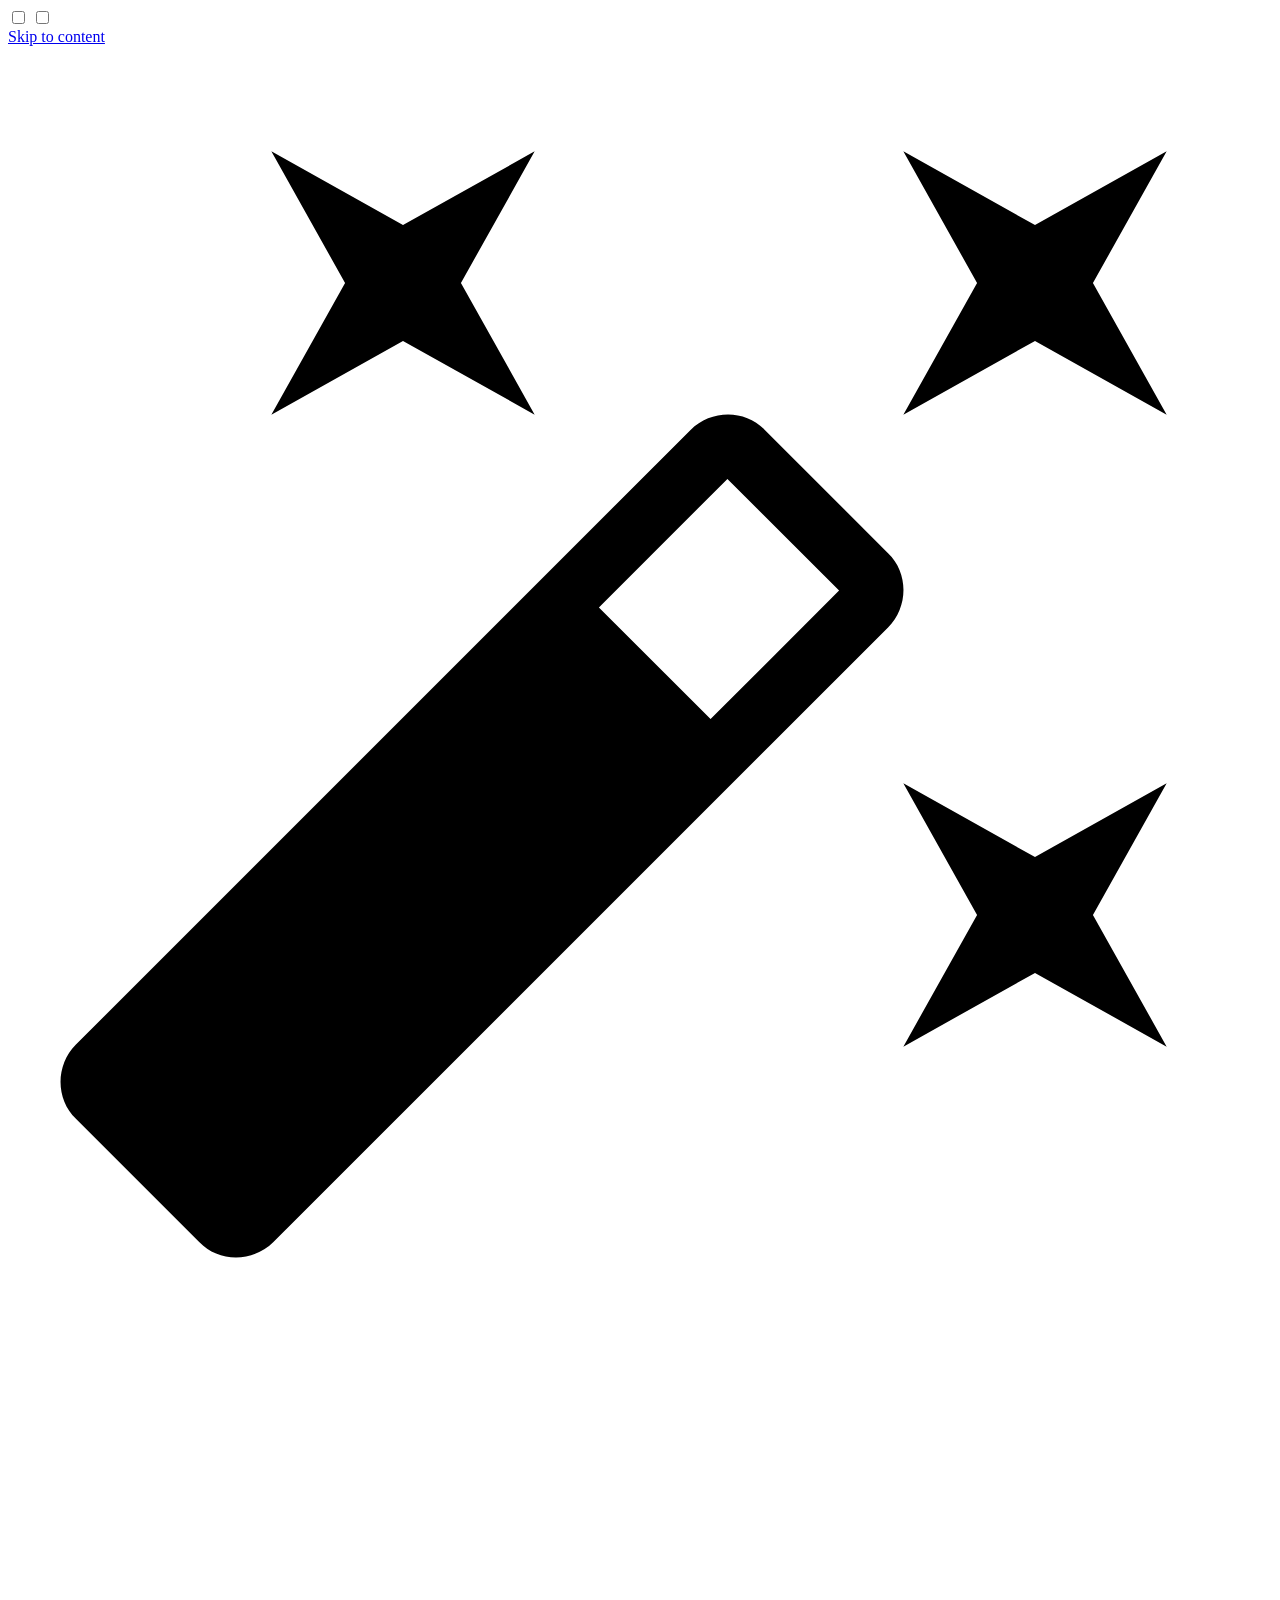
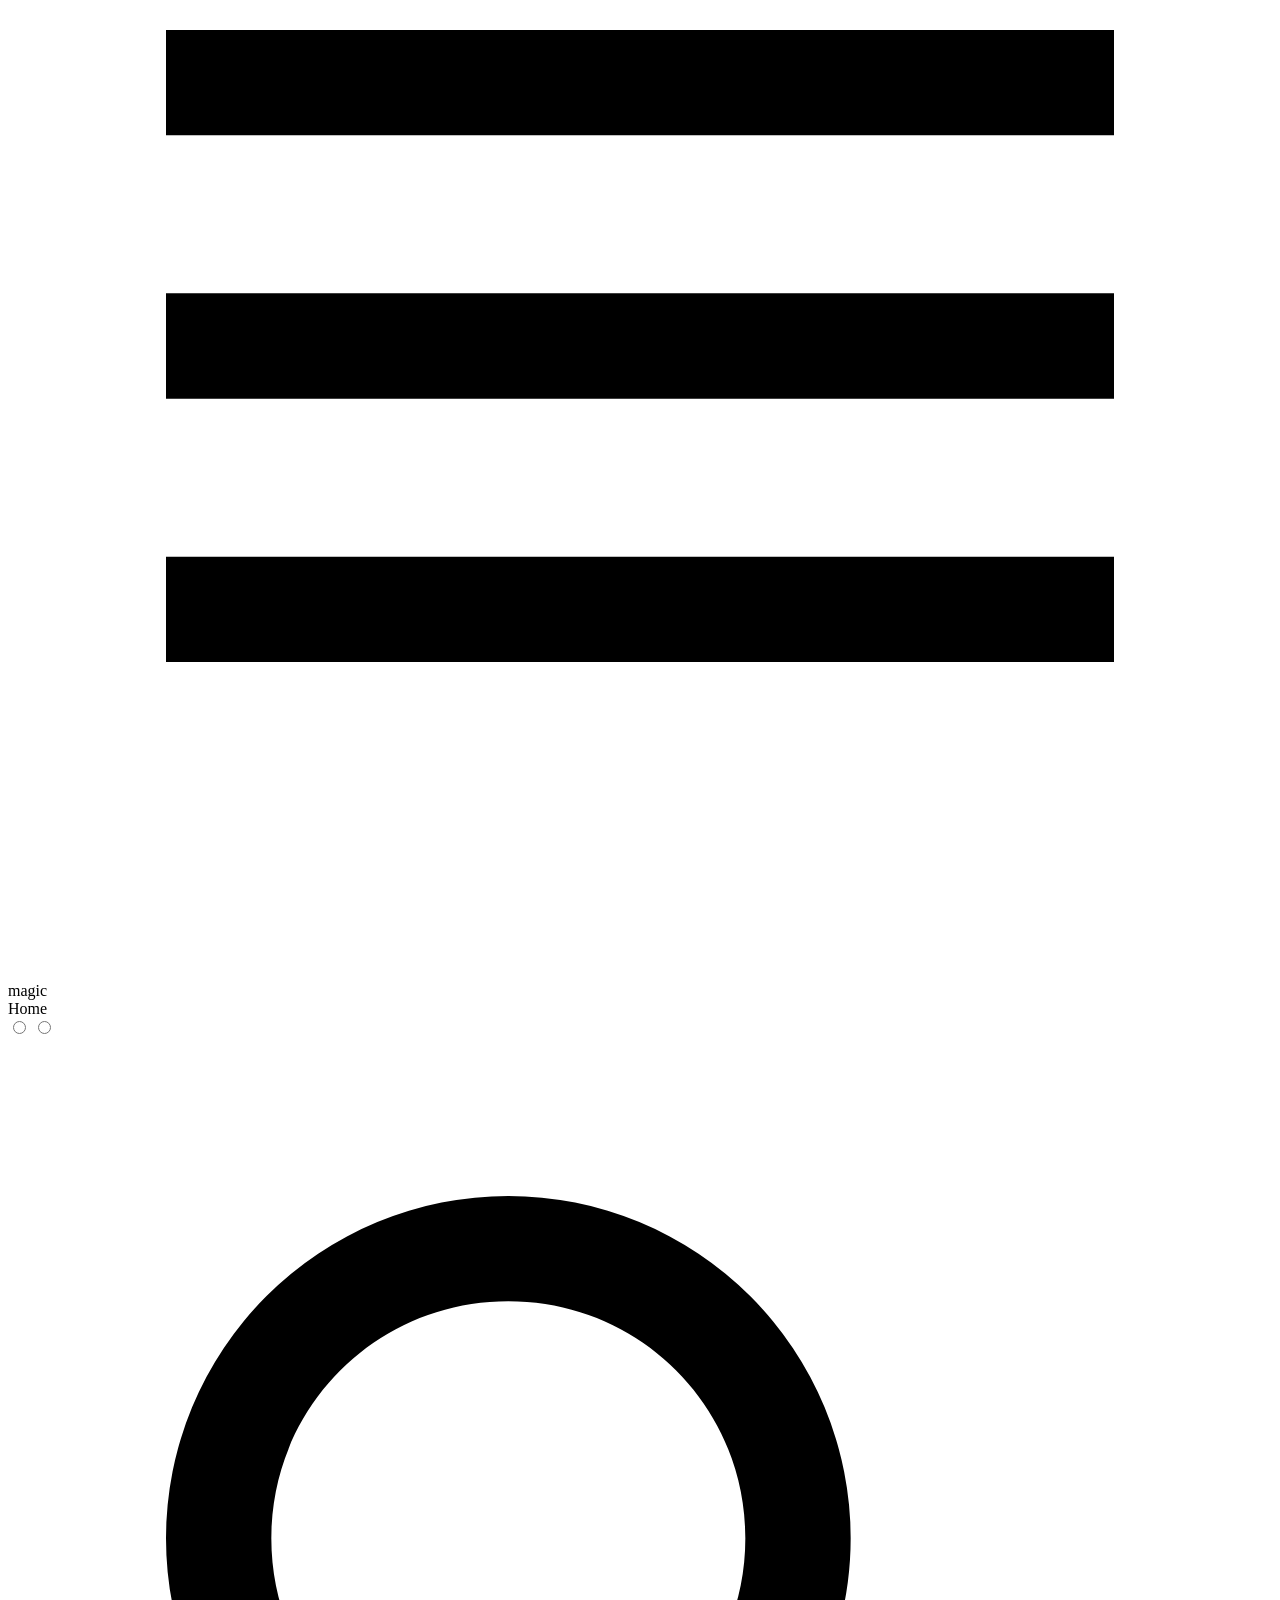
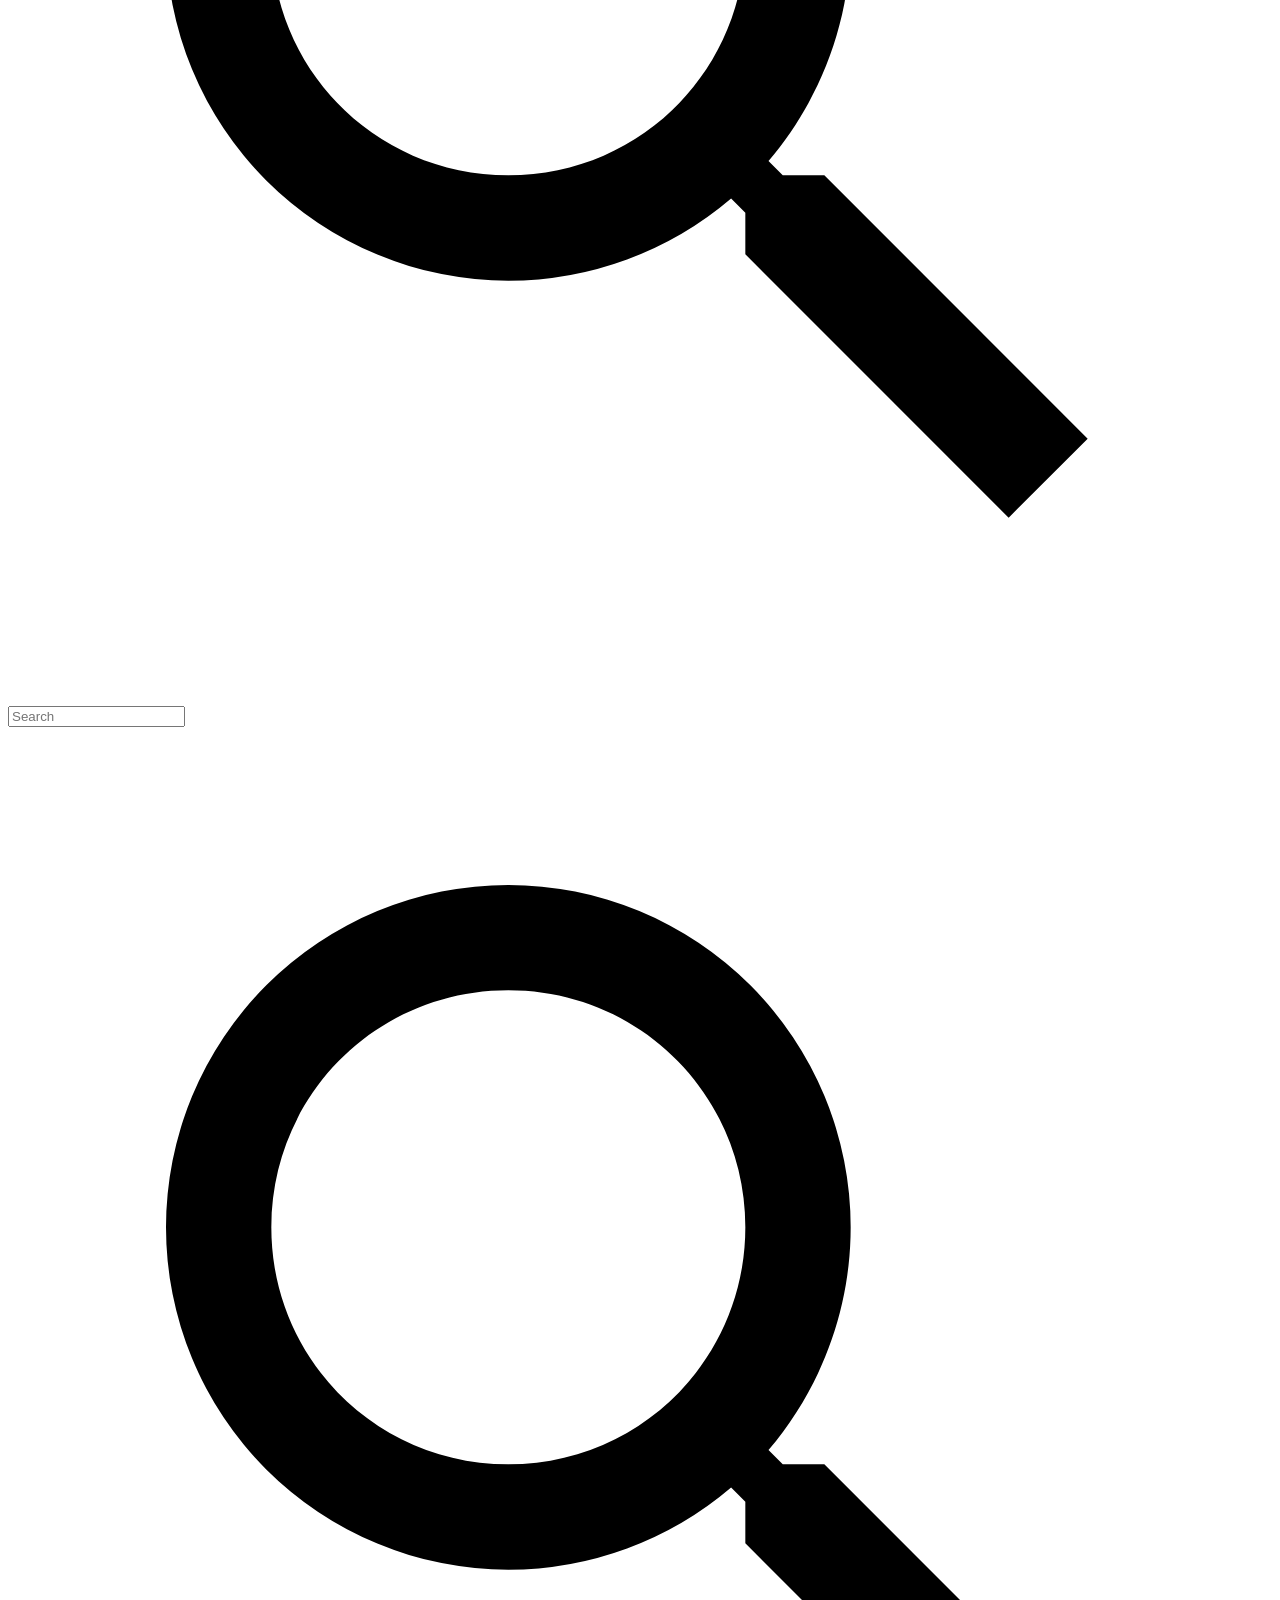
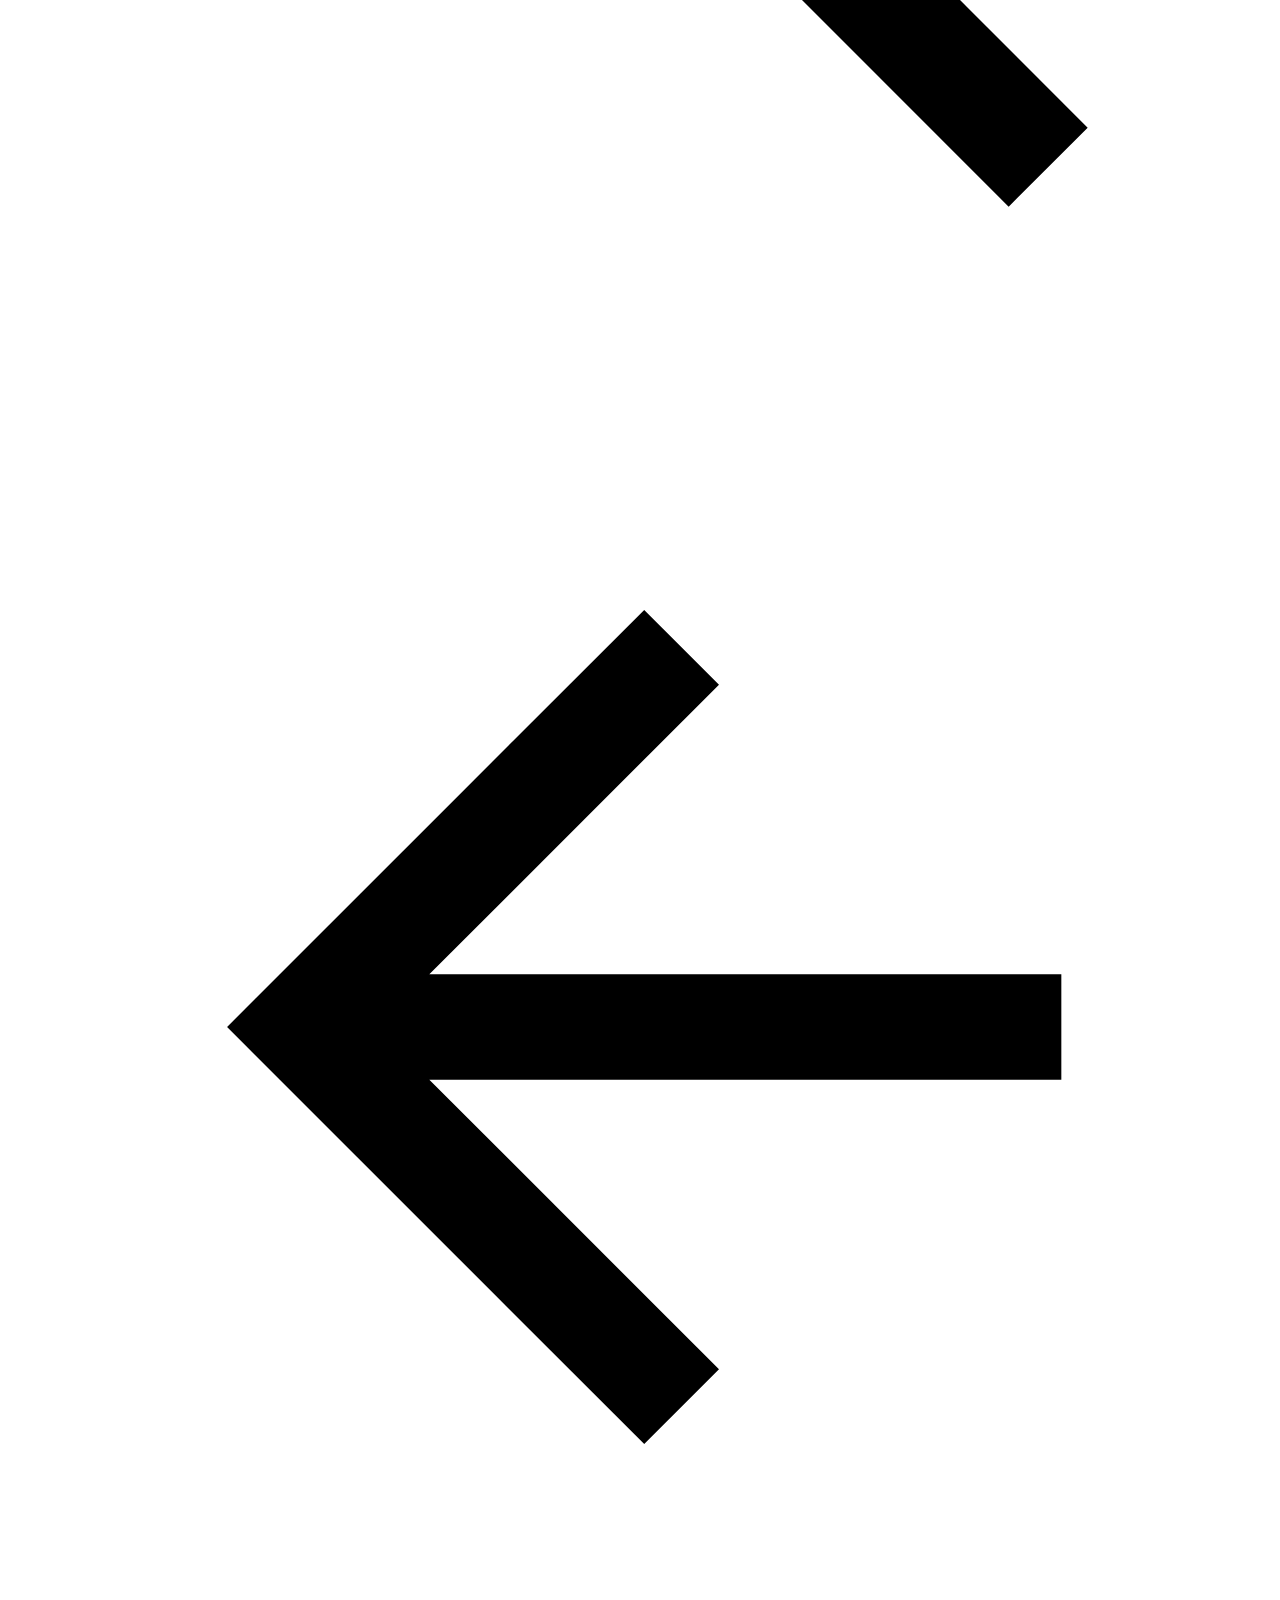
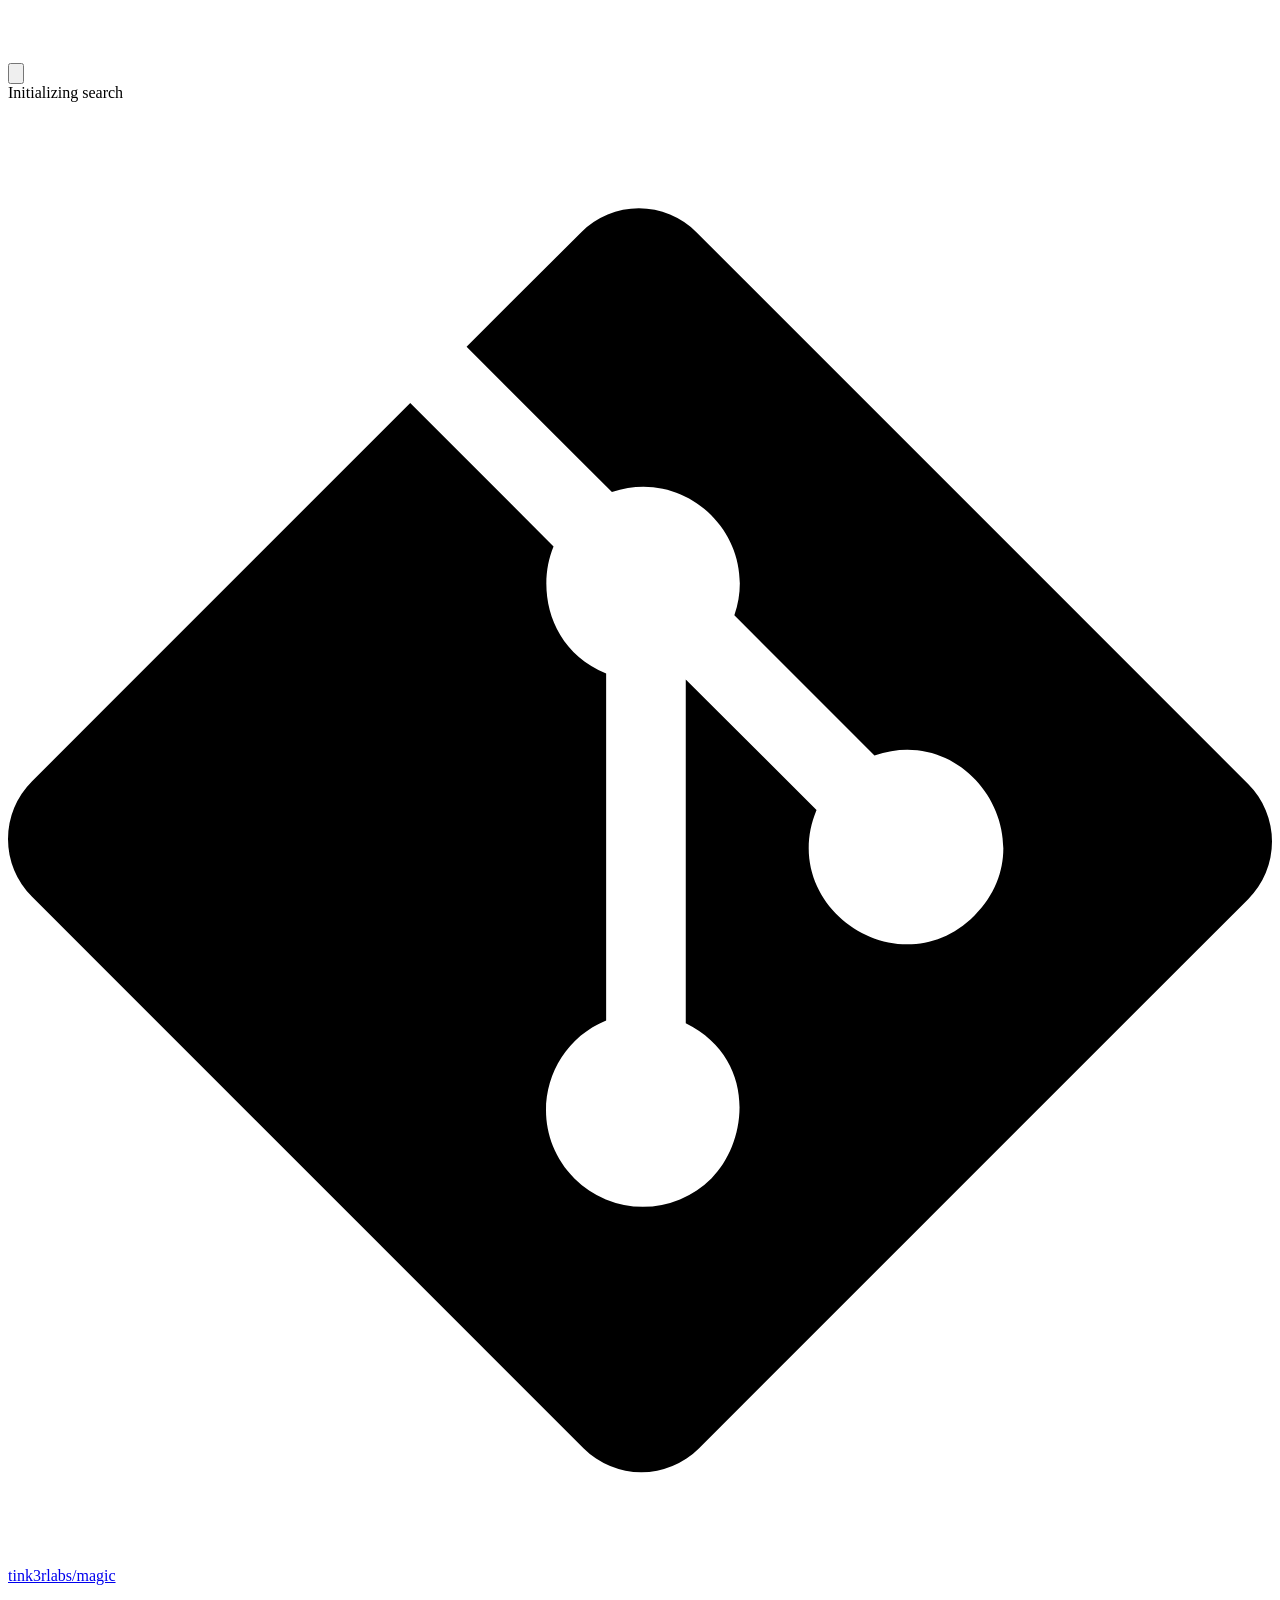
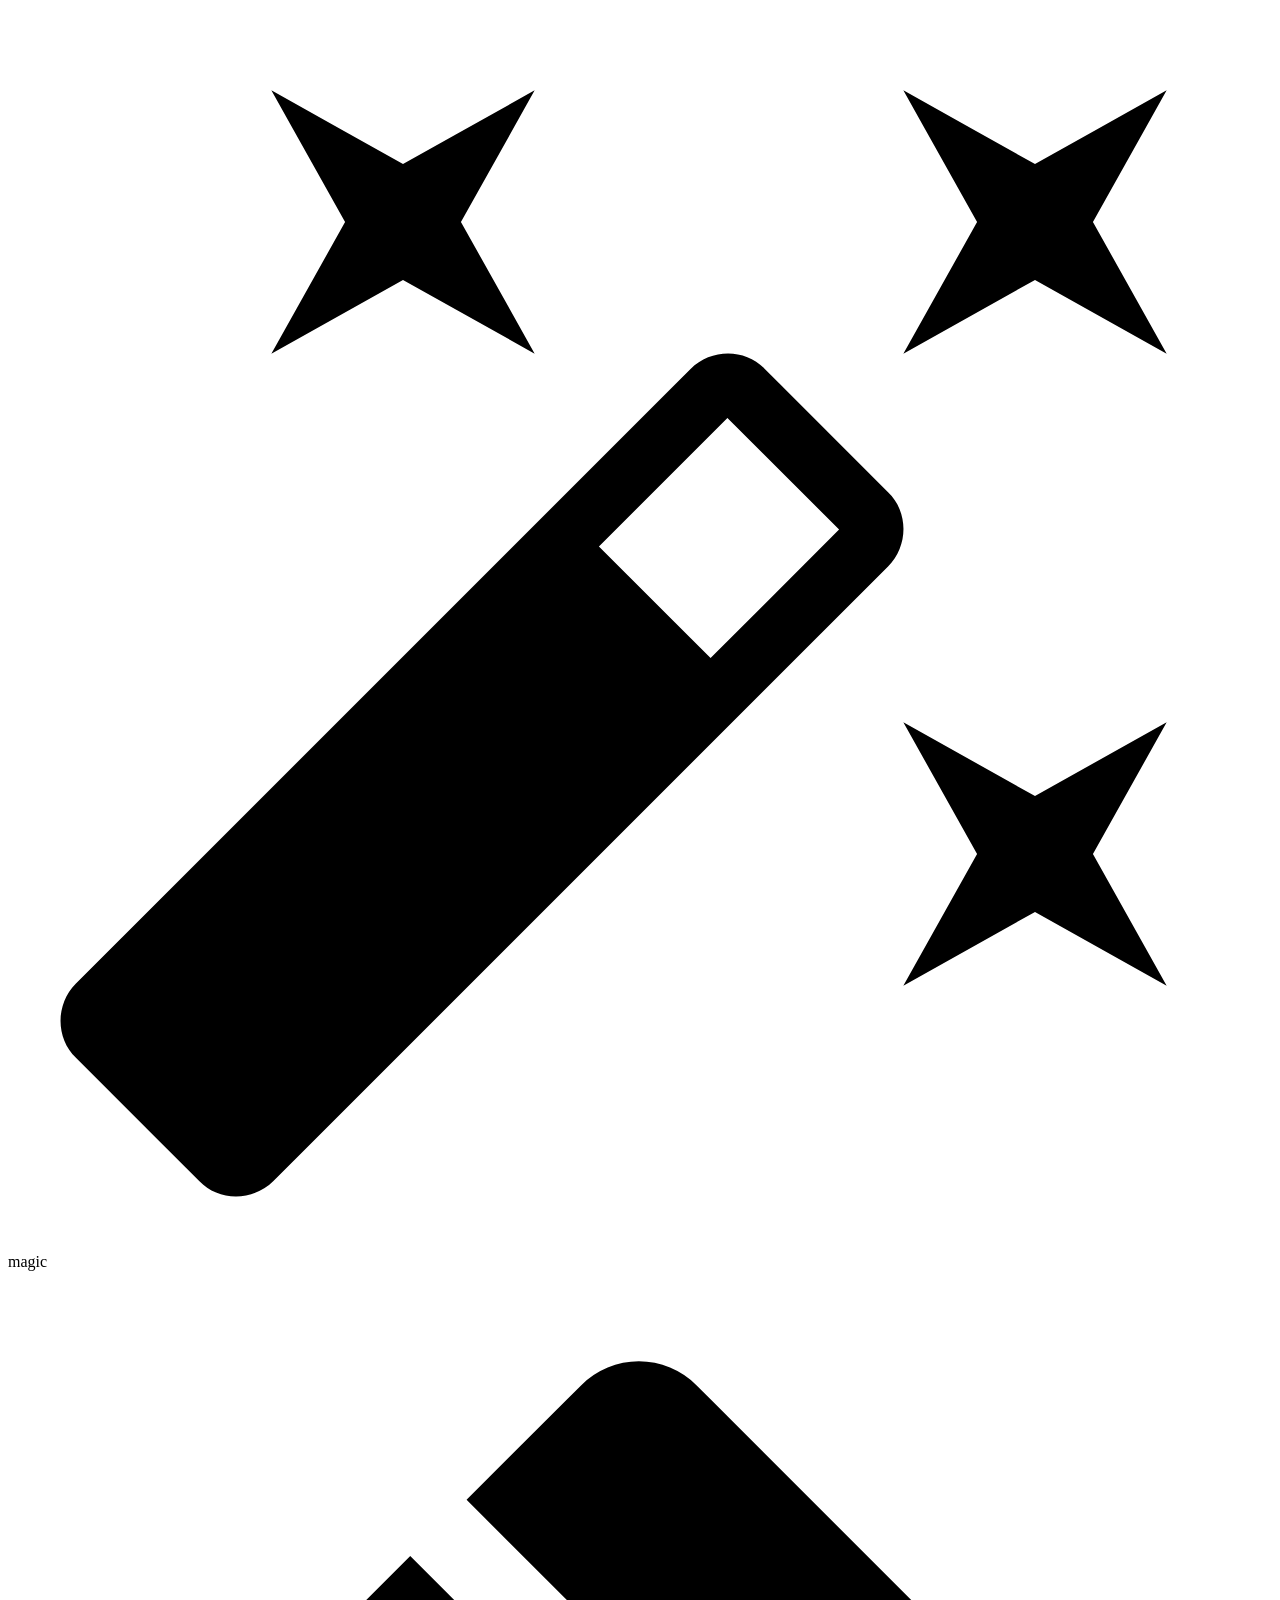
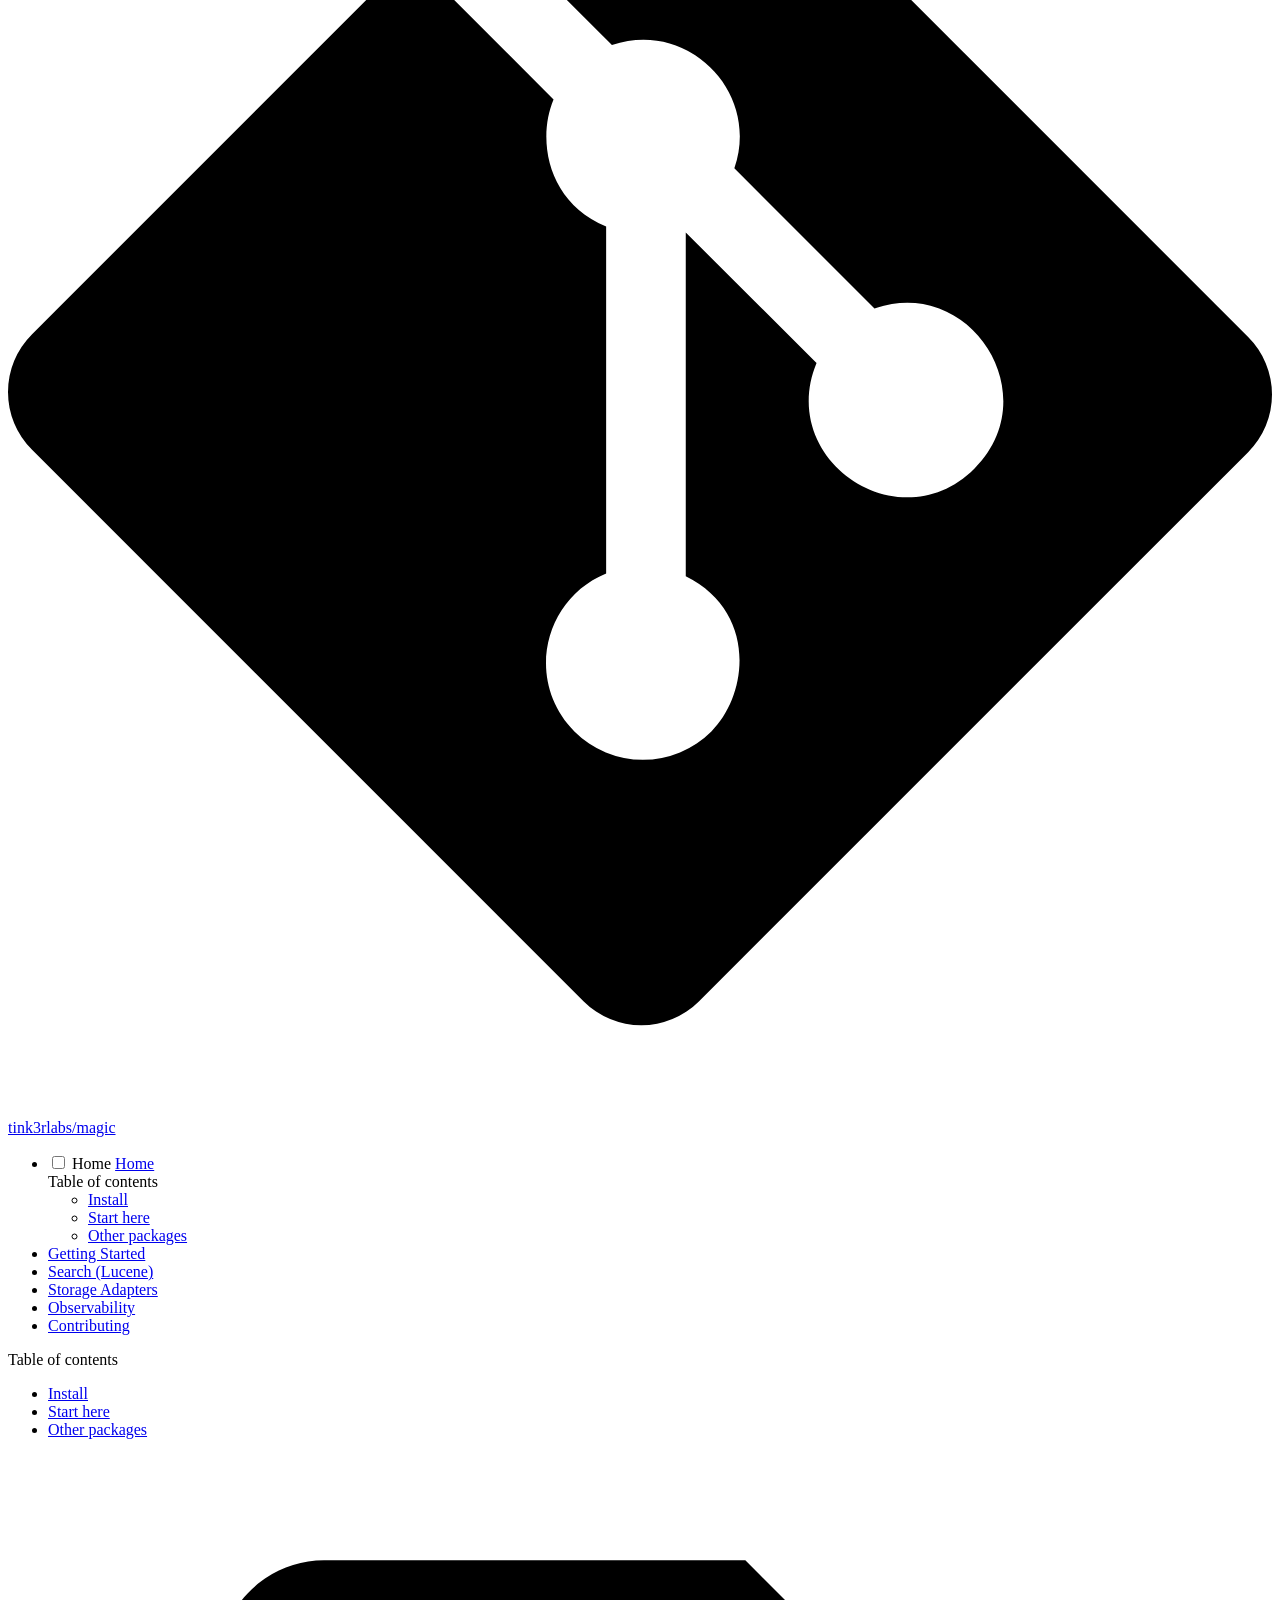
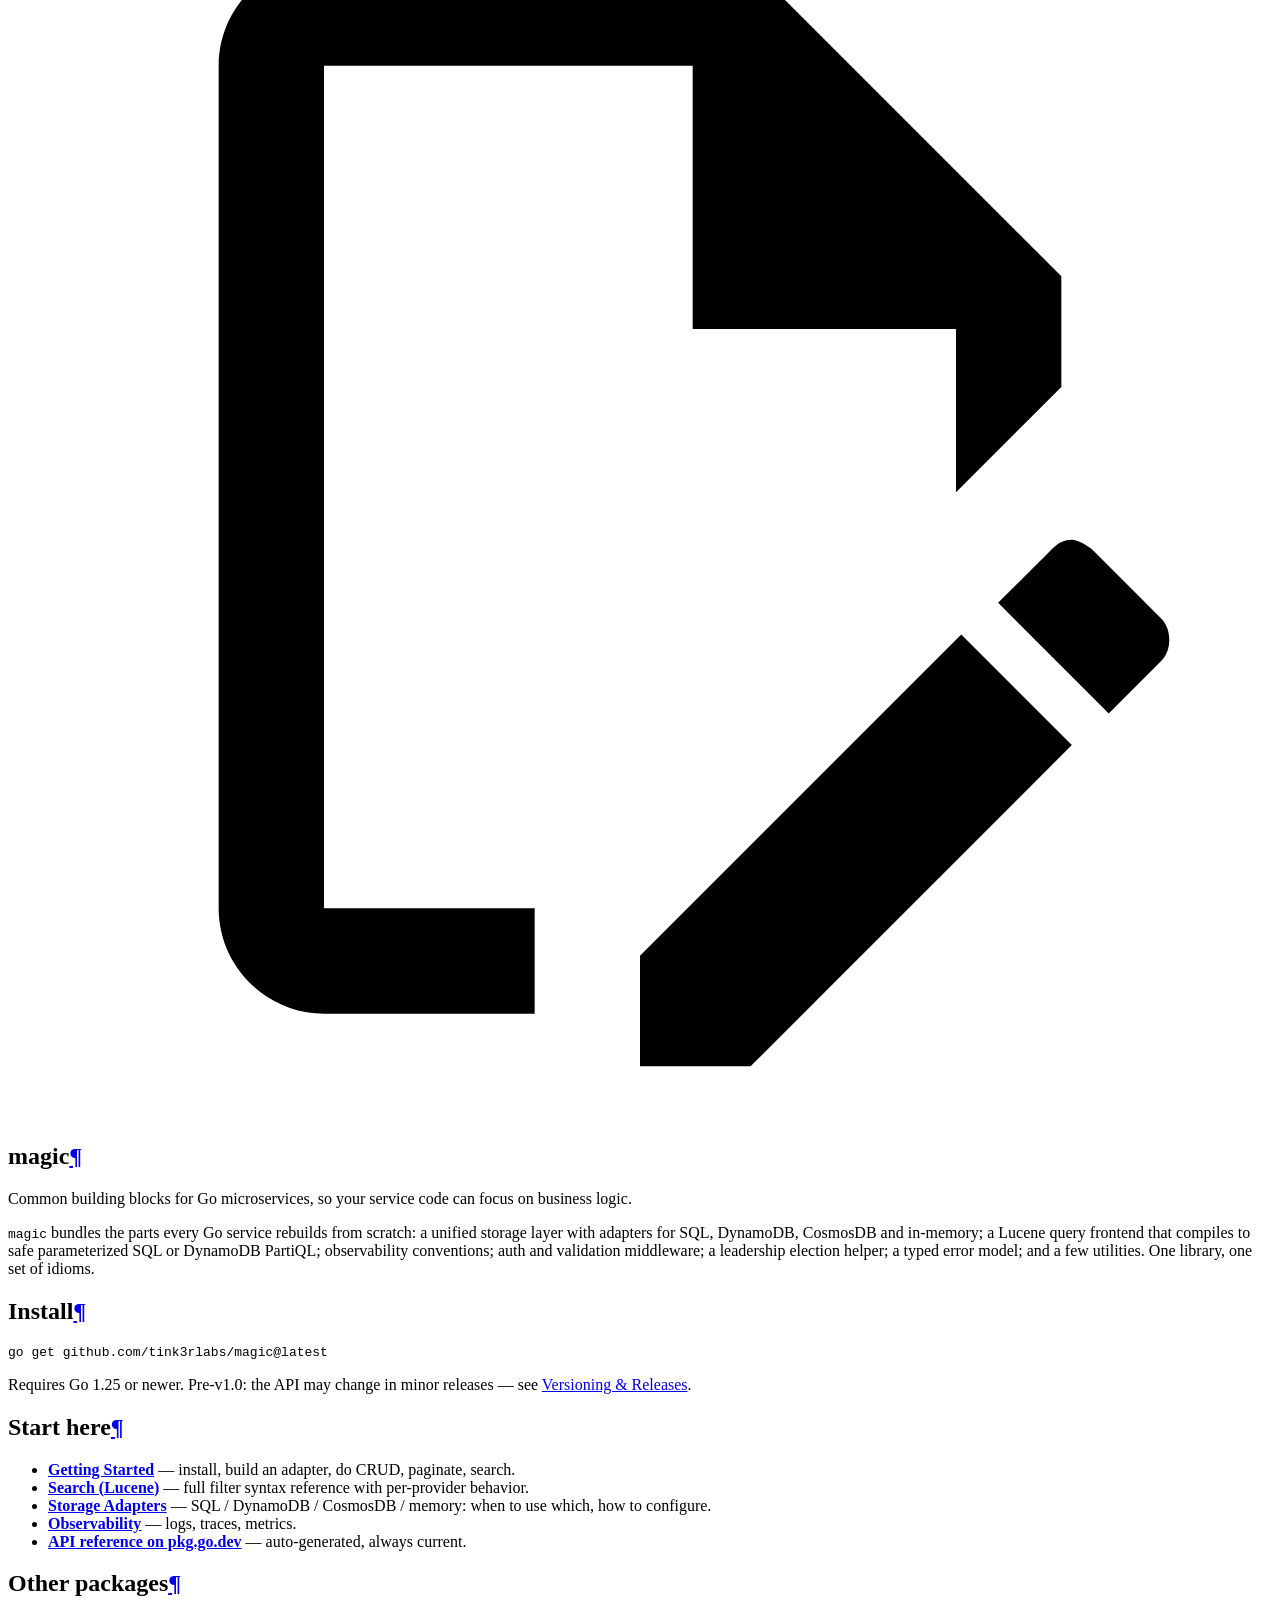
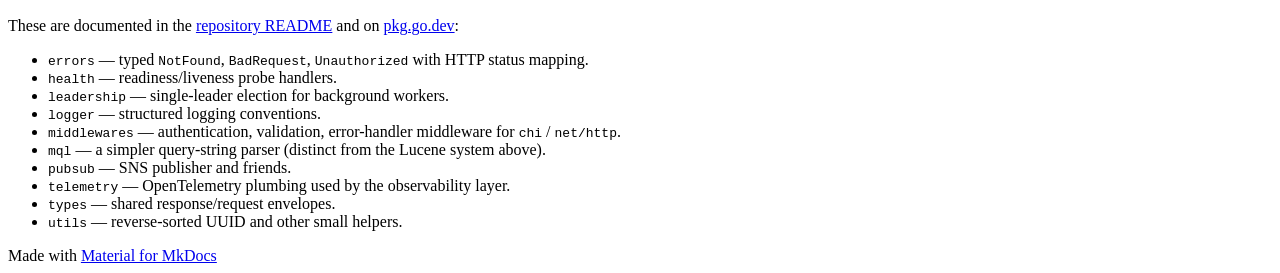
==== main/index.html @ 99a1f320 "Deployed 173d02b to main with MkDocs 1.6.1 and mike 2.1.3" ====
<!doctype html>
<html lang="en" class="no-js">
  <head>
    
      <meta charset="utf-8">
      <meta name="viewport" content="width=device-width,initial-scale=1">
      
        <meta name="description" content="Common building blocks for Go microservices, so your service code can focus on business logic.">
      
      
      
        <link rel="canonical" href="https://tink3rlabs.github.io/magic/main/">
      
      
      
        <link rel="next" href="getting-started/">
      
      
      <link rel="icon" href="assets/favicon.png">
      <meta name="generator" content="mkdocs-1.6.1, mkdocs-material-9.5.44">
    
    
      
        <title>magic</title>
      
    
    
      <link rel="stylesheet" href="assets/stylesheets/main.0253249f.min.css">
      
        
        <link rel="stylesheet" href="assets/stylesheets/palette.06af60db.min.css">
      
      


    
    
      
    
    
      
        
        
        <link rel="preconnect" href="https://fonts.gstatic.com" crossorigin>
        <link rel="stylesheet" href="https://fonts.googleapis.com/css?family=Roboto:300,300i,400,400i,700,700i%7CRoboto+Mono:400,400i,700,700i&display=fallback">
        <style>:root{--md-text-font:"Roboto";--md-code-font:"Roboto Mono"}</style>
      
    
    
    <script>__md_scope=new URL(".",location),__md_hash=e=>[...e].reduce(((e,_)=>(e<<5)-e+_.charCodeAt(0)),0),__md_get=(e,_=localStorage,t=__md_scope)=>JSON.parse(_.getItem(t.pathname+"."+e)),__md_set=(e,_,t=localStorage,a=__md_scope)=>{try{t.setItem(a.pathname+"."+e,JSON.stringify(_))}catch(e){}}</script>
    
      

    
    
    
  </head>
  
  
    
    
      
    
    
    
    
    <body dir="ltr" data-md-color-scheme="default" data-md-color-primary="black" data-md-color-accent="black">
  
    
    <input class="md-toggle" data-md-toggle="drawer" type="checkbox" id="__drawer" autocomplete="off">
    <input class="md-toggle" data-md-toggle="search" type="checkbox" id="__search" autocomplete="off">
    <label class="md-overlay" for="__drawer"></label>
    <div data-md-component="skip">
      
        
        <a href="#magic" class="md-skip">
          Skip to content
        </a>
      
    </div>
    <div data-md-component="announce">
      
    </div>
    
      <div data-md-color-scheme="default" data-md-component="outdated" hidden>
        
      </div>
    
    
      

  

<header class="md-header md-header--shadow" data-md-component="header">
  <nav class="md-header__inner md-grid" aria-label="Header">
    <a href="." title="magic" class="md-header__button md-logo" aria-label="magic" data-md-component="logo">
      
  
  <svg xmlns="http://www.w3.org/2000/svg" viewBox="0 0 24 24"><path d="M7.5 5.6 5 7l1.4-2.5L5 2l2.5 1.4L10 2 8.6 4.5 10 7zm12 9.8L22 14l-1.4 2.5L22 19l-2.5-1.4L17 19l1.4-2.5L17 14zM22 2l-1.4 2.5L22 7l-2.5-1.4L17 7l1.4-2.5L17 2l2.5 1.4zm-8.66 10.78 2.44-2.44-2.12-2.12-2.44 2.44zm1.03-5.49 2.34 2.34c.39.37.39 1.02 0 1.41L5.04 22.71c-.39.39-1.04.39-1.41 0l-2.34-2.34c-.39-.37-.39-1.02 0-1.41L12.96 7.29c.39-.39 1.04-.39 1.41 0"/></svg>

    </a>
    <label class="md-header__button md-icon" for="__drawer">
      
      <svg xmlns="http://www.w3.org/2000/svg" viewBox="0 0 24 24"><path d="M3 6h18v2H3zm0 5h18v2H3zm0 5h18v2H3z"/></svg>
    </label>
    <div class="md-header__title" data-md-component="header-title">
      <div class="md-header__ellipsis">
        <div class="md-header__topic">
          <span class="md-ellipsis">
            magic
          </span>
        </div>
        <div class="md-header__topic" data-md-component="header-topic">
          <span class="md-ellipsis">
            
              Home
            
          </span>
        </div>
      </div>
    </div>
    
      
        <form class="md-header__option" data-md-component="palette">
  
    
    
    
    <input class="md-option" data-md-color-media="(prefers-color-scheme: light)" data-md-color-scheme="default" data-md-color-primary="black" data-md-color-accent="black"  aria-label="Switch to dark mode"  type="radio" name="__palette" id="__palette_0">
    
      <label class="md-header__button md-icon" title="Switch to dark mode" for="__palette_1" hidden>
        <svg xmlns="http://www.w3.org/2000/svg" viewBox="0 0 24 24"><path d="M12 8a4 4 0 0 0-4 4 4 4 0 0 0 4 4 4 4 0 0 0 4-4 4 4 0 0 0-4-4m0 10a6 6 0 0 1-6-6 6 6 0 0 1 6-6 6 6 0 0 1 6 6 6 6 0 0 1-6 6m8-9.31V4h-4.69L12 .69 8.69 4H4v4.69L.69 12 4 15.31V20h4.69L12 23.31 15.31 20H20v-4.69L23.31 12z"/></svg>
      </label>
    
  
    
    
    
    <input class="md-option" data-md-color-media="(prefers-color-scheme: dark)" data-md-color-scheme="slate" data-md-color-primary="black" data-md-color-accent="white"  aria-label="Switch to light mode"  type="radio" name="__palette" id="__palette_1">
    
      <label class="md-header__button md-icon" title="Switch to light mode" for="__palette_0" hidden>
        <svg xmlns="http://www.w3.org/2000/svg" viewBox="0 0 24 24"><path d="M12 18c-.89 0-1.74-.2-2.5-.55C11.56 16.5 13 14.42 13 12s-1.44-4.5-3.5-5.45C10.26 6.2 11.11 6 12 6a6 6 0 0 1 6 6 6 6 0 0 1-6 6m8-9.31V4h-4.69L12 .69 8.69 4H4v4.69L.69 12 4 15.31V20h4.69L12 23.31 15.31 20H20v-4.69L23.31 12z"/></svg>
      </label>
    
  
</form>
      
    
    
      <script>var palette=__md_get("__palette");if(palette&&palette.color){if("(prefers-color-scheme)"===palette.color.media){var media=matchMedia("(prefers-color-scheme: light)"),input=document.querySelector(media.matches?"[data-md-color-media='(prefers-color-scheme: light)']":"[data-md-color-media='(prefers-color-scheme: dark)']");palette.color.media=input.getAttribute("data-md-color-media"),palette.color.scheme=input.getAttribute("data-md-color-scheme"),palette.color.primary=input.getAttribute("data-md-color-primary"),palette.color.accent=input.getAttribute("data-md-color-accent")}for(var[key,value]of Object.entries(palette.color))document.body.setAttribute("data-md-color-"+key,value)}</script>
    
    
    
      <label class="md-header__button md-icon" for="__search">
        
        <svg xmlns="http://www.w3.org/2000/svg" viewBox="0 0 24 24"><path d="M9.5 3A6.5 6.5 0 0 1 16 9.5c0 1.61-.59 3.09-1.56 4.23l.27.27h.79l5 5-1.5 1.5-5-5v-.79l-.27-.27A6.52 6.52 0 0 1 9.5 16 6.5 6.5 0 0 1 3 9.5 6.5 6.5 0 0 1 9.5 3m0 2C7 5 5 7 5 9.5S7 14 9.5 14 14 12 14 9.5 12 5 9.5 5"/></svg>
      </label>
      <div class="md-search" data-md-component="search" role="dialog">
  <label class="md-search__overlay" for="__search"></label>
  <div class="md-search__inner" role="search">
    <form class="md-search__form" name="search">
      <input type="text" class="md-search__input" name="query" aria-label="Search" placeholder="Search" autocapitalize="off" autocorrect="off" autocomplete="off" spellcheck="false" data-md-component="search-query" required>
      <label class="md-search__icon md-icon" for="__search">
        
        <svg xmlns="http://www.w3.org/2000/svg" viewBox="0 0 24 24"><path d="M9.5 3A6.5 6.5 0 0 1 16 9.5c0 1.61-.59 3.09-1.56 4.23l.27.27h.79l5 5-1.5 1.5-5-5v-.79l-.27-.27A6.52 6.52 0 0 1 9.5 16 6.5 6.5 0 0 1 3 9.5 6.5 6.5 0 0 1 9.5 3m0 2C7 5 5 7 5 9.5S7 14 9.5 14 14 12 14 9.5 12 5 9.5 5"/></svg>
        
        <svg xmlns="http://www.w3.org/2000/svg" viewBox="0 0 24 24"><path d="M20 11v2H8l5.5 5.5-1.42 1.42L4.16 12l7.92-7.92L13.5 5.5 8 11z"/></svg>
      </label>
      <nav class="md-search__options" aria-label="Search">
        
        <button type="reset" class="md-search__icon md-icon" title="Clear" aria-label="Clear" tabindex="-1">
          
          <svg xmlns="http://www.w3.org/2000/svg" viewBox="0 0 24 24"><path d="M19 6.41 17.59 5 12 10.59 6.41 5 5 6.41 10.59 12 5 17.59 6.41 19 12 13.41 17.59 19 19 17.59 13.41 12z"/></svg>
        </button>
      </nav>
      
        <div class="md-search__suggest" data-md-component="search-suggest"></div>
      
    </form>
    <div class="md-search__output">
      <div class="md-search__scrollwrap" tabindex="0" data-md-scrollfix>
        <div class="md-search-result" data-md-component="search-result">
          <div class="md-search-result__meta">
            Initializing search
          </div>
          <ol class="md-search-result__list" role="presentation"></ol>
        </div>
      </div>
    </div>
  </div>
</div>
    
    
      <div class="md-header__source">
        <a href="https://github.com/tink3rlabs/magic" title="Go to repository" class="md-source" data-md-component="source">
  <div class="md-source__icon md-icon">
    
    <svg xmlns="http://www.w3.org/2000/svg" viewBox="0 0 448 512"><!--! Font Awesome Free 6.6.0 by @fontawesome - https://fontawesome.com License - https://fontawesome.com/license/free (Icons: CC BY 4.0, Fonts: SIL OFL 1.1, Code: MIT License) Copyright 2024 Fonticons, Inc.--><path d="M439.55 236.05 244 40.45a28.87 28.87 0 0 0-40.81 0l-40.66 40.63 51.52 51.52c27.06-9.14 52.68 16.77 43.39 43.68l49.66 49.66c34.23-11.8 61.18 31 35.47 56.69-26.49 26.49-70.21-2.87-56-37.34L240.22 199v121.85c25.3 12.54 22.26 41.85 9.08 55a34.34 34.34 0 0 1-48.55 0c-17.57-17.6-11.07-46.91 11.25-56v-123c-20.8-8.51-24.6-30.74-18.64-45L142.57 101 8.45 235.14a28.86 28.86 0 0 0 0 40.81l195.61 195.6a28.86 28.86 0 0 0 40.8 0l194.69-194.69a28.86 28.86 0 0 0 0-40.81"/></svg>
  </div>
  <div class="md-source__repository">
    tink3rlabs/magic
  </div>
</a>
      </div>
    
  </nav>
  
</header>
    
    <div class="md-container" data-md-component="container">
      
      
        
          
        
      
      <main class="md-main" data-md-component="main">
        <div class="md-main__inner md-grid">
          
            
              
              <div class="md-sidebar md-sidebar--primary" data-md-component="sidebar" data-md-type="navigation" >
                <div class="md-sidebar__scrollwrap">
                  <div class="md-sidebar__inner">
                    



<nav class="md-nav md-nav--primary" aria-label="Navigation" data-md-level="0">
  <label class="md-nav__title" for="__drawer">
    <a href="." title="magic" class="md-nav__button md-logo" aria-label="magic" data-md-component="logo">
      
  
  <svg xmlns="http://www.w3.org/2000/svg" viewBox="0 0 24 24"><path d="M7.5 5.6 5 7l1.4-2.5L5 2l2.5 1.4L10 2 8.6 4.5 10 7zm12 9.8L22 14l-1.4 2.5L22 19l-2.5-1.4L17 19l1.4-2.5L17 14zM22 2l-1.4 2.5L22 7l-2.5-1.4L17 7l1.4-2.5L17 2l2.5 1.4zm-8.66 10.78 2.44-2.44-2.12-2.12-2.44 2.44zm1.03-5.49 2.34 2.34c.39.37.39 1.02 0 1.41L5.04 22.71c-.39.39-1.04.39-1.41 0l-2.34-2.34c-.39-.37-.39-1.02 0-1.41L12.96 7.29c.39-.39 1.04-.39 1.41 0"/></svg>

    </a>
    magic
  </label>
  
    <div class="md-nav__source">
      <a href="https://github.com/tink3rlabs/magic" title="Go to repository" class="md-source" data-md-component="source">
  <div class="md-source__icon md-icon">
    
    <svg xmlns="http://www.w3.org/2000/svg" viewBox="0 0 448 512"><!--! Font Awesome Free 6.6.0 by @fontawesome - https://fontawesome.com License - https://fontawesome.com/license/free (Icons: CC BY 4.0, Fonts: SIL OFL 1.1, Code: MIT License) Copyright 2024 Fonticons, Inc.--><path d="M439.55 236.05 244 40.45a28.87 28.87 0 0 0-40.81 0l-40.66 40.63 51.52 51.52c27.06-9.14 52.68 16.77 43.39 43.68l49.66 49.66c34.23-11.8 61.18 31 35.47 56.69-26.49 26.49-70.21-2.87-56-37.34L240.22 199v121.85c25.3 12.54 22.26 41.85 9.08 55a34.34 34.34 0 0 1-48.55 0c-17.57-17.6-11.07-46.91 11.25-56v-123c-20.8-8.51-24.6-30.74-18.64-45L142.57 101 8.45 235.14a28.86 28.86 0 0 0 0 40.81l195.61 195.6a28.86 28.86 0 0 0 40.8 0l194.69-194.69a28.86 28.86 0 0 0 0-40.81"/></svg>
  </div>
  <div class="md-source__repository">
    tink3rlabs/magic
  </div>
</a>
    </div>
  
  <ul class="md-nav__list" data-md-scrollfix>
    
      
      
  
  
    
  
  
  
    <li class="md-nav__item md-nav__item--active">
      
      <input class="md-nav__toggle md-toggle" type="checkbox" id="__toc">
      
      
        
      
      
        <label class="md-nav__link md-nav__link--active" for="__toc">
          
  
  <span class="md-ellipsis">
    Home
  </span>
  

          <span class="md-nav__icon md-icon"></span>
        </label>
      
      <a href="." class="md-nav__link md-nav__link--active">
        
  
  <span class="md-ellipsis">
    Home
  </span>
  

      </a>
      
        

<nav class="md-nav md-nav--secondary" aria-label="Table of contents">
  
  
  
    
  
  
    <label class="md-nav__title" for="__toc">
      <span class="md-nav__icon md-icon"></span>
      Table of contents
    </label>
    <ul class="md-nav__list" data-md-component="toc" data-md-scrollfix>
      
        <li class="md-nav__item">
  <a href="#install" class="md-nav__link">
    <span class="md-ellipsis">
      Install
    </span>
  </a>
  
</li>
      
        <li class="md-nav__item">
  <a href="#start-here" class="md-nav__link">
    <span class="md-ellipsis">
      Start here
    </span>
  </a>
  
</li>
      
        <li class="md-nav__item">
  <a href="#other-packages" class="md-nav__link">
    <span class="md-ellipsis">
      Other packages
    </span>
  </a>
  
</li>
      
    </ul>
  
</nav>
      
    </li>
  

    
      
      
  
  
  
  
    <li class="md-nav__item">
      <a href="getting-started/" class="md-nav__link">
        
  
  <span class="md-ellipsis">
    Getting Started
  </span>
  

      </a>
    </li>
  

    
      
      
  
  
  
  
    <li class="md-nav__item">
      <a href="lucene/" class="md-nav__link">
        
  
  <span class="md-ellipsis">
    Search (Lucene)
  </span>
  

      </a>
    </li>
  

    
      
      
  
  
  
  
    <li class="md-nav__item">
      <a href="storage/" class="md-nav__link">
        
  
  <span class="md-ellipsis">
    Storage Adapters
  </span>
  

      </a>
    </li>
  

    
      
      
  
  
  
  
    <li class="md-nav__item">
      <a href="observability/" class="md-nav__link">
        
  
  <span class="md-ellipsis">
    Observability
  </span>
  

      </a>
    </li>
  

    
      
      
  
  
  
  
    <li class="md-nav__item">
      <a href="contributing/" class="md-nav__link">
        
  
  <span class="md-ellipsis">
    Contributing
  </span>
  

      </a>
    </li>
  

    
  </ul>
</nav>
                  </div>
                </div>
              </div>
            
            
              
              <div class="md-sidebar md-sidebar--secondary" data-md-component="sidebar" data-md-type="toc" >
                <div class="md-sidebar__scrollwrap">
                  <div class="md-sidebar__inner">
                    

<nav class="md-nav md-nav--secondary" aria-label="Table of contents">
  
  
  
    
  
  
    <label class="md-nav__title" for="__toc">
      <span class="md-nav__icon md-icon"></span>
      Table of contents
    </label>
    <ul class="md-nav__list" data-md-component="toc" data-md-scrollfix>
      
        <li class="md-nav__item">
  <a href="#install" class="md-nav__link">
    <span class="md-ellipsis">
      Install
    </span>
  </a>
  
</li>
      
        <li class="md-nav__item">
  <a href="#start-here" class="md-nav__link">
    <span class="md-ellipsis">
      Start here
    </span>
  </a>
  
</li>
      
        <li class="md-nav__item">
  <a href="#other-packages" class="md-nav__link">
    <span class="md-ellipsis">
      Other packages
    </span>
  </a>
  
</li>
      
    </ul>
  
</nav>
                  </div>
                </div>
              </div>
            
          
          
            <div class="md-content" data-md-component="content">
              <article class="md-content__inner md-typeset">
                
                  

  
    <a href="https://github.com/tink3rlabs/magic/edit/main/docs/index.md" title="Edit this page" class="md-content__button md-icon">
      
      <svg xmlns="http://www.w3.org/2000/svg" viewBox="0 0 24 24"><path d="M10 20H6V4h7v5h5v3.1l2-2V8l-6-6H6c-1.1 0-2 .9-2 2v16c0 1.1.9 2 2 2h4zm10.2-7c.1 0 .3.1.4.2l1.3 1.3c.2.2.2.6 0 .8l-1 1-2.1-2.1 1-1c.1-.1.2-.2.4-.2m0 3.9L14.1 23H12v-2.1l6.1-6.1z"/></svg>
    </a>
  
  


<h1 id="magic">magic<a class="headerlink" href="#magic" title="Permanent link">&para;</a></h1>
<p>Common building blocks for Go microservices, so your service code can focus on business logic.</p>
<p><code>magic</code> bundles the parts every Go service rebuilds from scratch: a unified storage layer with adapters for SQL, DynamoDB, CosmosDB and in-memory; a Lucene query frontend that compiles to safe parameterized SQL or DynamoDB PartiQL; observability conventions; auth and validation middleware; a leadership election helper; a typed error model; and a few utilities. One library, one set of idioms.</p>
<h2 id="install">Install<a class="headerlink" href="#install" title="Permanent link">&para;</a></h2>
<div class="highlight"><pre><span></span><code><a id="__codelineno-0-1" name="__codelineno-0-1" href="#__codelineno-0-1"></a>go<span class="w"> </span>get<span class="w"> </span>github.com/tink3rlabs/magic@latest
</code></pre></div>
<p>Requires Go 1.25 or newer. Pre-v1.0: the API may change in minor releases — see <a href="https://github.com/tink3rlabs/magic#versioning--releases">Versioning &amp; Releases</a>.</p>
<h2 id="start-here">Start here<a class="headerlink" href="#start-here" title="Permanent link">&para;</a></h2>
<ul>
<li><strong><a href="getting-started/">Getting Started</a></strong> — install, build an adapter, do CRUD, paginate, search.</li>
<li><strong><a href="lucene/">Search (Lucene)</a></strong> — full filter syntax reference with per-provider behavior.</li>
<li><strong><a href="storage/">Storage Adapters</a></strong> — SQL / DynamoDB / CosmosDB / memory: when to use which, how to configure.</li>
<li><strong><a href="observability/">Observability</a></strong> — logs, traces, metrics.</li>
<li><strong><a href="https://pkg.go.dev/github.com/tink3rlabs/magic">API reference on pkg.go.dev</a></strong> — auto-generated, always current.</li>
</ul>
<h2 id="other-packages">Other packages<a class="headerlink" href="#other-packages" title="Permanent link">&para;</a></h2>
<p>These are documented in the <a href="https://github.com/tink3rlabs/magic#usage">repository README</a> and on <a href="https://pkg.go.dev/github.com/tink3rlabs/magic">pkg.go.dev</a>:</p>
<ul>
<li><code>errors</code> — typed <code>NotFound</code>, <code>BadRequest</code>, <code>Unauthorized</code> with HTTP status mapping.</li>
<li><code>health</code> — readiness/liveness probe handlers.</li>
<li><code>leadership</code> — single-leader election for background workers.</li>
<li><code>logger</code> — structured logging conventions.</li>
<li><code>middlewares</code> — authentication, validation, error-handler middleware for <code>chi</code> / <code>net/http</code>.</li>
<li><code>mql</code> — a simpler query-string parser (distinct from the Lucene system above).</li>
<li><code>pubsub</code> — SNS publisher and friends.</li>
<li><code>telemetry</code> — OpenTelemetry plumbing used by the observability layer.</li>
<li><code>types</code> — shared response/request envelopes.</li>
<li><code>utils</code> — reverse-sorted UUID and other small helpers.</li>
</ul>












                
              </article>
            </div>
          
          
<script>var target=document.getElementById(location.hash.slice(1));target&&target.name&&(target.checked=target.name.startsWith("__tabbed_"))</script>
        </div>
        
          <button type="button" class="md-top md-icon" data-md-component="top" hidden>
  
  <svg xmlns="http://www.w3.org/2000/svg" viewBox="0 0 24 24"><path d="M13 20h-2V8l-5.5 5.5-1.42-1.42L12 4.16l7.92 7.92-1.42 1.42L13 8z"/></svg>
  Back to top
</button>
        
      </main>
      
        <footer class="md-footer">
  
  <div class="md-footer-meta md-typeset">
    <div class="md-footer-meta__inner md-grid">
      <div class="md-copyright">
  
  
    Made with
    <a href="https://squidfunk.github.io/mkdocs-material/" target="_blank" rel="noopener">
      Material for MkDocs
    </a>
  
</div>
      
    </div>
  </div>
</footer>
      
    </div>
    <div class="md-dialog" data-md-component="dialog">
      <div class="md-dialog__inner md-typeset"></div>
    </div>
    
    
    <script id="__config" type="application/json">{"base": ".", "features": ["navigation.instant", "navigation.tracking", "navigation.sections", "navigation.top", "content.code.copy", "content.action.edit", "search.suggest", "search.highlight"], "search": "assets/javascripts/workers/search.6ce7567c.min.js", "translations": {"clipboard.copied": "Copied to clipboard", "clipboard.copy": "Copy to clipboard", "search.result.more.one": "1 more on this page", "search.result.more.other": "# more on this page", "search.result.none": "No matching documents", "search.result.one": "1 matching document", "search.result.other": "# matching documents", "search.result.placeholder": "Type to start searching", "search.result.term.missing": "Missing", "select.version": "Select version"}, "version": {"default": "latest", "provider": "mike"}}</script>
    
    
      <script src="assets/javascripts/bundle.83f73b43.min.js"></script>
      
    
  </body>
</html>
---- main/assets/stylesheets/main.0253249f.min.css ----
@charset "UTF-8";html{-webkit-text-size-adjust:none;-moz-text-size-adjust:none;text-size-adjust:none;box-sizing:border-box}*,:after,:before{box-sizing:inherit}@media (prefers-reduced-motion){*,:after,:before{transition:none!important}}body{margin:0}a,button,input,label{-webkit-tap-highlight-color:transparent}a{color:inherit;text-decoration:none}hr{border:0;box-sizing:initial;display:block;height:.05rem;overflow:visible;padding:0}small{font-size:80%}sub,sup{line-height:1em}img{border-style:none}table{border-collapse:initial;border-spacing:0}td,th{font-weight:400;vertical-align:top}button{background:#0000;border:0;font-family:inherit;font-size:inherit;margin:0;padding:0}input{border:0;outline:none}:root{--md-primary-fg-color:#4051b5;--md-primary-fg-color--light:#5d6cc0;--md-primary-fg-color--dark:#303fa1;--md-primary-bg-color:#fff;--md-primary-bg-color--light:#ffffffb3;--md-accent-fg-color:#526cfe;--md-accent-fg-color--transparent:#526cfe1a;--md-accent-bg-color:#fff;--md-accent-bg-color--light:#ffffffb3}[data-md-color-scheme=default]{color-scheme:light}[data-md-color-scheme=default] img[src$="#gh-dark-mode-only"],[data-md-color-scheme=default] img[src$="#only-dark"]{display:none}:root,[data-md-color-scheme=default]{--md-hue:225deg;--md-default-fg-color:#000000de;--md-default-fg-color--light:#0000008a;--md-default-fg-color--lighter:#00000052;--md-default-fg-color--lightest:#00000012;--md-default-bg-color:#fff;--md-default-bg-color--light:#ffffffb3;--md-default-bg-color--lighter:#ffffff4d;--md-default-bg-color--lightest:#ffffff1f;--md-code-fg-color:#36464e;--md-code-bg-color:#f5f5f5;--md-code-hl-color:#4287ff;--md-code-hl-color--light:#4287ff1a;--md-code-hl-number-color:#d52a2a;--md-code-hl-special-color:#db1457;--md-code-hl-function-color:#a846b9;--md-code-hl-constant-color:#6e59d9;--md-code-hl-keyword-color:#3f6ec6;--md-code-hl-string-color:#1c7d4d;--md-code-hl-name-color:var(--md-code-fg-color);--md-code-hl-operator-color:var(--md-default-fg-color--light);--md-code-hl-punctuation-color:var(--md-default-fg-color--light);--md-code-hl-comment-color:var(--md-default-fg-color--light);--md-code-hl-generic-color:var(--md-default-fg-color--light);--md-code-hl-variable-color:var(--md-default-fg-color--light);--md-typeset-color:var(--md-default-fg-color);--md-typeset-a-color:var(--md-primary-fg-color);--md-typeset-del-color:#f5503d26;--md-typeset-ins-color:#0bd57026;--md-typeset-kbd-color:#fafafa;--md-typeset-kbd-accent-color:#fff;--md-typeset-kbd-border-color:#b8b8b8;--md-typeset-mark-color:#ffff0080;--md-typeset-table-color:#0000001f;--md-typeset-table-color--light:rgba(0,0,0,.035);--md-admonition-fg-color:var(--md-default-fg-color);--md-admonition-bg-color:var(--md-default-bg-color);--md-warning-fg-color:#000000de;--md-warning-bg-color:#ff9;--md-footer-fg-color:#fff;--md-footer-fg-color--light:#ffffffb3;--md-footer-fg-color--lighter:#ffffff73;--md-footer-bg-color:#000000de;--md-footer-bg-color--dark:#00000052;--md-shadow-z1:0 0.2rem 0.5rem #0000000d,0 0 0.05rem #0000001a;--md-shadow-z2:0 0.2rem 0.5rem #0000001a,0 0 0.05rem #00000040;--md-shadow-z3:0 0.2rem 0.5rem #0003,0 0 0.05rem #00000059}.md-icon svg{fill:currentcolor;display:block;height:1.2rem;width:1.2rem}body{-webkit-font-smoothing:antialiased;-moz-osx-font-smoothing:grayscale;--md-text-font-family:var(--md-text-font,_),-apple-system,BlinkMacSystemFont,Helvetica,Arial,sans-serif;--md-code-font-family:var(--md-code-font,_),SFMono-Regular,Consolas,Menlo,monospace}aside,body,input{font-feature-settings:"kern","liga";color:var(--md-typeset-color);font-family:var(--md-text-font-family)}code,kbd,pre{font-feature-settings:"kern";font-family:var(--md-code-font-family)}:root{--md-typeset-table-sort-icon:url('data:image/svg+xml;charset=utf-8,<svg xmlns="http://www.w3.org/2000/svg" viewBox="0 0 24 24"><path d="m18 21-4-4h3V7h-3l4-4 4 4h-3v10h3M2 19v-2h10v2M2 13v-2h7v2M2 7V5h4v2z"/></svg>');--md-typeset-table-sort-icon--asc:url('data:image/svg+xml;charset=utf-8,<svg xmlns="http://www.w3.org/2000/svg" viewBox="0 0 24 24"><path d="M19 17h3l-4 4-4-4h3V3h2M2 17h10v2H2M6 5v2H2V5m0 6h7v2H2z"/></svg>');--md-typeset-table-sort-icon--desc:url('data:image/svg+xml;charset=utf-8,<svg xmlns="http://www.w3.org/2000/svg" viewBox="0 0 24 24"><path d="M19 7h3l-4-4-4 4h3v14h2M2 17h10v2H2M6 5v2H2V5m0 6h7v2H2z"/></svg>')}.md-typeset{-webkit-print-color-adjust:exact;color-adjust:exact;font-size:.8rem;line-height:1.6}@media print{.md-typeset{font-size:.68rem}}.md-typeset blockquote,.md-typeset dl,.md-typeset figure,.md-typeset ol,.md-typeset pre,.md-typeset ul{margin-bottom:1em;margin-top:1em}.md-typeset h1{color:var(--md-default-fg-color--light);font-size:2em;line-height:1.3;margin:0 0 1.25em}.md-typeset h1,.md-typeset h2{font-weight:300;letter-spacing:-.01em}.md-typeset h2{font-size:1.5625em;line-height:1.4;margin:1.6em 0 .64em}.md-typeset h3{font-size:1.25em;font-weight:400;letter-spacing:-.01em;line-height:1.5;margin:1.6em 0 .8em}.md-typeset h2+h3{margin-top:.8em}.md-typeset h4{font-weight:700;letter-spacing:-.01em;margin:1em 0}.md-typeset h5,.md-typeset h6{color:var(--md-default-fg-color--light);font-size:.8em;font-weight:700;letter-spacing:-.01em;margin:1.25em 0}.md-typeset h5{text-transform:uppercase}.md-typeset hr{border-bottom:.05rem solid var(--md-default-fg-color--lightest);display:flow-root;margin:1.5em 0}.md-typeset a{color:var(--md-typeset-a-color);word-break:break-word}.md-typeset a,.md-typeset a:before{transition:color 125ms}.md-typeset a:focus,.md-typeset a:hover{color:var(--md-accent-fg-color)}.md-typeset a:focus code,.md-typeset a:hover code{background-color:var(--md-accent-fg-color--transparent)}.md-typeset a code{color:currentcolor;transition:background-color 125ms}.md-typeset a.focus-visible{outline-color:var(--md-accent-fg-color);outline-offset:.2rem}.md-typeset code,.md-typeset kbd,.md-typeset pre{color:var(--md-code-fg-color);direction:ltr;font-variant-ligatures:none}@media print{.md-typeset code,.md-typeset kbd,.md-typeset pre{white-space:pre-wrap}}.md-typeset code{background-color:var(--md-code-bg-color);border-radius:.1rem;-webkit-box-decoration-break:clone;box-decoration-break:clone;font-size:.85em;padding:0 .2941176471em;word-break:break-word}.md-typeset code:not(.focus-visible){-webkit-tap-highlight-color:transparent;outline:none}.md-typeset pre{display:flow-root;line-height:1.4;position:relative}.md-typeset pre>code{-webkit-box-decoration-break:slice;box-decoration-break:slice;box-shadow:none;display:block;margin:0;outline-color:var(--md-accent-fg-color);overflow:auto;padding:.7720588235em 1.1764705882em;scrollbar-color:var(--md-default-fg-color--lighter) #0000;scrollbar-width:thin;touch-action:auto;word-break:normal}.md-typeset pre>code:hover{scrollbar-color:var(--md-accent-fg-color) #0000}.md-typeset pre>code::-webkit-scrollbar{height:.2rem;width:.2rem}.md-typeset pre>code::-webkit-scrollbar-thumb{background-color:var(--md-default-fg-color--lighter)}.md-typeset pre>code::-webkit-scrollbar-thumb:hover{background-color:var(--md-accent-fg-color)}.md-typeset kbd{background-color:var(--md-typeset-kbd-color);border-radius:.1rem;box-shadow:0 .1rem 0 .05rem var(--md-typeset-kbd-border-color),0 .1rem 0 var(--md-typeset-kbd-border-color),0 -.1rem .2rem var(--md-typeset-kbd-accent-color) inset;color:var(--md-default-fg-color);display:inline-block;font-size:.75em;padding:0 .6666666667em;vertical-align:text-top;word-break:break-word}.md-typeset mark{background-color:var(--md-typeset-mark-color);-webkit-box-decoration-break:clone;box-decoration-break:clone;color:inherit;word-break:break-word}.md-typeset abbr{border-bottom:.05rem dotted var(--md-default-fg-color--light);cursor:help;text-decoration:none}.md-typeset small{opacity:.75}[dir=ltr] .md-typeset sub,[dir=ltr] .md-typeset sup{margin-left:.078125em}[dir=rtl] .md-typeset sub,[dir=rtl] .md-typeset sup{margin-right:.078125em}[dir=ltr] .md-typeset blockquote{padding-left:.6rem}[dir=rtl] .md-typeset blockquote{padding-right:.6rem}[dir=ltr] .md-typeset blockquote{border-left:.2rem solid var(--md-default-fg-color--lighter)}[dir=rtl] .md-typeset blockquote{border-right:.2rem solid var(--md-default-fg-color--lighter)}.md-typeset blockquote{color:var(--md-default-fg-color--light);margin-left:0;margin-right:0}.md-typeset ul{list-style-type:disc}.md-typeset ul[type]{list-style-type:revert-layer}[dir=ltr] .md-typeset ol,[dir=ltr] .md-typeset ul{margin-left:.625em}[dir=rtl] .md-typeset ol,[dir=rtl] .md-typeset ul{margin-right:.625em}.md-typeset ol,.md-typeset ul{padding:0}.md-typeset ol:not([hidden]),.md-typeset ul:not([hidden]){display:flow-root}.md-typeset ol ol,.md-typeset ul ol{list-style-type:lower-alpha}.md-typeset ol ol ol,.md-typeset ul ol ol{list-style-type:lower-roman}.md-typeset ol ol ol ol,.md-typeset ul ol ol ol{list-style-type:upper-alpha}.md-typeset ol ol ol ol ol,.md-typeset ul ol ol ol ol{list-style-type:upper-roman}.md-typeset ol[type],.md-typeset ul[type]{list-style-type:revert-layer}[dir=ltr] .md-typeset ol li,[dir=ltr] .md-typeset ul li{margin-left:1.25em}[dir=rtl] .md-typeset ol li,[dir=rtl] .md-typeset ul li{margin-right:1.25em}.md-typeset ol li,.md-typeset ul li{margin-bottom:.5em}.md-typeset ol li blockquote,.md-typeset ol li p,.md-typeset ul li blockquote,.md-typeset ul li p{margin:.5em 0}.md-typeset ol li:last-child,.md-typeset ul li:last-child{margin-bottom:0}[dir=ltr] .md-typeset ol li ol,[dir=ltr] .md-typeset ol li ul,[dir=ltr] .md-typeset ul li ol,[dir=ltr] .md-typeset ul li ul{margin-left:.625em}[dir=rtl] .md-typeset ol li ol,[dir=rtl] .md-typeset ol li ul,[dir=rtl] .md-typeset ul li ol,[dir=rtl] .md-typeset ul li ul{margin-right:.625em}.md-typeset ol li ol,.md-typeset ol li ul,.md-typeset ul li ol,.md-typeset ul li ul{margin-bottom:.5em;margin-top:.5em}[dir=ltr] .md-typeset dd{margin-left:1.875em}[dir=rtl] .md-typeset dd{margin-right:1.875em}.md-typeset dd{margin-bottom:1.5em;margin-top:1em}.md-typeset img,.md-typeset svg,.md-typeset video{height:auto;max-width:100%}.md-typeset img[align=left]{margin:1em 1em 1em 0}.md-typeset img[align=right]{margin:1em 0 1em 1em}.md-typeset img[align]:only-child{margin-top:0}.md-typeset figure{display:flow-root;margin:1em auto;max-width:100%;text-align:center;width:-moz-fit-content;width:fit-content}.md-typeset figure img{display:block;margin:0 auto}.md-typeset figcaption{font-style:italic;margin:1em auto;max-width:24rem}.md-typeset iframe{max-width:100%}.md-typeset table:not([class]){background-color:var(--md-default-bg-color);border:.05rem solid var(--md-typeset-table-color);border-radius:.1rem;display:inline-block;font-size:.64rem;max-width:100%;overflow:auto;touch-action:auto}@media print{.md-typeset table:not([class]){display:table}}.md-typeset table:not([class])+*{margin-top:1.5em}.md-typeset table:not([class]) td>:first-child,.md-typeset table:not([class]) th>:first-child{margin-top:0}.md-typeset table:not([class]) td>:last-child,.md-typeset table:not([class]) th>:last-child{margin-bottom:0}.md-typeset table:not([class]) td:not([align]),.md-typeset table:not([class]) th:not([align]){text-align:left}[dir=rtl] .md-typeset table:not([class]) td:not([align]),[dir=rtl] .md-typeset table:not([class]) th:not([align]){text-align:right}.md-typeset table:not([class]) th{font-weight:700;min-width:5rem;padding:.9375em 1.25em;vertical-align:top}.md-typeset table:not([class]) td{border-top:.05rem solid var(--md-typeset-table-color);padding:.9375em 1.25em;vertical-align:top}.md-typeset table:not([class]) tbody tr{transition:background-color 125ms}.md-typeset table:not([class]) tbody tr:hover{background-color:var(--md-typeset-table-color--light);box-shadow:0 .05rem 0 var(--md-default-bg-color) inset}.md-typeset table:not([class]) a{word-break:normal}.md-typeset table th[role=columnheader]{cursor:pointer}[dir=ltr] .md-typeset table th[role=columnheader]:after{margin-left:.5em}[dir=rtl] .md-typeset table th[role=columnheader]:after{margin-right:.5em}.md-typeset table th[role=columnheader]:after{content:"";display:inline-block;height:1.2em;-webkit-mask-image:var(--md-typeset-table-sort-icon);mask-image:var(--md-typeset-table-sort-icon);-webkit-mask-repeat:no-repeat;mask-repeat:no-repeat;-webkit-mask-size:contain;mask-size:contain;transition:background-color 125ms;vertical-align:text-bottom;width:1.2em}.md-typeset table th[role=columnheader]:hover:after{background-color:var(--md-default-fg-color--lighter)}.md-typeset table th[role=columnheader][aria-sort=ascending]:after{background-color:var(--md-default-fg-color--light);-webkit-mask-image:var(--md-typeset-table-sort-icon--asc);mask-image:var(--md-typeset-table-sort-icon--asc)}.md-typeset table th[role=columnheader][aria-sort=descending]:after{background-color:var(--md-default-fg-color--light);-webkit-mask-image:var(--md-typeset-table-sort-icon--desc);mask-image:var(--md-typeset-table-sort-icon--desc)}.md-typeset__scrollwrap{margin:1em -.8rem;overflow-x:auto;touch-action:auto}.md-typeset__table{display:inline-block;margin-bottom:.5em;padding:0 .8rem}@media print{.md-typeset__table{display:block}}html .md-typeset__table table{display:table;margin:0;overflow:hidden;width:100%}@media screen and (max-width:44.984375em){.md-content__inner>pre{margin:1em -.8rem}.md-content__inner>pre code{border-radius:0}}.md-typeset .md-author{border-radius:100%;display:block;flex-shrink:0;height:1.6rem;overflow:hidden;position:relative;transition:color 125ms,transform 125ms;width:1.6rem}.md-typeset .md-author img{display:block}.md-typeset .md-author--more{background:var(--md-default-fg-color--lightest);color:var(--md-default-fg-color--lighter);font-size:.6rem;font-weight:700;line-height:1.6rem;text-align:center}.md-typeset .md-author--long{height:2.4rem;width:2.4rem}.md-typeset a.md-author{transform:scale(1)}.md-typeset a.md-author img{border-radius:100%;filter:grayscale(100%) opacity(75%);transition:filter 125ms}.md-typeset a.md-author:focus,.md-typeset a.md-author:hover{transform:scale(1.1);z-index:1}.md-typeset a.md-author:focus img,.md-typeset a.md-author:hover img{filter:grayscale(0)}.md-banner{background-color:var(--md-footer-bg-color);color:var(--md-footer-fg-color);overflow:auto}@media print{.md-banner{display:none}}.md-banner--warning{background-color:var(--md-warning-bg-color);color:var(--md-warning-fg-color)}.md-banner__inner{font-size:.7rem;margin:.6rem auto;padding:0 .8rem}[dir=ltr] .md-banner__button{float:right}[dir=rtl] .md-banner__button{float:left}.md-banner__button{color:inherit;cursor:pointer;transition:opacity .25s}.no-js .md-banner__button{display:none}.md-banner__button:hover{opacity:.7}html{font-size:125%;height:100%;overflow-x:hidden}@media screen and (min-width:100em){html{font-size:137.5%}}@media screen and (min-width:125em){html{font-size:150%}}body{background-color:var(--md-default-bg-color);display:flex;flex-direction:column;font-size:.5rem;min-height:100%;position:relative;width:100%}@media print{body{display:block}}@media screen and (max-width:59.984375em){body[data-md-scrolllock]{position:fixed}}.md-grid{margin-left:auto;margin-right:auto;max-width:61rem}.md-container{display:flex;flex-direction:column;flex-grow:1}@media print{.md-container{display:block}}.md-main{flex-grow:1}.md-main__inner{display:flex;height:100%;margin-top:1.5rem}.md-ellipsis{overflow:hidden;text-overflow:ellipsis}.md-toggle{display:none}.md-option{height:0;opacity:0;position:absolute;width:0}.md-option:checked+label:not([hidden]){display:block}.md-option.focus-visible+label{outline-color:var(--md-accent-fg-color);outline-style:auto}.md-skip{background-color:var(--md-default-fg-color);border-radius:.1rem;color:var(--md-default-bg-color);font-size:.64rem;margin:.5rem;opacity:0;outline-color:var(--md-accent-fg-color);padding:.3rem .5rem;position:fixed;transform:translateY(.4rem);z-index:-1}.md-skip:focus{opacity:1;transform:translateY(0);transition:transform .25s cubic-bezier(.4,0,.2,1),opacity 175ms 75ms;z-index:10}@page{margin:25mm}:root{--md-clipboard-icon:url('data:image/svg+xml;charset=utf-8,<svg xmlns="http://www.w3.org/2000/svg" viewBox="0 0 24 24"><path d="M19 21H8V7h11m0-2H8a2 2 0 0 0-2 2v14a2 2 0 0 0 2 2h11a2 2 0 0 0 2-2V7a2 2 0 0 0-2-2m-3-4H4a2 2 0 0 0-2 2v14h2V3h12z"/></svg>')}.md-clipboard{border-radius:.1rem;color:var(--md-default-fg-color--lightest);cursor:pointer;height:1.5em;outline-color:var(--md-accent-fg-color);outline-offset:.1rem;position:absolute;right:.5em;top:.5em;transition:color .25s;width:1.5em;z-index:1}@media print{.md-clipboard{display:none}}.md-clipboard:not(.focus-visible){-webkit-tap-highlight-color:transparent;outline:none}:hover>.md-clipboard{color:var(--md-default-fg-color--light)}.md-clipboard:focus,.md-clipboard:hover{color:var(--md-accent-fg-color)}.md-clipboard:after{background-color:currentcolor;content:"";display:block;height:1.125em;margin:0 auto;-webkit-mask-image:var(--md-clipboard-icon);mask-image:var(--md-clipboard-icon);-webkit-mask-position:center;mask-position:center;-webkit-mask-repeat:no-repeat;mask-repeat:no-repeat;-webkit-mask-size:contain;mask-size:contain;width:1.125em}.md-clipboard--inline{cursor:pointer}.md-clipboard--inline code{transition:color .25s,background-color .25s}.md-clipboard--inline:focus code,.md-clipboard--inline:hover code{background-color:var(--md-accent-fg-color--transparent);color:var(--md-accent-fg-color)}.md-typeset .md-code__content{display:grid}@keyframes consent{0%{opacity:0;transform:translateY(100%)}to{opacity:1;transform:translateY(0)}}@keyframes overlay{0%{opacity:0}to{opacity:1}}.md-consent__overlay{animation:overlay .25s both;-webkit-backdrop-filter:blur(.1rem);backdrop-filter:blur(.1rem);background-color:#0000008a;height:100%;opacity:1;position:fixed;top:0;width:100%;z-index:5}.md-consent__inner{animation:consent .5s cubic-bezier(.1,.7,.1,1) both;background-color:var(--md-default-bg-color);border:0;border-radius:.1rem;bottom:0;box-shadow:0 0 .2rem #0000001a,0 .2rem .4rem #0003;max-height:100%;overflow:auto;padding:0;position:fixed;width:100%;z-index:5}.md-consent__form{padding:.8rem}.md-consent__settings{display:none;margin:1em 0}input:checked+.md-consent__settings{display:block}.md-consent__controls{margin-bottom:.8rem}.md-typeset .md-consent__controls .md-button{display:inline}@media screen and (max-width:44.984375em){.md-typeset .md-consent__controls .md-button{display:block;margin-top:.4rem;text-align:center;width:100%}}.md-consent label{cursor:pointer}.md-content{flex-grow:1;min-width:0}.md-content__inner{margin:0 .8rem 1.2rem;padding-top:.6rem}@media screen and (min-width:76.25em){[dir=ltr] .md-sidebar--primary:not([hidden])~.md-content>.md-content__inner{margin-left:1.2rem}[dir=ltr] .md-sidebar--secondary:not([hidden])~.md-content>.md-content__inner,[dir=rtl] .md-sidebar--primary:not([hidden])~.md-content>.md-content__inner{margin-right:1.2rem}[dir=rtl] .md-sidebar--secondary:not([hidden])~.md-content>.md-content__inner{margin-left:1.2rem}}.md-content__inner:before{content:"";display:block;height:.4rem}.md-content__inner>:last-child{margin-bottom:0}[dir=ltr] .md-content__button{float:right}[dir=rtl] .md-content__button{float:left}[dir=ltr] .md-content__button{margin-left:.4rem}[dir=rtl] .md-content__button{margin-right:.4rem}.md-content__button{margin:.4rem 0;padding:0}@media print{.md-content__button{display:none}}.md-typeset .md-content__button{color:var(--md-default-fg-color--lighter)}.md-content__button svg{display:inline;vertical-align:top}[dir=rtl] .md-content__button svg{transform:scaleX(-1)}[dir=ltr] .md-dialog{right:.8rem}[dir=rtl] .md-dialog{left:.8rem}.md-dialog{background-color:var(--md-default-fg-color);border-radius:.1rem;bottom:.8rem;box-shadow:var(--md-shadow-z3);min-width:11.1rem;opacity:0;padding:.4rem .6rem;pointer-events:none;position:fixed;transform:translateY(100%);transition:transform 0ms .4s,opacity .4s;z-index:4}@media print{.md-dialog{display:none}}.md-dialog--active{opacity:1;pointer-events:auto;transform:translateY(0);transition:transform .4s cubic-bezier(.075,.85,.175,1),opacity .4s}.md-dialog__inner{color:var(--md-default-bg-color);font-size:.7rem}.md-feedback{margin:2em 0 1em;text-align:center}.md-feedback fieldset{border:none;margin:0;padding:0}.md-feedback__title{font-weight:700;margin:1em auto}.md-feedback__inner{position:relative}.md-feedback__list{display:flex;flex-wrap:wrap;place-content:baseline center;position:relative}.md-feedback__list:hover .md-icon:not(:disabled){color:var(--md-default-fg-color--lighter)}:disabled .md-feedback__list{min-height:1.8rem}.md-feedback__icon{color:var(--md-default-fg-color--light);cursor:pointer;flex-shrink:0;margin:0 .1rem;transition:color 125ms}.md-feedback__icon:not(:disabled).md-icon:hover{color:var(--md-accent-fg-color)}.md-feedback__icon:disabled{color:var(--md-default-fg-color--lightest);pointer-events:none}.md-feedback__note{opacity:0;position:relative;transform:translateY(.4rem);transition:transform .4s cubic-bezier(.1,.7,.1,1),opacity .15s}.md-feedback__note>*{margin:0 auto;max-width:16rem}:disabled .md-feedback__note{opacity:1;transform:translateY(0)}@media print{.md-feedback{display:none}}.md-footer{background-color:var(--md-footer-bg-color);color:var(--md-footer-fg-color)}@media print{.md-footer{display:none}}.md-footer__inner{justify-content:space-between;overflow:auto;padding:.2rem}.md-footer__inner:not([hidden]){display:flex}.md-footer__link{align-items:end;display:flex;flex-grow:0.01;margin-bottom:.4rem;margin-top:1rem;max-width:100%;outline-color:var(--md-accent-fg-color);overflow:hidden;transition:opacity .25s}.md-footer__link:focus,.md-footer__link:hover{opacity:.7}[dir=rtl] .md-footer__link svg{transform:scaleX(-1)}@media screen and (max-width:44.984375em){.md-footer__link--prev{flex-shrink:0}.md-footer__link--prev .md-footer__title{display:none}}[dir=ltr] .md-footer__link--next{margin-left:auto}[dir=rtl] .md-footer__link--next{margin-right:auto}.md-footer__link--next{text-align:right}[dir=rtl] .md-footer__link--next{text-align:left}.md-footer__title{flex-grow:1;font-size:.9rem;margin-bottom:.7rem;max-width:calc(100% - 2.4rem);padding:0 1rem;white-space:nowrap}.md-footer__button{margin:.2rem;padding:.4rem}.md-footer__direction{font-size:.64rem;opacity:.7}.md-footer-meta{background-color:var(--md-footer-bg-color--dark)}.md-footer-meta__inner{display:flex;flex-wrap:wrap;justify-content:space-between;padding:.2rem}html .md-footer-meta.md-typeset a{color:var(--md-footer-fg-color--light)}html .md-footer-meta.md-typeset a:focus,html .md-footer-meta.md-typeset a:hover{color:var(--md-footer-fg-color)}.md-copyright{color:var(--md-footer-fg-color--lighter);font-size:.64rem;margin:auto .6rem;padding:.4rem 0;width:100%}@media screen and (min-width:45em){.md-copyright{width:auto}}.md-copyright__highlight{color:var(--md-footer-fg-color--light)}.md-social{display:inline-flex;gap:.2rem;margin:0 .4rem;padding:.2rem 0 .6rem}@media screen and (min-width:45em){.md-social{padding:.6rem 0}}.md-social__link{display:inline-block;height:1.6rem;text-align:center;width:1.6rem}.md-social__link:before{line-height:1.9}.md-social__link svg{fill:currentcolor;max-height:.8rem;vertical-align:-25%}.md-typeset .md-button{border:.1rem solid;border-radius:.1rem;color:var(--md-primary-fg-color);cursor:pointer;display:inline-block;font-weight:700;padding:.625em 2em;transition:color 125ms,background-color 125ms,border-color 125ms}.md-typeset .md-button--primary{background-color:var(--md-primary-fg-color);border-color:var(--md-primary-fg-color);color:var(--md-primary-bg-color)}.md-typeset .md-button:focus,.md-typeset .md-button:hover{background-color:var(--md-accent-fg-color);border-color:var(--md-accent-fg-color);color:var(--md-accent-bg-color)}[dir=ltr] .md-typeset .md-input{border-top-left-radius:.1rem}[dir=ltr] .md-typeset .md-input,[dir=rtl] .md-typeset .md-input{border-top-right-radius:.1rem}[dir=rtl] .md-typeset .md-input{border-top-left-radius:.1rem}.md-typeset .md-input{border-bottom:.1rem solid var(--md-default-fg-color--lighter);box-shadow:var(--md-shadow-z1);font-size:.8rem;height:1.8rem;padding:0 .6rem;transition:border .25s,box-shadow .25s}.md-typeset .md-input:focus,.md-typeset .md-input:hover{border-bottom-color:var(--md-accent-fg-color);box-shadow:var(--md-shadow-z2)}.md-typeset .md-input--stretch{width:100%}.md-header{background-color:var(--md-primary-fg-color);box-shadow:0 0 .2rem #0000,0 .2rem .4rem #0000;color:var(--md-primary-bg-color);display:block;left:0;position:sticky;right:0;top:0;z-index:4}@media print{.md-header{display:none}}.md-header[hidden]{transform:translateY(-100%);transition:transform .25s cubic-bezier(.8,0,.6,1),box-shadow .25s}.md-header--shadow{box-shadow:0 0 .2rem #0000001a,0 .2rem .4rem #0003;transition:transform .25s cubic-bezier(.1,.7,.1,1),box-shadow .25s}.md-header__inner{align-items:center;display:flex;padding:0 .2rem}.md-header__button{color:currentcolor;cursor:pointer;margin:.2rem;outline-color:var(--md-accent-fg-color);padding:.4rem;position:relative;transition:opacity .25s;vertical-align:middle;z-index:1}.md-header__button:hover{opacity:.7}.md-header__button:not([hidden]){display:inline-block}.md-header__button:not(.focus-visible){-webkit-tap-highlight-color:transparent;outline:none}.md-header__button.md-logo{margin:.2rem;padding:.4rem}@media screen and (max-width:76.234375em){.md-header__button.md-logo{display:none}}.md-header__button.md-logo img,.md-header__button.md-logo svg{fill:currentcolor;display:block;height:1.2rem;width:auto}@media screen and (min-width:60em){.md-header__button[for=__search]{display:none}}.no-js .md-header__button[for=__search]{display:none}[dir=rtl] .md-header__button[for=__search] svg{transform:scaleX(-1)}@media screen and (min-width:76.25em){.md-header__button[for=__drawer]{display:none}}.md-header__topic{display:flex;max-width:100%;position:absolute;transition:transform .4s cubic-bezier(.1,.7,.1,1),opacity .15s;white-space:nowrap}.md-header__topic+.md-header__topic{opacity:0;pointer-events:none;transform:translateX(1.25rem);transition:transform .4s cubic-bezier(1,.7,.1,.1),opacity .15s;z-index:-1}[dir=rtl] .md-header__topic+.md-header__topic{transform:translateX(-1.25rem)}.md-header__topic:first-child{font-weight:700}[dir=ltr] .md-header__title{margin-left:1rem;margin-right:.4rem}[dir=rtl] .md-header__title{margin-left:.4rem;margin-right:1rem}.md-header__title{flex-grow:1;font-size:.9rem;height:2.4rem;line-height:2.4rem}.md-header__title--active .md-header__topic{opacity:0;pointer-events:none;transform:translateX(-1.25rem);transition:transform .4s cubic-bezier(1,.7,.1,.1),opacity .15s;z-index:-1}[dir=rtl] .md-header__title--active .md-header__topic{transform:translateX(1.25rem)}.md-header__title--active .md-header__topic+.md-header__topic{opacity:1;pointer-events:auto;transform:translateX(0);transition:transform .4s cubic-bezier(.1,.7,.1,1),opacity .15s;z-index:0}.md-header__title>.md-header__ellipsis{height:100%;position:relative;width:100%}.md-header__option{display:flex;flex-shrink:0;max-width:100%;transition:max-width 0ms .25s,opacity .25s .25s;white-space:nowrap}[data-md-toggle=search]:checked~.md-header .md-header__option{max-width:0;opacity:0;transition:max-width 0ms,opacity 0ms}.md-header__option>input{bottom:0}.md-header__source{display:none}@media screen and (min-width:60em){[dir=ltr] .md-header__source{margin-left:1rem}[dir=rtl] .md-header__source{margin-right:1rem}.md-header__source{display:block;max-width:11.7rem;width:11.7rem}}@media screen and (min-width:76.25em){[dir=ltr] .md-header__source{margin-left:1.4rem}[dir=rtl] .md-header__source{margin-right:1.4rem}}.md-meta{color:var(--md-default-fg-color--light);font-size:.7rem;line-height:1.3}.md-meta__list{display:inline-flex;flex-wrap:wrap;list-style:none;margin:0;padding:0}.md-meta__item:not(:last-child):after{content:"·";margin-left:.2rem;margin-right:.2rem}.md-meta__link{color:var(--md-typeset-a-color)}.md-meta__link:focus,.md-meta__link:hover{color:var(--md-accent-fg-color)}.md-draft{background-color:#ff1744;border-radius:.125em;color:#fff;display:inline-block;font-weight:700;padding-left:.5714285714em;padding-right:.5714285714em}:root{--md-nav-icon--prev:url('data:image/svg+xml;charset=utf-8,<svg xmlns="http://www.w3.org/2000/svg" viewBox="0 0 24 24"><path d="M20 11v2H8l5.5 5.5-1.42 1.42L4.16 12l7.92-7.92L13.5 5.5 8 11z"/></svg>');--md-nav-icon--next:url('data:image/svg+xml;charset=utf-8,<svg xmlns="http://www.w3.org/2000/svg" viewBox="0 0 24 24"><path d="M8.59 16.58 13.17 12 8.59 7.41 10 6l6 6-6 6z"/></svg>');--md-toc-icon:url('data:image/svg+xml;charset=utf-8,<svg xmlns="http://www.w3.org/2000/svg" viewBox="0 0 24 24"><path d="M3 9h14V7H3zm0 4h14v-2H3zm0 4h14v-2H3zm16 0h2v-2h-2zm0-10v2h2V7zm0 6h2v-2h-2z"/></svg>')}.md-nav{font-size:.7rem;line-height:1.3}.md-nav__title{color:var(--md-default-fg-color--light);display:block;font-weight:700;overflow:hidden;padding:0 .6rem;text-overflow:ellipsis}.md-nav__title .md-nav__button{display:none}.md-nav__title .md-nav__button img{height:100%;width:auto}.md-nav__title .md-nav__button.md-logo img,.md-nav__title .md-nav__button.md-logo svg{fill:currentcolor;display:block;height:2.4rem;max-width:100%;object-fit:contain;width:auto}.md-nav__list{list-style:none;margin:0;padding:0}.md-nav__link{align-items:flex-start;display:flex;gap:.4rem;margin-top:.625em;scroll-snap-align:start;transition:color 125ms}.md-nav__link--passed{color:var(--md-default-fg-color--light)}.md-nav__item .md-nav__link--active,.md-nav__item .md-nav__link--active code{color:var(--md-typeset-a-color)}.md-nav__link .md-ellipsis{position:relative}[dir=ltr] .md-nav__link .md-icon:last-child{margin-left:auto}[dir=rtl] .md-nav__link .md-icon:last-child{margin-right:auto}.md-nav__link svg{fill:currentcolor;flex-shrink:0;height:1.3em;position:relative}.md-nav__link[for]:focus,.md-nav__link[for]:hover,.md-nav__link[href]:focus,.md-nav__link[href]:hover{color:var(--md-accent-fg-color);cursor:pointer}.md-nav__link.focus-visible{outline-color:var(--md-accent-fg-color);outline-offset:.2rem}.md-nav--primary .md-nav__link[for=__toc]{display:none}.md-nav--primary .md-nav__link[for=__toc] .md-icon:after{background-color:currentcolor;display:block;height:100%;-webkit-mask-image:var(--md-toc-icon);mask-image:var(--md-toc-icon);width:100%}.md-nav--primary .md-nav__link[for=__toc]~.md-nav{display:none}.md-nav__container>.md-nav__link{margin-top:0}.md-nav__container>.md-nav__link:first-child{flex-grow:1;min-width:0}.md-nav__icon{flex-shrink:0}.md-nav__source{display:none}@media screen and (max-width:76.234375em){.md-nav--primary,.md-nav--primary .md-nav{background-color:var(--md-default-bg-color);display:flex;flex-direction:column;height:100%;left:0;position:absolute;right:0;top:0;z-index:1}.md-nav--primary .md-nav__item,.md-nav--primary .md-nav__title{font-size:.8rem;line-height:1.5}.md-nav--primary .md-nav__title{background-color:var(--md-default-fg-color--lightest);color:var(--md-default-fg-color--light);cursor:pointer;height:5.6rem;line-height:2.4rem;padding:3rem .8rem .2rem;position:relative;white-space:nowrap}[dir=ltr] .md-nav--primary .md-nav__title .md-nav__icon{left:.4rem}[dir=rtl] .md-nav--primary .md-nav__title .md-nav__icon{right:.4rem}.md-nav--primary .md-nav__title .md-nav__icon{display:block;height:1.2rem;margin:.2rem;position:absolute;top:.4rem;width:1.2rem}.md-nav--primary .md-nav__title .md-nav__icon:after{background-color:currentcolor;content:"";display:block;height:100%;-webkit-mask-image:var(--md-nav-icon--prev);mask-image:var(--md-nav-icon--prev);-webkit-mask-position:center;mask-position:center;-webkit-mask-repeat:no-repeat;mask-repeat:no-repeat;-webkit-mask-size:contain;mask-size:contain;width:100%}.md-nav--primary .md-nav__title~.md-nav__list{background-color:var(--md-default-bg-color);box-shadow:0 .05rem 0 var(--md-default-fg-color--lightest) inset;overflow-y:auto;scroll-snap-type:y mandatory;touch-action:pan-y}.md-nav--primary .md-nav__title~.md-nav__list>:first-child{border-top:0}.md-nav--primary .md-nav__title[for=__drawer]{background-color:var(--md-primary-fg-color);color:var(--md-primary-bg-color);font-weight:700}.md-nav--primary .md-nav__title .md-logo{display:block;left:.2rem;margin:.2rem;padding:.4rem;position:absolute;right:.2rem;top:.2rem}.md-nav--primary .md-nav__list{flex:1}.md-nav--primary .md-nav__item{border-top:.05rem solid var(--md-default-fg-color--lightest)}.md-nav--primary .md-nav__item--active>.md-nav__link{color:var(--md-typeset-a-color)}.md-nav--primary .md-nav__item--active>.md-nav__link:focus,.md-nav--primary .md-nav__item--active>.md-nav__link:hover{color:var(--md-accent-fg-color)}.md-nav--primary .md-nav__link{margin-top:0;padding:.6rem .8rem}.md-nav--primary .md-nav__link svg{margin-top:.1em}.md-nav--primary .md-nav__link>.md-nav__link{padding:0}[dir=ltr] .md-nav--primary .md-nav__link .md-nav__icon{margin-right:-.2rem}[dir=rtl] .md-nav--primary .md-nav__link .md-nav__icon{margin-left:-.2rem}.md-nav--primary .md-nav__link .md-nav__icon{font-size:1.2rem;height:1.2rem;width:1.2rem}.md-nav--primary .md-nav__link .md-nav__icon:after{background-color:currentcolor;content:"";display:block;height:100%;-webkit-mask-image:var(--md-nav-icon--next);mask-image:var(--md-nav-icon--next);-webkit-mask-position:center;mask-position:center;-webkit-mask-repeat:no-repeat;mask-repeat:no-repeat;-webkit-mask-size:contain;mask-size:contain;width:100%}[dir=rtl] .md-nav--primary .md-nav__icon:after{transform:scale(-1)}.md-nav--primary .md-nav--secondary .md-nav{background-color:initial;position:static}[dir=ltr] .md-nav--primary .md-nav--secondary .md-nav .md-nav__link{padding-left:1.4rem}[dir=rtl] .md-nav--primary .md-nav--secondary .md-nav .md-nav__link{padding-right:1.4rem}[dir=ltr] .md-nav--primary .md-nav--secondary .md-nav .md-nav .md-nav__link{padding-left:2rem}[dir=rtl] .md-nav--primary .md-nav--secondary .md-nav .md-nav .md-nav__link{padding-right:2rem}[dir=ltr] .md-nav--primary .md-nav--secondary .md-nav .md-nav .md-nav .md-nav__link{padding-left:2.6rem}[dir=rtl] .md-nav--primary .md-nav--secondary .md-nav .md-nav .md-nav .md-nav__link{padding-right:2.6rem}[dir=ltr] .md-nav--primary .md-nav--secondary .md-nav .md-nav .md-nav .md-nav .md-nav__link{padding-left:3.2rem}[dir=rtl] .md-nav--primary .md-nav--secondary .md-nav .md-nav .md-nav .md-nav .md-nav__link{padding-right:3.2rem}.md-nav--secondary{background-color:initial}.md-nav__toggle~.md-nav{display:flex;opacity:0;transform:translateX(100%);transition:transform .25s cubic-bezier(.8,0,.6,1),opacity 125ms 50ms}[dir=rtl] .md-nav__toggle~.md-nav{transform:translateX(-100%)}.md-nav__toggle:checked~.md-nav{opacity:1;transform:translateX(0);transition:transform .25s cubic-bezier(.4,0,.2,1),opacity 125ms 125ms}.md-nav__toggle:checked~.md-nav>.md-nav__list{-webkit-backface-visibility:hidden;backface-visibility:hidden}}@media screen and (max-width:59.984375em){.md-nav--primary .md-nav__link[for=__toc]{display:flex}.md-nav--primary .md-nav__link[for=__toc] .md-icon:after{content:""}.md-nav--primary .md-nav__link[for=__toc]+.md-nav__link{display:none}.md-nav--primary .md-nav__link[for=__toc]~.md-nav{display:flex}.md-nav__source{background-color:var(--md-primary-fg-color--dark);color:var(--md-primary-bg-color);display:block;padding:0 .2rem}}@media screen and (min-width:60em) and (max-width:76.234375em){.md-nav--integrated .md-nav__link[for=__toc]{display:flex}.md-nav--integrated .md-nav__link[for=__toc] .md-icon:after{content:""}.md-nav--integrated .md-nav__link[for=__toc]+.md-nav__link{display:none}.md-nav--integrated .md-nav__link[for=__toc]~.md-nav{display:flex}}@media screen and (min-width:60em){.md-nav{margin-bottom:-.4rem}.md-nav--secondary .md-nav__title{background:var(--md-default-bg-color);box-shadow:0 0 .4rem .4rem var(--md-default-bg-color);position:sticky;top:0;z-index:1}.md-nav--secondary .md-nav__title[for=__toc]{scroll-snap-align:start}.md-nav--secondary .md-nav__title .md-nav__icon{display:none}[dir=ltr] .md-nav--secondary .md-nav__list{padding-left:.6rem}[dir=rtl] .md-nav--secondary .md-nav__list{padding-right:.6rem}.md-nav--secondary .md-nav__list{padding-bottom:.4rem}[dir=ltr] .md-nav--secondary .md-nav__item>.md-nav__link{margin-right:.4rem}[dir=rtl] .md-nav--secondary .md-nav__item>.md-nav__link{margin-left:.4rem}}@media screen and (min-width:76.25em){.md-nav{margin-bottom:-.4rem;transition:max-height .25s cubic-bezier(.86,0,.07,1)}.md-nav--primary .md-nav__title{background:var(--md-default-bg-color);box-shadow:0 0 .4rem .4rem var(--md-default-bg-color);position:sticky;top:0;z-index:1}.md-nav--primary .md-nav__title[for=__drawer]{scroll-snap-align:start}.md-nav--primary .md-nav__title .md-nav__icon{display:none}[dir=ltr] .md-nav--primary .md-nav__list{padding-left:.6rem}[dir=rtl] .md-nav--primary .md-nav__list{padding-right:.6rem}.md-nav--primary .md-nav__list{padding-bottom:.4rem}[dir=ltr] .md-nav--primary .md-nav__item>.md-nav__link{margin-right:.4rem}[dir=rtl] .md-nav--primary .md-nav__item>.md-nav__link{margin-left:.4rem}.md-nav__toggle~.md-nav{display:grid;grid-template-rows:0fr;opacity:0;transition:grid-template-rows .25s cubic-bezier(.86,0,.07,1),opacity .25s,visibility 0ms .25s;visibility:collapse}.md-nav__toggle~.md-nav>.md-nav__list{overflow:hidden}.md-nav__toggle.md-toggle--indeterminate~.md-nav,.md-nav__toggle:checked~.md-nav{grid-template-rows:1fr;opacity:1;transition:grid-template-rows .25s cubic-bezier(.86,0,.07,1),opacity .15s .1s,visibility 0ms;visibility:visible}.md-nav__toggle.md-toggle--indeterminate~.md-nav{transition:none}.md-nav__item--nested>.md-nav>.md-nav__title{display:none}.md-nav__item--section{display:block;margin:1.25em 0}.md-nav__item--section:last-child{margin-bottom:0}.md-nav__item--section>.md-nav__link{font-weight:700}.md-nav__item--section>.md-nav__link[for]{color:var(--md-default-fg-color--light)}.md-nav__item--section>.md-nav__link:not(.md-nav__container){pointer-events:none}.md-nav__item--section>.md-nav__link .md-icon,.md-nav__item--section>.md-nav__link>[for]{display:none}[dir=ltr] .md-nav__item--section>.md-nav{margin-left:-.6rem}[dir=rtl] .md-nav__item--section>.md-nav{margin-right:-.6rem}.md-nav__item--section>.md-nav{display:block;opacity:1;visibility:visible}.md-nav__item--section>.md-nav>.md-nav__list>.md-nav__item{padding:0}.md-nav__icon{border-radius:100%;height:.9rem;transition:background-color .25s;width:.9rem}.md-nav__icon:hover{background-color:var(--md-accent-fg-color--transparent)}.md-nav__icon:after{background-color:currentcolor;border-radius:100%;content:"";display:inline-block;height:100%;-webkit-mask-image:var(--md-nav-icon--next);mask-image:var(--md-nav-icon--next);-webkit-mask-position:center;mask-position:center;-webkit-mask-repeat:no-repeat;mask-repeat:no-repeat;-webkit-mask-size:contain;mask-size:contain;transition:transform .25s;vertical-align:-.1rem;width:100%}[dir=rtl] .md-nav__icon:after{transform:rotate(180deg)}.md-nav__item--nested .md-nav__toggle:checked~.md-nav__link .md-nav__icon:after,.md-nav__item--nested .md-toggle--indeterminate~.md-nav__link .md-nav__icon:after{transform:rotate(90deg)}.md-nav--lifted>.md-nav__list>.md-nav__item,.md-nav--lifted>.md-nav__title{display:none}.md-nav--lifted>.md-nav__list>.md-nav__item--active{display:block}.md-nav--lifted>.md-nav__list>.md-nav__item--active>.md-nav__link{background:var(--md-default-bg-color);box-shadow:0 0 .4rem .4rem var(--md-default-bg-color);margin-top:0;position:sticky;top:0;z-index:1}.md-nav--lifted>.md-nav__list>.md-nav__item--active>.md-nav__link:not(.md-nav__container){pointer-events:none}.md-nav--lifted>.md-nav__list>.md-nav__item--active.md-nav__item--section{margin:0}[dir=ltr] .md-nav--lifted>.md-nav__list>.md-nav__item>.md-nav:not(.md-nav--secondary){margin-left:-.6rem}[dir=rtl] .md-nav--lifted>.md-nav__list>.md-nav__item>.md-nav:not(.md-nav--secondary){margin-right:-.6rem}.md-nav--lifted>.md-nav__list>.md-nav__item>[for]{color:var(--md-default-fg-color--light)}.md-nav--lifted .md-nav[data-md-level="1"]{grid-template-rows:1fr;opacity:1;visibility:visible}[dir=ltr] .md-nav--integrated>.md-nav__list>.md-nav__item--active .md-nav--secondary{border-left:.05rem solid var(--md-primary-fg-color)}[dir=rtl] .md-nav--integrated>.md-nav__list>.md-nav__item--active .md-nav--secondary{border-right:.05rem solid var(--md-primary-fg-color)}.md-nav--integrated>.md-nav__list>.md-nav__item--active .md-nav--secondary{display:block;margin-bottom:1.25em;opacity:1;visibility:visible}.md-nav--integrated>.md-nav__list>.md-nav__item--active .md-nav--secondary>.md-nav__list{overflow:visible;padding-bottom:0}.md-nav--integrated>.md-nav__list>.md-nav__item--active .md-nav--secondary>.md-nav__title{display:none}}.md-pagination{font-size:.8rem;font-weight:700;gap:.4rem}.md-pagination,.md-pagination>*{align-items:center;display:flex;justify-content:center}.md-pagination>*{border-radius:.2rem;height:1.8rem;min-width:1.8rem;text-align:center}.md-pagination__current{background-color:var(--md-default-fg-color--lightest);color:var(--md-default-fg-color--light)}.md-pagination__link{transition:color 125ms,background-color 125ms}.md-pagination__link:focus,.md-pagination__link:hover{background-color:var(--md-accent-fg-color--transparent);color:var(--md-accent-fg-color)}.md-pagination__link:focus svg,.md-pagination__link:hover svg{color:var(--md-accent-fg-color)}.md-pagination__link.focus-visible{outline-color:var(--md-accent-fg-color);outline-offset:.2rem}.md-pagination__link svg{fill:currentcolor;color:var(--md-default-fg-color--lighter);display:block;max-height:100%;width:1.2rem}.md-post__back{border-bottom:.05rem solid var(--md-default-fg-color--lightest);margin-bottom:1.2rem;padding-bottom:1.2rem}@media screen and (max-width:76.234375em){.md-post__back{display:none}}[dir=rtl] .md-post__back svg{transform:scaleX(-1)}.md-post__authors{display:flex;flex-direction:column;gap:.6rem;margin:0 .6rem 1.2rem}.md-post .md-post__meta a{transition:color 125ms}.md-post .md-post__meta a:focus,.md-post .md-post__meta a:hover{color:var(--md-accent-fg-color)}.md-post__title{color:var(--md-default-fg-color--light);font-weight:700}.md-post--excerpt{margin-bottom:3.2rem}.md-post--excerpt .md-post__header{align-items:center;display:flex;gap:.6rem;min-height:1.6rem}.md-post--excerpt .md-post__authors{align-items:center;display:inline-flex;flex-direction:row;gap:.2rem;margin:0;min-height:2.4rem}[dir=ltr] .md-post--excerpt .md-post__meta .md-meta__list{margin-right:.4rem}[dir=rtl] .md-post--excerpt .md-post__meta .md-meta__list{margin-left:.4rem}.md-post--excerpt .md-post__content>:first-child{--md-scroll-margin:6rem;margin-top:0}.md-post>.md-nav--secondary{margin:1em 0}.md-profile{align-items:center;display:flex;font-size:.7rem;gap:.6rem;line-height:1.4;width:100%}.md-profile__description{flex-grow:1}.md-content--post{display:flex}@media screen and (max-width:76.234375em){.md-content--post{flex-flow:column-reverse}}.md-content--post>.md-content__inner{min-width:0}@media screen and (min-width:76.25em){[dir=ltr] .md-content--post>.md-content__inner{margin-left:1.2rem}[dir=rtl] .md-content--post>.md-content__inner{margin-right:1.2rem}}@media screen and (max-width:76.234375em){.md-sidebar.md-sidebar--post{padding:0;position:static;width:100%}.md-sidebar.md-sidebar--post .md-sidebar__scrollwrap{overflow:visible}.md-sidebar.md-sidebar--post .md-sidebar__inner{padding:0}.md-sidebar.md-sidebar--post .md-post__meta{margin-left:.6rem;margin-right:.6rem}.md-sidebar.md-sidebar--post .md-nav__item{border:none;display:inline}.md-sidebar.md-sidebar--post .md-nav__list{display:inline-flex;flex-wrap:wrap;gap:.6rem;padding-bottom:.6rem;padding-top:.6rem}.md-sidebar.md-sidebar--post .md-nav__link{padding:0}.md-sidebar.md-sidebar--post .md-nav{height:auto;margin-bottom:0;position:static}}:root{--md-progress-value:0;--md-progress-delay:400ms}.md-progress{background:var(--md-primary-bg-color);height:.075rem;opacity:min(clamp(0,var(--md-progress-value),1),clamp(0,100 - var(--md-progress-value),1));position:fixed;top:0;transform:scaleX(calc(var(--md-progress-value)*1%));transform-origin:left;transition:transform .5s cubic-bezier(.19,1,.22,1),opacity .25s var(--md-progress-delay);width:100%;z-index:4}:root{--md-search-result-icon:url('data:image/svg+xml;charset=utf-8,<svg xmlns="http://www.w3.org/2000/svg" viewBox="0 0 24 24"><path d="M14 2H6a2 2 0 0 0-2 2v16a2 2 0 0 0 2 2h7c-.41-.25-.8-.56-1.14-.9-.33-.33-.61-.7-.86-1.1H6V4h7v5h5v1.18c.71.16 1.39.43 2 .82V8zm6.31 16.9c1.33-2.11.69-4.9-1.4-6.22-2.11-1.33-4.91-.68-6.22 1.4-1.34 2.11-.69 4.89 1.4 6.22 1.46.93 3.32.93 4.79.02L22 23.39 23.39 22zm-3.81.1a2.5 2.5 0 0 1-2.5-2.5 2.5 2.5 0 0 1 2.5-2.5 2.5 2.5 0 0 1 2.5 2.5 2.5 2.5 0 0 1-2.5 2.5"/></svg>')}.md-search{position:relative}@media screen and (min-width:60em){.md-search{padding:.2rem 0}}.no-js .md-search{display:none}.md-search__overlay{opacity:0;z-index:1}@media screen and (max-width:59.984375em){[dir=ltr] .md-search__overlay{left:-2.2rem}[dir=rtl] .md-search__overlay{right:-2.2rem}.md-search__overlay{background-color:var(--md-default-bg-color);border-radius:1rem;height:2rem;overflow:hidden;pointer-events:none;position:absolute;top:-1rem;transform-origin:center;transition:transform .3s .1s,opacity .2s .2s;width:2rem}[data-md-toggle=search]:checked~.md-header .md-search__overlay{opacity:1;transition:transform .4s,opacity .1s}}@media screen and (min-width:60em){[dir=ltr] .md-search__overlay{left:0}[dir=rtl] .md-search__overlay{right:0}.md-search__overlay{background-color:#0000008a;cursor:pointer;height:0;position:fixed;top:0;transition:width 0ms .25s,height 0ms .25s,opacity .25s;width:0}[data-md-toggle=search]:checked~.md-header .md-search__overlay{height:200vh;opacity:1;transition:width 0ms,height 0ms,opacity .25s;width:100%}}@media screen and (max-width:29.984375em){[data-md-toggle=search]:checked~.md-header .md-search__overlay{transform:scale(45)}}@media screen and (min-width:30em) and (max-width:44.984375em){[data-md-toggle=search]:checked~.md-header .md-search__overlay{transform:scale(60)}}@media screen and (min-width:45em) and (max-width:59.984375em){[data-md-toggle=search]:checked~.md-header .md-search__overlay{transform:scale(75)}}.md-search__inner{-webkit-backface-visibility:hidden;backface-visibility:hidden}@media screen and (max-width:59.984375em){[dir=ltr] .md-search__inner{left:0}[dir=rtl] .md-search__inner{right:0}.md-search__inner{height:0;opacity:0;overflow:hidden;position:fixed;top:0;transform:translateX(5%);transition:width 0ms .3s,height 0ms .3s,transform .15s cubic-bezier(.4,0,.2,1) .15s,opacity .15s .15s;width:0;z-index:2}[dir=rtl] .md-search__inner{transform:translateX(-5%)}[data-md-toggle=search]:checked~.md-header .md-search__inner{height:100%;opacity:1;transform:translateX(0);transition:width 0ms 0ms,height 0ms 0ms,transform .15s cubic-bezier(.1,.7,.1,1) .15s,opacity .15s .15s;width:100%}}@media screen and (min-width:60em){[dir=ltr] .md-search__inner{float:right}[dir=rtl] .md-search__inner{float:left}.md-search__inner{padding:.1rem 0;position:relative;transition:width .25s cubic-bezier(.1,.7,.1,1);width:11.7rem}}@media screen and (min-width:60em) and (max-width:76.234375em){[data-md-toggle=search]:checked~.md-header .md-search__inner{width:23.4rem}}@media screen and (min-width:76.25em){[data-md-toggle=search]:checked~.md-header .md-search__inner{width:34.4rem}}.md-search__form{background-color:var(--md-default-bg-color);box-shadow:0 0 .6rem #0000;height:2.4rem;position:relative;transition:color .25s,background-color .25s;z-index:2}@media screen and (min-width:60em){.md-search__form{background-color:#00000042;border-radius:.1rem;height:1.8rem}.md-search__form:hover{background-color:#ffffff1f}}[data-md-toggle=search]:checked~.md-header .md-search__form{background-color:var(--md-default-bg-color);border-radius:.1rem .1rem 0 0;box-shadow:0 0 .6rem #00000012;color:var(--md-default-fg-color)}[dir=ltr] .md-search__input{padding-left:3.6rem;padding-right:2.2rem}[dir=rtl] .md-search__input{padding-left:2.2rem;padding-right:3.6rem}.md-search__input{background:#0000;font-size:.9rem;height:100%;position:relative;text-overflow:ellipsis;width:100%;z-index:2}.md-search__input::placeholder{transition:color .25s}.md-search__input::placeholder,.md-search__input~.md-search__icon{color:var(--md-default-fg-color--light)}.md-search__input::-ms-clear{display:none}@media screen and (max-width:59.984375em){.md-search__input{font-size:.9rem;height:2.4rem;width:100%}}@media screen and (min-width:60em){[dir=ltr] .md-search__input{padding-left:2.2rem}[dir=rtl] .md-search__input{padding-right:2.2rem}.md-search__input{color:inherit;font-size:.8rem}.md-search__input::placeholder{color:var(--md-primary-bg-color--light)}.md-search__input+.md-search__icon{color:var(--md-primary-bg-color)}[data-md-toggle=search]:checked~.md-header .md-search__input{text-overflow:clip}[data-md-toggle=search]:checked~.md-header .md-search__input+.md-search__icon{color:var(--md-default-fg-color--light)}[data-md-toggle=search]:checked~.md-header .md-search__input::placeholder{color:#0000}}.md-search__icon{cursor:pointer;display:inline-block;height:1.2rem;transition:color .25s,opacity .25s;width:1.2rem}.md-search__icon:hover{opacity:.7}[dir=ltr] .md-search__icon[for=__search]{left:.5rem}[dir=rtl] .md-search__icon[for=__search]{right:.5rem}.md-search__icon[for=__search]{position:absolute;top:.3rem;z-index:2}[dir=rtl] .md-search__icon[for=__search] svg{transform:scaleX(-1)}@media screen and (max-width:59.984375em){[dir=ltr] .md-search__icon[for=__search]{left:.8rem}[dir=rtl] .md-search__icon[for=__search]{right:.8rem}.md-search__icon[for=__search]{top:.6rem}.md-search__icon[for=__search] svg:first-child{display:none}}@media screen and (min-width:60em){.md-search__icon[for=__search]{pointer-events:none}.md-search__icon[for=__search] svg:last-child{display:none}}[dir=ltr] .md-search__options{right:.5rem}[dir=rtl] .md-search__options{left:.5rem}.md-search__options{pointer-events:none;position:absolute;top:.3rem;z-index:2}@media screen and (max-width:59.984375em){[dir=ltr] .md-search__options{right:.8rem}[dir=rtl] .md-search__options{left:.8rem}.md-search__options{top:.6rem}}[dir=ltr] .md-search__options>.md-icon{margin-left:.2rem}[dir=rtl] .md-search__options>.md-icon{margin-right:.2rem}.md-search__options>.md-icon{color:var(--md-default-fg-color--light);opacity:0;transform:scale(.75);transition:transform .15s cubic-bezier(.1,.7,.1,1),opacity .15s}.md-search__options>.md-icon:not(.focus-visible){-webkit-tap-highlight-color:transparent;outline:none}[data-md-toggle=search]:checked~.md-header .md-search__input:valid~.md-search__options>.md-icon{opacity:1;pointer-events:auto;transform:scale(1)}[data-md-toggle=search]:checked~.md-header .md-search__input:valid~.md-search__options>.md-icon:hover{opacity:.7}[dir=ltr] .md-search__suggest{padding-left:3.6rem;padding-right:2.2rem}[dir=rtl] .md-search__suggest{padding-left:2.2rem;padding-right:3.6rem}.md-search__suggest{align-items:center;color:var(--md-default-fg-color--lighter);display:flex;font-size:.9rem;height:100%;opacity:0;position:absolute;top:0;transition:opacity 50ms;white-space:nowrap;width:100%}@media screen and (min-width:60em){[dir=ltr] .md-search__suggest{padding-left:2.2rem}[dir=rtl] .md-search__suggest{padding-right:2.2rem}.md-search__suggest{font-size:.8rem}}[data-md-toggle=search]:checked~.md-header .md-search__suggest{opacity:1;transition:opacity .3s .1s}[dir=ltr] .md-search__output{border-bottom-left-radius:.1rem}[dir=ltr] .md-search__output,[dir=rtl] .md-search__output{border-bottom-right-radius:.1rem}[dir=rtl] .md-search__output{border-bottom-left-radius:.1rem}.md-search__output{overflow:hidden;position:absolute;width:100%;z-index:1}@media screen and (max-width:59.984375em){.md-search__output{bottom:0;top:2.4rem}}@media screen and (min-width:60em){.md-search__output{opacity:0;top:1.9rem;transition:opacity .4s}[data-md-toggle=search]:checked~.md-header .md-search__output{box-shadow:var(--md-shadow-z3);opacity:1}}.md-search__scrollwrap{-webkit-backface-visibility:hidden;backface-visibility:hidden;background-color:var(--md-default-bg-color);height:100%;overflow-y:auto;touch-action:pan-y}@media (-webkit-max-device-pixel-ratio:1),(max-resolution:1dppx){.md-search__scrollwrap{transform:translateZ(0)}}@media screen and (min-width:60em) and (max-width:76.234375em){.md-search__scrollwrap{width:23.4rem}}@media screen and (min-width:76.25em){.md-search__scrollwrap{width:34.4rem}}@media screen and (min-width:60em){.md-search__scrollwrap{max-height:0;scrollbar-color:var(--md-default-fg-color--lighter) #0000;scrollbar-width:thin}[data-md-toggle=search]:checked~.md-header .md-search__scrollwrap{max-height:75vh}.md-search__scrollwrap:hover{scrollbar-color:var(--md-accent-fg-color) #0000}.md-search__scrollwrap::-webkit-scrollbar{height:.2rem;width:.2rem}.md-search__scrollwrap::-webkit-scrollbar-thumb{background-color:var(--md-default-fg-color--lighter)}.md-search__scrollwrap::-webkit-scrollbar-thumb:hover{background-color:var(--md-accent-fg-color)}}.md-search-result{color:var(--md-default-fg-color);word-break:break-word}.md-search-result__meta{background-color:var(--md-default-fg-color--lightest);color:var(--md-default-fg-color--light);font-size:.64rem;line-height:1.8rem;padding:0 .8rem;scroll-snap-align:start}@media screen and (min-width:60em){[dir=ltr] .md-search-result__meta{padding-left:2.2rem}[dir=rtl] .md-search-result__meta{padding-right:2.2rem}}.md-search-result__list{list-style:none;margin:0;padding:0;-webkit-user-select:none;user-select:none}.md-search-result__item{box-shadow:0 -.05rem var(--md-default-fg-color--lightest)}.md-search-result__item:first-child{box-shadow:none}.md-search-result__link{display:block;outline:none;scroll-snap-align:start;transition:background-color .25s}.md-search-result__link:focus,.md-search-result__link:hover{background-color:var(--md-accent-fg-color--transparent)}.md-search-result__link:last-child p:last-child{margin-bottom:.6rem}.md-search-result__more>summary{cursor:pointer;display:block;outline:none;position:sticky;scroll-snap-align:start;top:0;z-index:1}.md-search-result__more>summary::marker{display:none}.md-search-result__more>summary::-webkit-details-marker{display:none}.md-search-result__more>summary>div{color:var(--md-typeset-a-color);font-size:.64rem;padding:.75em .8rem;transition:color .25s,background-color .25s}@media screen and (min-width:60em){[dir=ltr] .md-search-result__more>summary>div{padding-left:2.2rem}[dir=rtl] .md-search-result__more>summary>div{padding-right:2.2rem}}.md-search-result__more>summary:focus>div,.md-search-result__more>summary:hover>div{background-color:var(--md-accent-fg-color--transparent);color:var(--md-accent-fg-color)}.md-search-result__more[open]>summary{background-color:var(--md-default-bg-color)}.md-search-result__article{overflow:hidden;padding:0 .8rem;position:relative}@media screen and (min-width:60em){[dir=ltr] .md-search-result__article{padding-left:2.2rem}[dir=rtl] .md-search-result__article{padding-right:2.2rem}}[dir=ltr] .md-search-result__icon{left:0}[dir=rtl] .md-search-result__icon{right:0}.md-search-result__icon{color:var(--md-default-fg-color--light);height:1.2rem;margin:.5rem;position:absolute;width:1.2rem}@media screen and (max-width:59.984375em){.md-search-result__icon{display:none}}.md-search-result__icon:after{background-color:currentcolor;content:"";display:inline-block;height:100%;-webkit-mask-image:var(--md-search-result-icon);mask-image:var(--md-search-result-icon);-webkit-mask-position:center;mask-position:center;-webkit-mask-repeat:no-repeat;mask-repeat:no-repeat;-webkit-mask-size:contain;mask-size:contain;width:100%}[dir=rtl] .md-search-result__icon:after{transform:scaleX(-1)}.md-search-result .md-typeset{color:var(--md-default-fg-color--light);font-size:.64rem;line-height:1.6}.md-search-result .md-typeset h1{color:var(--md-default-fg-color);font-size:.8rem;font-weight:400;line-height:1.4;margin:.55rem 0}.md-search-result .md-typeset h1 mark{text-decoration:none}.md-search-result .md-typeset h2{color:var(--md-default-fg-color);font-size:.64rem;font-weight:700;line-height:1.6;margin:.5em 0}.md-search-result .md-typeset h2 mark{text-decoration:none}.md-search-result__terms{color:var(--md-default-fg-color);display:block;font-size:.64rem;font-style:italic;margin:.5em 0}.md-search-result mark{background-color:initial;color:var(--md-accent-fg-color);text-decoration:underline}.md-select{position:relative;z-index:1}.md-select__inner{background-color:var(--md-default-bg-color);border-radius:.1rem;box-shadow:var(--md-shadow-z2);color:var(--md-default-fg-color);left:50%;margin-top:.2rem;max-height:0;opacity:0;position:absolute;top:calc(100% - .2rem);transform:translate3d(-50%,.3rem,0);transition:transform .25s 375ms,opacity .25s .25s,max-height 0ms .5s}.md-select:focus-within .md-select__inner,.md-select:hover .md-select__inner{max-height:10rem;opacity:1;transform:translate3d(-50%,0,0);transition:transform .25s cubic-bezier(.1,.7,.1,1),opacity .25s,max-height 0ms}.md-select__inner:after{border-bottom:.2rem solid #0000;border-bottom-color:var(--md-default-bg-color);border-left:.2rem solid #0000;border-right:.2rem solid #0000;border-top:0;content:"";height:0;left:50%;margin-left:-.2rem;margin-top:-.2rem;position:absolute;top:0;width:0}.md-select__list{border-radius:.1rem;font-size:.8rem;list-style-type:none;margin:0;max-height:inherit;overflow:auto;padding:0}.md-select__item{line-height:1.8rem}[dir=ltr] .md-select__link{padding-left:.6rem;padding-right:1.2rem}[dir=rtl] .md-select__link{padding-left:1.2rem;padding-right:.6rem}.md-select__link{cursor:pointer;display:block;outline:none;scroll-snap-align:start;transition:background-color .25s,color .25s;width:100%}.md-select__link:focus,.md-select__link:hover{color:var(--md-accent-fg-color)}.md-select__link:focus{background-color:var(--md-default-fg-color--lightest)}.md-sidebar{align-self:flex-start;flex-shrink:0;padding:1.2rem 0;position:sticky;top:2.4rem;width:12.1rem}@media print{.md-sidebar{display:none}}@media screen and (max-width:76.234375em){[dir=ltr] .md-sidebar--primary{left:-12.1rem}[dir=rtl] .md-sidebar--primary{right:-12.1rem}.md-sidebar--primary{background-color:var(--md-default-bg-color);display:block;height:100%;position:fixed;top:0;transform:translateX(0);transition:transform .25s cubic-bezier(.4,0,.2,1),box-shadow .25s;width:12.1rem;z-index:5}[data-md-toggle=drawer]:checked~.md-container .md-sidebar--primary{box-shadow:var(--md-shadow-z3);transform:translateX(12.1rem)}[dir=rtl] [data-md-toggle=drawer]:checked~.md-container .md-sidebar--primary{transform:translateX(-12.1rem)}.md-sidebar--primary .md-sidebar__scrollwrap{bottom:0;left:0;margin:0;overflow:hidden;position:absolute;right:0;scroll-snap-type:none;top:0}}@media screen and (min-width:76.25em){.md-sidebar{height:0}.no-js .md-sidebar{height:auto}.md-header--lifted~.md-container .md-sidebar{top:4.8rem}}.md-sidebar--secondary{display:none;order:2}@media screen and (min-width:60em){.md-sidebar--secondary{height:0}.no-js .md-sidebar--secondary{height:auto}.md-sidebar--secondary:not([hidden]){display:block}.md-sidebar--secondary .md-sidebar__scrollwrap{touch-action:pan-y}}.md-sidebar__scrollwrap{scrollbar-gutter:stable;-webkit-backface-visibility:hidden;backface-visibility:hidden;margin:0 .2rem;overflow-y:auto;scrollbar-color:var(--md-default-fg-color--lighter) #0000;scrollbar-width:thin}.md-sidebar__scrollwrap::-webkit-scrollbar{height:.2rem;width:.2rem}.md-sidebar__scrollwrap:focus-within,.md-sidebar__scrollwrap:hover{scrollbar-color:var(--md-accent-fg-color) #0000}.md-sidebar__scrollwrap:focus-within::-webkit-scrollbar-thumb,.md-sidebar__scrollwrap:hover::-webkit-scrollbar-thumb{background-color:var(--md-default-fg-color--lighter)}.md-sidebar__scrollwrap:focus-within::-webkit-scrollbar-thumb:hover,.md-sidebar__scrollwrap:hover::-webkit-scrollbar-thumb:hover{background-color:var(--md-accent-fg-color)}@supports selector(::-webkit-scrollbar){.md-sidebar__scrollwrap{scrollbar-gutter:auto}[dir=ltr] .md-sidebar__inner{padding-right:calc(100% - 11.5rem)}[dir=rtl] .md-sidebar__inner{padding-left:calc(100% - 11.5rem)}}@media screen and (max-width:76.234375em){.md-overlay{background-color:#0000008a;height:0;opacity:0;position:fixed;top:0;transition:width 0ms .25s,height 0ms .25s,opacity .25s;width:0;z-index:5}[data-md-toggle=drawer]:checked~.md-overlay{height:100%;opacity:1;transition:width 0ms,height 0ms,opacity .25s;width:100%}}@keyframes facts{0%{height:0}to{height:.65rem}}@keyframes fact{0%{opacity:0;transform:translateY(100%)}50%{opacity:0}to{opacity:1;transform:translateY(0)}}:root{--md-source-forks-icon:url('data:image/svg+xml;charset=utf-8,<svg xmlns="http://www.w3.org/2000/svg" viewBox="0 0 16 16"><path d="M5 5.372v.878c0 .414.336.75.75.75h4.5a.75.75 0 0 0 .75-.75v-.878a2.25 2.25 0 1 1 1.5 0v.878a2.25 2.25 0 0 1-2.25 2.25h-1.5v2.128a2.251 2.251 0 1 1-1.5 0V8.5h-1.5A2.25 2.25 0 0 1 3.5 6.25v-.878a2.25 2.25 0 1 1 1.5 0M5 3.25a.75.75 0 1 0-1.5 0 .75.75 0 0 0 1.5 0m6.75.75a.75.75 0 1 0 0-1.5.75.75 0 0 0 0 1.5m-3 8.75a.75.75 0 1 0-1.5 0 .75.75 0 0 0 1.5 0"/></svg>');--md-source-repositories-icon:url('data:image/svg+xml;charset=utf-8,<svg xmlns="http://www.w3.org/2000/svg" viewBox="0 0 16 16"><path d="M2 2.5A2.5 2.5 0 0 1 4.5 0h8.75a.75.75 0 0 1 .75.75v12.5a.75.75 0 0 1-.75.75h-2.5a.75.75 0 0 1 0-1.5h1.75v-2h-8a1 1 0 0 0-.714 1.7.75.75 0 1 1-1.072 1.05A2.5 2.5 0 0 1 2 11.5Zm10.5-1h-8a1 1 0 0 0-1 1v6.708A2.5 2.5 0 0 1 4.5 9h8ZM5 12.25a.25.25 0 0 1 .25-.25h3.5a.25.25 0 0 1 .25.25v3.25a.25.25 0 0 1-.4.2l-1.45-1.087a.25.25 0 0 0-.3 0L5.4 15.7a.25.25 0 0 1-.4-.2Z"/></svg>');--md-source-stars-icon:url('data:image/svg+xml;charset=utf-8,<svg xmlns="http://www.w3.org/2000/svg" viewBox="0 0 16 16"><path d="M8 .25a.75.75 0 0 1 .673.418l1.882 3.815 4.21.612a.75.75 0 0 1 .416 1.279l-3.046 2.97.719 4.192a.751.751 0 0 1-1.088.791L8 12.347l-3.766 1.98a.75.75 0 0 1-1.088-.79l.72-4.194L.818 6.374a.75.75 0 0 1 .416-1.28l4.21-.611L7.327.668A.75.75 0 0 1 8 .25m0 2.445L6.615 5.5a.75.75 0 0 1-.564.41l-3.097.45 2.24 2.184a.75.75 0 0 1 .216.664l-.528 3.084 2.769-1.456a.75.75 0 0 1 .698 0l2.77 1.456-.53-3.084a.75.75 0 0 1 .216-.664l2.24-2.183-3.096-.45a.75.75 0 0 1-.564-.41z"/></svg>');--md-source-version-icon:url('data:image/svg+xml;charset=utf-8,<svg xmlns="http://www.w3.org/2000/svg" viewBox="0 0 16 16"><path d="M1 7.775V2.75C1 1.784 1.784 1 2.75 1h5.025c.464 0 .91.184 1.238.513l6.25 6.25a1.75 1.75 0 0 1 0 2.474l-5.026 5.026a1.75 1.75 0 0 1-2.474 0l-6.25-6.25A1.75 1.75 0 0 1 1 7.775m1.5 0c0 .066.026.13.073.177l6.25 6.25a.25.25 0 0 0 .354 0l5.025-5.025a.25.25 0 0 0 0-.354l-6.25-6.25a.25.25 0 0 0-.177-.073H2.75a.25.25 0 0 0-.25.25ZM6 5a1 1 0 1 1 0 2 1 1 0 0 1 0-2"/></svg>')}.md-source{-webkit-backface-visibility:hidden;backface-visibility:hidden;display:block;font-size:.65rem;line-height:1.2;outline-color:var(--md-accent-fg-color);transition:opacity .25s;white-space:nowrap}.md-source:hover{opacity:.7}.md-source__icon{display:inline-block;height:2.4rem;vertical-align:middle;width:2rem}[dir=ltr] .md-source__icon svg{margin-left:.6rem}[dir=rtl] .md-source__icon svg{margin-right:.6rem}.md-source__icon svg{margin-top:.6rem}[dir=ltr] .md-source__icon+.md-source__repository{padding-left:2rem}[dir=rtl] .md-source__icon+.md-source__repository{padding-right:2rem}[dir=ltr] .md-source__icon+.md-source__repository{margin-left:-2rem}[dir=rtl] .md-source__icon+.md-source__repository{margin-right:-2rem}[dir=ltr] .md-source__repository{margin-left:.6rem}[dir=rtl] .md-source__repository{margin-right:.6rem}.md-source__repository{display:inline-block;max-width:calc(100% - 1.2rem);overflow:hidden;text-overflow:ellipsis;vertical-align:middle}.md-source__facts{display:flex;font-size:.55rem;gap:.4rem;list-style-type:none;margin:.1rem 0 0;opacity:.75;overflow:hidden;padding:0;width:100%}.md-source__repository--active .md-source__facts{animation:facts .25s ease-in}.md-source__fact{overflow:hidden;text-overflow:ellipsis}.md-source__repository--active .md-source__fact{animation:fact .4s ease-out}[dir=ltr] .md-source__fact:before{margin-right:.1rem}[dir=rtl] .md-source__fact:before{margin-left:.1rem}.md-source__fact:before{background-color:currentcolor;content:"";display:inline-block;height:.6rem;-webkit-mask-position:center;mask-position:center;-webkit-mask-repeat:no-repeat;mask-repeat:no-repeat;-webkit-mask-size:contain;mask-size:contain;vertical-align:text-top;width:.6rem}.md-source__fact:nth-child(1n+2){flex-shrink:0}.md-source__fact--version:before{-webkit-mask-image:var(--md-source-version-icon);mask-image:var(--md-source-version-icon)}.md-source__fact--stars:before{-webkit-mask-image:var(--md-source-stars-icon);mask-image:var(--md-source-stars-icon)}.md-source__fact--forks:before{-webkit-mask-image:var(--md-source-forks-icon);mask-image:var(--md-source-forks-icon)}.md-source__fact--repositories:before{-webkit-mask-image:var(--md-source-repositories-icon);mask-image:var(--md-source-repositories-icon)}.md-source-file{margin:1em 0}[dir=ltr] .md-source-file__fact{margin-right:.6rem}[dir=rtl] .md-source-file__fact{margin-left:.6rem}.md-source-file__fact{align-items:center;color:var(--md-default-fg-color--light);display:inline-flex;font-size:.68rem;gap:.3rem}.md-source-file__fact .md-icon{flex-shrink:0;margin-bottom:.05rem}[dir=ltr] .md-source-file__fact .md-author{float:left}[dir=rtl] .md-source-file__fact .md-author{float:right}.md-source-file__fact .md-author{margin-right:.2rem}.md-source-file__fact svg{width:.9rem}:root{--md-status:url('data:image/svg+xml;charset=utf-8,<svg xmlns="http://www.w3.org/2000/svg" viewBox="0 0 24 24"><path d="M11 9h2V7h-2m1 13c-4.41 0-8-3.59-8-8s3.59-8 8-8 8 3.59 8 8-3.59 8-8 8m0-18A10 10 0 0 0 2 12a10 10 0 0 0 10 10 10 10 0 0 0 10-10A10 10 0 0 0 12 2m-1 15h2v-6h-2z"/></svg>');--md-status--new:url('data:image/svg+xml;charset=utf-8,<svg xmlns="http://www.w3.org/2000/svg" viewBox="0 0 24 24"><path d="m23 12-2.44-2.78.34-3.68-3.61-.82-1.89-3.18L12 3 8.6 1.54 6.71 4.72l-3.61.81.34 3.68L1 12l2.44 2.78-.34 3.69 3.61.82 1.89 3.18L12 21l3.4 1.46 1.89-3.18 3.61-.82-.34-3.68zm-10 5h-2v-2h2zm0-4h-2V7h2z"/></svg>');--md-status--deprecated:url('data:image/svg+xml;charset=utf-8,<svg xmlns="http://www.w3.org/2000/svg" viewBox="0 0 24 24"><path d="M9 3v1H4v2h1v13a2 2 0 0 0 2 2h10a2 2 0 0 0 2-2V6h1V4h-5V3zm0 5h2v9H9zm4 0h2v9h-2z"/></svg>');--md-status--encrypted:url('data:image/svg+xml;charset=utf-8,<svg xmlns="http://www.w3.org/2000/svg" viewBox="0 0 24 24"><path d="M12 1 3 5v6c0 5.55 3.84 10.74 9 12 5.16-1.26 9-6.45 9-12V5zm0 6c1.4 0 2.8 1.1 2.8 2.5V11c.6 0 1.2.6 1.2 1.3v3.5c0 .6-.6 1.2-1.3 1.2H9.2c-.6 0-1.2-.6-1.2-1.3v-3.5c0-.6.6-1.2 1.2-1.2V9.5C9.2 8.1 10.6 7 12 7m0 1.2c-.8 0-1.5.5-1.5 1.3V11h3V9.5c0-.8-.7-1.3-1.5-1.3"/></svg>')}.md-status:after{background-color:var(--md-default-fg-color--light);content:"";display:inline-block;height:1.125em;-webkit-mask-image:var(--md-status);mask-image:var(--md-status);-webkit-mask-position:center;mask-position:center;-webkit-mask-repeat:no-repeat;mask-repeat:no-repeat;-webkit-mask-size:contain;mask-size:contain;vertical-align:text-bottom;width:1.125em}.md-status:hover:after{background-color:currentcolor}.md-status--new:after{-webkit-mask-image:var(--md-status--new);mask-image:var(--md-status--new)}.md-status--deprecated:after{-webkit-mask-image:var(--md-status--deprecated);mask-image:var(--md-status--deprecated)}.md-status--encrypted:after{-webkit-mask-image:var(--md-status--encrypted);mask-image:var(--md-status--encrypted)}.md-tabs{background-color:var(--md-primary-fg-color);color:var(--md-primary-bg-color);display:block;line-height:1.3;overflow:auto;width:100%;z-index:3}@media print{.md-tabs{display:none}}@media screen and (max-width:76.234375em){.md-tabs{display:none}}.md-tabs[hidden]{pointer-events:none}[dir=ltr] .md-tabs__list{margin-left:.2rem}[dir=rtl] .md-tabs__list{margin-right:.2rem}.md-tabs__list{contain:content;display:flex;list-style:none;margin:0;overflow:auto;padding:0;scrollbar-width:none;white-space:nowrap}.md-tabs__list::-webkit-scrollbar{display:none}.md-tabs__item{height:2.4rem;padding-left:.6rem;padding-right:.6rem}.md-tabs__item--active .md-tabs__link{color:inherit;opacity:1}.md-tabs__link{-webkit-backface-visibility:hidden;backface-visibility:hidden;display:flex;font-size:.7rem;margin-top:.8rem;opacity:.7;outline-color:var(--md-accent-fg-color);outline-offset:.2rem;transition:transform .4s cubic-bezier(.1,.7,.1,1),opacity .25s}.md-tabs__link:focus,.md-tabs__link:hover{color:inherit;opacity:1}[dir=ltr] .md-tabs__link svg{margin-right:.4rem}[dir=rtl] .md-tabs__link svg{margin-left:.4rem}.md-tabs__link svg{fill:currentcolor;height:1.3em}.md-tabs__item:nth-child(2) .md-tabs__link{transition-delay:20ms}.md-tabs__item:nth-child(3) .md-tabs__link{transition-delay:40ms}.md-tabs__item:nth-child(4) .md-tabs__link{transition-delay:60ms}.md-tabs__item:nth-child(5) .md-tabs__link{transition-delay:80ms}.md-tabs__item:nth-child(6) .md-tabs__link{transition-delay:.1s}.md-tabs__item:nth-child(7) .md-tabs__link{transition-delay:.12s}.md-tabs__item:nth-child(8) .md-tabs__link{transition-delay:.14s}.md-tabs__item:nth-child(9) .md-tabs__link{transition-delay:.16s}.md-tabs__item:nth-child(10) .md-tabs__link{transition-delay:.18s}.md-tabs__item:nth-child(11) .md-tabs__link{transition-delay:.2s}.md-tabs__item:nth-child(12) .md-tabs__link{transition-delay:.22s}.md-tabs__item:nth-child(13) .md-tabs__link{transition-delay:.24s}.md-tabs__item:nth-child(14) .md-tabs__link{transition-delay:.26s}.md-tabs__item:nth-child(15) .md-tabs__link{transition-delay:.28s}.md-tabs__item:nth-child(16) .md-tabs__link{transition-delay:.3s}.md-tabs[hidden] .md-tabs__link{opacity:0;transform:translateY(50%);transition:transform 0ms .1s,opacity .1s}:root{--md-tag-icon:url('data:image/svg+xml;charset=utf-8,<svg xmlns="http://www.w3.org/2000/svg" viewBox="0 0 24 24"><path d="m5.41 21 .71-4h-4l.35-2h4l1.06-6h-4l.35-2h4l.71-4h2l-.71 4h6l.71-4h2l-.71 4h4l-.35 2h-4l-1.06 6h4l-.35 2h-4l-.71 4h-2l.71-4h-6l-.71 4zM9.53 9l-1.06 6h6l1.06-6z"/></svg>')}.md-typeset .md-tags:not([hidden]){display:inline-flex;flex-wrap:wrap;gap:.5em;margin-bottom:.75em;margin-top:-.125em}.md-typeset .md-tag{align-items:center;background:var(--md-default-fg-color--lightest);border-radius:2.4rem;display:inline-flex;font-size:.64rem;font-size:min(.8em,.64rem);font-weight:700;gap:.5em;letter-spacing:normal;line-height:1.6;padding:.3125em .78125em}.md-typeset .md-tag[href]{-webkit-tap-highlight-color:transparent;color:inherit;outline:none;transition:color 125ms,background-color 125ms}.md-typeset .md-tag[href]:focus,.md-typeset .md-tag[href]:hover{background-color:var(--md-accent-fg-color);color:var(--md-accent-bg-color)}[id]>.md-typeset .md-tag{vertical-align:text-top}.md-typeset .md-tag-icon:before{background-color:var(--md-default-fg-color--lighter);content:"";display:inline-block;height:1.2em;-webkit-mask-image:var(--md-tag-icon);mask-image:var(--md-tag-icon);-webkit-mask-position:center;mask-position:center;-webkit-mask-repeat:no-repeat;mask-repeat:no-repeat;-webkit-mask-size:contain;mask-size:contain;transition:background-color 125ms;vertical-align:text-bottom;width:1.2em}.md-typeset .md-tag-icon[href]:focus:before,.md-typeset .md-tag-icon[href]:hover:before{background-color:var(--md-accent-bg-color)}@keyframes pulse{0%{transform:scale(.95)}75%{transform:scale(1)}to{transform:scale(.95)}}:root{--md-annotation-bg-icon:url('data:image/svg+xml;charset=utf-8,<svg xmlns="http://www.w3.org/2000/svg" viewBox="0 0 24 24"><path d="M12 2A10 10 0 0 0 2 12a10 10 0 0 0 10 10 10 10 0 0 0 10-10A10 10 0 0 0 12 2"/></svg>');--md-annotation-icon:url('data:image/svg+xml;charset=utf-8,<svg xmlns="http://www.w3.org/2000/svg" viewBox="0 0 24 24"><path d="M17 13h-4v4h-2v-4H7v-2h4V7h2v4h4m-5-9A10 10 0 0 0 2 12a10 10 0 0 0 10 10 10 10 0 0 0 10-10A10 10 0 0 0 12 2"/></svg>')}.md-tooltip{-webkit-backface-visibility:hidden;backface-visibility:hidden;background-color:var(--md-default-bg-color);border-radius:.1rem;box-shadow:var(--md-shadow-z2);color:var(--md-default-fg-color);font-family:var(--md-text-font-family);left:clamp(var(--md-tooltip-0,0rem) + .8rem,var(--md-tooltip-x),100vw + var(--md-tooltip-0,0rem) + .8rem - var(--md-tooltip-width) - 2 * .8rem);max-width:calc(100vw - 1.6rem);opacity:0;position:absolute;top:var(--md-tooltip-y);transform:translateY(-.4rem);transition:transform 0ms .25s,opacity .25s,z-index .25s;width:var(--md-tooltip-width);z-index:0}.md-tooltip--active{opacity:1;transform:translateY(0);transition:transform .25s cubic-bezier(.1,.7,.1,1),opacity .25s,z-index 0ms;z-index:2}.md-tooltip--inline{font-weight:700;-webkit-user-select:none;user-select:none;width:auto}.md-tooltip--inline:not(.md-tooltip--active){transform:translateY(.2rem) scale(.9)}.md-tooltip--inline .md-tooltip__inner{font-size:.5rem;padding:.2rem .4rem}[hidden]+.md-tooltip--inline{display:none}.focus-visible>.md-tooltip,.md-tooltip:target{outline:var(--md-accent-fg-color) auto}.md-tooltip__inner{font-size:.64rem;padding:.8rem}.md-tooltip__inner.md-typeset>:first-child{margin-top:0}.md-tooltip__inner.md-typeset>:last-child{margin-bottom:0}.md-annotation{font-style:normal;font-weight:400;outline:none;text-align:initial;vertical-align:text-bottom;white-space:normal}[dir=rtl] .md-annotation{direction:rtl}code .md-annotation{font-family:var(--md-code-font-family);font-size:inherit}.md-annotation:not([hidden]){display:inline-block;line-height:1.25}.md-annotation__index{border-radius:.01px;cursor:pointer;display:inline-block;margin-left:.4ch;margin-right:.4ch;outline:none;overflow:hidden;position:relative;-webkit-user-select:none;user-select:none;vertical-align:text-top;z-index:0}.md-annotation .md-annotation__index{transition:z-index .25s}@media screen{.md-annotation__index{width:2.2ch}[data-md-visible]>.md-annotation__index{animation:pulse 2s infinite}.md-annotation__index:before{background:var(--md-default-bg-color);-webkit-mask-image:var(--md-annotation-bg-icon);mask-image:var(--md-annotation-bg-icon)}.md-annotation__index:after,.md-annotation__index:before{content:"";height:2.2ch;-webkit-mask-position:center;mask-position:center;-webkit-mask-repeat:no-repeat;mask-repeat:no-repeat;-webkit-mask-size:contain;mask-size:contain;position:absolute;top:-.1ch;width:2.2ch;z-index:-1}.md-annotation__index:after{background-color:var(--md-default-fg-color--lighter);-webkit-mask-image:var(--md-annotation-icon);mask-image:var(--md-annotation-icon);transform:scale(1.0001);transition:background-color .25s,transform .25s}.md-tooltip--active+.md-annotation__index:after{transform:rotate(45deg)}.md-tooltip--active+.md-annotation__index:after,:hover>.md-annotation__index:after{background-color:var(--md-accent-fg-color)}}.md-tooltip--active+.md-annotation__index{animation-play-state:paused;transition-duration:0ms;z-index:2}.md-annotation__index [data-md-annotation-id]{display:inline-block}@media print{.md-annotation__index [data-md-annotation-id]{background:var(--md-default-fg-color--lighter);border-radius:2ch;color:var(--md-default-bg-color);font-weight:700;padding:0 .6ch;white-space:nowrap}.md-annotation__index [data-md-annotation-id]:after{content:attr(data-md-annotation-id)}}.md-typeset .md-annotation-list{counter-reset:xxx;list-style:none}.md-typeset .md-annotation-list li{position:relative}[dir=ltr] .md-typeset .md-annotation-list li:before{left:-2.125em}[dir=rtl] .md-typeset .md-annotation-list li:before{right:-2.125em}.md-typeset .md-annotation-list li:before{background:var(--md-default-fg-color--lighter);border-radius:2ch;color:var(--md-default-bg-color);content:counter(xxx);counter-increment:xxx;font-size:.8875em;font-weight:700;height:2ch;line-height:1.25;min-width:2ch;padding:0 .6ch;position:absolute;text-align:center;top:.25em}:root{--md-tooltip-width:20rem;--md-tooltip-tail:0.3rem}.md-tooltip2{-webkit-backface-visibility:hidden;backface-visibility:hidden;color:var(--md-default-fg-color);font-family:var(--md-text-font-family);opacity:0;pointer-events:none;position:absolute;top:calc(var(--md-tooltip-host-y) + var(--md-tooltip-y));transform:translateY(-.4rem);transform-origin:calc(var(--md-tooltip-host-x) + var(--md-tooltip-x)) 0;transition:transform 0ms .25s,opacity .25s,z-index .25s;width:100%;z-index:0}.md-tooltip2:before{border-left:var(--md-tooltip-tail) solid #0000;border-right:var(--md-tooltip-tail) solid #0000;content:"";display:block;left:clamp(1.5 * .8rem,var(--md-tooltip-host-x) + var(--md-tooltip-x) - var(--md-tooltip-tail),100vw - 2 * var(--md-tooltip-tail) - 1.5 * .8rem);position:absolute;z-index:1}.md-tooltip2--top:before{border-top:var(--md-tooltip-tail) solid var(--md-default-bg-color);bottom:calc(var(--md-tooltip-tail)*-1 + .025rem);filter:drop-shadow(0 1px 0 hsla(0,0%,0%,.05))}.md-tooltip2--bottom:before{border-bottom:var(--md-tooltip-tail) solid var(--md-default-bg-color);filter:drop-shadow(0 -1px 0 hsla(0,0%,0%,.05));top:calc(var(--md-tooltip-tail)*-1 + .025rem)}.md-tooltip2--active{opacity:1;transform:translateY(0);transition:transform .4s cubic-bezier(0,1,.5,1),opacity .25s,z-index 0ms;z-index:2}.md-tooltip2__inner{scrollbar-gutter:stable;background-color:var(--md-default-bg-color);border-radius:.1rem;box-shadow:var(--md-shadow-z2);left:clamp(.8rem,var(--md-tooltip-host-x) - .8rem,100vw - var(--md-tooltip-width) - .8rem);max-height:40vh;max-width:calc(100vw - 1.6rem);position:relative;scrollbar-width:thin}.md-tooltip2__inner::-webkit-scrollbar{height:.2rem;width:.2rem}.md-tooltip2__inner::-webkit-scrollbar-thumb{background-color:var(--md-default-fg-color--lighter)}.md-tooltip2__inner::-webkit-scrollbar-thumb:hover{background-color:var(--md-accent-fg-color)}[role=tooltip]>.md-tooltip2__inner{font-size:.5rem;font-weight:700;left:clamp(.8rem,var(--md-tooltip-host-x) + var(--md-tooltip-x) - var(--md-tooltip-width)/2,100vw - var(--md-tooltip-width) - .8rem);max-width:min(100vw - 2 * .8rem,400px);padding:.2rem .4rem;-webkit-user-select:none;user-select:none;width:-moz-fit-content;width:fit-content}.md-tooltip2__inner.md-typeset>:first-child{margin-top:0}.md-tooltip2__inner.md-typeset>:last-child{margin-bottom:0}[dir=ltr] .md-top{margin-left:50%}[dir=rtl] .md-top{margin-right:50%}.md-top{background-color:var(--md-default-bg-color);border-radius:1.6rem;box-shadow:var(--md-shadow-z2);color:var(--md-default-fg-color--light);cursor:pointer;display:block;font-size:.7rem;outline:none;padding:.4rem .8rem;position:fixed;top:3.2rem;transform:translate(-50%);transition:color 125ms,background-color 125ms,transform 125ms cubic-bezier(.4,0,.2,1),opacity 125ms;z-index:2}@media print{.md-top{display:none}}[dir=rtl] .md-top{transform:translate(50%)}.md-top[hidden]{opacity:0;pointer-events:none;transform:translate(-50%,.2rem);transition-duration:0ms}[dir=rtl] .md-top[hidden]{transform:translate(50%,.2rem)}.md-top:focus,.md-top:hover{background-color:var(--md-accent-fg-color);color:var(--md-accent-bg-color)}.md-top svg{display:inline-block;vertical-align:-.5em}@keyframes hoverfix{0%{pointer-events:none}}:root{--md-version-icon:url('data:image/svg+xml;charset=utf-8,<svg xmlns="http://www.w3.org/2000/svg" viewBox="0 0 320 512"><!--! Font Awesome Free 6.6.0 by @fontawesome - https://fontawesome.com License - https://fontawesome.com/license/free (Icons: CC BY 4.0, Fonts: SIL OFL 1.1, Code: MIT License) Copyright 2024 Fonticons, Inc.--><path d="M137.4 374.6c12.5 12.5 32.8 12.5 45.3 0l128-128c9.2-9.2 11.9-22.9 6.9-34.9S301 191.9 288 191.9L32 192c-12.9 0-24.6 7.8-29.6 19.8s-2.2 25.7 6.9 34.9l128 128z"/></svg>')}.md-version{flex-shrink:0;font-size:.8rem;height:2.4rem}[dir=ltr] .md-version__current{margin-left:1.4rem;margin-right:.4rem}[dir=rtl] .md-version__current{margin-left:.4rem;margin-right:1.4rem}.md-version__current{color:inherit;cursor:pointer;outline:none;position:relative;top:.05rem}[dir=ltr] .md-version__current:after{margin-left:.4rem}[dir=rtl] .md-version__current:after{margin-right:.4rem}.md-version__current:after{background-color:currentcolor;content:"";display:inline-block;height:.6rem;-webkit-mask-image:var(--md-version-icon);mask-image:var(--md-version-icon);-webkit-mask-position:center;mask-position:center;-webkit-mask-repeat:no-repeat;mask-repeat:no-repeat;-webkit-mask-size:contain;mask-size:contain;width:.4rem}.md-version__alias{margin-left:.3rem;opacity:.7}.md-version__list{background-color:var(--md-default-bg-color);border-radius:.1rem;box-shadow:var(--md-shadow-z2);color:var(--md-default-fg-color);list-style-type:none;margin:.2rem .8rem;max-height:0;opacity:0;overflow:auto;padding:0;position:absolute;scroll-snap-type:y mandatory;top:.15rem;transition:max-height 0ms .5s,opacity .25s .25s;z-index:3}.md-version:focus-within .md-version__list,.md-version:hover .md-version__list{max-height:10rem;opacity:1;transition:max-height 0ms,opacity .25s}@media (hover:none),(pointer:coarse){.md-version:hover .md-version__list{animation:hoverfix .25s forwards}.md-version:focus-within .md-version__list{animation:none}}.md-version__item{line-height:1.8rem}[dir=ltr] .md-version__link{padding-left:.6rem;padding-right:1.2rem}[dir=rtl] .md-version__link{padding-left:1.2rem;padding-right:.6rem}.md-version__link{cursor:pointer;display:block;outline:none;scroll-snap-align:start;transition:color .25s,background-color .25s;white-space:nowrap;width:100%}.md-version__link:focus,.md-version__link:hover{color:var(--md-accent-fg-color)}.md-version__link:focus{background-color:var(--md-default-fg-color--lightest)}:root{--md-admonition-icon--note:url('data:image/svg+xml;charset=utf-8,<svg xmlns="http://www.w3.org/2000/svg" viewBox="0 0 24 24"><path d="M12 2C6.47 2 2 6.47 2 12s4.47 10 10 10 10-4.47 10-10S17.53 2 12 2m3.1 5.07c.14 0 .28.05.4.16l1.27 1.27c.23.22.23.57 0 .78l-1 1-2.05-2.05 1-1c.1-.11.24-.16.38-.16m-1.97 1.74 2.06 2.06-6.06 6.06H7.07v-2.06z"/></svg>');--md-admonition-icon--abstract:url('data:image/svg+xml;charset=utf-8,<svg xmlns="http://www.w3.org/2000/svg" viewBox="0 0 24 24"><path d="M17 9H7V7h10m0 6H7v-2h10m-3 6H7v-2h7M12 3a1 1 0 0 1 1 1 1 1 0 0 1-1 1 1 1 0 0 1-1-1 1 1 0 0 1 1-1m7 0h-4.18C14.4 1.84 13.3 1 12 1s-2.4.84-2.82 2H5a2 2 0 0 0-2 2v14a2 2 0 0 0 2 2h14a2 2 0 0 0 2-2V5a2 2 0 0 0-2-2"/></svg>');--md-admonition-icon--info:url('data:image/svg+xml;charset=utf-8,<svg xmlns="http://www.w3.org/2000/svg" viewBox="0 0 24 24"><path d="M13 9h-2V7h2m0 10h-2v-6h2m-1-9A10 10 0 0 0 2 12a10 10 0 0 0 10 10 10 10 0 0 0 10-10A10 10 0 0 0 12 2"/></svg>');--md-admonition-icon--tip:url('data:image/svg+xml;charset=utf-8,<svg xmlns="http://www.w3.org/2000/svg" viewBox="0 0 24 24"><path d="M17.66 11.2c-.23-.3-.51-.56-.77-.82-.67-.6-1.43-1.03-2.07-1.66C13.33 7.26 13 4.85 13.95 3c-.95.23-1.78.75-2.49 1.32-2.59 2.08-3.61 5.75-2.39 8.9.04.1.08.2.08.33 0 .22-.15.42-.35.5-.23.1-.47.04-.66-.12a.6.6 0 0 1-.14-.17c-1.13-1.43-1.31-3.48-.55-5.12C5.78 10 4.87 12.3 5 14.47c.06.5.12 1 .29 1.5.14.6.41 1.2.71 1.73 1.08 1.73 2.95 2.97 4.96 3.22 2.14.27 4.43-.12 6.07-1.6 1.83-1.66 2.47-4.32 1.53-6.6l-.13-.26c-.21-.46-.77-1.26-.77-1.26m-3.16 6.3c-.28.24-.74.5-1.1.6-1.12.4-2.24-.16-2.9-.82 1.19-.28 1.9-1.16 2.11-2.05.17-.8-.15-1.46-.28-2.23-.12-.74-.1-1.37.17-2.06.19.38.39.76.63 1.06.77 1 1.98 1.44 2.24 2.8.04.14.06.28.06.43.03.82-.33 1.72-.93 2.27"/></svg>');--md-admonition-icon--success:url('data:image/svg+xml;charset=utf-8,<svg xmlns="http://www.w3.org/2000/svg" viewBox="0 0 24 24"><path d="M21 7 9 19l-5.5-5.5 1.41-1.41L9 16.17 19.59 5.59z"/></svg>');--md-admonition-icon--question:url('data:image/svg+xml;charset=utf-8,<svg xmlns="http://www.w3.org/2000/svg" viewBox="0 0 24 24"><path d="m15.07 11.25-.9.92C13.45 12.89 13 13.5 13 15h-2v-.5c0-1.11.45-2.11 1.17-2.83l1.24-1.26c.37-.36.59-.86.59-1.41a2 2 0 0 0-2-2 2 2 0 0 0-2 2H8a4 4 0 0 1 4-4 4 4 0 0 1 4 4 3.2 3.2 0 0 1-.93 2.25M13 19h-2v-2h2M12 2A10 10 0 0 0 2 12a10 10 0 0 0 10 10 10 10 0 0 0 10-10c0-5.53-4.5-10-10-10"/></svg>');--md-admonition-icon--warning:url('data:image/svg+xml;charset=utf-8,<svg xmlns="http://www.w3.org/2000/svg" viewBox="0 0 24 24"><path d="M13 14h-2V9h2m0 9h-2v-2h2M1 21h22L12 2z"/></svg>');--md-admonition-icon--failure:url('data:image/svg+xml;charset=utf-8,<svg xmlns="http://www.w3.org/2000/svg" viewBox="0 0 24 24"><path d="M19 6.41 17.59 5 12 10.59 6.41 5 5 6.41 10.59 12 5 17.59 6.41 19 12 13.41 17.59 19 19 17.59 13.41 12z"/></svg>');--md-admonition-icon--danger:url('data:image/svg+xml;charset=utf-8,<svg xmlns="http://www.w3.org/2000/svg" viewBox="0 0 24 24"><path d="m11.5 20 4.86-9.73H13V4l-5 9.73h3.5zM12 2c2.75 0 5.1 1 7.05 2.95S22 9.25 22 12s-1 5.1-2.95 7.05S14.75 22 12 22s-5.1-1-7.05-2.95S2 14.75 2 12s1-5.1 2.95-7.05S9.25 2 12 2"/></svg>');--md-admonition-icon--bug:url('data:image/svg+xml;charset=utf-8,<svg xmlns="http://www.w3.org/2000/svg" viewBox="0 0 24 24"><path d="M11 13h2v1h-2zm10-8v6c0 5.5-3.8 10.7-9 12-5.2-1.3-9-6.5-9-12V5l9-4zm-4 5h-2.2c-.2-.6-.6-1.1-1.1-1.5l1.2-1.2-.7-.7L12.8 8H12c-.2 0-.5 0-.7.1L9.9 6.6l-.8.8 1.2 1.2c-.5.3-.9.8-1.1 1.4H7v1h2v1H7v1h2v1H7v1h2.2c.4 1.2 1.5 2 2.8 2s2.4-.8 2.8-2H17v-1h-2v-1h2v-1h-2v-1h2zm-6 2h2v-1h-2z"/></svg>');--md-admonition-icon--example:url('data:image/svg+xml;charset=utf-8,<svg xmlns="http://www.w3.org/2000/svg" viewBox="0 0 24 24"><path d="M7 2v2h1v14a4 4 0 0 0 4 4 4 4 0 0 0 4-4V4h1V2zm4 14c-.6 0-1-.4-1-1s.4-1 1-1 1 .4 1 1-.4 1-1 1m2-4c-.6 0-1-.4-1-1s.4-1 1-1 1 .4 1 1-.4 1-1 1m1-5h-4V4h4z"/></svg>');--md-admonition-icon--quote:url('data:image/svg+xml;charset=utf-8,<svg xmlns="http://www.w3.org/2000/svg" viewBox="0 0 24 24"><path d="M14 17h3l2-4V7h-6v6h3M6 17h3l2-4V7H5v6h3z"/></svg>')}.md-typeset .admonition,.md-typeset details{background-color:var(--md-admonition-bg-color);border:.075rem solid #448aff;border-radius:.2rem;box-shadow:var(--md-shadow-z1);color:var(--md-admonition-fg-color);display:flow-root;font-size:.64rem;margin:1.5625em 0;padding:0 .6rem;page-break-inside:avoid;transition:box-shadow 125ms}@media print{.md-typeset .admonition,.md-typeset details{box-shadow:none}}.md-typeset .admonition:focus-within,.md-typeset details:focus-within{box-shadow:0 0 0 .2rem #448aff1a}.md-typeset .admonition>*,.md-typeset details>*{box-sizing:border-box}.md-typeset .admonition .admonition,.md-typeset .admonition details,.md-typeset details .admonition,.md-typeset details details{margin-bottom:1em;margin-top:1em}.md-typeset .admonition .md-typeset__scrollwrap,.md-typeset details .md-typeset__scrollwrap{margin:1em -.6rem}.md-typeset .admonition .md-typeset__table,.md-typeset details .md-typeset__table{padding:0 .6rem}.md-typeset .admonition>.tabbed-set:only-child,.md-typeset details>.tabbed-set:only-child{margin-top:0}html .md-typeset .admonition>:last-child,html .md-typeset details>:last-child{margin-bottom:.6rem}[dir=ltr] .md-typeset .admonition-title,[dir=ltr] .md-typeset summary{padding-left:2rem;padding-right:.6rem}[dir=rtl] .md-typeset .admonition-title,[dir=rtl] .md-typeset summary{padding-left:.6rem;padding-right:2rem}[dir=ltr] .md-typeset .admonition-title,[dir=ltr] .md-typeset summary{border-left-width:.2rem}[dir=rtl] .md-typeset .admonition-title,[dir=rtl] .md-typeset summary{border-right-width:.2rem}[dir=ltr] .md-typeset .admonition-title,[dir=ltr] .md-typeset summary{border-top-left-radius:.1rem}[dir=ltr] .md-typeset .admonition-title,[dir=ltr] .md-typeset summary,[dir=rtl] .md-typeset .admonition-title,[dir=rtl] .md-typeset summary{border-top-right-radius:.1rem}[dir=rtl] .md-typeset .admonition-title,[dir=rtl] .md-typeset summary{border-top-left-radius:.1rem}.md-typeset .admonition-title,.md-typeset summary{background-color:#448aff1a;border:none;font-weight:700;margin:0 -.6rem;padding-bottom:.4rem;padding-top:.4rem;position:relative}html .md-typeset .admonition-title:last-child,html .md-typeset summary:last-child{margin-bottom:0}[dir=ltr] .md-typeset .admonition-title:before,[dir=ltr] .md-typeset summary:before{left:.6rem}[dir=rtl] .md-typeset .admonition-title:before,[dir=rtl] .md-typeset summary:before{right:.6rem}.md-typeset .admonition-title:before,.md-typeset summary:before{background-color:#448aff;content:"";height:1rem;-webkit-mask-image:var(--md-admonition-icon--note);mask-image:var(--md-admonition-icon--note);-webkit-mask-position:center;mask-position:center;-webkit-mask-repeat:no-repeat;mask-repeat:no-repeat;-webkit-mask-size:contain;mask-size:contain;position:absolute;top:.625em;width:1rem}.md-typeset .admonition-title code,.md-typeset summary code{box-shadow:0 0 0 .05rem var(--md-default-fg-color--lightest)}.md-typeset .admonition.note,.md-typeset details.note{border-color:#448aff}.md-typeset .admonition.note:focus-within,.md-typeset details.note:focus-within{box-shadow:0 0 0 .2rem #448aff1a}.md-typeset .note>.admonition-title,.md-typeset .note>summary{background-color:#448aff1a}.md-typeset .note>.admonition-title:before,.md-typeset .note>summary:before{background-color:#448aff;-webkit-mask-image:var(--md-admonition-icon--note);mask-image:var(--md-admonition-icon--note)}.md-typeset .note>.admonition-title:after,.md-typeset .note>summary:after{color:#448aff}.md-typeset .admonition.abstract,.md-typeset details.abstract{border-color:#00b0ff}.md-typeset .admonition.abstract:focus-within,.md-typeset details.abstract:focus-within{box-shadow:0 0 0 .2rem #00b0ff1a}.md-typeset .abstract>.admonition-title,.md-typeset .abstract>summary{background-color:#00b0ff1a}.md-typeset .abstract>.admonition-title:before,.md-typeset .abstract>summary:before{background-color:#00b0ff;-webkit-mask-image:var(--md-admonition-icon--abstract);mask-image:var(--md-admonition-icon--abstract)}.md-typeset .abstract>.admonition-title:after,.md-typeset .abstract>summary:after{color:#00b0ff}.md-typeset .admonition.info,.md-typeset details.info{border-color:#00b8d4}.md-typeset .admonition.info:focus-within,.md-typeset details.info:focus-within{box-shadow:0 0 0 .2rem #00b8d41a}.md-typeset .info>.admonition-title,.md-typeset .info>summary{background-color:#00b8d41a}.md-typeset .info>.admonition-title:before,.md-typeset .info>summary:before{background-color:#00b8d4;-webkit-mask-image:var(--md-admonition-icon--info);mask-image:var(--md-admonition-icon--info)}.md-typeset .info>.admonition-title:after,.md-typeset .info>summary:after{color:#00b8d4}.md-typeset .admonition.tip,.md-typeset details.tip{border-color:#00bfa5}.md-typeset .admonition.tip:focus-within,.md-typeset details.tip:focus-within{box-shadow:0 0 0 .2rem #00bfa51a}.md-typeset .tip>.admonition-title,.md-typeset .tip>summary{background-color:#00bfa51a}.md-typeset .tip>.admonition-title:before,.md-typeset .tip>summary:before{background-color:#00bfa5;-webkit-mask-image:var(--md-admonition-icon--tip);mask-image:var(--md-admonition-icon--tip)}.md-typeset .tip>.admonition-title:after,.md-typeset .tip>summary:after{color:#00bfa5}.md-typeset .admonition.success,.md-typeset details.success{border-color:#00c853}.md-typeset .admonition.success:focus-within,.md-typeset details.success:focus-within{box-shadow:0 0 0 .2rem #00c8531a}.md-typeset .success>.admonition-title,.md-typeset .success>summary{background-color:#00c8531a}.md-typeset .success>.admonition-title:before,.md-typeset .success>summary:before{background-color:#00c853;-webkit-mask-image:var(--md-admonition-icon--success);mask-image:var(--md-admonition-icon--success)}.md-typeset .success>.admonition-title:after,.md-typeset .success>summary:after{color:#00c853}.md-typeset .admonition.question,.md-typeset details.question{border-color:#64dd17}.md-typeset .admonition.question:focus-within,.md-typeset details.question:focus-within{box-shadow:0 0 0 .2rem #64dd171a}.md-typeset .question>.admonition-title,.md-typeset .question>summary{background-color:#64dd171a}.md-typeset .question>.admonition-title:before,.md-typeset .question>summary:before{background-color:#64dd17;-webkit-mask-image:var(--md-admonition-icon--question);mask-image:var(--md-admonition-icon--question)}.md-typeset .question>.admonition-title:after,.md-typeset .question>summary:after{color:#64dd17}.md-typeset .admonition.warning,.md-typeset details.warning{border-color:#ff9100}.md-typeset .admonition.warning:focus-within,.md-typeset details.warning:focus-within{box-shadow:0 0 0 .2rem #ff91001a}.md-typeset .warning>.admonition-title,.md-typeset .warning>summary{background-color:#ff91001a}.md-typeset .warning>.admonition-title:before,.md-typeset .warning>summary:before{background-color:#ff9100;-webkit-mask-image:var(--md-admonition-icon--warning);mask-image:var(--md-admonition-icon--warning)}.md-typeset .warning>.admonition-title:after,.md-typeset .warning>summary:after{color:#ff9100}.md-typeset .admonition.failure,.md-typeset details.failure{border-color:#ff5252}.md-typeset .admonition.failure:focus-within,.md-typeset details.failure:focus-within{box-shadow:0 0 0 .2rem #ff52521a}.md-typeset .failure>.admonition-title,.md-typeset .failure>summary{background-color:#ff52521a}.md-typeset .failure>.admonition-title:before,.md-typeset .failure>summary:before{background-color:#ff5252;-webkit-mask-image:var(--md-admonition-icon--failure);mask-image:var(--md-admonition-icon--failure)}.md-typeset .failure>.admonition-title:after,.md-typeset .failure>summary:after{color:#ff5252}.md-typeset .admonition.danger,.md-typeset details.danger{border-color:#ff1744}.md-typeset .admonition.danger:focus-within,.md-typeset details.danger:focus-within{box-shadow:0 0 0 .2rem #ff17441a}.md-typeset .danger>.admonition-title,.md-typeset .danger>summary{background-color:#ff17441a}.md-typeset .danger>.admonition-title:before,.md-typeset .danger>summary:before{background-color:#ff1744;-webkit-mask-image:var(--md-admonition-icon--danger);mask-image:var(--md-admonition-icon--danger)}.md-typeset .danger>.admonition-title:after,.md-typeset .danger>summary:after{color:#ff1744}.md-typeset .admonition.bug,.md-typeset details.bug{border-color:#f50057}.md-typeset .admonition.bug:focus-within,.md-typeset details.bug:focus-within{box-shadow:0 0 0 .2rem #f500571a}.md-typeset .bug>.admonition-title,.md-typeset .bug>summary{background-color:#f500571a}.md-typeset .bug>.admonition-title:before,.md-typeset .bug>summary:before{background-color:#f50057;-webkit-mask-image:var(--md-admonition-icon--bug);mask-image:var(--md-admonition-icon--bug)}.md-typeset .bug>.admonition-title:after,.md-typeset .bug>summary:after{color:#f50057}.md-typeset .admonition.example,.md-typeset details.example{border-color:#7c4dff}.md-typeset .admonition.example:focus-within,.md-typeset details.example:focus-within{box-shadow:0 0 0 .2rem #7c4dff1a}.md-typeset .example>.admonition-title,.md-typeset .example>summary{background-color:#7c4dff1a}.md-typeset .example>.admonition-title:before,.md-typeset .example>summary:before{background-color:#7c4dff;-webkit-mask-image:var(--md-admonition-icon--example);mask-image:var(--md-admonition-icon--example)}.md-typeset .example>.admonition-title:after,.md-typeset .example>summary:after{color:#7c4dff}.md-typeset .admonition.quote,.md-typeset details.quote{border-color:#9e9e9e}.md-typeset .admonition.quote:focus-within,.md-typeset details.quote:focus-within{box-shadow:0 0 0 .2rem #9e9e9e1a}.md-typeset .quote>.admonition-title,.md-typeset .quote>summary{background-color:#9e9e9e1a}.md-typeset .quote>.admonition-title:before,.md-typeset .quote>summary:before{background-color:#9e9e9e;-webkit-mask-image:var(--md-admonition-icon--quote);mask-image:var(--md-admonition-icon--quote)}.md-typeset .quote>.admonition-title:after,.md-typeset .quote>summary:after{color:#9e9e9e}:root{--md-footnotes-icon:url('data:image/svg+xml;charset=utf-8,<svg xmlns="http://www.w3.org/2000/svg" viewBox="0 0 24 24"><path d="M19 7v4H5.83l3.58-3.59L8 6l-6 6 6 6 1.41-1.42L5.83 13H21V7z"/></svg>')}.md-typeset .footnote{color:var(--md-default-fg-color--light);font-size:.64rem}[dir=ltr] .md-typeset .footnote>ol{margin-left:0}[dir=rtl] .md-typeset .footnote>ol{margin-right:0}.md-typeset .footnote>ol>li{transition:color 125ms}.md-typeset .footnote>ol>li:target{color:var(--md-default-fg-color)}.md-typeset .footnote>ol>li:focus-within .footnote-backref{opacity:1;transform:translateX(0);transition:none}.md-typeset .footnote>ol>li:hover .footnote-backref,.md-typeset .footnote>ol>li:target .footnote-backref{opacity:1;transform:translateX(0)}.md-typeset .footnote>ol>li>:first-child{margin-top:0}.md-typeset .footnote-ref{font-size:.75em;font-weight:700}html .md-typeset .footnote-ref{outline-offset:.1rem}.md-typeset [id^="fnref:"]:target>.footnote-ref{outline:auto}.md-typeset .footnote-backref{color:var(--md-typeset-a-color);display:inline-block;font-size:0;opacity:0;transform:translateX(.25rem);transition:color .25s,transform .25s .25s,opacity 125ms .25s;vertical-align:text-bottom}@media print{.md-typeset .footnote-backref{color:var(--md-typeset-a-color);opacity:1;transform:translateX(0)}}[dir=rtl] .md-typeset .footnote-backref{transform:translateX(-.25rem)}.md-typeset .footnote-backref:hover{color:var(--md-accent-fg-color)}.md-typeset .footnote-backref:before{background-color:currentcolor;content:"";display:inline-block;height:.8rem;-webkit-mask-image:var(--md-footnotes-icon);mask-image:var(--md-footnotes-icon);-webkit-mask-position:center;mask-position:center;-webkit-mask-repeat:no-repeat;mask-repeat:no-repeat;-webkit-mask-size:contain;mask-size:contain;width:.8rem}[dir=rtl] .md-typeset .footnote-backref:before svg{transform:scaleX(-1)}[dir=ltr] .md-typeset .headerlink{margin-left:.5rem}[dir=rtl] .md-typeset .headerlink{margin-right:.5rem}.md-typeset .headerlink{color:var(--md-default-fg-color--lighter);display:inline-block;opacity:0;transition:color .25s,opacity 125ms}@media print{.md-typeset .headerlink{display:none}}.md-typeset .headerlink:focus,.md-typeset :hover>.headerlink,.md-typeset :target>.headerlink{opacity:1;transition:color .25s,opacity 125ms}.md-typeset .headerlink:focus,.md-typeset .headerlink:hover,.md-typeset :target>.headerlink{color:var(--md-accent-fg-color)}.md-typeset :target{--md-scroll-margin:3.6rem;--md-scroll-offset:0rem;scroll-margin-top:calc(var(--md-scroll-margin) - var(--md-scroll-offset))}@media screen and (min-width:76.25em){.md-header--lifted~.md-container .md-typeset :target{--md-scroll-margin:6rem}}.md-typeset h1:target,.md-typeset h2:target,.md-typeset h3:target{--md-scroll-offset:0.2rem}.md-typeset h4:target{--md-scroll-offset:0.15rem}.md-typeset div.arithmatex{overflow:auto}@media screen and (max-width:44.984375em){.md-typeset div.arithmatex{margin:0 -.8rem}.md-typeset div.arithmatex>*{width:min-content}}.md-typeset div.arithmatex>*{margin-left:auto!important;margin-right:auto!important;padding:0 .8rem;touch-action:auto}.md-typeset div.arithmatex>* mjx-container{margin:0!important}.md-typeset div.arithmatex mjx-assistive-mml{height:0}.md-typeset del.critic{background-color:var(--md-typeset-del-color)}.md-typeset del.critic,.md-typeset ins.critic{-webkit-box-decoration-break:clone;box-decoration-break:clone}.md-typeset ins.critic{background-color:var(--md-typeset-ins-color)}.md-typeset .critic.comment{-webkit-box-decoration-break:clone;box-decoration-break:clone;color:var(--md-code-hl-comment-color)}.md-typeset .critic.comment:before{content:"/* "}.md-typeset .critic.comment:after{content:" */"}.md-typeset .critic.block{box-shadow:none;display:block;margin:1em 0;overflow:auto;padding-left:.8rem;padding-right:.8rem}.md-typeset .critic.block>:first-child{margin-top:.5em}.md-typeset .critic.block>:last-child{margin-bottom:.5em}:root{--md-details-icon:url('data:image/svg+xml;charset=utf-8,<svg xmlns="http://www.w3.org/2000/svg" viewBox="0 0 24 24"><path d="M8.59 16.58 13.17 12 8.59 7.41 10 6l6 6-6 6z"/></svg>')}.md-typeset details{display:flow-root;overflow:visible;padding-top:0}.md-typeset details[open]>summary:after{transform:rotate(90deg)}.md-typeset details:not([open]){box-shadow:none;padding-bottom:0}.md-typeset details:not([open])>summary{border-radius:.1rem}[dir=ltr] .md-typeset summary{padding-right:1.8rem}[dir=rtl] .md-typeset summary{padding-left:1.8rem}[dir=ltr] .md-typeset summary{border-top-left-radius:.1rem}[dir=ltr] .md-typeset summary,[dir=rtl] .md-typeset summary{border-top-right-radius:.1rem}[dir=rtl] .md-typeset summary{border-top-left-radius:.1rem}.md-typeset summary{cursor:pointer;display:block;min-height:1rem;overflow:hidden}.md-typeset summary.focus-visible{outline-color:var(--md-accent-fg-color);outline-offset:.2rem}.md-typeset summary:not(.focus-visible){-webkit-tap-highlight-color:transparent;outline:none}[dir=ltr] .md-typeset summary:after{right:.4rem}[dir=rtl] .md-typeset summary:after{left:.4rem}.md-typeset summary:after{background-color:currentcolor;content:"";height:1rem;-webkit-mask-image:var(--md-details-icon);mask-image:var(--md-details-icon);-webkit-mask-position:center;mask-position:center;-webkit-mask-repeat:no-repeat;mask-repeat:no-repeat;-webkit-mask-size:contain;mask-size:contain;position:absolute;top:.625em;transform:rotate(0deg);transition:transform .25s;width:1rem}[dir=rtl] .md-typeset summary:after{transform:rotate(180deg)}.md-typeset summary::marker{display:none}.md-typeset summary::-webkit-details-marker{display:none}.md-typeset .emojione,.md-typeset .gemoji,.md-typeset .twemoji{--md-icon-size:1.125em;display:inline-flex;height:var(--md-icon-size);vertical-align:text-top}.md-typeset .emojione svg,.md-typeset .gemoji svg,.md-typeset .twemoji svg{fill:currentcolor;max-height:100%;width:var(--md-icon-size)}.md-typeset .lg,.md-typeset .xl,.md-typeset .xxl,.md-typeset .xxxl{vertical-align:text-bottom}.md-typeset .middle{vertical-align:middle}.md-typeset .lg{--md-icon-size:1.5em}.md-typeset .xl{--md-icon-size:2.25em}.md-typeset .xxl{--md-icon-size:3em}.md-typeset .xxxl{--md-icon-size:4em}.highlight .o,.highlight .ow{color:var(--md-code-hl-operator-color)}.highlight .p{color:var(--md-code-hl-punctuation-color)}.highlight .cpf,.highlight .l,.highlight .s,.highlight .s1,.highlight .s2,.highlight .sb,.highlight .sc,.highlight .si,.highlight .ss{color:var(--md-code-hl-string-color)}.highlight .cp,.highlight .se,.highlight .sh,.highlight .sr,.highlight .sx{color:var(--md-code-hl-special-color)}.highlight .il,.highlight .m,.highlight .mb,.highlight .mf,.highlight .mh,.highlight .mi,.highlight .mo{color:var(--md-code-hl-number-color)}.highlight .k,.highlight .kd,.highlight .kn,.highlight .kp,.highlight .kr,.highlight .kt{color:var(--md-code-hl-keyword-color)}.highlight .kc,.highlight .n{color:var(--md-code-hl-name-color)}.highlight .bp,.highlight .nb,.highlight .no{color:var(--md-code-hl-constant-color)}.highlight .nc,.highlight .ne,.highlight .nf,.highlight .nn{color:var(--md-code-hl-function-color)}.highlight .nd,.highlight .ni,.highlight .nl,.highlight .nt{color:var(--md-code-hl-keyword-color)}.highlight .c,.highlight .c1,.highlight .ch,.highlight .cm,.highlight .cs,.highlight .sd{color:var(--md-code-hl-comment-color)}.highlight .na,.highlight .nv,.highlight .vc,.highlight .vg,.highlight .vi{color:var(--md-code-hl-variable-color)}.highlight .ge,.highlight .gh,.highlight .go,.highlight .gp,.highlight .gr,.highlight .gs,.highlight .gt,.highlight .gu{color:var(--md-code-hl-generic-color)}.highlight .gd,.highlight .gi{border-radius:.1rem;margin:0 -.125em;padding:0 .125em}.highlight .gd{background-color:var(--md-typeset-del-color)}.highlight .gi{background-color:var(--md-typeset-ins-color)}.highlight .hll{background-color:var(--md-code-hl-color--light);box-shadow:2px 0 0 0 var(--md-code-hl-color) inset;display:block;margin:0 -1.1764705882em;padding:0 1.1764705882em}.highlight span.filename{background-color:var(--md-code-bg-color);border-bottom:.05rem solid var(--md-default-fg-color--lightest);border-top-left-radius:.1rem;border-top-right-radius:.1rem;display:flow-root;font-size:.85em;font-weight:700;margin-top:1em;padding:.6617647059em 1.1764705882em;position:relative}.highlight span.filename+pre{margin-top:0}.highlight span.filename+pre>code{border-top-left-radius:0;border-top-right-radius:0}.highlight [data-linenos]:before{background-color:var(--md-code-bg-color);box-shadow:-.05rem 0 var(--md-default-fg-color--lightest) inset;color:var(--md-default-fg-color--light);content:attr(data-linenos);float:left;left:-1.1764705882em;margin-left:-1.1764705882em;margin-right:1.1764705882em;padding-left:1.1764705882em;position:sticky;-webkit-user-select:none;user-select:none;z-index:3}.highlight code a[id]{position:absolute;visibility:hidden}.highlight code[data-md-copying]{display:initial}.highlight code[data-md-copying] .hll{display:contents}.highlight code[data-md-copying] .md-annotation{display:none}.highlighttable{display:flow-root}.highlighttable tbody,.highlighttable td{display:block;padding:0}.highlighttable tr{display:flex}.highlighttable pre{margin:0}.highlighttable th.filename{flex-grow:1;padding:0;text-align:left}.highlighttable th.filename span.filename{margin-top:0}.highlighttable .linenos{background-color:var(--md-code-bg-color);border-bottom-left-radius:.1rem;border-top-left-radius:.1rem;font-size:.85em;padding:.7720588235em 0 .7720588235em 1.1764705882em;-webkit-user-select:none;user-select:none}.highlighttable .linenodiv{box-shadow:-.05rem 0 var(--md-default-fg-color--lightest) inset;padding-right:.5882352941em}.highlighttable .linenodiv pre{color:var(--md-default-fg-color--light);text-align:right}.highlighttable .code{flex:1;min-width:0}.linenodiv a{color:inherit}.md-typeset .highlighttable{direction:ltr;margin:1em 0}.md-typeset .highlighttable>tbody>tr>.code>div>pre>code{border-bottom-left-radius:0;border-top-left-radius:0}.md-typeset .highlight+.result{border:.05rem solid var(--md-code-bg-color);border-bottom-left-radius:.1rem;border-bottom-right-radius:.1rem;border-top-width:.1rem;margin-top:-1.125em;overflow:visible;padding:0 1em}.md-typeset .highlight+.result:after{clear:both;content:"";display:block}@media screen and (max-width:44.984375em){.md-content__inner>.highlight{margin:1em -.8rem}.md-content__inner>.highlight>.filename,.md-content__inner>.highlight>.highlighttable>tbody>tr>.code>div>pre>code,.md-content__inner>.highlight>.highlighttable>tbody>tr>.filename span.filename,.md-content__inner>.highlight>.highlighttable>tbody>tr>.linenos,.md-content__inner>.highlight>pre>code{border-radius:0}.md-content__inner>.highlight+.result{border-left-width:0;border-radius:0;border-right-width:0;margin-left:-.8rem;margin-right:-.8rem}}.md-typeset .keys kbd:after,.md-typeset .keys kbd:before{-moz-osx-font-smoothing:initial;-webkit-font-smoothing:initial;color:inherit;margin:0;position:relative}.md-typeset .keys span{color:var(--md-default-fg-color--light);padding:0 .2em}.md-typeset .keys .key-alt:before,.md-typeset .keys .key-left-alt:before,.md-typeset .keys .key-right-alt:before{content:"⎇";padding-right:.4em}.md-typeset .keys .key-command:before,.md-typeset .keys .key-left-command:before,.md-typeset .keys .key-right-command:before{content:"⌘";padding-right:.4em}.md-typeset .keys .key-control:before,.md-typeset .keys .key-left-control:before,.md-typeset .keys .key-right-control:before{content:"⌃";padding-right:.4em}.md-typeset .keys .key-left-meta:before,.md-typeset .keys .key-meta:before,.md-typeset .keys .key-right-meta:before{content:"◆";padding-right:.4em}.md-typeset .keys .key-left-option:before,.md-typeset .keys .key-option:before,.md-typeset .keys .key-right-option:before{content:"⌥";padding-right:.4em}.md-typeset .keys .key-left-shift:before,.md-typeset .keys .key-right-shift:before,.md-typeset .keys .key-shift:before{content:"⇧";padding-right:.4em}.md-typeset .keys .key-left-super:before,.md-typeset .keys .key-right-super:before,.md-typeset .keys .key-super:before{content:"❖";padding-right:.4em}.md-typeset .keys .key-left-windows:before,.md-typeset .keys .key-right-windows:before,.md-typeset .keys .key-windows:before{content:"⊞";padding-right:.4em}.md-typeset .keys .key-arrow-down:before{content:"↓";padding-right:.4em}.md-typeset .keys .key-arrow-left:before{content:"←";padding-right:.4em}.md-typeset .keys .key-arrow-right:before{content:"→";padding-right:.4em}.md-typeset .keys .key-arrow-up:before{content:"↑";padding-right:.4em}.md-typeset .keys .key-backspace:before{content:"⌫";padding-right:.4em}.md-typeset .keys .key-backtab:before{content:"⇤";padding-right:.4em}.md-typeset .keys .key-caps-lock:before{content:"⇪";padding-right:.4em}.md-typeset .keys .key-clear:before{content:"⌧";padding-right:.4em}.md-typeset .keys .key-context-menu:before{content:"☰";padding-right:.4em}.md-typeset .keys .key-delete:before{content:"⌦";padding-right:.4em}.md-typeset .keys .key-eject:before{content:"⏏";padding-right:.4em}.md-typeset .keys .key-end:before{content:"⤓";padding-right:.4em}.md-typeset .keys .key-escape:before{content:"⎋";padding-right:.4em}.md-typeset .keys .key-home:before{content:"⤒";padding-right:.4em}.md-typeset .keys .key-insert:before{content:"⎀";padding-right:.4em}.md-typeset .keys .key-page-down:before{content:"⇟";padding-right:.4em}.md-typeset .keys .key-page-up:before{content:"⇞";padding-right:.4em}.md-typeset .keys .key-print-screen:before{content:"⎙";padding-right:.4em}.md-typeset .keys .key-tab:after{content:"⇥";padding-left:.4em}.md-typeset .keys .key-num-enter:after{content:"⌤";padding-left:.4em}.md-typeset .keys .key-enter:after{content:"⏎";padding-left:.4em}:root{--md-tabbed-icon--prev:url('data:image/svg+xml;charset=utf-8,<svg xmlns="http://www.w3.org/2000/svg" viewBox="0 0 24 24"><path d="M15.41 16.58 10.83 12l4.58-4.59L14 6l-6 6 6 6z"/></svg>');--md-tabbed-icon--next:url('data:image/svg+xml;charset=utf-8,<svg xmlns="http://www.w3.org/2000/svg" viewBox="0 0 24 24"><path d="M8.59 16.58 13.17 12 8.59 7.41 10 6l6 6-6 6z"/></svg>')}.md-typeset .tabbed-set{border-radius:.1rem;display:flex;flex-flow:column wrap;margin:1em 0;position:relative}.md-typeset .tabbed-set>input{height:0;opacity:0;position:absolute;width:0}.md-typeset .tabbed-set>input:target{--md-scroll-offset:0.625em}.md-typeset .tabbed-set>input.focus-visible~.tabbed-labels:before{background-color:var(--md-accent-fg-color)}.md-typeset .tabbed-labels{-ms-overflow-style:none;box-shadow:0 -.05rem var(--md-default-fg-color--lightest) inset;display:flex;max-width:100%;overflow:auto;scrollbar-width:none}@media print{.md-typeset .tabbed-labels{display:contents}}@media screen{.js .md-typeset .tabbed-labels{position:relative}.js .md-typeset .tabbed-labels:before{background:var(--md-default-fg-color);bottom:0;content:"";display:block;height:2px;left:0;position:absolute;transform:translateX(var(--md-indicator-x));transition:width 225ms,background-color .25s,transform .25s;transition-timing-function:cubic-bezier(.4,0,.2,1);width:var(--md-indicator-width)}}.md-typeset .tabbed-labels::-webkit-scrollbar{display:none}.md-typeset .tabbed-labels>label{border-bottom:.1rem solid #0000;border-radius:.1rem .1rem 0 0;color:var(--md-default-fg-color--light);cursor:pointer;flex-shrink:0;font-size:.64rem;font-weight:700;padding:.78125em 1.25em .625em;scroll-margin-inline-start:1rem;transition:background-color .25s,color .25s;white-space:nowrap;width:auto}@media print{.md-typeset .tabbed-labels>label:first-child{order:1}.md-typeset .tabbed-labels>label:nth-child(2){order:2}.md-typeset .tabbed-labels>label:nth-child(3){order:3}.md-typeset .tabbed-labels>label:nth-child(4){order:4}.md-typeset .tabbed-labels>label:nth-child(5){order:5}.md-typeset .tabbed-labels>label:nth-child(6){order:6}.md-typeset .tabbed-labels>label:nth-child(7){order:7}.md-typeset .tabbed-labels>label:nth-child(8){order:8}.md-typeset .tabbed-labels>label:nth-child(9){order:9}.md-typeset .tabbed-labels>label:nth-child(10){order:10}.md-typeset .tabbed-labels>label:nth-child(11){order:11}.md-typeset .tabbed-labels>label:nth-child(12){order:12}.md-typeset .tabbed-labels>label:nth-child(13){order:13}.md-typeset .tabbed-labels>label:nth-child(14){order:14}.md-typeset .tabbed-labels>label:nth-child(15){order:15}.md-typeset .tabbed-labels>label:nth-child(16){order:16}.md-typeset .tabbed-labels>label:nth-child(17){order:17}.md-typeset .tabbed-labels>label:nth-child(18){order:18}.md-typeset .tabbed-labels>label:nth-child(19){order:19}.md-typeset .tabbed-labels>label:nth-child(20){order:20}}.md-typeset .tabbed-labels>label:hover{color:var(--md-default-fg-color)}.md-typeset .tabbed-labels>label>[href]:first-child{color:inherit}.md-typeset .tabbed-labels--linked>label{padding:0}.md-typeset .tabbed-labels--linked>label>a{display:block;padding:.78125em 1.25em .625em}.md-typeset .tabbed-content{width:100%}@media print{.md-typeset .tabbed-content{display:contents}}.md-typeset .tabbed-block{display:none}@media print{.md-typeset .tabbed-block{display:block}.md-typeset .tabbed-block:first-child{order:1}.md-typeset .tabbed-block:nth-child(2){order:2}.md-typeset .tabbed-block:nth-child(3){order:3}.md-typeset .tabbed-block:nth-child(4){order:4}.md-typeset .tabbed-block:nth-child(5){order:5}.md-typeset .tabbed-block:nth-child(6){order:6}.md-typeset .tabbed-block:nth-child(7){order:7}.md-typeset .tabbed-block:nth-child(8){order:8}.md-typeset .tabbed-block:nth-child(9){order:9}.md-typeset .tabbed-block:nth-child(10){order:10}.md-typeset .tabbed-block:nth-child(11){order:11}.md-typeset .tabbed-block:nth-child(12){order:12}.md-typeset .tabbed-block:nth-child(13){order:13}.md-typeset .tabbed-block:nth-child(14){order:14}.md-typeset .tabbed-block:nth-child(15){order:15}.md-typeset .tabbed-block:nth-child(16){order:16}.md-typeset .tabbed-block:nth-child(17){order:17}.md-typeset .tabbed-block:nth-child(18){order:18}.md-typeset .tabbed-block:nth-child(19){order:19}.md-typeset .tabbed-block:nth-child(20){order:20}}.md-typeset .tabbed-block>.highlight:first-child>pre,.md-typeset .tabbed-block>pre:first-child{margin:0}.md-typeset .tabbed-block>.highlight:first-child>pre>code,.md-typeset .tabbed-block>pre:first-child>code{border-top-left-radius:0;border-top-right-radius:0}.md-typeset .tabbed-block>.highlight:first-child>.filename{border-top-left-radius:0;border-top-right-radius:0;margin:0}.md-typeset .tabbed-block>.highlight:first-child>.highlighttable{margin:0}.md-typeset .tabbed-block>.highlight:first-child>.highlighttable>tbody>tr>.filename span.filename,.md-typeset .tabbed-block>.highlight:first-child>.highlighttable>tbody>tr>.linenos{border-top-left-radius:0;border-top-right-radius:0;margin:0}.md-typeset .tabbed-block>.highlight:first-child>.highlighttable>tbody>tr>.code>div>pre>code{border-top-left-radius:0;border-top-right-radius:0}.md-typeset .tabbed-block>.highlight:first-child+.result{margin-top:-.125em}.md-typeset .tabbed-block>.tabbed-set{margin:0}.md-typeset .tabbed-button{align-self:center;border-radius:100%;color:var(--md-default-fg-color--light);cursor:pointer;display:block;height:.9rem;margin-top:.1rem;pointer-events:auto;transition:background-color .25s;width:.9rem}.md-typeset .tabbed-button:hover{background-color:var(--md-accent-fg-color--transparent);color:var(--md-accent-fg-color)}.md-typeset .tabbed-button:after{background-color:currentcolor;content:"";display:block;height:100%;-webkit-mask-image:var(--md-tabbed-icon--prev);mask-image:var(--md-tabbed-icon--prev);-webkit-mask-position:center;mask-position:center;-webkit-mask-repeat:no-repeat;mask-repeat:no-repeat;-webkit-mask-size:contain;mask-size:contain;transition:background-color .25s,transform .25s;width:100%}.md-typeset .tabbed-control{background:linear-gradient(to right,var(--md-default-bg-color) 60%,#0000);display:flex;height:1.9rem;justify-content:start;pointer-events:none;position:absolute;transition:opacity 125ms;width:1.2rem}[dir=rtl] .md-typeset .tabbed-control{transform:rotate(180deg)}.md-typeset .tabbed-control[hidden]{opacity:0}.md-typeset .tabbed-control--next{background:linear-gradient(to left,var(--md-default-bg-color) 60%,#0000);justify-content:end;right:0}.md-typeset .tabbed-control--next .tabbed-button:after{-webkit-mask-image:var(--md-tabbed-icon--next);mask-image:var(--md-tabbed-icon--next)}@media screen and (max-width:44.984375em){[dir=ltr] .md-content__inner>.tabbed-set .tabbed-labels{padding-left:.8rem}[dir=rtl] .md-content__inner>.tabbed-set .tabbed-labels{padding-right:.8rem}.md-content__inner>.tabbed-set .tabbed-labels{margin:0 -.8rem;max-width:100vw;scroll-padding-inline-start:.8rem}[dir=ltr] .md-content__inner>.tabbed-set .tabbed-labels:after{padding-right:.8rem}[dir=rtl] .md-content__inner>.tabbed-set .tabbed-labels:after{padding-left:.8rem}.md-content__inner>.tabbed-set .tabbed-labels:after{content:""}[dir=ltr] .md-content__inner>.tabbed-set .tabbed-labels~.tabbed-control--prev{padding-left:.8rem}[dir=rtl] .md-content__inner>.tabbed-set .tabbed-labels~.tabbed-control--prev{padding-right:.8rem}[dir=ltr] .md-content__inner>.tabbed-set .tabbed-labels~.tabbed-control--prev{margin-left:-.8rem}[dir=rtl] .md-content__inner>.tabbed-set .tabbed-labels~.tabbed-control--prev{margin-right:-.8rem}.md-content__inner>.tabbed-set .tabbed-labels~.tabbed-control--prev{width:2rem}[dir=ltr] .md-content__inner>.tabbed-set .tabbed-labels~.tabbed-control--next{padding-right:.8rem}[dir=rtl] .md-content__inner>.tabbed-set .tabbed-labels~.tabbed-control--next{padding-left:.8rem}[dir=ltr] .md-content__inner>.tabbed-set .tabbed-labels~.tabbed-control--next{margin-right:-.8rem}[dir=rtl] .md-content__inner>.tabbed-set .tabbed-labels~.tabbed-control--next{margin-left:-.8rem}.md-content__inner>.tabbed-set .tabbed-labels~.tabbed-control--next{width:2rem}}@media screen{.md-typeset .tabbed-set>input:first-child:checked~.tabbed-labels>:first-child,.md-typeset .tabbed-set>input:nth-child(10):checked~.tabbed-labels>:nth-child(10),.md-typeset .tabbed-set>input:nth-child(11):checked~.tabbed-labels>:nth-child(11),.md-typeset .tabbed-set>input:nth-child(12):checked~.tabbed-labels>:nth-child(12),.md-typeset .tabbed-set>input:nth-child(13):checked~.tabbed-labels>:nth-child(13),.md-typeset .tabbed-set>input:nth-child(14):checked~.tabbed-labels>:nth-child(14),.md-typeset .tabbed-set>input:nth-child(15):checked~.tabbed-labels>:nth-child(15),.md-typeset .tabbed-set>input:nth-child(16):checked~.tabbed-labels>:nth-child(16),.md-typeset .tabbed-set>input:nth-child(17):checked~.tabbed-labels>:nth-child(17),.md-typeset .tabbed-set>input:nth-child(18):checked~.tabbed-labels>:nth-child(18),.md-typeset .tabbed-set>input:nth-child(19):checked~.tabbed-labels>:nth-child(19),.md-typeset .tabbed-set>input:nth-child(2):checked~.tabbed-labels>:nth-child(2),.md-typeset .tabbed-set>input:nth-child(20):checked~.tabbed-labels>:nth-child(20),.md-typeset .tabbed-set>input:nth-child(3):checked~.tabbed-labels>:nth-child(3),.md-typeset .tabbed-set>input:nth-child(4):checked~.tabbed-labels>:nth-child(4),.md-typeset .tabbed-set>input:nth-child(5):checked~.tabbed-labels>:nth-child(5),.md-typeset .tabbed-set>input:nth-child(6):checked~.tabbed-labels>:nth-child(6),.md-typeset .tabbed-set>input:nth-child(7):checked~.tabbed-labels>:nth-child(7),.md-typeset .tabbed-set>input:nth-child(8):checked~.tabbed-labels>:nth-child(8),.md-typeset .tabbed-set>input:nth-child(9):checked~.tabbed-labels>:nth-child(9){color:var(--md-default-fg-color)}.md-typeset .no-js .tabbed-set>input:first-child:checked~.tabbed-labels>:first-child,.md-typeset .no-js .tabbed-set>input:nth-child(10):checked~.tabbed-labels>:nth-child(10),.md-typeset .no-js .tabbed-set>input:nth-child(11):checked~.tabbed-labels>:nth-child(11),.md-typeset .no-js .tabbed-set>input:nth-child(12):checked~.tabbed-labels>:nth-child(12),.md-typeset .no-js .tabbed-set>input:nth-child(13):checked~.tabbed-labels>:nth-child(13),.md-typeset .no-js .tabbed-set>input:nth-child(14):checked~.tabbed-labels>:nth-child(14),.md-typeset .no-js .tabbed-set>input:nth-child(15):checked~.tabbed-labels>:nth-child(15),.md-typeset .no-js .tabbed-set>input:nth-child(16):checked~.tabbed-labels>:nth-child(16),.md-typeset .no-js .tabbed-set>input:nth-child(17):checked~.tabbed-labels>:nth-child(17),.md-typeset .no-js .tabbed-set>input:nth-child(18):checked~.tabbed-labels>:nth-child(18),.md-typeset .no-js .tabbed-set>input:nth-child(19):checked~.tabbed-labels>:nth-child(19),.md-typeset .no-js .tabbed-set>input:nth-child(2):checked~.tabbed-labels>:nth-child(2),.md-typeset .no-js .tabbed-set>input:nth-child(20):checked~.tabbed-labels>:nth-child(20),.md-typeset .no-js .tabbed-set>input:nth-child(3):checked~.tabbed-labels>:nth-child(3),.md-typeset .no-js .tabbed-set>input:nth-child(4):checked~.tabbed-labels>:nth-child(4),.md-typeset .no-js .tabbed-set>input:nth-child(5):checked~.tabbed-labels>:nth-child(5),.md-typeset .no-js .tabbed-set>input:nth-child(6):checked~.tabbed-labels>:nth-child(6),.md-typeset .no-js .tabbed-set>input:nth-child(7):checked~.tabbed-labels>:nth-child(7),.md-typeset .no-js .tabbed-set>input:nth-child(8):checked~.tabbed-labels>:nth-child(8),.md-typeset .no-js .tabbed-set>input:nth-child(9):checked~.tabbed-labels>:nth-child(9),.no-js .md-typeset .tabbed-set>input:first-child:checked~.tabbed-labels>:first-child,.no-js .md-typeset .tabbed-set>input:nth-child(10):checked~.tabbed-labels>:nth-child(10),.no-js .md-typeset .tabbed-set>input:nth-child(11):checked~.tabbed-labels>:nth-child(11),.no-js .md-typeset .tabbed-set>input:nth-child(12):checked~.tabbed-labels>:nth-child(12),.no-js .md-typeset .tabbed-set>input:nth-child(13):checked~.tabbed-labels>:nth-child(13),.no-js .md-typeset .tabbed-set>input:nth-child(14):checked~.tabbed-labels>:nth-child(14),.no-js .md-typeset .tabbed-set>input:nth-child(15):checked~.tabbed-labels>:nth-child(15),.no-js .md-typeset .tabbed-set>input:nth-child(16):checked~.tabbed-labels>:nth-child(16),.no-js .md-typeset .tabbed-set>input:nth-child(17):checked~.tabbed-labels>:nth-child(17),.no-js .md-typeset .tabbed-set>input:nth-child(18):checked~.tabbed-labels>:nth-child(18),.no-js .md-typeset .tabbed-set>input:nth-child(19):checked~.tabbed-labels>:nth-child(19),.no-js .md-typeset .tabbed-set>input:nth-child(2):checked~.tabbed-labels>:nth-child(2),.no-js .md-typeset .tabbed-set>input:nth-child(20):checked~.tabbed-labels>:nth-child(20),.no-js .md-typeset .tabbed-set>input:nth-child(3):checked~.tabbed-labels>:nth-child(3),.no-js .md-typeset .tabbed-set>input:nth-child(4):checked~.tabbed-labels>:nth-child(4),.no-js .md-typeset .tabbed-set>input:nth-child(5):checked~.tabbed-labels>:nth-child(5),.no-js .md-typeset .tabbed-set>input:nth-child(6):checked~.tabbed-labels>:nth-child(6),.no-js .md-typeset .tabbed-set>input:nth-child(7):checked~.tabbed-labels>:nth-child(7),.no-js .md-typeset .tabbed-set>input:nth-child(8):checked~.tabbed-labels>:nth-child(8),.no-js .md-typeset .tabbed-set>input:nth-child(9):checked~.tabbed-labels>:nth-child(9){border-color:var(--md-default-fg-color)}}.md-typeset .tabbed-set>input:first-child.focus-visible~.tabbed-labels>:first-child,.md-typeset .tabbed-set>input:nth-child(10).focus-visible~.tabbed-labels>:nth-child(10),.md-typeset .tabbed-set>input:nth-child(11).focus-visible~.tabbed-labels>:nth-child(11),.md-typeset .tabbed-set>input:nth-child(12).focus-visible~.tabbed-labels>:nth-child(12),.md-typeset .tabbed-set>input:nth-child(13).focus-visible~.tabbed-labels>:nth-child(13),.md-typeset .tabbed-set>input:nth-child(14).focus-visible~.tabbed-labels>:nth-child(14),.md-typeset .tabbed-set>input:nth-child(15).focus-visible~.tabbed-labels>:nth-child(15),.md-typeset .tabbed-set>input:nth-child(16).focus-visible~.tabbed-labels>:nth-child(16),.md-typeset .tabbed-set>input:nth-child(17).focus-visible~.tabbed-labels>:nth-child(17),.md-typeset .tabbed-set>input:nth-child(18).focus-visible~.tabbed-labels>:nth-child(18),.md-typeset .tabbed-set>input:nth-child(19).focus-visible~.tabbed-labels>:nth-child(19),.md-typeset .tabbed-set>input:nth-child(2).focus-visible~.tabbed-labels>:nth-child(2),.md-typeset .tabbed-set>input:nth-child(20).focus-visible~.tabbed-labels>:nth-child(20),.md-typeset .tabbed-set>input:nth-child(3).focus-visible~.tabbed-labels>:nth-child(3),.md-typeset .tabbed-set>input:nth-child(4).focus-visible~.tabbed-labels>:nth-child(4),.md-typeset .tabbed-set>input:nth-child(5).focus-visible~.tabbed-labels>:nth-child(5),.md-typeset .tabbed-set>input:nth-child(6).focus-visible~.tabbed-labels>:nth-child(6),.md-typeset .tabbed-set>input:nth-child(7).focus-visible~.tabbed-labels>:nth-child(7),.md-typeset .tabbed-set>input:nth-child(8).focus-visible~.tabbed-labels>:nth-child(8),.md-typeset .tabbed-set>input:nth-child(9).focus-visible~.tabbed-labels>:nth-child(9){color:var(--md-accent-fg-color)}.md-typeset .tabbed-set>input:first-child:checked~.tabbed-content>:first-child,.md-typeset .tabbed-set>input:nth-child(10):checked~.tabbed-content>:nth-child(10),.md-typeset .tabbed-set>input:nth-child(11):checked~.tabbed-content>:nth-child(11),.md-typeset .tabbed-set>input:nth-child(12):checked~.tabbed-content>:nth-child(12),.md-typeset .tabbed-set>input:nth-child(13):checked~.tabbed-content>:nth-child(13),.md-typeset .tabbed-set>input:nth-child(14):checked~.tabbed-content>:nth-child(14),.md-typeset .tabbed-set>input:nth-child(15):checked~.tabbed-content>:nth-child(15),.md-typeset .tabbed-set>input:nth-child(16):checked~.tabbed-content>:nth-child(16),.md-typeset .tabbed-set>input:nth-child(17):checked~.tabbed-content>:nth-child(17),.md-typeset .tabbed-set>input:nth-child(18):checked~.tabbed-content>:nth-child(18),.md-typeset .tabbed-set>input:nth-child(19):checked~.tabbed-content>:nth-child(19),.md-typeset .tabbed-set>input:nth-child(2):checked~.tabbed-content>:nth-child(2),.md-typeset .tabbed-set>input:nth-child(20):checked~.tabbed-content>:nth-child(20),.md-typeset .tabbed-set>input:nth-child(3):checked~.tabbed-content>:nth-child(3),.md-typeset .tabbed-set>input:nth-child(4):checked~.tabbed-content>:nth-child(4),.md-typeset .tabbed-set>input:nth-child(5):checked~.tabbed-content>:nth-child(5),.md-typeset .tabbed-set>input:nth-child(6):checked~.tabbed-content>:nth-child(6),.md-typeset .tabbed-set>input:nth-child(7):checked~.tabbed-content>:nth-child(7),.md-typeset .tabbed-set>input:nth-child(8):checked~.tabbed-content>:nth-child(8),.md-typeset .tabbed-set>input:nth-child(9):checked~.tabbed-content>:nth-child(9){display:block}:root{--md-tasklist-icon:url('data:image/svg+xml;charset=utf-8,<svg xmlns="http://www.w3.org/2000/svg" viewBox="0 0 24 24"><path d="M1 12C1 5.925 5.925 1 12 1s11 4.925 11 11-4.925 11-11 11S1 18.075 1 12m16.28-2.72a.75.75 0 0 0-.018-1.042.75.75 0 0 0-1.042-.018l-5.97 5.97-2.47-2.47a.75.75 0 0 0-1.042.018.75.75 0 0 0-.018 1.042l3 3a.75.75 0 0 0 1.06 0Z"/></svg>');--md-tasklist-icon--checked:url('data:image/svg+xml;charset=utf-8,<svg xmlns="http://www.w3.org/2000/svg" viewBox="0 0 24 24"><path d="M1 12C1 5.925 5.925 1 12 1s11 4.925 11 11-4.925 11-11 11S1 18.075 1 12m16.28-2.72a.75.75 0 0 0-.018-1.042.75.75 0 0 0-1.042-.018l-5.97 5.97-2.47-2.47a.75.75 0 0 0-1.042.018.75.75 0 0 0-.018 1.042l3 3a.75.75 0 0 0 1.06 0Z"/></svg>')}.md-typeset .task-list-item{list-style-type:none;position:relative}[dir=ltr] .md-typeset .task-list-item [type=checkbox]{left:-2em}[dir=rtl] .md-typeset .task-list-item [type=checkbox]{right:-2em}.md-typeset .task-list-item [type=checkbox]{position:absolute;top:.45em}.md-typeset .task-list-control [type=checkbox]{opacity:0;z-index:-1}[dir=ltr] .md-typeset .task-list-indicator:before{left:-1.5em}[dir=rtl] .md-typeset .task-list-indicator:before{right:-1.5em}.md-typeset .task-list-indicator:before{background-color:var(--md-default-fg-color--lightest);content:"";height:1.25em;-webkit-mask-image:var(--md-tasklist-icon);mask-image:var(--md-tasklist-icon);-webkit-mask-position:center;mask-position:center;-webkit-mask-repeat:no-repeat;mask-repeat:no-repeat;-webkit-mask-size:contain;mask-size:contain;position:absolute;top:.15em;width:1.25em}.md-typeset [type=checkbox]:checked+.task-list-indicator:before{background-color:#00e676;-webkit-mask-image:var(--md-tasklist-icon--checked);mask-image:var(--md-tasklist-icon--checked)}@media print{.giscus,[id=__comments]{display:none}}:root>*{--md-mermaid-font-family:var(--md-text-font-family),sans-serif;--md-mermaid-edge-color:var(--md-code-fg-color);--md-mermaid-node-bg-color:var(--md-accent-fg-color--transparent);--md-mermaid-node-fg-color:var(--md-accent-fg-color);--md-mermaid-label-bg-color:var(--md-default-bg-color);--md-mermaid-label-fg-color:var(--md-code-fg-color);--md-mermaid-sequence-actor-bg-color:var(--md-mermaid-label-bg-color);--md-mermaid-sequence-actor-fg-color:var(--md-mermaid-label-fg-color);--md-mermaid-sequence-actor-border-color:var(--md-mermaid-node-fg-color);--md-mermaid-sequence-actor-line-color:var(--md-default-fg-color--lighter);--md-mermaid-sequence-actorman-bg-color:var(--md-mermaid-label-bg-color);--md-mermaid-sequence-actorman-line-color:var(--md-mermaid-node-fg-color);--md-mermaid-sequence-box-bg-color:var(--md-mermaid-node-bg-color);--md-mermaid-sequence-box-fg-color:var(--md-mermaid-edge-color);--md-mermaid-sequence-label-bg-color:var(--md-mermaid-node-bg-color);--md-mermaid-sequence-label-fg-color:var(--md-mermaid-node-fg-color);--md-mermaid-sequence-loop-bg-color:var(--md-mermaid-node-bg-color);--md-mermaid-sequence-loop-fg-color:var(--md-mermaid-edge-color);--md-mermaid-sequence-loop-border-color:var(--md-mermaid-node-fg-color);--md-mermaid-sequence-message-fg-color:var(--md-mermaid-edge-color);--md-mermaid-sequence-message-line-color:var(--md-mermaid-edge-color);--md-mermaid-sequence-note-bg-color:var(--md-mermaid-label-bg-color);--md-mermaid-sequence-note-fg-color:var(--md-mermaid-edge-color);--md-mermaid-sequence-note-border-color:var(--md-mermaid-label-fg-color);--md-mermaid-sequence-number-bg-color:var(--md-mermaid-node-fg-color);--md-mermaid-sequence-number-fg-color:var(--md-accent-bg-color)}.mermaid{line-height:normal;margin:1em 0}.md-typeset .grid{grid-gap:.4rem;display:grid;grid-template-columns:repeat(auto-fit,minmax(min(100%,16rem),1fr));margin:1em 0}.md-typeset .grid.cards>ol,.md-typeset .grid.cards>ul{display:contents}.md-typeset .grid.cards>ol>li,.md-typeset .grid.cards>ul>li,.md-typeset .grid>.card{border:.05rem solid var(--md-default-fg-color--lightest);border-radius:.1rem;display:block;margin:0;padding:.8rem;transition:border .25s,box-shadow .25s}.md-typeset .grid.cards>ol>li:focus-within,.md-typeset .grid.cards>ol>li:hover,.md-typeset .grid.cards>ul>li:focus-within,.md-typeset .grid.cards>ul>li:hover,.md-typeset .grid>.card:focus-within,.md-typeset .grid>.card:hover{border-color:#0000;box-shadow:var(--md-shadow-z2)}.md-typeset .grid.cards>ol>li>hr,.md-typeset .grid.cards>ul>li>hr,.md-typeset .grid>.card>hr{margin-bottom:1em;margin-top:1em}.md-typeset .grid.cards>ol>li>:first-child,.md-typeset .grid.cards>ul>li>:first-child,.md-typeset .grid>.card>:first-child{margin-top:0}.md-typeset .grid.cards>ol>li>:last-child,.md-typeset .grid.cards>ul>li>:last-child,.md-typeset .grid>.card>:last-child{margin-bottom:0}.md-typeset .grid>*,.md-typeset .grid>.admonition,.md-typeset .grid>.highlight>*,.md-typeset .grid>.highlighttable,.md-typeset .grid>.md-typeset details,.md-typeset .grid>details,.md-typeset .grid>pre{margin-bottom:0;margin-top:0}.md-typeset .grid>.highlight>pre:only-child,.md-typeset .grid>.highlight>pre>code,.md-typeset .grid>.highlighttable,.md-typeset .grid>.highlighttable>tbody,.md-typeset .grid>.highlighttable>tbody>tr,.md-typeset .grid>.highlighttable>tbody>tr>.code,.md-typeset .grid>.highlighttable>tbody>tr>.code>.highlight,.md-typeset .grid>.highlighttable>tbody>tr>.code>.highlight>pre,.md-typeset .grid>.highlighttable>tbody>tr>.code>.highlight>pre>code{height:100%}.md-typeset .grid>.tabbed-set{margin-bottom:0;margin-top:0}@media screen and (min-width:45em){[dir=ltr] .md-typeset .inline{float:left}[dir=rtl] .md-typeset .inline{float:right}[dir=ltr] .md-typeset .inline{margin-right:.8rem}[dir=rtl] .md-typeset .inline{margin-left:.8rem}.md-typeset .inline{margin-bottom:.8rem;margin-top:0;width:11.7rem}[dir=ltr] .md-typeset .inline.end{float:right}[dir=rtl] .md-typeset .inline.end{float:left}[dir=ltr] .md-typeset .inline.end{margin-left:.8rem;margin-right:0}[dir=rtl] .md-typeset .inline.end{margin-left:0;margin-right:.8rem}}
---- main/assets/stylesheets/palette.06af60db.min.css ----
@media screen{[data-md-color-scheme=slate]{--md-default-fg-color:hsla(var(--md-hue),15%,90%,0.82);--md-default-fg-color--light:hsla(var(--md-hue),15%,90%,0.56);--md-default-fg-color--lighter:hsla(var(--md-hue),15%,90%,0.32);--md-default-fg-color--lightest:hsla(var(--md-hue),15%,90%,0.12);--md-default-bg-color:hsla(var(--md-hue),15%,14%,1);--md-default-bg-color--light:hsla(var(--md-hue),15%,14%,0.54);--md-default-bg-color--lighter:hsla(var(--md-hue),15%,14%,0.26);--md-default-bg-color--lightest:hsla(var(--md-hue),15%,14%,0.07);--md-code-fg-color:hsla(var(--md-hue),18%,86%,0.82);--md-code-bg-color:hsla(var(--md-hue),15%,18%,1);--md-code-hl-color:#2977ff;--md-code-hl-color--light:#2977ff1a;--md-code-hl-number-color:#e6695b;--md-code-hl-special-color:#f06090;--md-code-hl-function-color:#c973d9;--md-code-hl-constant-color:#9383e2;--md-code-hl-keyword-color:#6791e0;--md-code-hl-string-color:#2fb170;--md-code-hl-name-color:var(--md-code-fg-color);--md-code-hl-operator-color:var(--md-default-fg-color--light);--md-code-hl-punctuation-color:var(--md-default-fg-color--light);--md-code-hl-comment-color:var(--md-default-fg-color--light);--md-code-hl-generic-color:var(--md-default-fg-color--light);--md-code-hl-variable-color:var(--md-default-fg-color--light);--md-typeset-color:var(--md-default-fg-color);--md-typeset-a-color:var(--md-primary-fg-color);--md-typeset-kbd-color:hsla(var(--md-hue),15%,90%,0.12);--md-typeset-kbd-accent-color:hsla(var(--md-hue),15%,90%,0.2);--md-typeset-kbd-border-color:hsla(var(--md-hue),15%,14%,1);--md-typeset-mark-color:#4287ff4d;--md-typeset-table-color:hsla(var(--md-hue),15%,95%,0.12);--md-typeset-table-color--light:hsla(var(--md-hue),15%,95%,0.035);--md-admonition-fg-color:var(--md-default-fg-color);--md-admonition-bg-color:var(--md-default-bg-color);--md-footer-bg-color:hsla(var(--md-hue),15%,10%,0.87);--md-footer-bg-color--dark:hsla(var(--md-hue),15%,8%,1);--md-shadow-z1:0 0.2rem 0.5rem #0000000d,0 0 0.05rem #0000001a;--md-shadow-z2:0 0.2rem 0.5rem #00000040,0 0 0.05rem #00000040;--md-shadow-z3:0 0.2rem 0.5rem #0006,0 0 0.05rem #00000059;color-scheme:dark}[data-md-color-scheme=slate] img[src$="#gh-light-mode-only"],[data-md-color-scheme=slate] img[src$="#only-light"]{display:none}[data-md-color-scheme=slate][data-md-color-primary=pink]{--md-typeset-a-color:#ed5487}[data-md-color-scheme=slate][data-md-color-primary=purple]{--md-typeset-a-color:#c46fd3}[data-md-color-scheme=slate][data-md-color-primary=deep-purple]{--md-typeset-a-color:#a47bea}[data-md-color-scheme=slate][data-md-color-primary=indigo]{--md-typeset-a-color:#5488e8}[data-md-color-scheme=slate][data-md-color-primary=teal]{--md-typeset-a-color:#00ccb8}[data-md-color-scheme=slate][data-md-color-primary=green]{--md-typeset-a-color:#71c174}[data-md-color-scheme=slate][data-md-color-primary=deep-orange]{--md-typeset-a-color:#ff764d}[data-md-color-scheme=slate][data-md-color-primary=brown]{--md-typeset-a-color:#c1775c}[data-md-color-scheme=slate][data-md-color-primary=black],[data-md-color-scheme=slate][data-md-color-primary=blue-grey],[data-md-color-scheme=slate][data-md-color-primary=grey],[data-md-color-scheme=slate][data-md-color-primary=white]{--md-typeset-a-color:#5e8bde}[data-md-color-switching] *,[data-md-color-switching] :after,[data-md-color-switching] :before{transition-duration:0ms!important}}[data-md-color-accent=red]{--md-accent-fg-color:#ff1947;--md-accent-fg-color--transparent:#ff19471a;--md-accent-bg-color:#fff;--md-accent-bg-color--light:#ffffffb3}[data-md-color-accent=pink]{--md-accent-fg-color:#f50056;--md-accent-fg-color--transparent:#f500561a;--md-accent-bg-color:#fff;--md-accent-bg-color--light:#ffffffb3}[data-md-color-accent=purple]{--md-accent-fg-color:#df41fb;--md-accent-fg-color--transparent:#df41fb1a;--md-accent-bg-color:#fff;--md-accent-bg-color--light:#ffffffb3}[data-md-color-accent=deep-purple]{--md-accent-fg-color:#7c4dff;--md-accent-fg-color--transparent:#7c4dff1a;--md-accent-bg-color:#fff;--md-accent-bg-color--light:#ffffffb3}[data-md-color-accent=indigo]{--md-accent-fg-color:#526cfe;--md-accent-fg-color--transparent:#526cfe1a;--md-accent-bg-color:#fff;--md-accent-bg-color--light:#ffffffb3}[data-md-color-accent=blue]{--md-accent-fg-color:#4287ff;--md-accent-fg-color--transparent:#4287ff1a;--md-accent-bg-color:#fff;--md-accent-bg-color--light:#ffffffb3}[data-md-color-accent=light-blue]{--md-accent-fg-color:#0091eb;--md-accent-fg-color--transparent:#0091eb1a;--md-accent-bg-color:#fff;--md-accent-bg-color--light:#ffffffb3}[data-md-color-accent=cyan]{--md-accent-fg-color:#00bad6;--md-accent-fg-color--transparent:#00bad61a;--md-accent-bg-color:#fff;--md-accent-bg-color--light:#ffffffb3}[data-md-color-accent=teal]{--md-accent-fg-color:#00bda4;--md-accent-fg-color--transparent:#00bda41a;--md-accent-bg-color:#fff;--md-accent-bg-color--light:#ffffffb3}[data-md-color-accent=green]{--md-accent-fg-color:#00c753;--md-accent-fg-color--transparent:#00c7531a;--md-accent-bg-color:#fff;--md-accent-bg-color--light:#ffffffb3}[data-md-color-accent=light-green]{--md-accent-fg-color:#63de17;--md-accent-fg-color--transparent:#63de171a;--md-accent-bg-color:#fff;--md-accent-bg-color--light:#ffffffb3}[data-md-color-accent=lime]{--md-accent-fg-color:#b0eb00;--md-accent-fg-color--transparent:#b0eb001a;--md-accent-bg-color:#000000de;--md-accent-bg-color--light:#0000008a}[data-md-color-accent=yellow]{--md-accent-fg-color:#ffd500;--md-accent-fg-color--transparent:#ffd5001a;--md-accent-bg-color:#000000de;--md-accent-bg-color--light:#0000008a}[data-md-color-accent=amber]{--md-accent-fg-color:#fa0;--md-accent-fg-color--transparent:#ffaa001a;--md-accent-bg-color:#000000de;--md-accent-bg-color--light:#0000008a}[data-md-color-accent=orange]{--md-accent-fg-color:#ff9100;--md-accent-fg-color--transparent:#ff91001a;--md-accent-bg-color:#000000de;--md-accent-bg-color--light:#0000008a}[data-md-color-accent=deep-orange]{--md-accent-fg-color:#ff6e42;--md-accent-fg-color--transparent:#ff6e421a;--md-accent-bg-color:#fff;--md-accent-bg-color--light:#ffffffb3}[data-md-color-primary=red]{--md-primary-fg-color:#ef5552;--md-primary-fg-color--light:#e57171;--md-primary-fg-color--dark:#e53734;--md-primary-bg-color:#fff;--md-primary-bg-color--light:#ffffffb3}[data-md-color-primary=pink]{--md-primary-fg-color:#e92063;--md-primary-fg-color--light:#ec417a;--md-primary-fg-color--dark:#c3185d;--md-primary-bg-color:#fff;--md-primary-bg-color--light:#ffffffb3}[data-md-color-primary=purple]{--md-primary-fg-color:#ab47bd;--md-primary-fg-color--light:#bb69c9;--md-primary-fg-color--dark:#8c24a8;--md-primary-bg-color:#fff;--md-primary-bg-color--light:#ffffffb3}[data-md-color-primary=deep-purple]{--md-primary-fg-color:#7e56c2;--md-primary-fg-color--light:#9574cd;--md-primary-fg-color--dark:#673ab6;--md-primary-bg-color:#fff;--md-primary-bg-color--light:#ffffffb3}[data-md-color-primary=indigo]{--md-primary-fg-color:#4051b5;--md-primary-fg-color--light:#5d6cc0;--md-primary-fg-color--dark:#303fa1;--md-primary-bg-color:#fff;--md-primary-bg-color--light:#ffffffb3}[data-md-color-primary=blue]{--md-primary-fg-color:#2094f3;--md-primary-fg-color--light:#42a5f5;--md-primary-fg-color--dark:#1975d2;--md-primary-bg-color:#fff;--md-primary-bg-color--light:#ffffffb3}[data-md-color-primary=light-blue]{--md-primary-fg-color:#02a6f2;--md-primary-fg-color--light:#28b5f6;--md-primary-fg-color--dark:#0287cf;--md-primary-bg-color:#fff;--md-primary-bg-color--light:#ffffffb3}[data-md-color-primary=cyan]{--md-primary-fg-color:#00bdd6;--md-primary-fg-color--light:#25c5da;--md-primary-fg-color--dark:#0097a8;--md-primary-bg-color:#fff;--md-primary-bg-color--light:#ffffffb3}[data-md-color-primary=teal]{--md-primary-fg-color:#009485;--md-primary-fg-color--light:#26a699;--md-primary-fg-color--dark:#007a6c;--md-primary-bg-color:#fff;--md-primary-bg-color--light:#ffffffb3}[data-md-color-primary=green]{--md-primary-fg-color:#4cae4f;--md-primary-fg-color--light:#68bb6c;--md-primary-fg-color--dark:#398e3d;--md-primary-bg-color:#fff;--md-primary-bg-color--light:#ffffffb3}[data-md-color-primary=light-green]{--md-primary-fg-color:#8bc34b;--md-primary-fg-color--light:#9ccc66;--md-primary-fg-color--dark:#689f38;--md-primary-bg-color:#fff;--md-primary-bg-color--light:#ffffffb3}[data-md-color-primary=lime]{--md-primary-fg-color:#cbdc38;--md-primary-fg-color--light:#d3e156;--md-primary-fg-color--dark:#b0b52c;--md-primary-bg-color:#000000de;--md-primary-bg-color--light:#0000008a}[data-md-color-primary=yellow]{--md-primary-fg-color:#ffec3d;--md-primary-fg-color--light:#ffee57;--md-primary-fg-color--dark:#fbc02d;--md-primary-bg-color:#000000de;--md-primary-bg-color--light:#0000008a}[data-md-color-primary=amber]{--md-primary-fg-color:#ffc105;--md-primary-fg-color--light:#ffc929;--md-primary-fg-color--dark:#ffa200;--md-primary-bg-color:#000000de;--md-primary-bg-color--light:#0000008a}[data-md-color-primary=orange]{--md-primary-fg-color:#ffa724;--md-primary-fg-color--light:#ffa724;--md-primary-fg-color--dark:#fa8900;--md-primary-bg-color:#000000de;--md-primary-bg-color--light:#0000008a}[data-md-color-primary=deep-orange]{--md-primary-fg-color:#ff6e42;--md-primary-fg-color--light:#ff8a66;--md-primary-fg-color--dark:#f4511f;--md-primary-bg-color:#fff;--md-primary-bg-color--light:#ffffffb3}[data-md-color-primary=brown]{--md-primary-fg-color:#795649;--md-primary-fg-color--light:#8d6e62;--md-primary-fg-color--dark:#5d4037;--md-primary-bg-color:#fff;--md-primary-bg-color--light:#ffffffb3}[data-md-color-primary=grey]{--md-primary-fg-color:#757575;--md-primary-fg-color--light:#9e9e9e;--md-primary-fg-color--dark:#616161;--md-primary-bg-color:#fff;--md-primary-bg-color--light:#ffffffb3;--md-typeset-a-color:#4051b5}[data-md-color-primary=blue-grey]{--md-primary-fg-color:#546d78;--md-primary-fg-color--light:#607c8a;--md-primary-fg-color--dark:#455a63;--md-primary-bg-color:#fff;--md-primary-bg-color--light:#ffffffb3;--md-typeset-a-color:#4051b5}[data-md-color-primary=light-green]:not([data-md-color-scheme=slate]){--md-typeset-a-color:#72ad2e}[data-md-color-primary=lime]:not([data-md-color-scheme=slate]){--md-typeset-a-color:#8b990a}[data-md-color-primary=yellow]:not([data-md-color-scheme=slate]){--md-typeset-a-color:#b8a500}[data-md-color-primary=amber]:not([data-md-color-scheme=slate]){--md-typeset-a-color:#d19d00}[data-md-color-primary=orange]:not([data-md-color-scheme=slate]){--md-typeset-a-color:#e68a00}[data-md-color-primary=white]{--md-primary-fg-color:hsla(var(--md-hue),0%,100%,1);--md-primary-fg-color--light:hsla(var(--md-hue),0%,100%,0.7);--md-primary-fg-color--dark:hsla(var(--md-hue),0%,0%,0.07);--md-primary-bg-color:hsla(var(--md-hue),0%,0%,0.87);--md-primary-bg-color--light:hsla(var(--md-hue),0%,0%,0.54);--md-typeset-a-color:#4051b5}[data-md-color-primary=white] .md-button{color:var(--md-typeset-a-color)}[data-md-color-primary=white] .md-button--primary{background-color:var(--md-typeset-a-color);border-color:var(--md-typeset-a-color);color:hsla(var(--md-hue),0%,100%,1)}@media screen and (min-width:60em){[data-md-color-primary=white] .md-search__form{background-color:hsla(var(--md-hue),0%,0%,.07)}[data-md-color-primary=white] .md-search__form:hover{background-color:hsla(var(--md-hue),0%,0%,.32)}[data-md-color-primary=white] .md-search__input+.md-search__icon{color:hsla(var(--md-hue),0%,0%,.87)}}@media screen and (min-width:76.25em){[data-md-color-primary=white] .md-tabs{border-bottom:.05rem solid #00000012}}[data-md-color-primary=black]{--md-primary-fg-color:hsla(var(--md-hue),15%,9%,1);--md-primary-fg-color--light:hsla(var(--md-hue),15%,9%,0.54);--md-primary-fg-color--dark:hsla(var(--md-hue),15%,9%,1);--md-primary-bg-color:hsla(var(--md-hue),15%,100%,1);--md-primary-bg-color--light:hsla(var(--md-hue),15%,100%,0.7);--md-typeset-a-color:#4051b5}[data-md-color-primary=black] .md-button{color:var(--md-typeset-a-color)}[data-md-color-primary=black] .md-button--primary{background-color:var(--md-typeset-a-color);border-color:var(--md-typeset-a-color);color:hsla(var(--md-hue),0%,100%,1)}[data-md-color-primary=black] .md-header{background-color:hsla(var(--md-hue),15%,9%,1)}@media screen and (max-width:59.984375em){[data-md-color-primary=black] .md-nav__source{background-color:hsla(var(--md-hue),15%,11%,.87)}}@media screen and (max-width:76.234375em){html [data-md-color-primary=black] .md-nav--primary .md-nav__title[for=__drawer]{background-color:hsla(var(--md-hue),15%,9%,1)}}@media screen and (min-width:76.25em){[data-md-color-primary=black] .md-tabs{background-color:hsla(var(--md-hue),15%,9%,1)}}
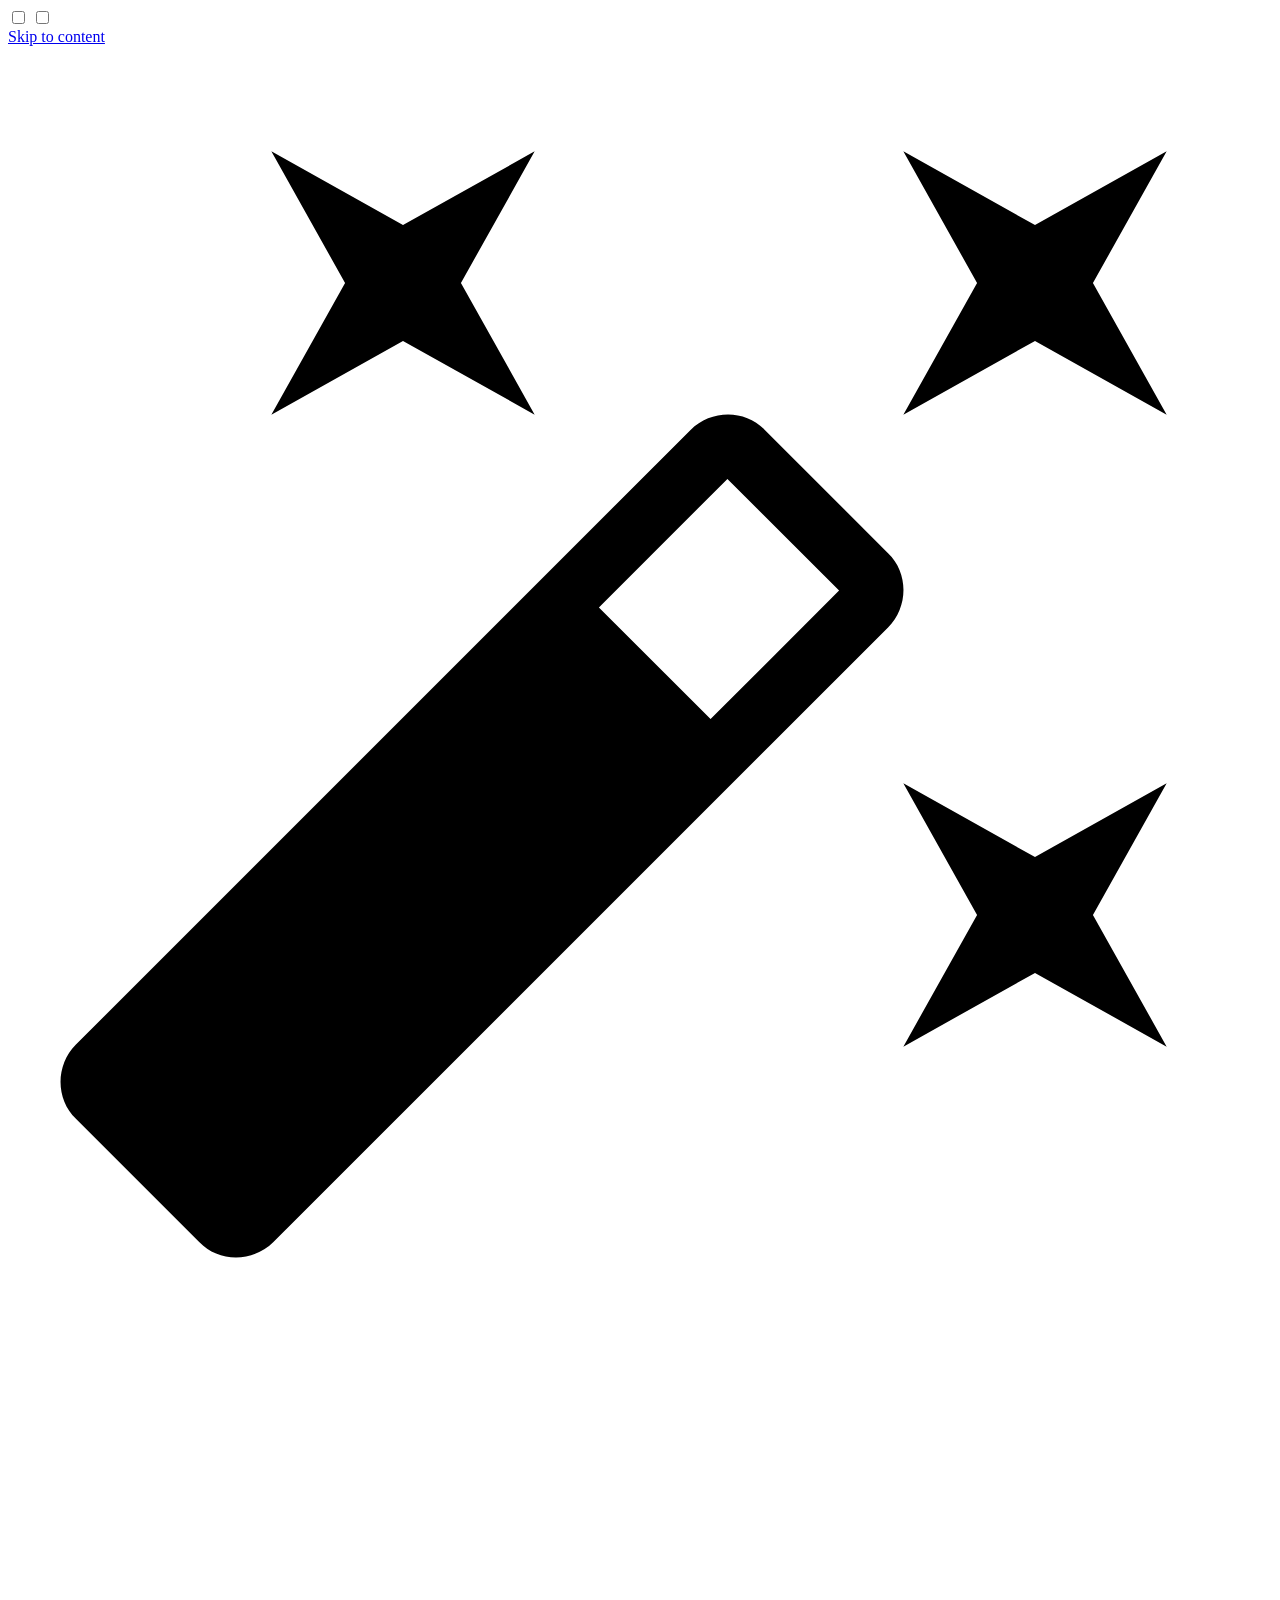
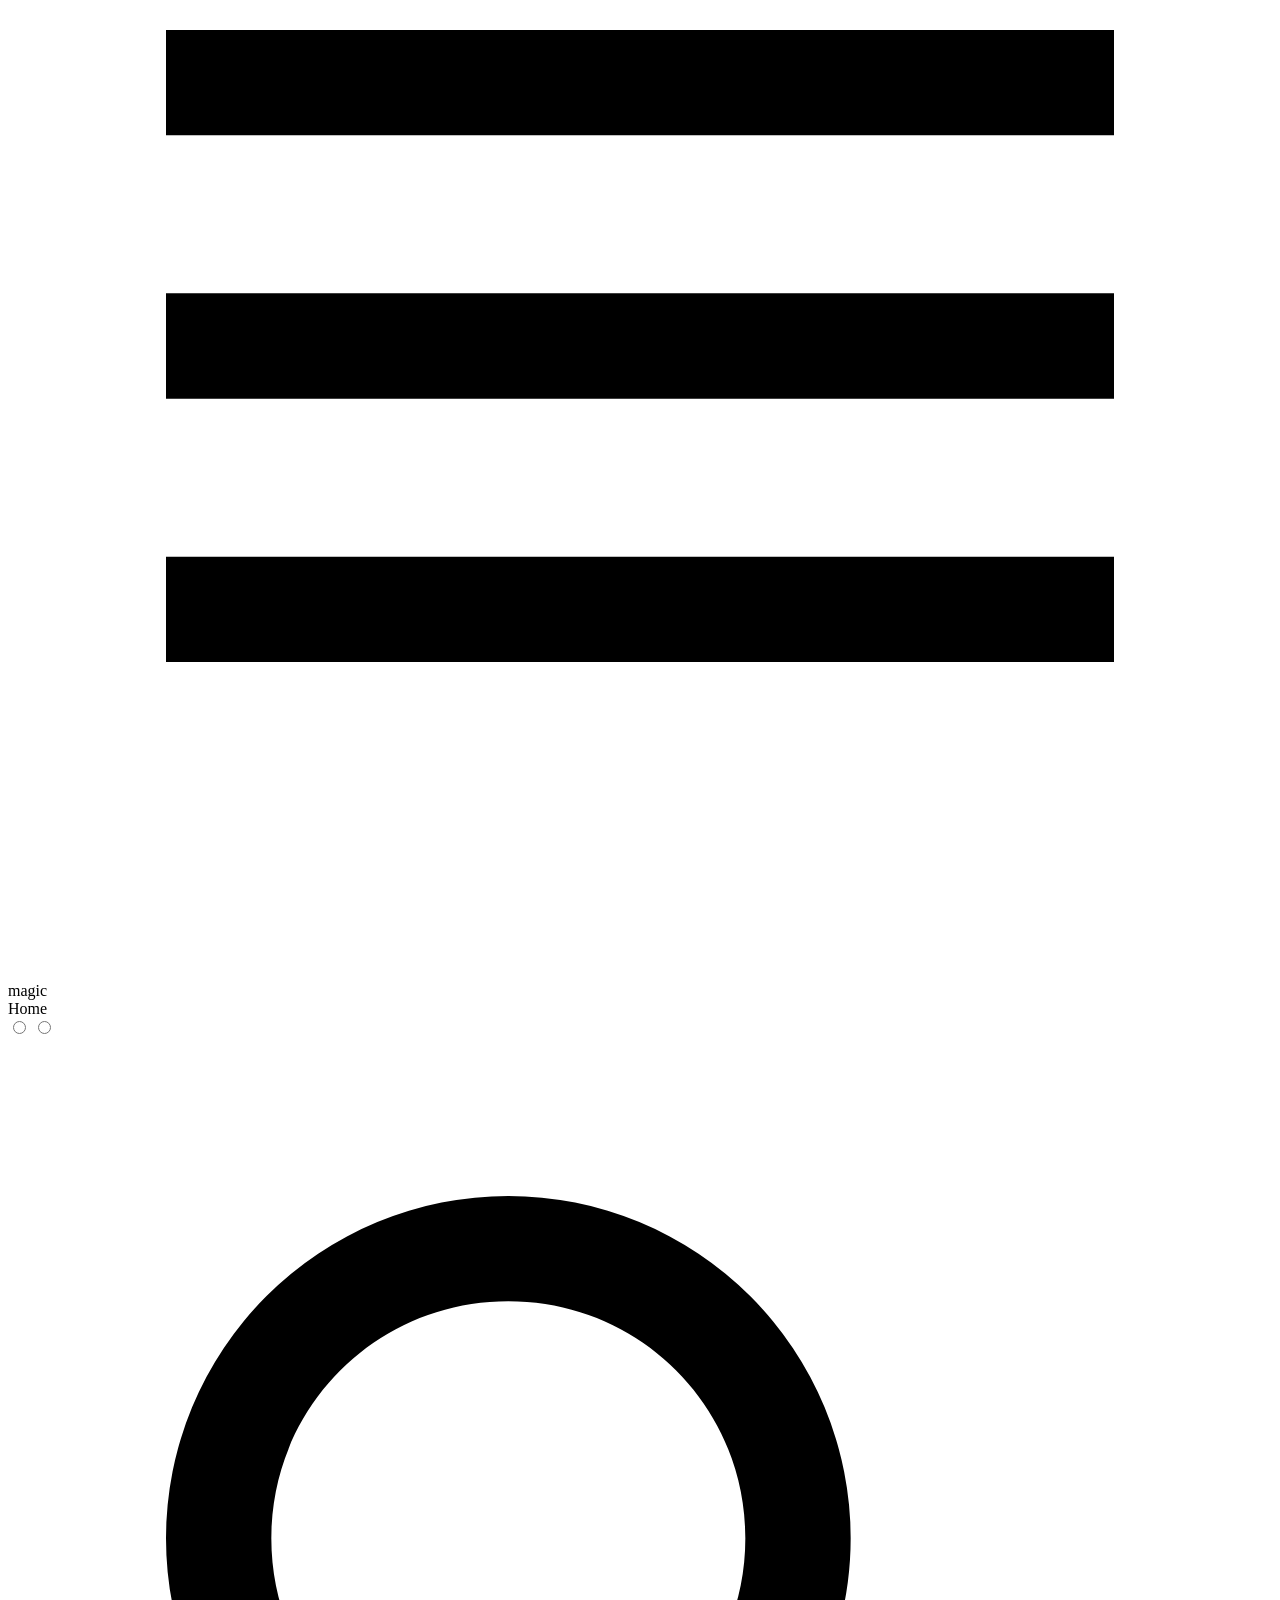
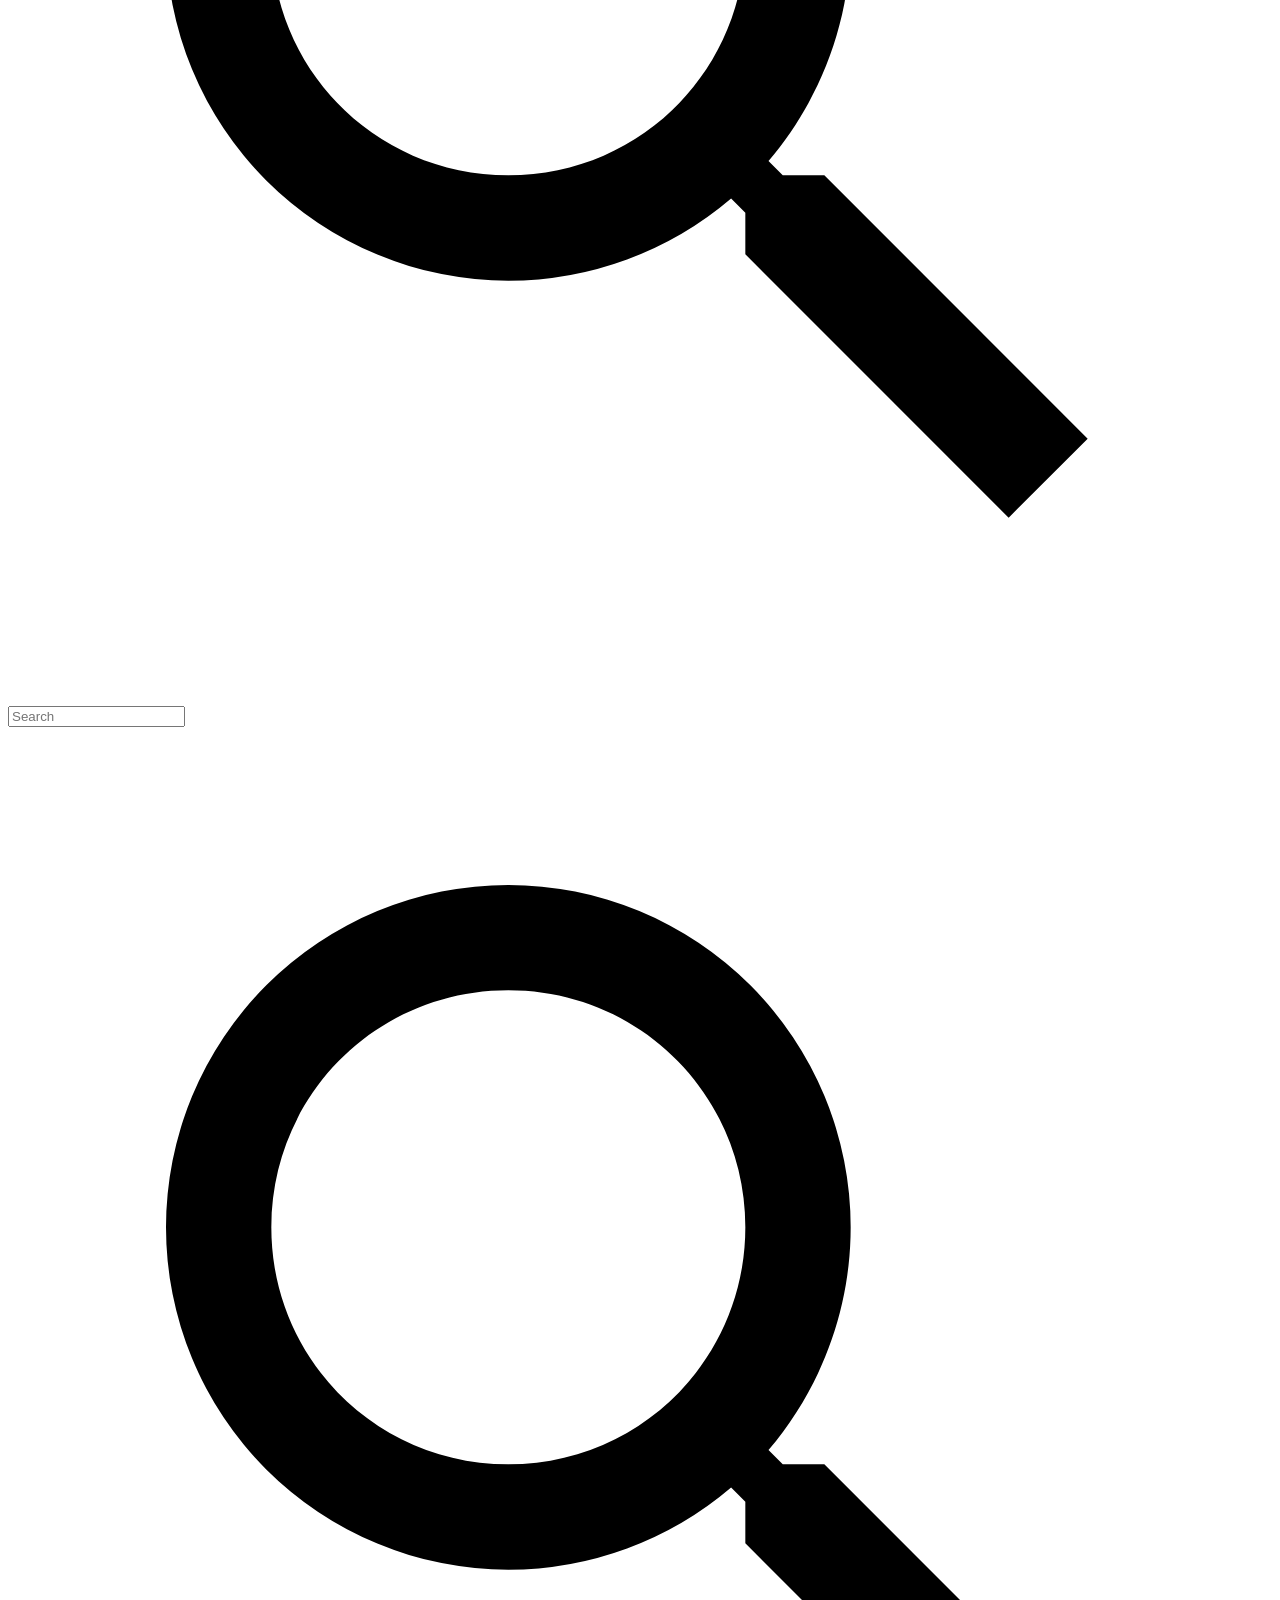
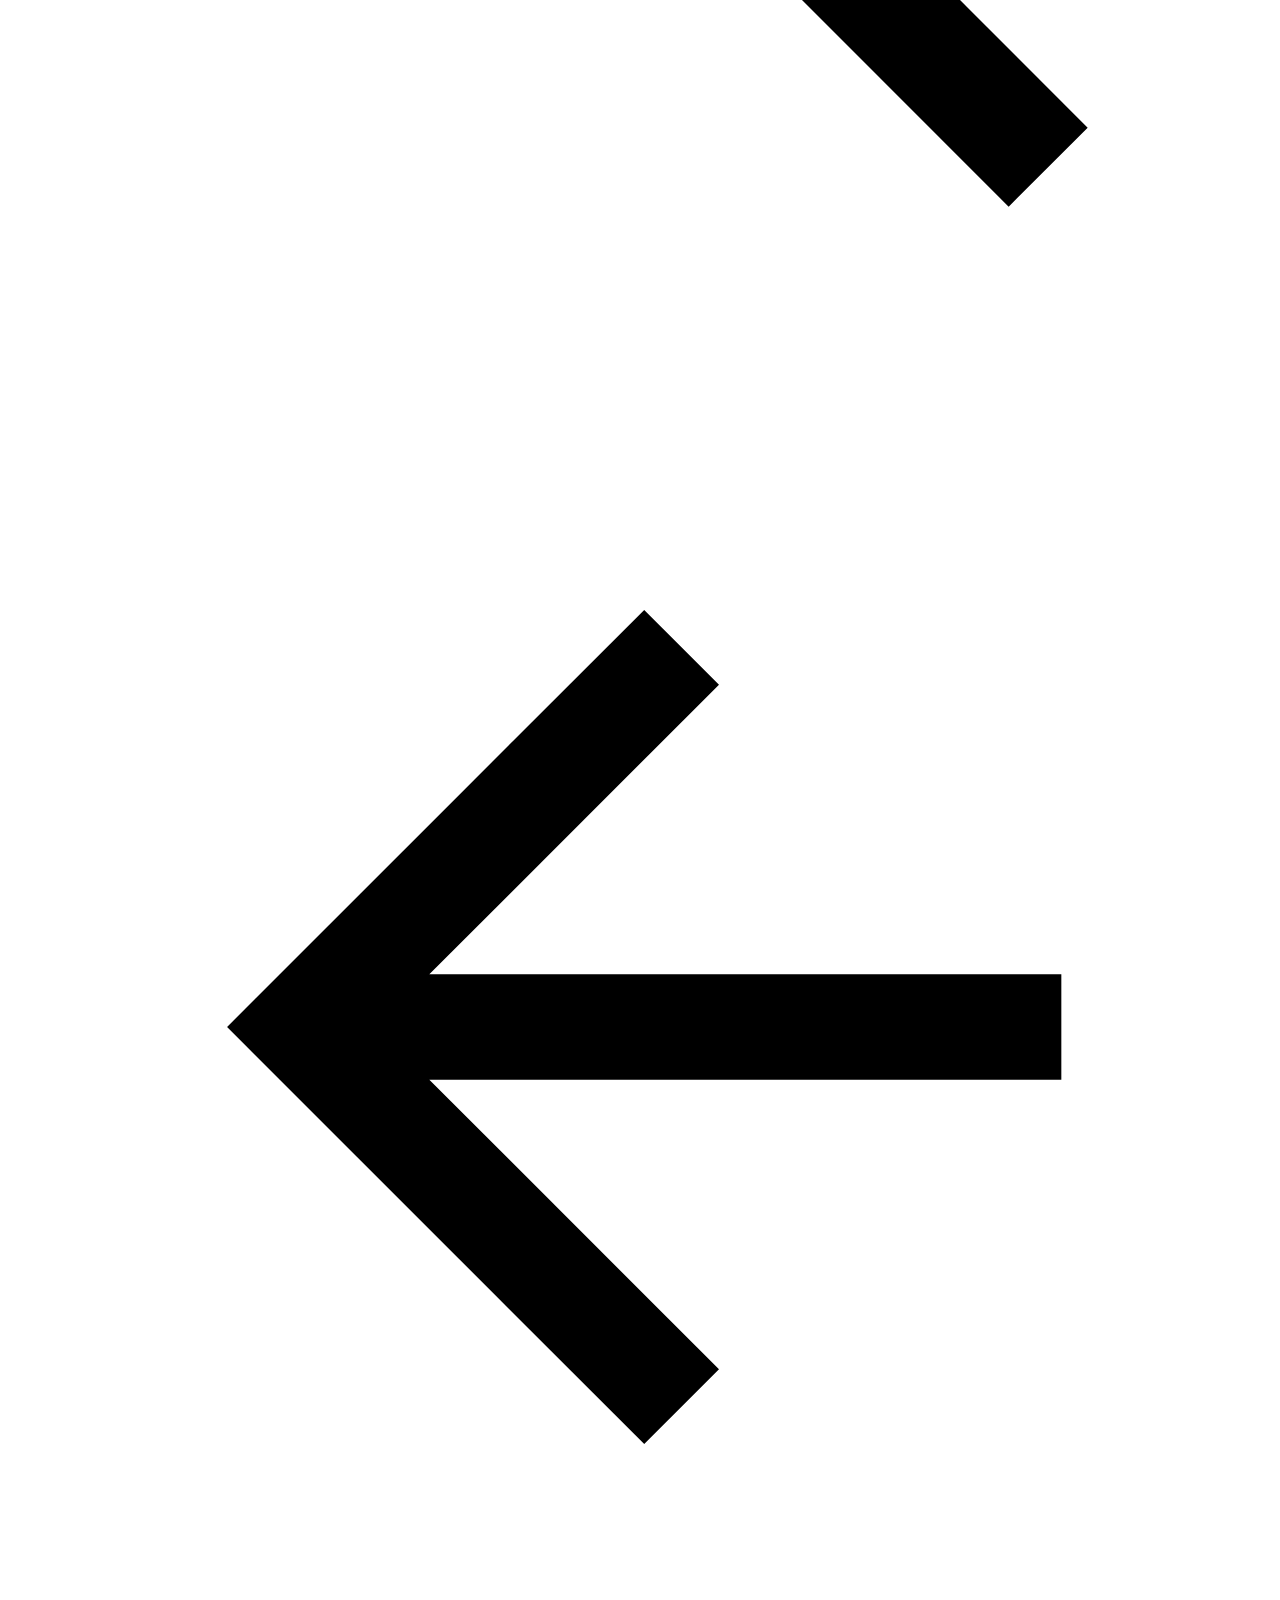
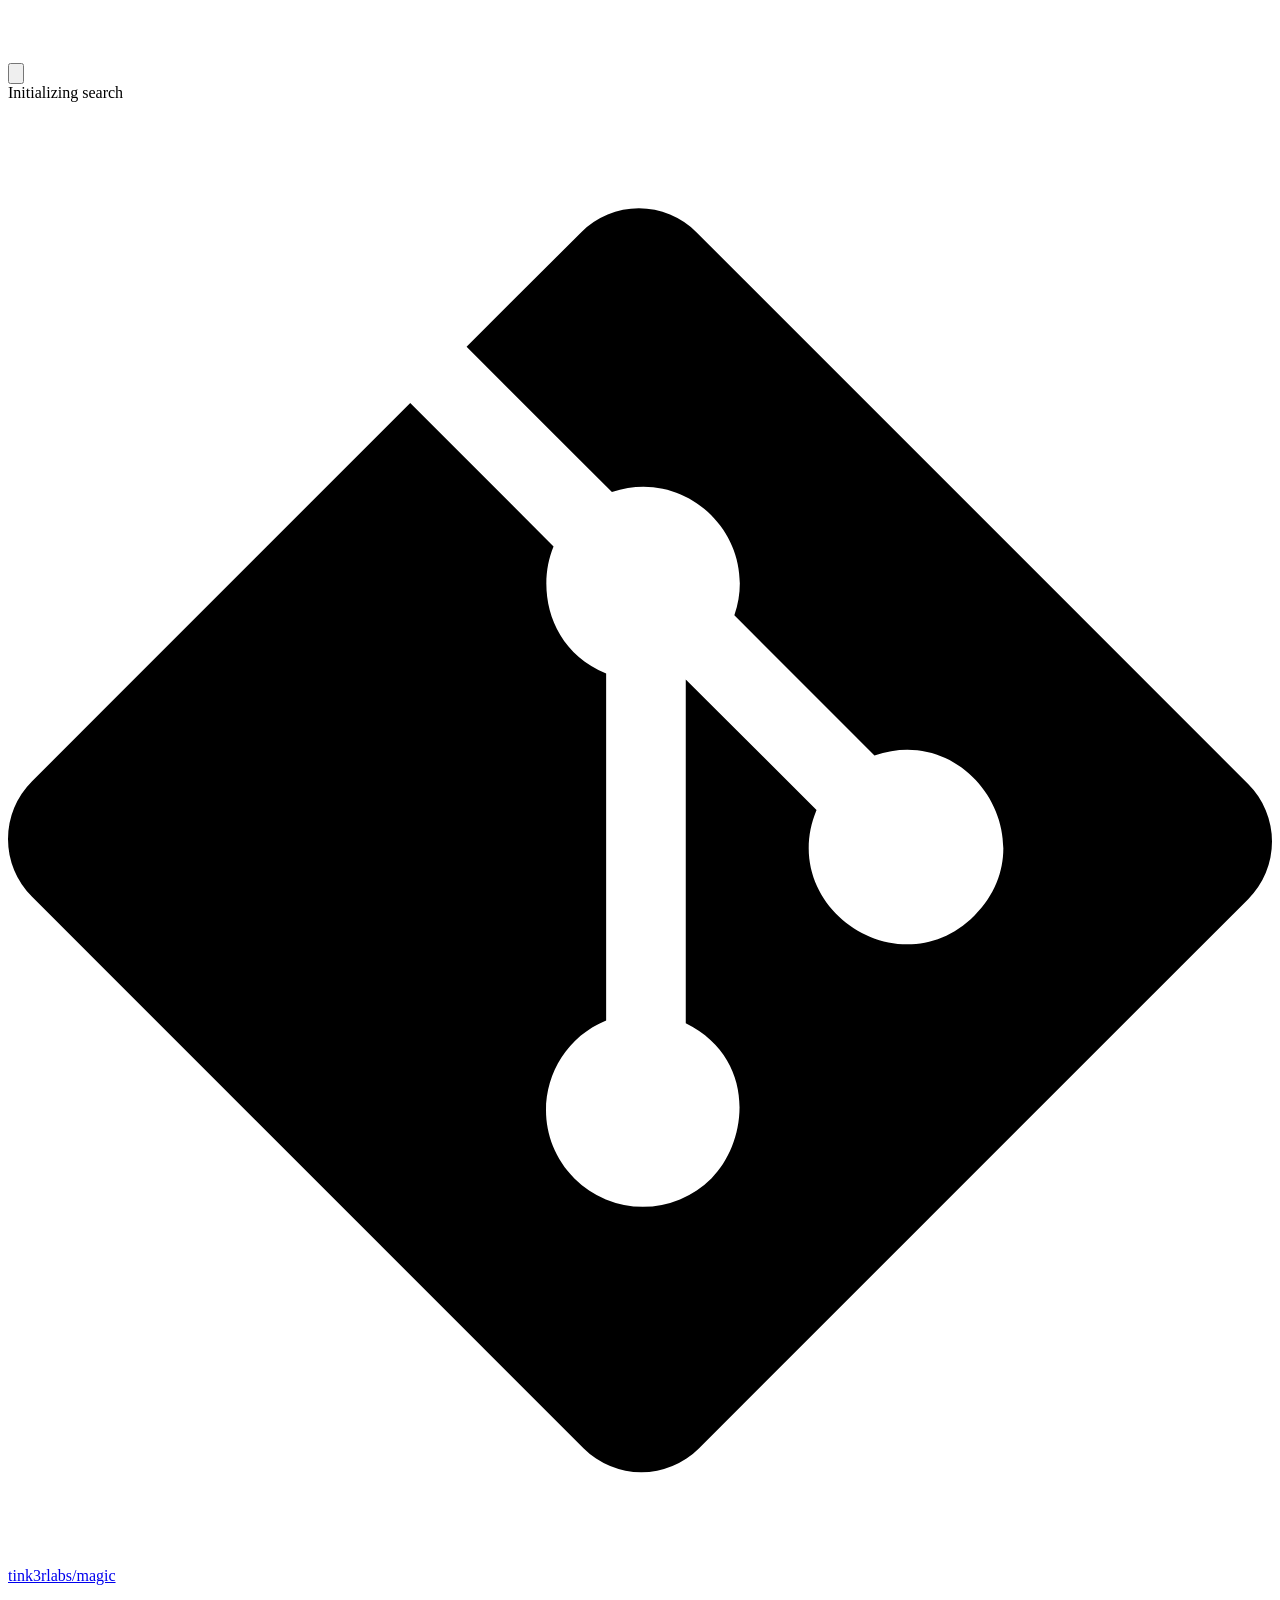
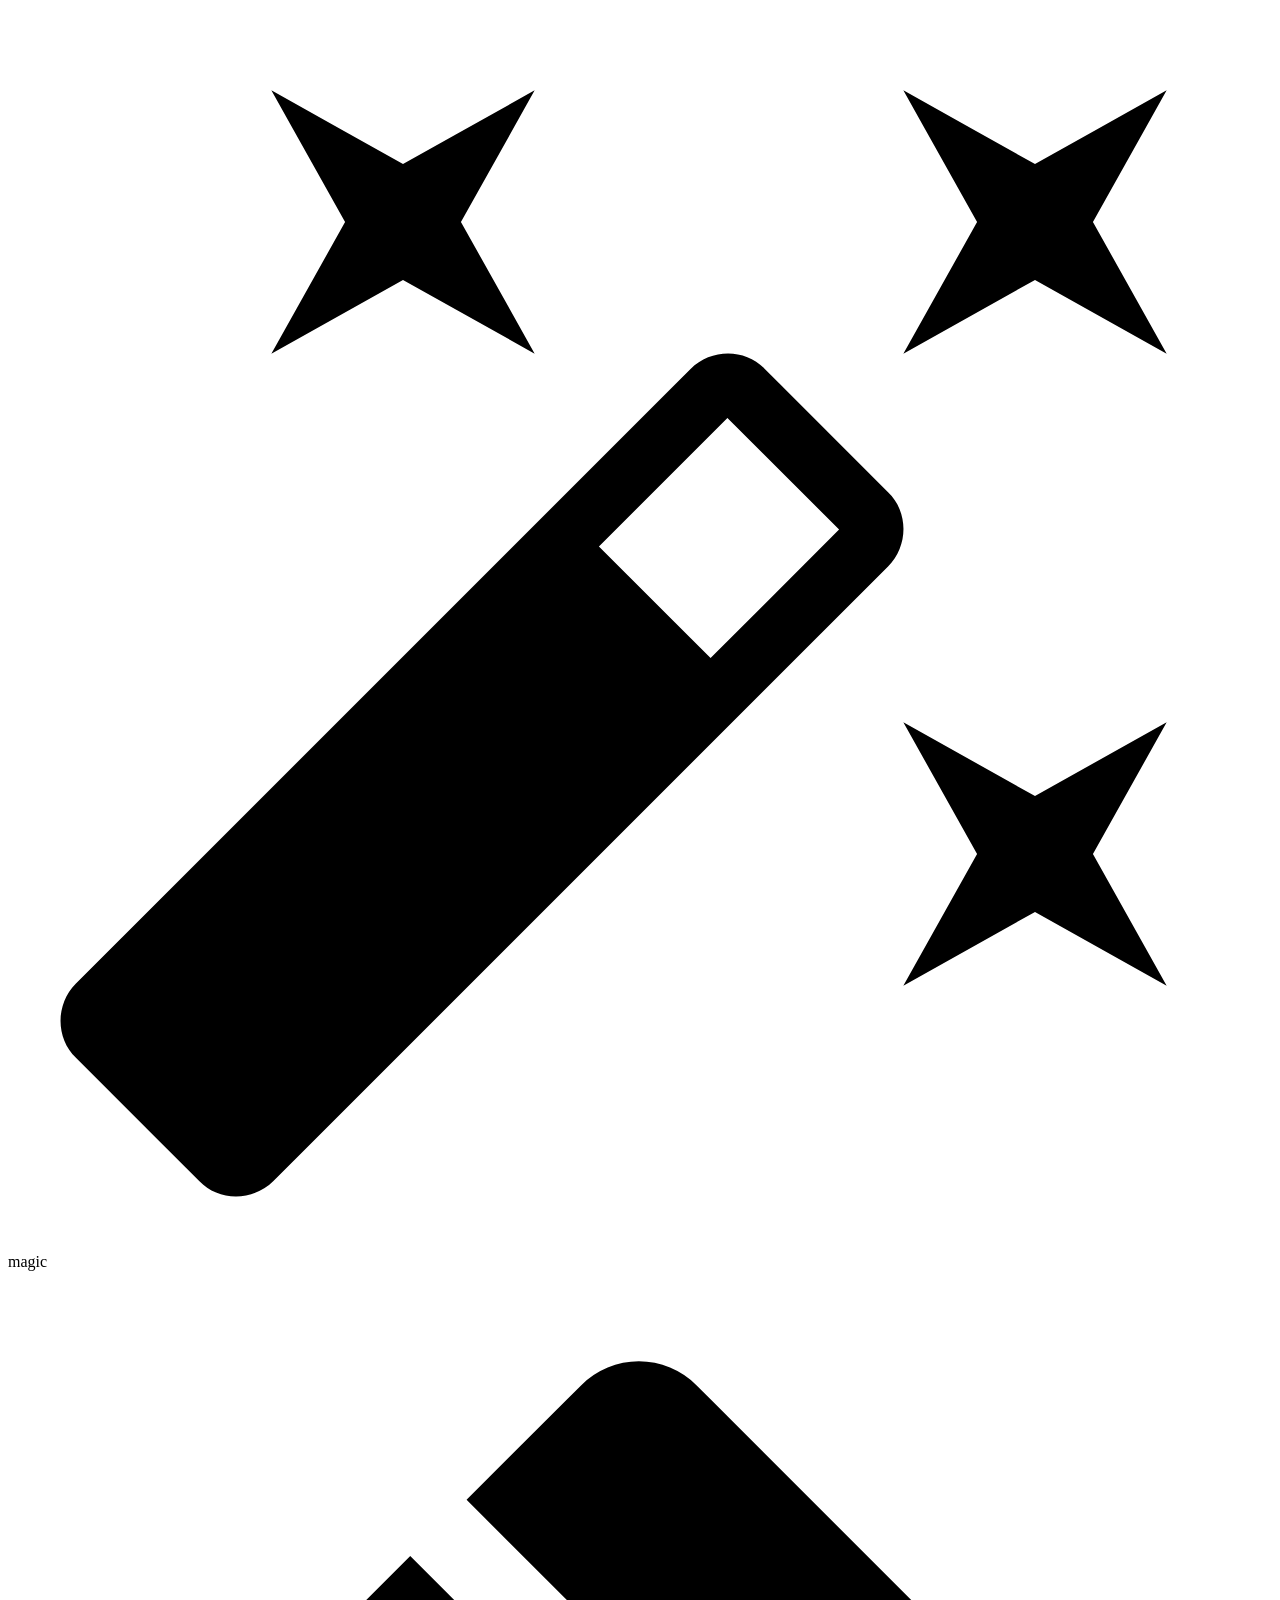
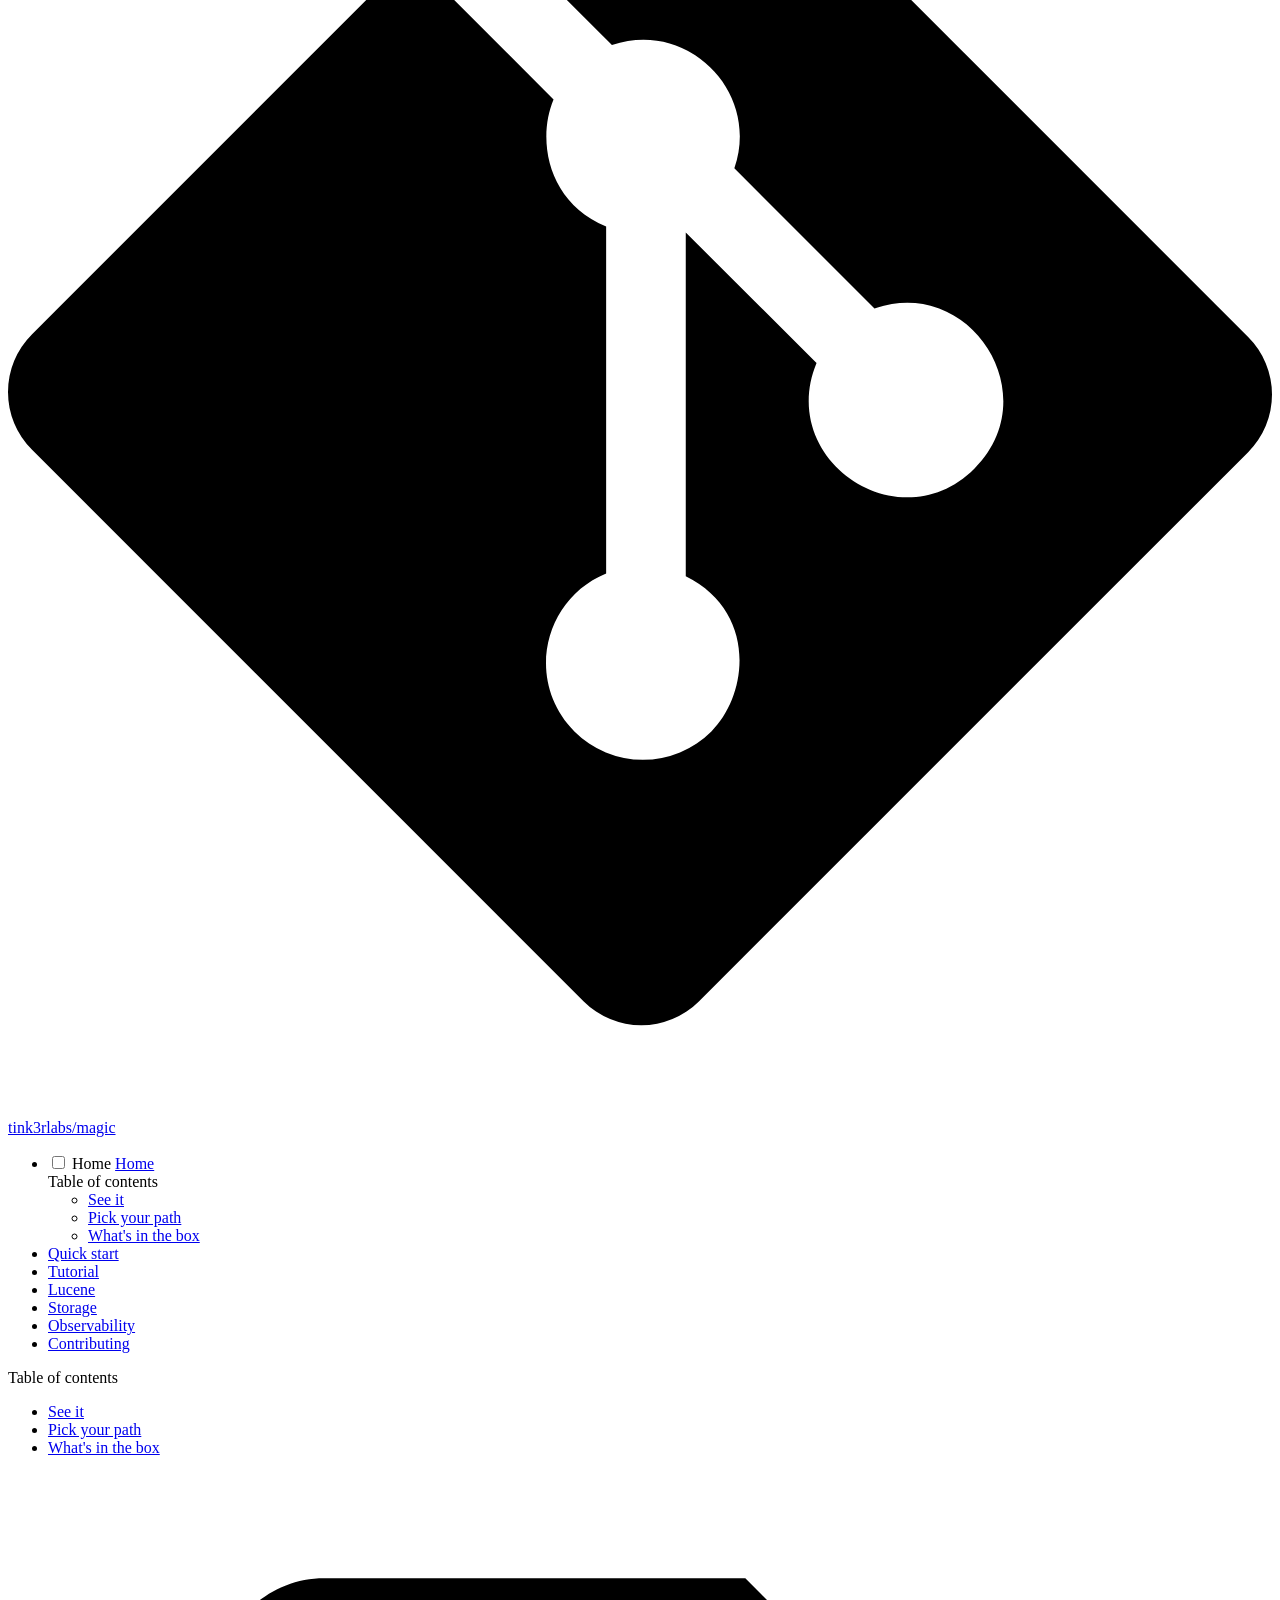
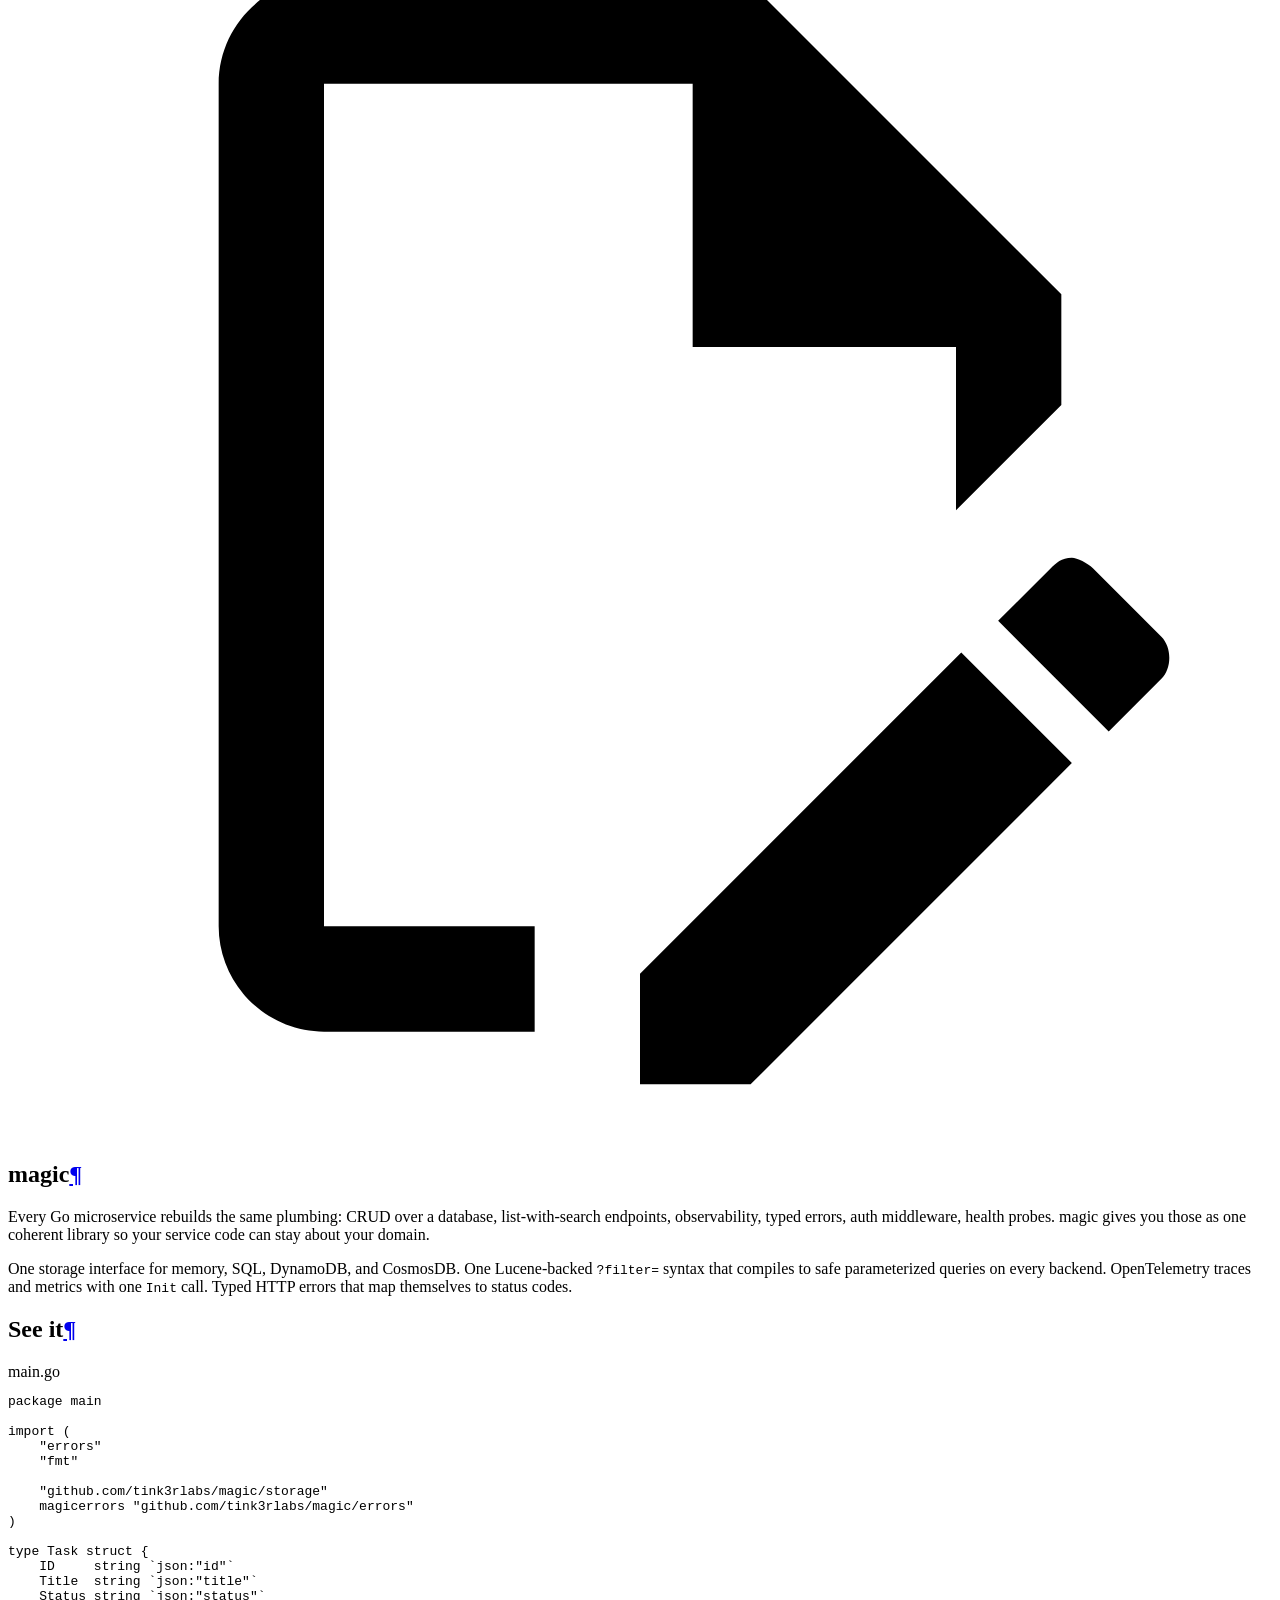
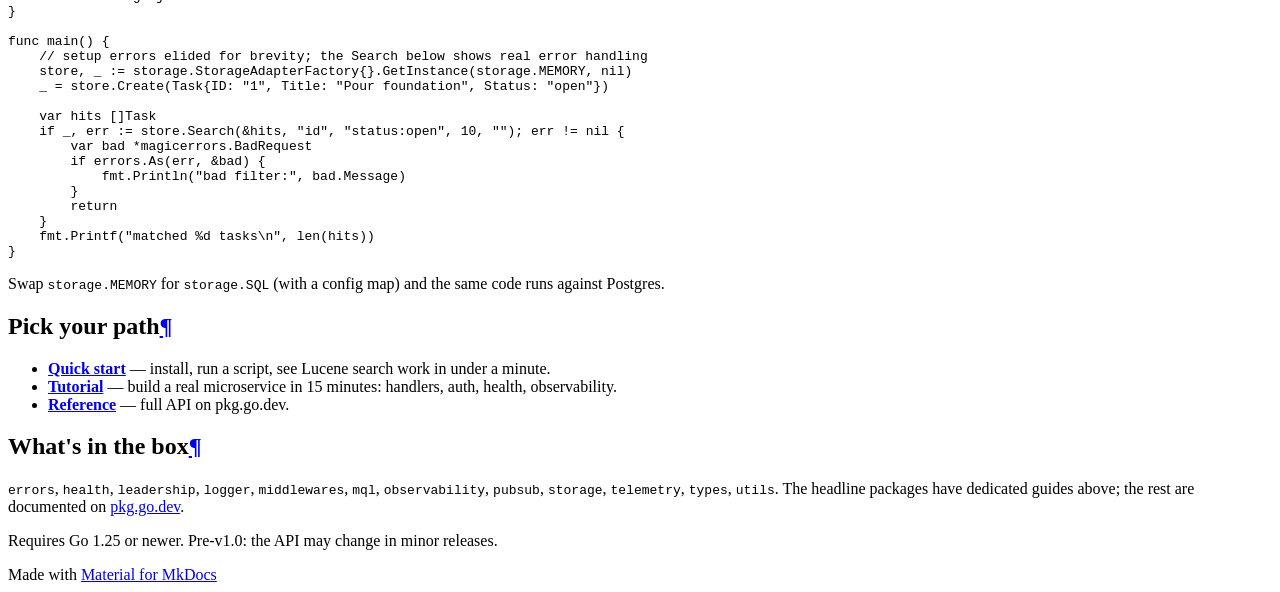
==== commit de24a514: "Deployed afadad7 to main with MkDocs 1.6.1 and mike 2.1.3" ====
--- a/main/index.html
+++ b/main/index.html
@@ -305,27 +305,27 @@
     <ul class="md-nav__list" data-md-component="toc" data-md-scrollfix>
       
         <li class="md-nav__item">
-  <a href="#install" class="md-nav__link">
+  <a href="#see-it" class="md-nav__link">
     <span class="md-ellipsis">
-      Install
+      See it
     </span>
   </a>
   
 </li>
       
         <li class="md-nav__item">
-  <a href="#start-here" class="md-nav__link">
+  <a href="#pick-your-path" class="md-nav__link">
     <span class="md-ellipsis">
-      Start here
+      Pick your path
     </span>
   </a>
   
 </li>
       
         <li class="md-nav__item">
-  <a href="#other-packages" class="md-nav__link">
+  <a href="#whats-in-the-box" class="md-nav__link">
     <span class="md-ellipsis">
-      Other packages
+      What's in the box
     </span>
   </a>
   
@@ -350,7 +350,7 @@
         
   
   <span class="md-ellipsis">
-    Getting Started
+    Quick start
   </span>
   
 
@@ -366,11 +366,11 @@
   
   
     <li class="md-nav__item">
-      <a href="lucene/" class="md-nav__link">
-        
-  
-  <span class="md-ellipsis">
-    Search (Lucene)
+      <a href="tutorial/" class="md-nav__link">
+        
+  
+  <span class="md-ellipsis">
+    Tutorial
   </span>
   
 
@@ -386,11 +386,31 @@
   
   
     <li class="md-nav__item">
+      <a href="lucene/" class="md-nav__link">
+        
+  
+  <span class="md-ellipsis">
+    Lucene
+  </span>
+  
+
+      </a>
+    </li>
+  
+
+    
+      
+      
+  
+  
+  
+  
+    <li class="md-nav__item">
       <a href="storage/" class="md-nav__link">
         
   
   <span class="md-ellipsis">
-    Storage Adapters
+    Storage
   </span>
   
 
@@ -466,27 +486,27 @@
     <ul class="md-nav__list" data-md-component="toc" data-md-scrollfix>
       
         <li class="md-nav__item">
-  <a href="#install" class="md-nav__link">
+  <a href="#see-it" class="md-nav__link">
     <span class="md-ellipsis">
-      Install
+      See it
     </span>
   </a>
   
 </li>
       
         <li class="md-nav__item">
-  <a href="#start-here" class="md-nav__link">
+  <a href="#pick-your-path" class="md-nav__link">
     <span class="md-ellipsis">
-      Start here
+      Pick your path
     </span>
   </a>
   
 </li>
       
         <li class="md-nav__item">
-  <a href="#other-packages" class="md-nav__link">
+  <a href="#whats-in-the-box" class="md-nav__link">
     <span class="md-ellipsis">
-      Other packages
+      What's in the box
     </span>
   </a>
   
@@ -516,34 +536,51 @@
 
 
 <h1 id="magic">magic<a class="headerlink" href="#magic" title="Permanent link">&para;</a></h1>
-<p>Common building blocks for Go microservices, so your service code can focus on business logic.</p>
-<p><code>magic</code> bundles the parts every Go service rebuilds from scratch: a unified storage layer with adapters for SQL, DynamoDB, CosmosDB and in-memory; a Lucene query frontend that compiles to safe parameterized SQL or DynamoDB PartiQL; observability conventions; auth and validation middleware; a leadership election helper; a typed error model; and a few utilities. One library, one set of idioms.</p>
-<h2 id="install">Install<a class="headerlink" href="#install" title="Permanent link">&para;</a></h2>
-<div class="highlight"><pre><span></span><code><a id="__codelineno-0-1" name="__codelineno-0-1" href="#__codelineno-0-1"></a>go<span class="w"> </span>get<span class="w"> </span>github.com/tink3rlabs/magic@latest
+<p>Every Go microservice rebuilds the same plumbing: CRUD over a database, list-with-search endpoints, observability, typed errors, auth middleware, health probes. magic gives you those as one coherent library so your service code can stay about your domain.</p>
+<p>One storage interface for memory, SQL, DynamoDB, and CosmosDB. One Lucene-backed <code>?filter=</code> syntax that compiles to safe parameterized queries on every backend. OpenTelemetry traces and metrics with one <code>Init</code> call. Typed HTTP errors that map themselves to status codes.</p>
+<h2 id="see-it">See it<a class="headerlink" href="#see-it" title="Permanent link">&para;</a></h2>
+<div class="highlight"><span class="filename">main.go</span><pre><span></span><code><a id="__codelineno-0-1" name="__codelineno-0-1" href="#__codelineno-0-1"></a><span class="kn">package</span><span class="w"> </span><span class="nx">main</span>
+<a id="__codelineno-0-2" name="__codelineno-0-2" href="#__codelineno-0-2"></a>
+<a id="__codelineno-0-3" name="__codelineno-0-3" href="#__codelineno-0-3"></a><span class="kn">import</span><span class="w"> </span><span class="p">(</span>
+<a id="__codelineno-0-4" name="__codelineno-0-4" href="#__codelineno-0-4"></a><span class="w">    </span><span class="s">&quot;errors&quot;</span>
+<a id="__codelineno-0-5" name="__codelineno-0-5" href="#__codelineno-0-5"></a><span class="w">    </span><span class="s">&quot;fmt&quot;</span>
+<a id="__codelineno-0-6" name="__codelineno-0-6" href="#__codelineno-0-6"></a>
+<a id="__codelineno-0-7" name="__codelineno-0-7" href="#__codelineno-0-7"></a><span class="w">    </span><span class="s">&quot;github.com/tink3rlabs/magic/storage&quot;</span>
+<a id="__codelineno-0-8" name="__codelineno-0-8" href="#__codelineno-0-8"></a><span class="w">    </span><span class="nx">magicerrors</span><span class="w"> </span><span class="s">&quot;github.com/tink3rlabs/magic/errors&quot;</span>
+<a id="__codelineno-0-9" name="__codelineno-0-9" href="#__codelineno-0-9"></a><span class="p">)</span>
+<a id="__codelineno-0-10" name="__codelineno-0-10" href="#__codelineno-0-10"></a>
+<a id="__codelineno-0-11" name="__codelineno-0-11" href="#__codelineno-0-11"></a><span class="kd">type</span><span class="w"> </span><span class="nx">Task</span><span class="w"> </span><span class="kd">struct</span><span class="w"> </span><span class="p">{</span>
+<a id="__codelineno-0-12" name="__codelineno-0-12" href="#__codelineno-0-12"></a><span class="w">    </span><span class="nx">ID</span><span class="w">     </span><span class="kt">string</span><span class="w"> </span><span class="s">`json:&quot;id&quot;`</span>
+<a id="__codelineno-0-13" name="__codelineno-0-13" href="#__codelineno-0-13"></a><span class="w">    </span><span class="nx">Title</span><span class="w">  </span><span class="kt">string</span><span class="w"> </span><span class="s">`json:&quot;title&quot;`</span>
+<a id="__codelineno-0-14" name="__codelineno-0-14" href="#__codelineno-0-14"></a><span class="w">    </span><span class="nx">Status</span><span class="w"> </span><span class="kt">string</span><span class="w"> </span><span class="s">`json:&quot;status&quot;`</span>
+<a id="__codelineno-0-15" name="__codelineno-0-15" href="#__codelineno-0-15"></a><span class="p">}</span>
+<a id="__codelineno-0-16" name="__codelineno-0-16" href="#__codelineno-0-16"></a>
+<a id="__codelineno-0-17" name="__codelineno-0-17" href="#__codelineno-0-17"></a><span class="kd">func</span><span class="w"> </span><span class="nx">main</span><span class="p">()</span><span class="w"> </span><span class="p">{</span>
+<a id="__codelineno-0-18" name="__codelineno-0-18" href="#__codelineno-0-18"></a><span class="w">    </span><span class="c1">// setup errors elided for brevity; the Search below shows real error handling</span>
+<a id="__codelineno-0-19" name="__codelineno-0-19" href="#__codelineno-0-19"></a><span class="w">    </span><span class="nx">store</span><span class="p">,</span><span class="w"> </span><span class="nx">_</span><span class="w"> </span><span class="o">:=</span><span class="w"> </span><span class="nx">storage</span><span class="p">.</span><span class="nx">StorageAdapterFactory</span><span class="p">{}.</span><span class="nx">GetInstance</span><span class="p">(</span><span class="nx">storage</span><span class="p">.</span><span class="nx">MEMORY</span><span class="p">,</span><span class="w"> </span><span class="kc">nil</span><span class="p">)</span>
+<a id="__codelineno-0-20" name="__codelineno-0-20" href="#__codelineno-0-20"></a><span class="w">    </span><span class="nx">_</span><span class="w"> </span><span class="p">=</span><span class="w"> </span><span class="nx">store</span><span class="p">.</span><span class="nx">Create</span><span class="p">(</span><span class="nx">Task</span><span class="p">{</span><span class="nx">ID</span><span class="p">:</span><span class="w"> </span><span class="s">&quot;1&quot;</span><span class="p">,</span><span class="w"> </span><span class="nx">Title</span><span class="p">:</span><span class="w"> </span><span class="s">&quot;Pour foundation&quot;</span><span class="p">,</span><span class="w"> </span><span class="nx">Status</span><span class="p">:</span><span class="w"> </span><span class="s">&quot;open&quot;</span><span class="p">})</span>
+<a id="__codelineno-0-21" name="__codelineno-0-21" href="#__codelineno-0-21"></a>
+<a id="__codelineno-0-22" name="__codelineno-0-22" href="#__codelineno-0-22"></a><span class="w">    </span><span class="kd">var</span><span class="w"> </span><span class="nx">hits</span><span class="w"> </span><span class="p">[]</span><span class="nx">Task</span>
+<a id="__codelineno-0-23" name="__codelineno-0-23" href="#__codelineno-0-23"></a><span class="w">    </span><span class="k">if</span><span class="w"> </span><span class="nx">_</span><span class="p">,</span><span class="w"> </span><span class="nx">err</span><span class="w"> </span><span class="o">:=</span><span class="w"> </span><span class="nx">store</span><span class="p">.</span><span class="nx">Search</span><span class="p">(</span><span class="o">&amp;</span><span class="nx">hits</span><span class="p">,</span><span class="w"> </span><span class="s">&quot;id&quot;</span><span class="p">,</span><span class="w"> </span><span class="s">&quot;status:open&quot;</span><span class="p">,</span><span class="w"> </span><span class="mi">10</span><span class="p">,</span><span class="w"> </span><span class="s">&quot;&quot;</span><span class="p">);</span><span class="w"> </span><span class="nx">err</span><span class="w"> </span><span class="o">!=</span><span class="w"> </span><span class="kc">nil</span><span class="w"> </span><span class="p">{</span>
+<a id="__codelineno-0-24" name="__codelineno-0-24" href="#__codelineno-0-24"></a><span class="w">        </span><span class="kd">var</span><span class="w"> </span><span class="nx">bad</span><span class="w"> </span><span class="o">*</span><span class="nx">magicerrors</span><span class="p">.</span><span class="nx">BadRequest</span>
+<a id="__codelineno-0-25" name="__codelineno-0-25" href="#__codelineno-0-25"></a><span class="w">        </span><span class="k">if</span><span class="w"> </span><span class="nx">errors</span><span class="p">.</span><span class="nx">As</span><span class="p">(</span><span class="nx">err</span><span class="p">,</span><span class="w"> </span><span class="o">&amp;</span><span class="nx">bad</span><span class="p">)</span><span class="w"> </span><span class="p">{</span>
+<a id="__codelineno-0-26" name="__codelineno-0-26" href="#__codelineno-0-26"></a><span class="w">            </span><span class="nx">fmt</span><span class="p">.</span><span class="nx">Println</span><span class="p">(</span><span class="s">&quot;bad filter:&quot;</span><span class="p">,</span><span class="w"> </span><span class="nx">bad</span><span class="p">.</span><span class="nx">Message</span><span class="p">)</span>
+<a id="__codelineno-0-27" name="__codelineno-0-27" href="#__codelineno-0-27"></a><span class="w">        </span><span class="p">}</span>
+<a id="__codelineno-0-28" name="__codelineno-0-28" href="#__codelineno-0-28"></a><span class="w">        </span><span class="k">return</span>
+<a id="__codelineno-0-29" name="__codelineno-0-29" href="#__codelineno-0-29"></a><span class="w">    </span><span class="p">}</span>
+<a id="__codelineno-0-30" name="__codelineno-0-30" href="#__codelineno-0-30"></a><span class="w">    </span><span class="nx">fmt</span><span class="p">.</span><span class="nx">Printf</span><span class="p">(</span><span class="s">&quot;matched %d tasks\n&quot;</span><span class="p">,</span><span class="w"> </span><span class="nb">len</span><span class="p">(</span><span class="nx">hits</span><span class="p">))</span>
+<a id="__codelineno-0-31" name="__codelineno-0-31" href="#__codelineno-0-31"></a><span class="p">}</span>
 </code></pre></div>
-<p>Requires Go 1.25 or newer. Pre-v1.0: the API may change in minor releases — see <a href="https://github.com/tink3rlabs/magic#versioning--releases">Versioning &amp; Releases</a>.</p>
-<h2 id="start-here">Start here<a class="headerlink" href="#start-here" title="Permanent link">&para;</a></h2>
+<p>Swap <code>storage.MEMORY</code> for <code>storage.SQL</code> (with a config map) and the same code runs against Postgres.</p>
+<h2 id="pick-your-path">Pick your path<a class="headerlink" href="#pick-your-path" title="Permanent link">&para;</a></h2>
 <ul>
-<li><strong><a href="getting-started/">Getting Started</a></strong> — install, build an adapter, do CRUD, paginate, search.</li>
-<li><strong><a href="lucene/">Search (Lucene)</a></strong> — full filter syntax reference with per-provider behavior.</li>
-<li><strong><a href="storage/">Storage Adapters</a></strong> — SQL / DynamoDB / CosmosDB / memory: when to use which, how to configure.</li>
-<li><strong><a href="observability/">Observability</a></strong> — logs, traces, metrics.</li>
-<li><strong><a href="https://pkg.go.dev/github.com/tink3rlabs/magic">API reference on pkg.go.dev</a></strong> — auto-generated, always current.</li>
+<li><strong><a href="getting-started/">Quick start</a></strong> — install, run a script, see Lucene search work in under a minute.</li>
+<li><strong><a href="tutorial/">Tutorial</a></strong> — build a real microservice in 15 minutes: handlers, auth, health, observability.</li>
+<li><strong><a href="https://pkg.go.dev/github.com/tink3rlabs/magic">Reference</a></strong> — full API on pkg.go.dev.</li>
 </ul>
-<h2 id="other-packages">Other packages<a class="headerlink" href="#other-packages" title="Permanent link">&para;</a></h2>
-<p>These are documented in the <a href="https://github.com/tink3rlabs/magic#usage">repository README</a> and on <a href="https://pkg.go.dev/github.com/tink3rlabs/magic">pkg.go.dev</a>:</p>
-<ul>
-<li><code>errors</code> — typed <code>NotFound</code>, <code>BadRequest</code>, <code>Unauthorized</code> with HTTP status mapping.</li>
-<li><code>health</code> — readiness/liveness probe handlers.</li>
-<li><code>leadership</code> — single-leader election for background workers.</li>
-<li><code>logger</code> — structured logging conventions.</li>
-<li><code>middlewares</code> — authentication, validation, error-handler middleware for <code>chi</code> / <code>net/http</code>.</li>
-<li><code>mql</code> — a simpler query-string parser (distinct from the Lucene system above).</li>
-<li><code>pubsub</code> — SNS publisher and friends.</li>
-<li><code>telemetry</code> — OpenTelemetry plumbing used by the observability layer.</li>
-<li><code>types</code> — shared response/request envelopes.</li>
-<li><code>utils</code> — reverse-sorted UUID and other small helpers.</li>
-</ul>
+<h2 id="whats-in-the-box">What's in the box<a class="headerlink" href="#whats-in-the-box" title="Permanent link">&para;</a></h2>
+<p><code>errors</code>, <code>health</code>, <code>leadership</code>, <code>logger</code>, <code>middlewares</code>, <code>mql</code>, <code>observability</code>, <code>pubsub</code>, <code>storage</code>, <code>telemetry</code>, <code>types</code>, <code>utils</code>. The headline packages have dedicated guides above; the rest are documented on <a href="https://pkg.go.dev/github.com/tink3rlabs/magic">pkg.go.dev</a>.</p>
+<p>Requires Go 1.25 or newer. Pre-v1.0: the API may change in minor releases.</p>
 
 
 
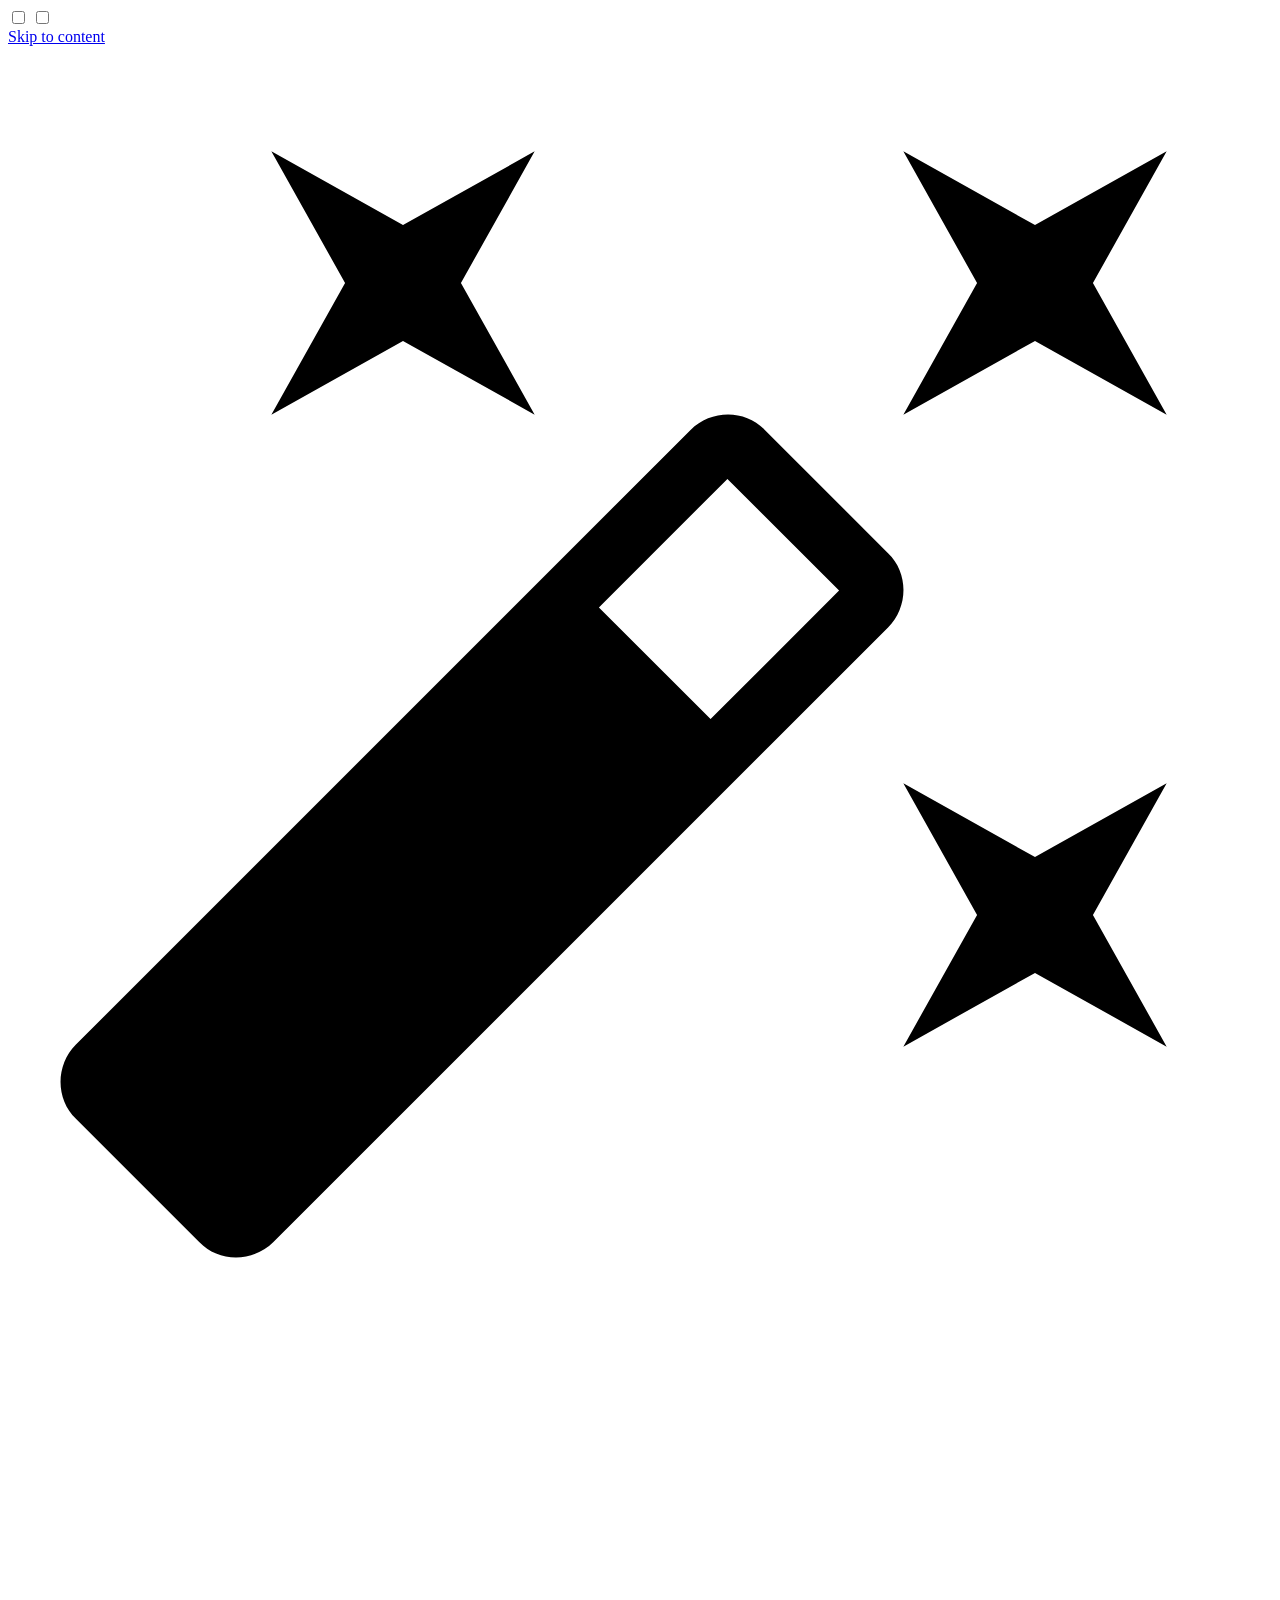
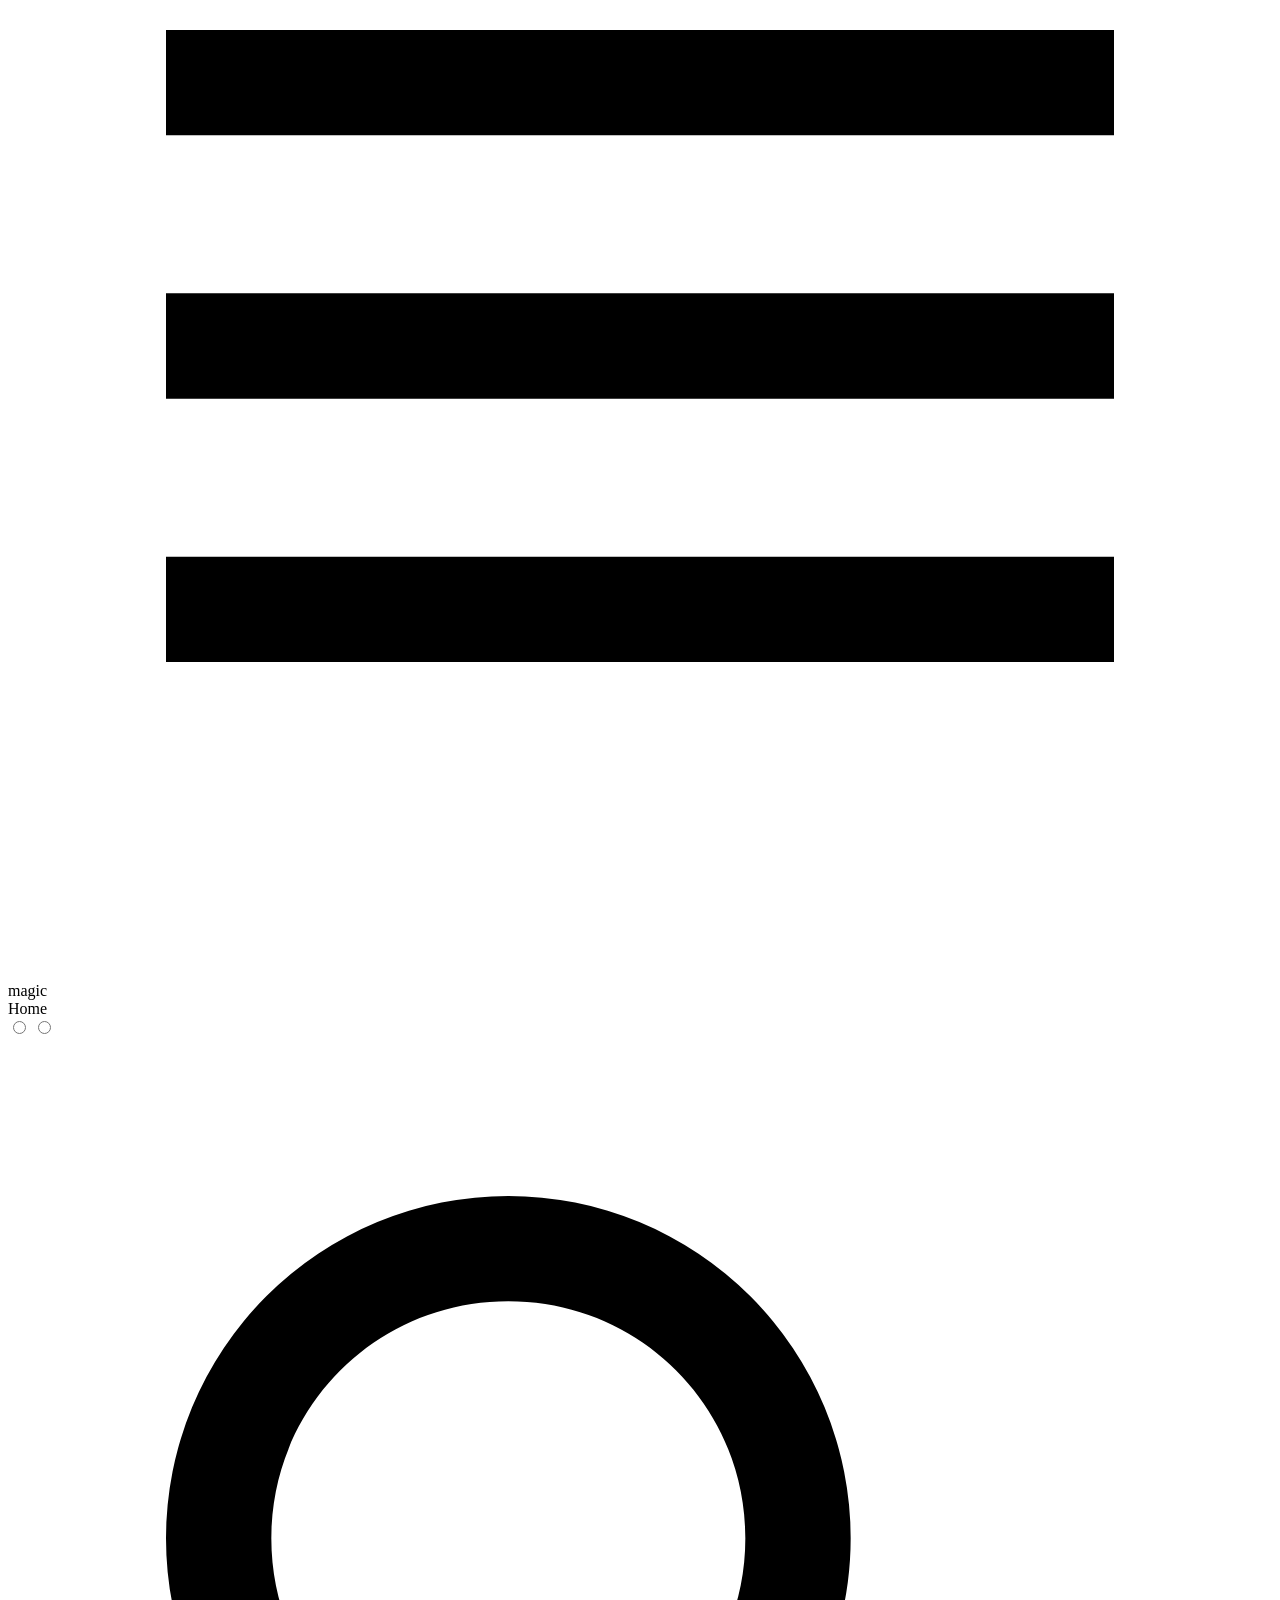
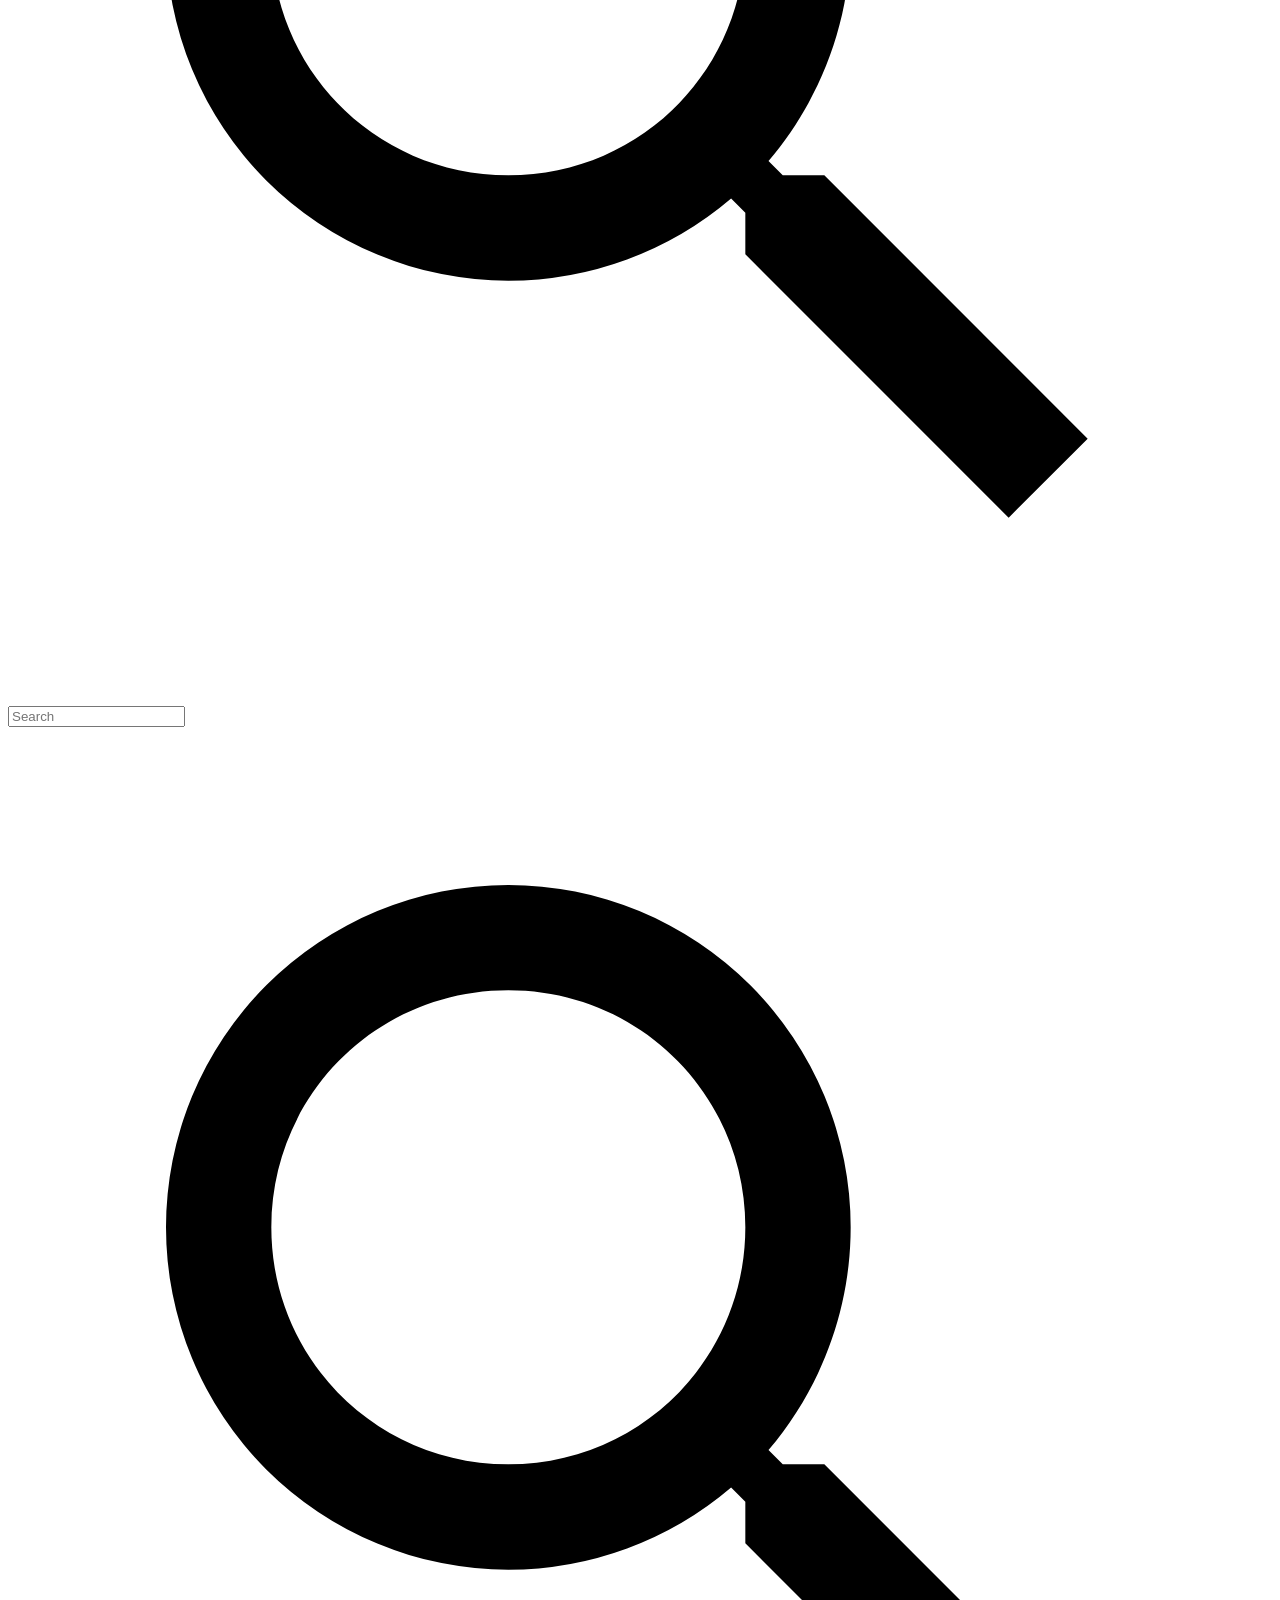
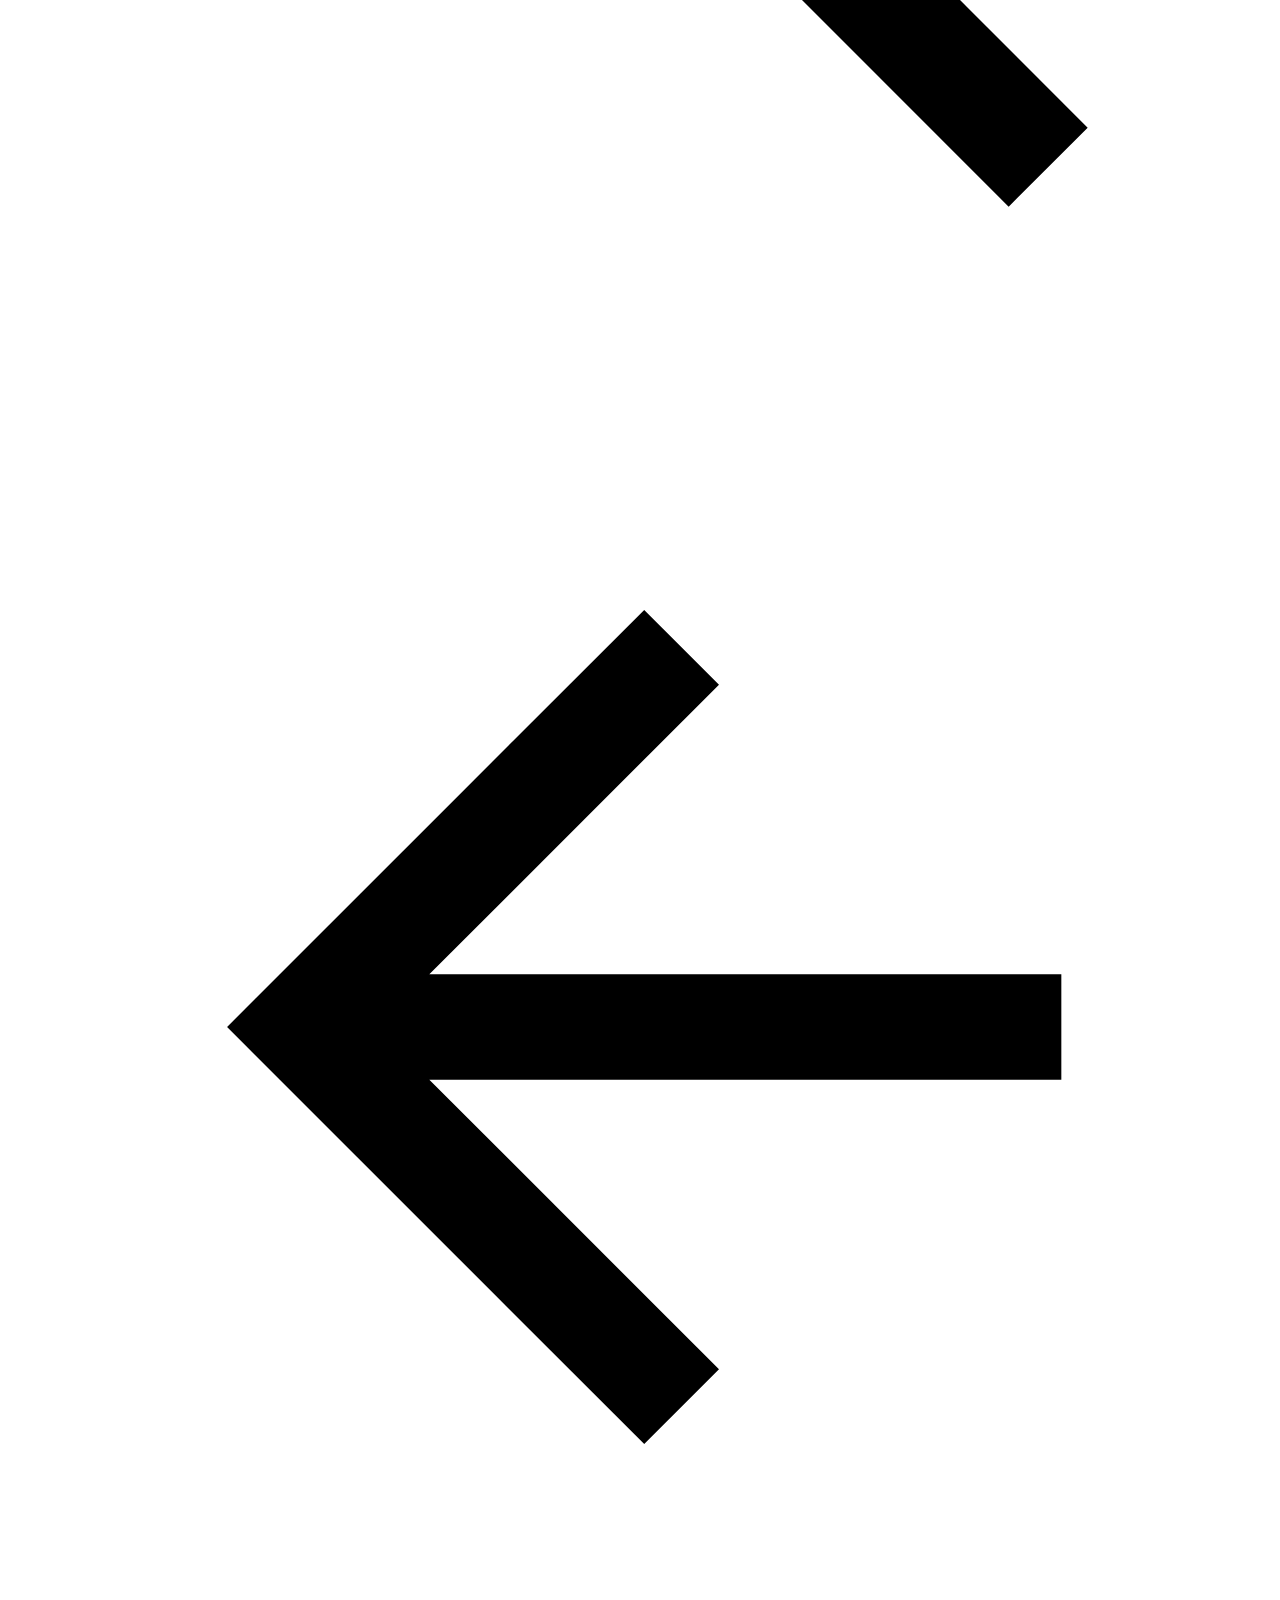
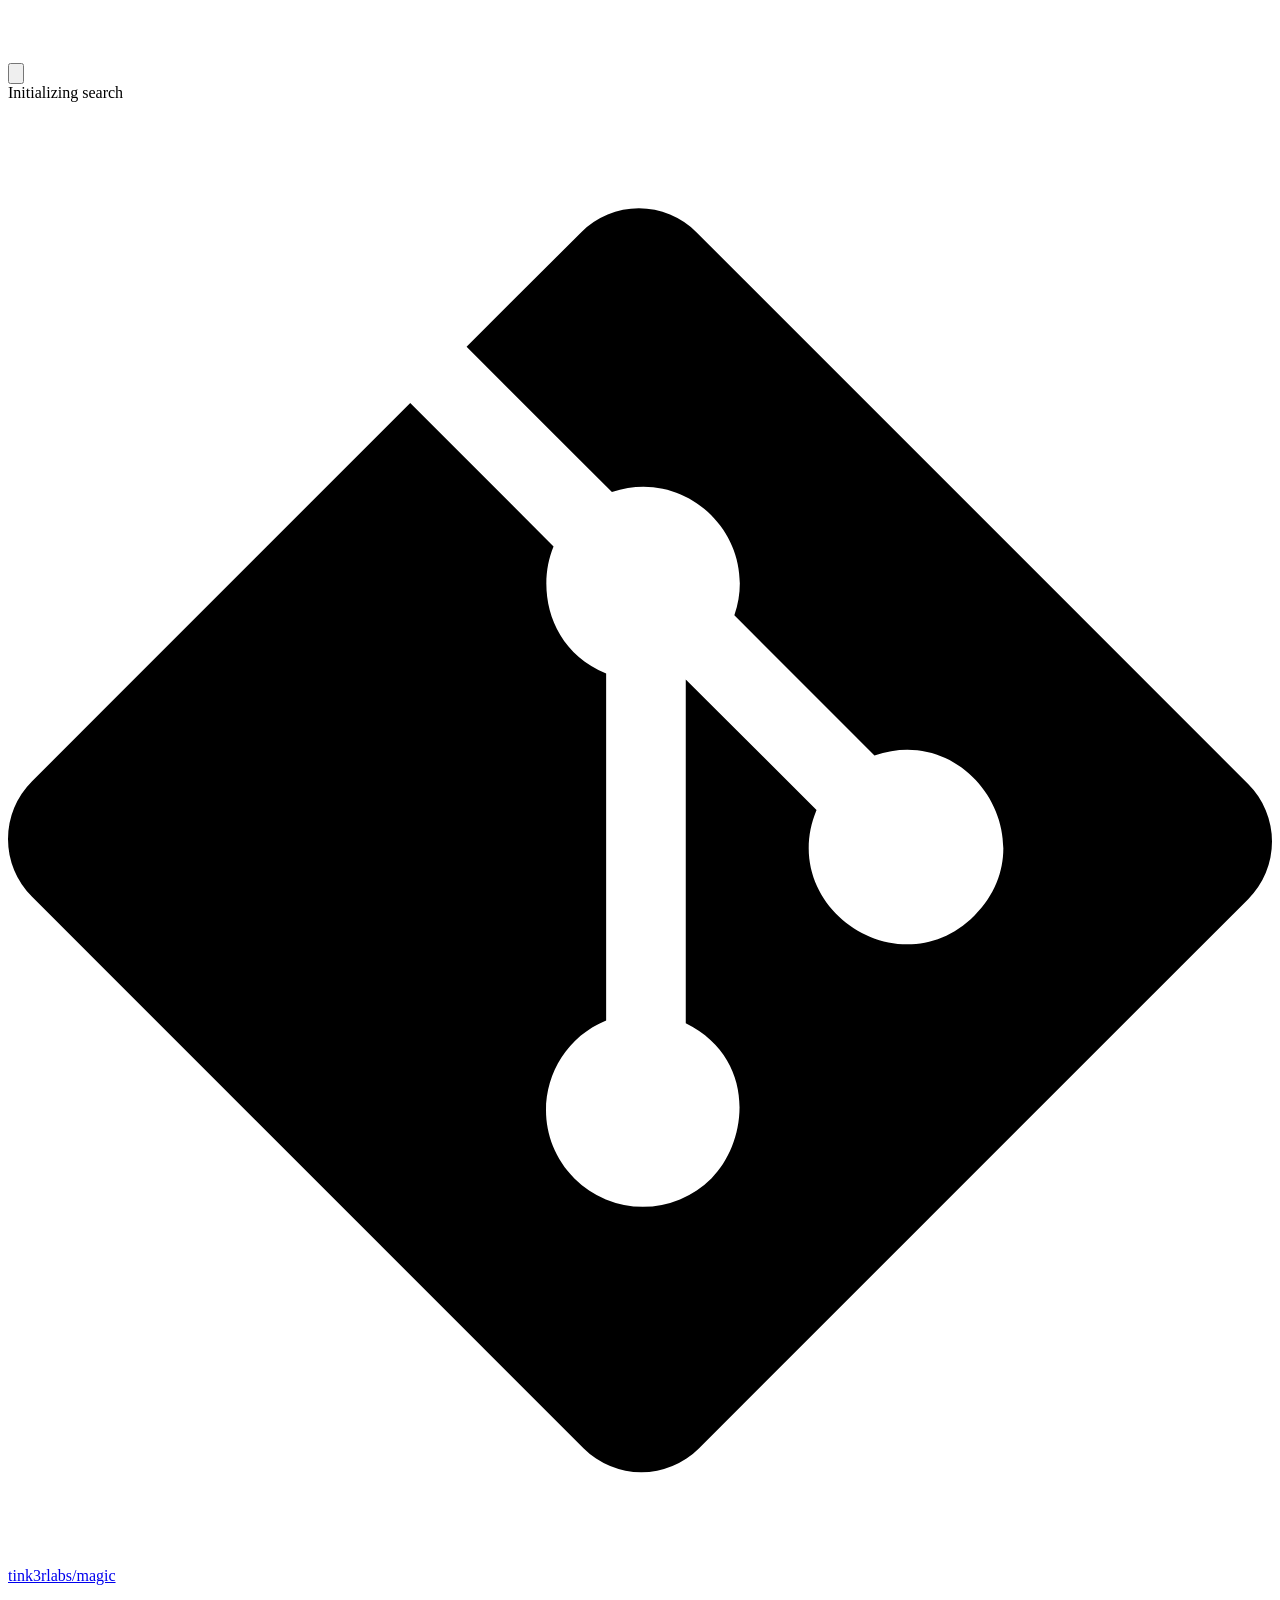
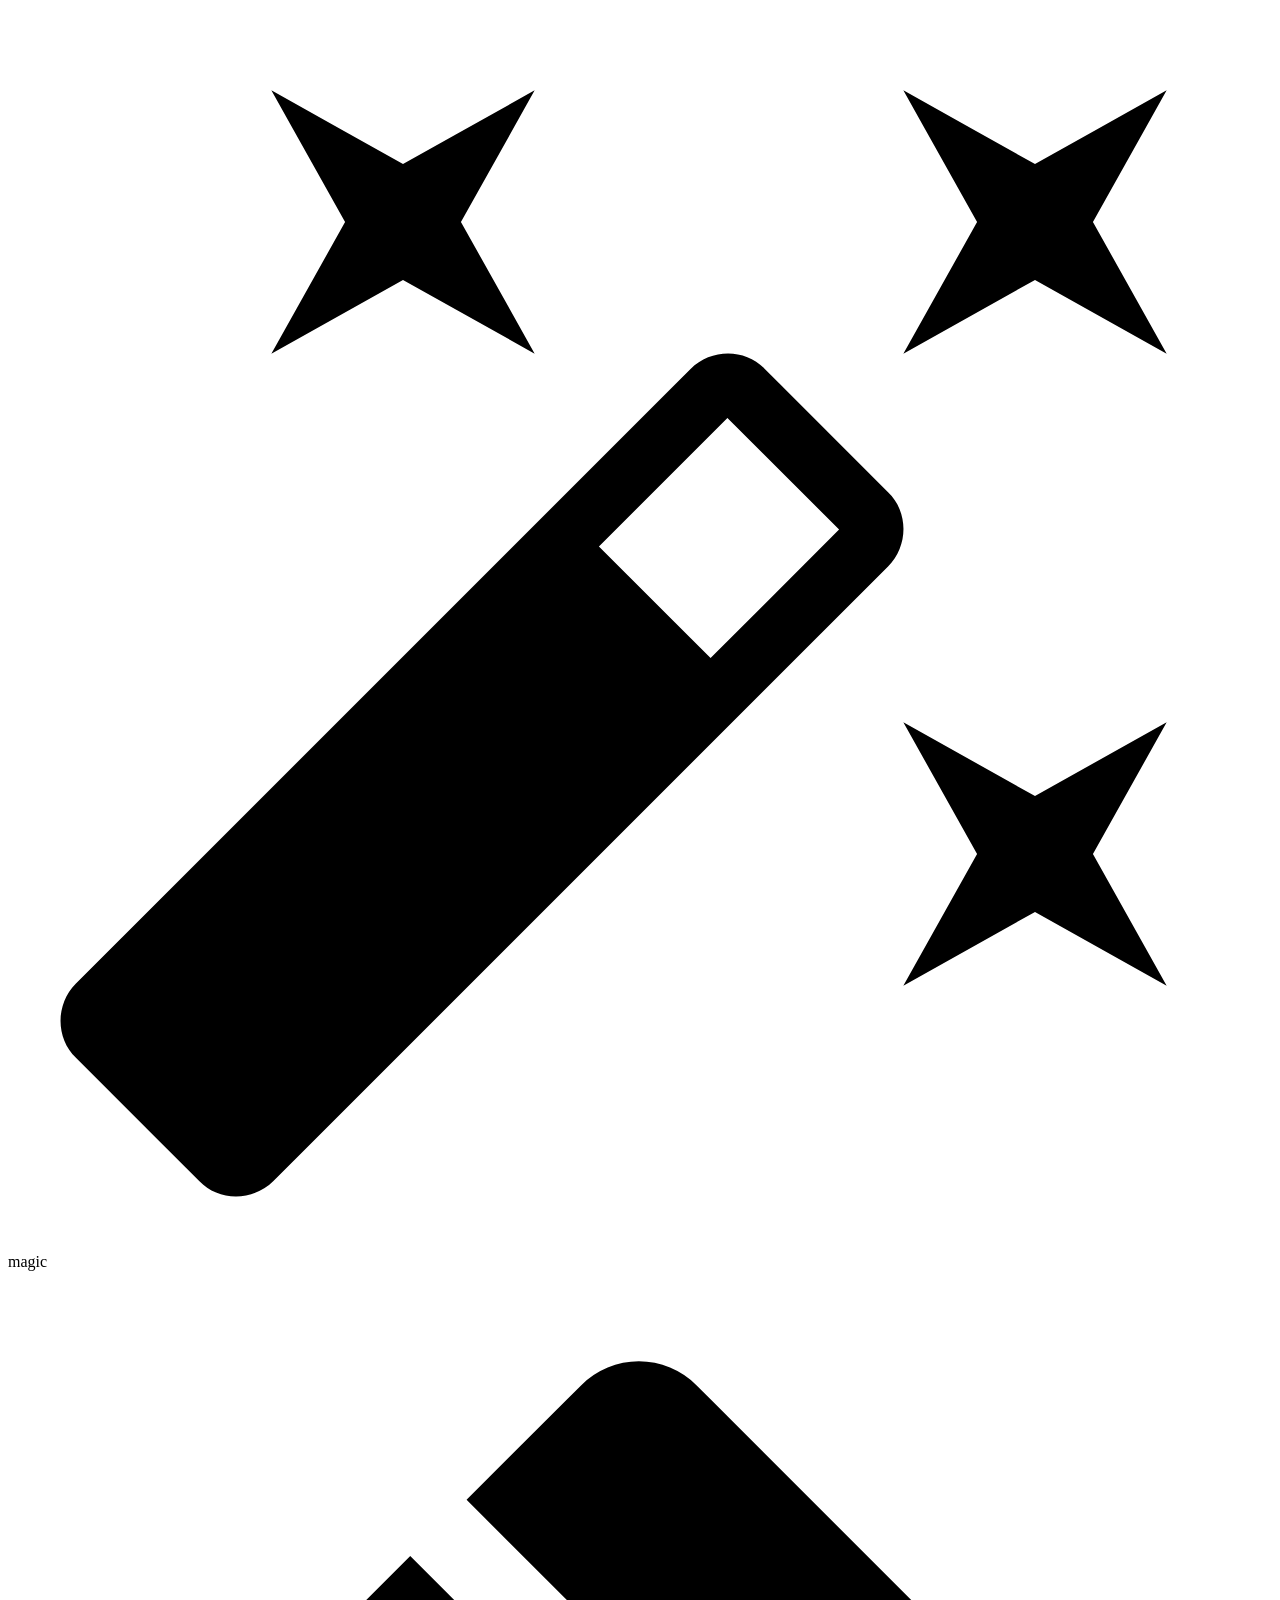
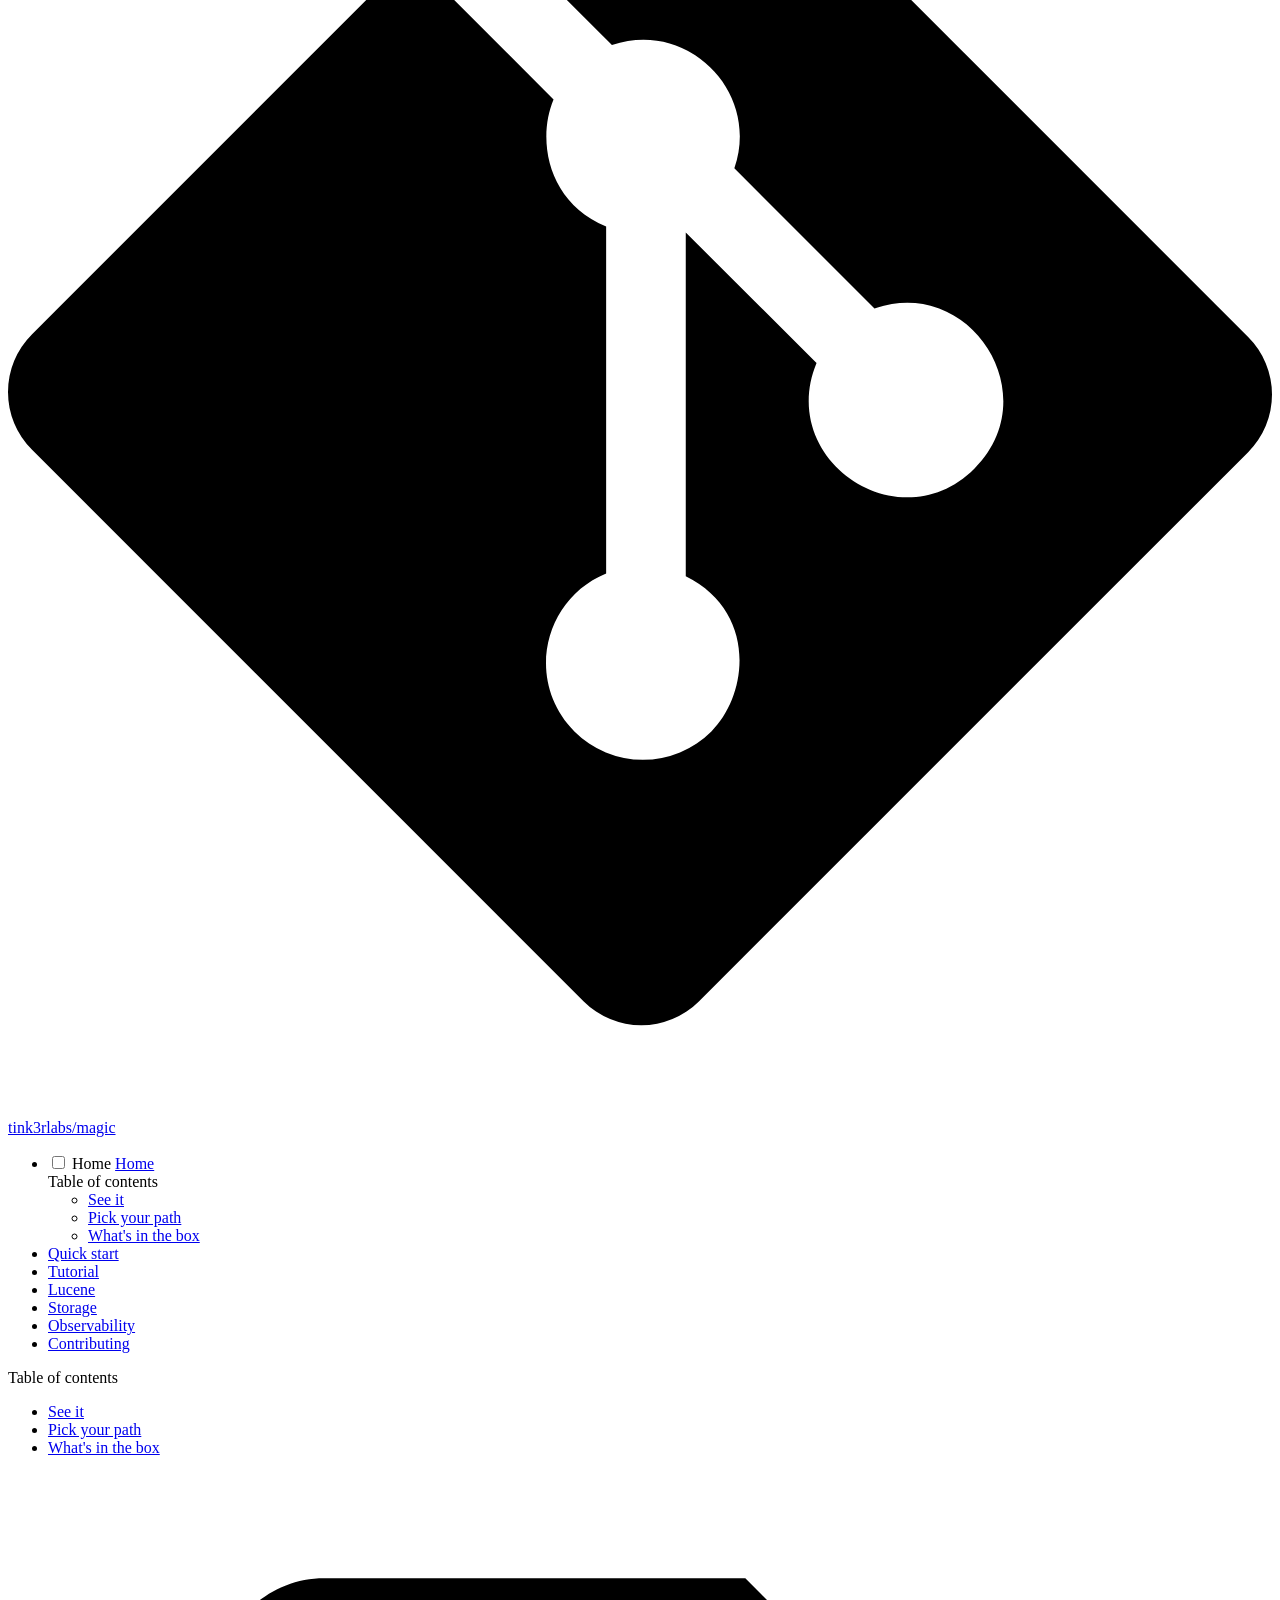
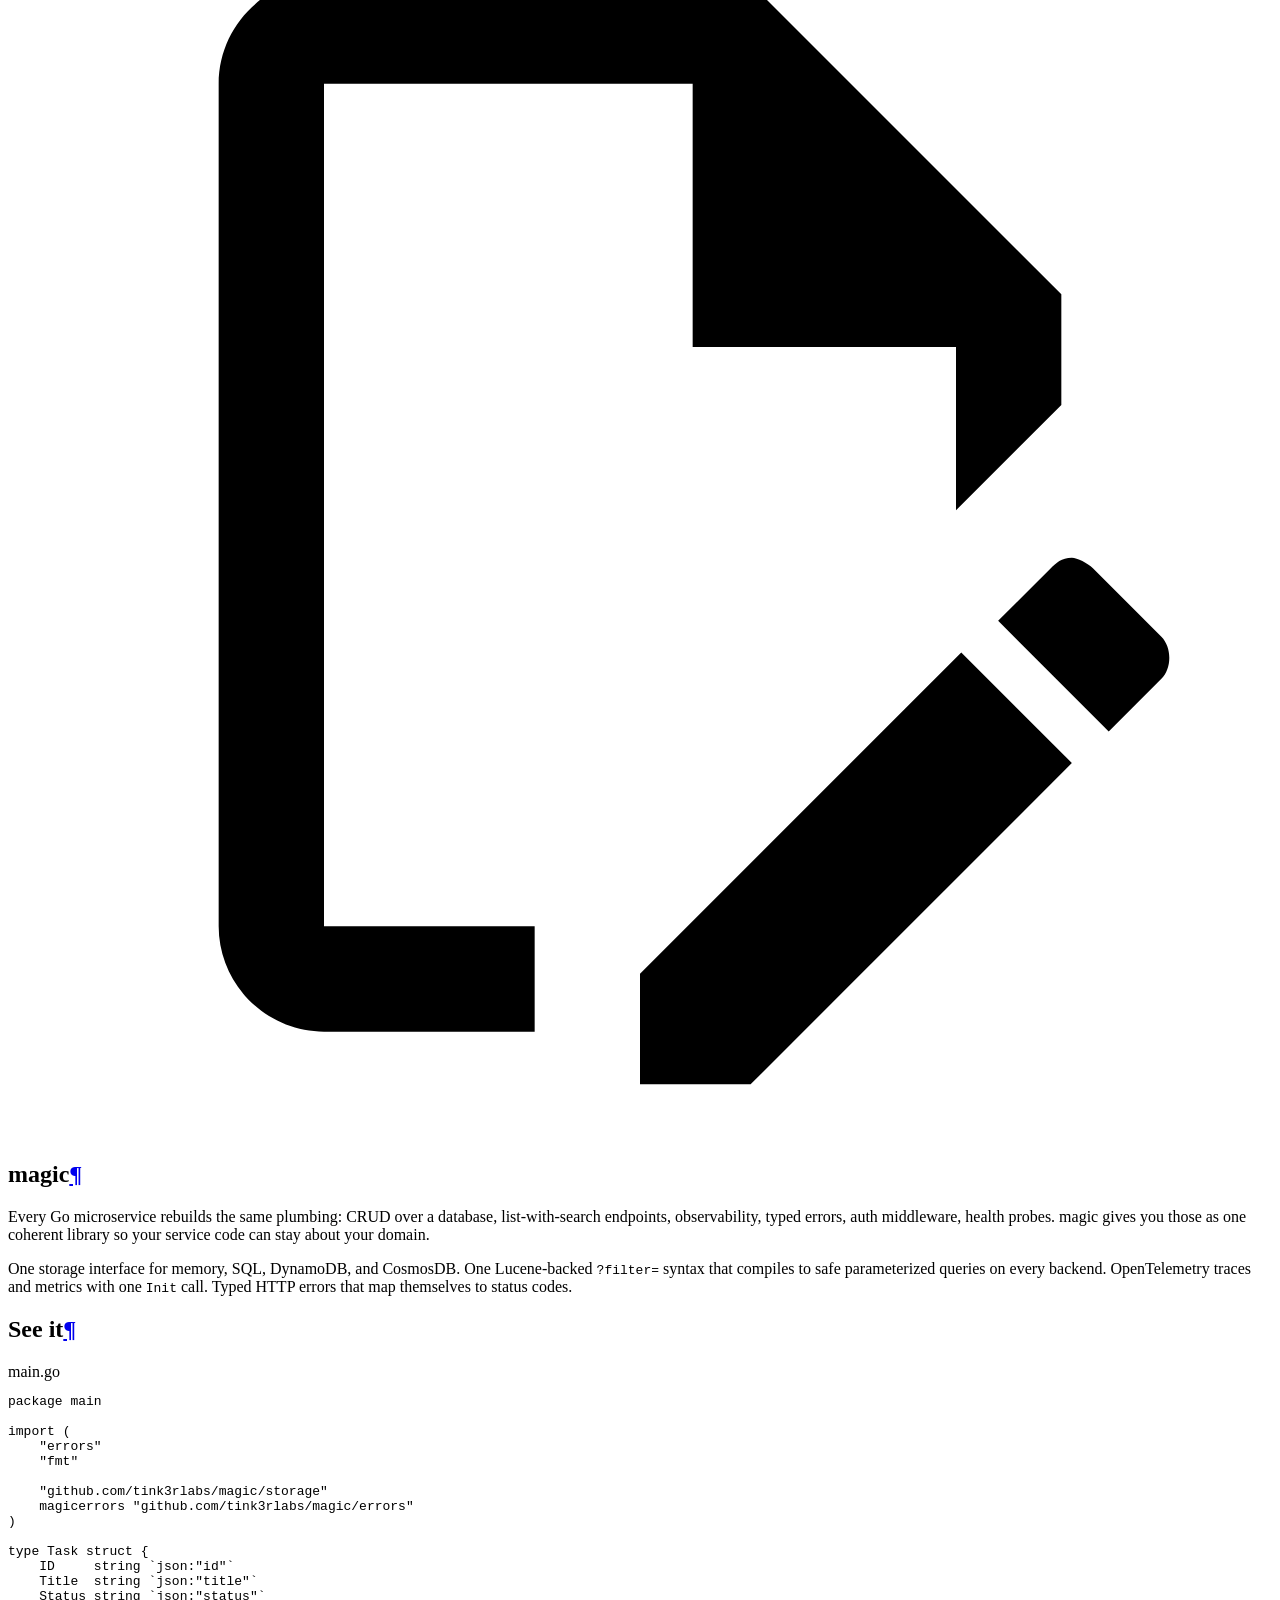
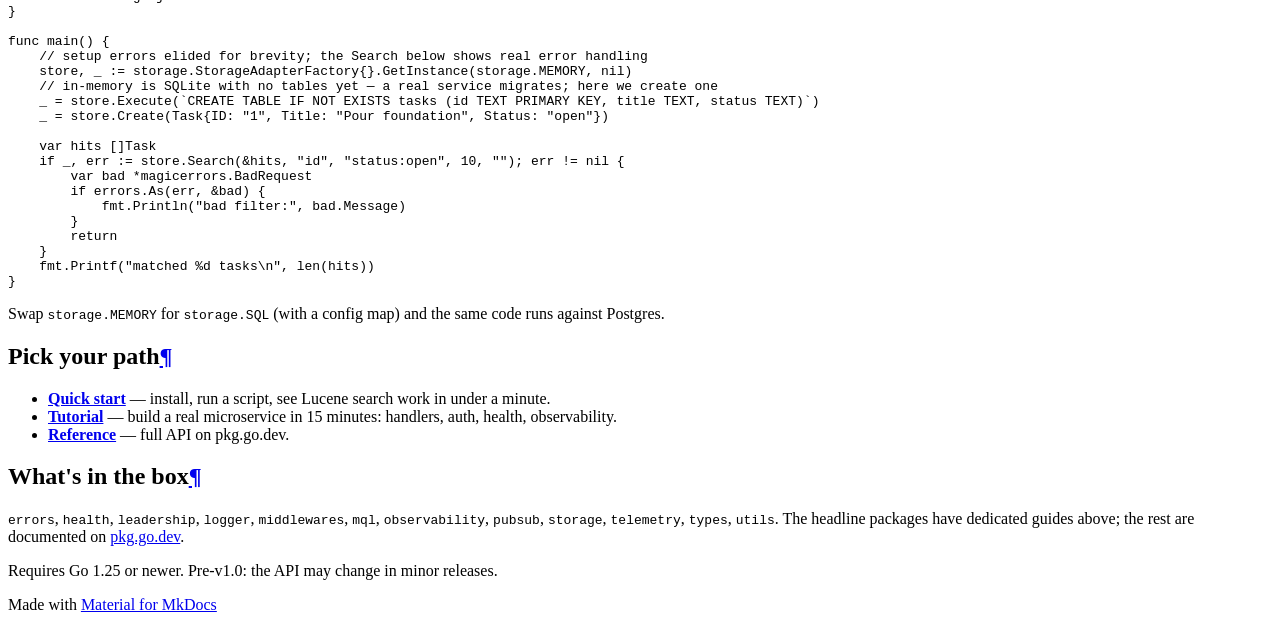
==== commit ca0b43b7: "Deployed 66f0701 to main with MkDocs 1.6.1 and mike 2.1.3" ====
--- a/main/index.html
+++ b/main/index.html
@@ -558,18 +558,20 @@
 <a id="__codelineno-0-17" name="__codelineno-0-17" href="#__codelineno-0-17"></a><span class="kd">func</span><span class="w"> </span><span class="nx">main</span><span class="p">()</span><span class="w"> </span><span class="p">{</span>
 <a id="__codelineno-0-18" name="__codelineno-0-18" href="#__codelineno-0-18"></a><span class="w">    </span><span class="c1">// setup errors elided for brevity; the Search below shows real error handling</span>
 <a id="__codelineno-0-19" name="__codelineno-0-19" href="#__codelineno-0-19"></a><span class="w">    </span><span class="nx">store</span><span class="p">,</span><span class="w"> </span><span class="nx">_</span><span class="w"> </span><span class="o">:=</span><span class="w"> </span><span class="nx">storage</span><span class="p">.</span><span class="nx">StorageAdapterFactory</span><span class="p">{}.</span><span class="nx">GetInstance</span><span class="p">(</span><span class="nx">storage</span><span class="p">.</span><span class="nx">MEMORY</span><span class="p">,</span><span class="w"> </span><span class="kc">nil</span><span class="p">)</span>
-<a id="__codelineno-0-20" name="__codelineno-0-20" href="#__codelineno-0-20"></a><span class="w">    </span><span class="nx">_</span><span class="w"> </span><span class="p">=</span><span class="w"> </span><span class="nx">store</span><span class="p">.</span><span class="nx">Create</span><span class="p">(</span><span class="nx">Task</span><span class="p">{</span><span class="nx">ID</span><span class="p">:</span><span class="w"> </span><span class="s">&quot;1&quot;</span><span class="p">,</span><span class="w"> </span><span class="nx">Title</span><span class="p">:</span><span class="w"> </span><span class="s">&quot;Pour foundation&quot;</span><span class="p">,</span><span class="w"> </span><span class="nx">Status</span><span class="p">:</span><span class="w"> </span><span class="s">&quot;open&quot;</span><span class="p">})</span>
-<a id="__codelineno-0-21" name="__codelineno-0-21" href="#__codelineno-0-21"></a>
-<a id="__codelineno-0-22" name="__codelineno-0-22" href="#__codelineno-0-22"></a><span class="w">    </span><span class="kd">var</span><span class="w"> </span><span class="nx">hits</span><span class="w"> </span><span class="p">[]</span><span class="nx">Task</span>
-<a id="__codelineno-0-23" name="__codelineno-0-23" href="#__codelineno-0-23"></a><span class="w">    </span><span class="k">if</span><span class="w"> </span><span class="nx">_</span><span class="p">,</span><span class="w"> </span><span class="nx">err</span><span class="w"> </span><span class="o">:=</span><span class="w"> </span><span class="nx">store</span><span class="p">.</span><span class="nx">Search</span><span class="p">(</span><span class="o">&amp;</span><span class="nx">hits</span><span class="p">,</span><span class="w"> </span><span class="s">&quot;id&quot;</span><span class="p">,</span><span class="w"> </span><span class="s">&quot;status:open&quot;</span><span class="p">,</span><span class="w"> </span><span class="mi">10</span><span class="p">,</span><span class="w"> </span><span class="s">&quot;&quot;</span><span class="p">);</span><span class="w"> </span><span class="nx">err</span><span class="w"> </span><span class="o">!=</span><span class="w"> </span><span class="kc">nil</span><span class="w"> </span><span class="p">{</span>
-<a id="__codelineno-0-24" name="__codelineno-0-24" href="#__codelineno-0-24"></a><span class="w">        </span><span class="kd">var</span><span class="w"> </span><span class="nx">bad</span><span class="w"> </span><span class="o">*</span><span class="nx">magicerrors</span><span class="p">.</span><span class="nx">BadRequest</span>
-<a id="__codelineno-0-25" name="__codelineno-0-25" href="#__codelineno-0-25"></a><span class="w">        </span><span class="k">if</span><span class="w"> </span><span class="nx">errors</span><span class="p">.</span><span class="nx">As</span><span class="p">(</span><span class="nx">err</span><span class="p">,</span><span class="w"> </span><span class="o">&amp;</span><span class="nx">bad</span><span class="p">)</span><span class="w"> </span><span class="p">{</span>
-<a id="__codelineno-0-26" name="__codelineno-0-26" href="#__codelineno-0-26"></a><span class="w">            </span><span class="nx">fmt</span><span class="p">.</span><span class="nx">Println</span><span class="p">(</span><span class="s">&quot;bad filter:&quot;</span><span class="p">,</span><span class="w"> </span><span class="nx">bad</span><span class="p">.</span><span class="nx">Message</span><span class="p">)</span>
-<a id="__codelineno-0-27" name="__codelineno-0-27" href="#__codelineno-0-27"></a><span class="w">        </span><span class="p">}</span>
-<a id="__codelineno-0-28" name="__codelineno-0-28" href="#__codelineno-0-28"></a><span class="w">        </span><span class="k">return</span>
-<a id="__codelineno-0-29" name="__codelineno-0-29" href="#__codelineno-0-29"></a><span class="w">    </span><span class="p">}</span>
-<a id="__codelineno-0-30" name="__codelineno-0-30" href="#__codelineno-0-30"></a><span class="w">    </span><span class="nx">fmt</span><span class="p">.</span><span class="nx">Printf</span><span class="p">(</span><span class="s">&quot;matched %d tasks\n&quot;</span><span class="p">,</span><span class="w"> </span><span class="nb">len</span><span class="p">(</span><span class="nx">hits</span><span class="p">))</span>
-<a id="__codelineno-0-31" name="__codelineno-0-31" href="#__codelineno-0-31"></a><span class="p">}</span>
+<a id="__codelineno-0-20" name="__codelineno-0-20" href="#__codelineno-0-20"></a><span class="w">    </span><span class="c1">// in-memory is SQLite with no tables yet — a real service migrates; here we create one</span>
+<a id="__codelineno-0-21" name="__codelineno-0-21" href="#__codelineno-0-21"></a><span class="w">    </span><span class="nx">_</span><span class="w"> </span><span class="p">=</span><span class="w"> </span><span class="nx">store</span><span class="p">.</span><span class="nx">Execute</span><span class="p">(</span><span class="s">`CREATE TABLE IF NOT EXISTS tasks (id TEXT PRIMARY KEY, title TEXT, status TEXT)`</span><span class="p">)</span>
+<a id="__codelineno-0-22" name="__codelineno-0-22" href="#__codelineno-0-22"></a><span class="w">    </span><span class="nx">_</span><span class="w"> </span><span class="p">=</span><span class="w"> </span><span class="nx">store</span><span class="p">.</span><span class="nx">Create</span><span class="p">(</span><span class="nx">Task</span><span class="p">{</span><span class="nx">ID</span><span class="p">:</span><span class="w"> </span><span class="s">&quot;1&quot;</span><span class="p">,</span><span class="w"> </span><span class="nx">Title</span><span class="p">:</span><span class="w"> </span><span class="s">&quot;Pour foundation&quot;</span><span class="p">,</span><span class="w"> </span><span class="nx">Status</span><span class="p">:</span><span class="w"> </span><span class="s">&quot;open&quot;</span><span class="p">})</span>
+<a id="__codelineno-0-23" name="__codelineno-0-23" href="#__codelineno-0-23"></a>
+<a id="__codelineno-0-24" name="__codelineno-0-24" href="#__codelineno-0-24"></a><span class="w">    </span><span class="kd">var</span><span class="w"> </span><span class="nx">hits</span><span class="w"> </span><span class="p">[]</span><span class="nx">Task</span>
+<a id="__codelineno-0-25" name="__codelineno-0-25" href="#__codelineno-0-25"></a><span class="w">    </span><span class="k">if</span><span class="w"> </span><span class="nx">_</span><span class="p">,</span><span class="w"> </span><span class="nx">err</span><span class="w"> </span><span class="o">:=</span><span class="w"> </span><span class="nx">store</span><span class="p">.</span><span class="nx">Search</span><span class="p">(</span><span class="o">&amp;</span><span class="nx">hits</span><span class="p">,</span><span class="w"> </span><span class="s">&quot;id&quot;</span><span class="p">,</span><span class="w"> </span><span class="s">&quot;status:open&quot;</span><span class="p">,</span><span class="w"> </span><span class="mi">10</span><span class="p">,</span><span class="w"> </span><span class="s">&quot;&quot;</span><span class="p">);</span><span class="w"> </span><span class="nx">err</span><span class="w"> </span><span class="o">!=</span><span class="w"> </span><span class="kc">nil</span><span class="w"> </span><span class="p">{</span>
+<a id="__codelineno-0-26" name="__codelineno-0-26" href="#__codelineno-0-26"></a><span class="w">        </span><span class="kd">var</span><span class="w"> </span><span class="nx">bad</span><span class="w"> </span><span class="o">*</span><span class="nx">magicerrors</span><span class="p">.</span><span class="nx">BadRequest</span>
+<a id="__codelineno-0-27" name="__codelineno-0-27" href="#__codelineno-0-27"></a><span class="w">        </span><span class="k">if</span><span class="w"> </span><span class="nx">errors</span><span class="p">.</span><span class="nx">As</span><span class="p">(</span><span class="nx">err</span><span class="p">,</span><span class="w"> </span><span class="o">&amp;</span><span class="nx">bad</span><span class="p">)</span><span class="w"> </span><span class="p">{</span>
+<a id="__codelineno-0-28" name="__codelineno-0-28" href="#__codelineno-0-28"></a><span class="w">            </span><span class="nx">fmt</span><span class="p">.</span><span class="nx">Println</span><span class="p">(</span><span class="s">&quot;bad filter:&quot;</span><span class="p">,</span><span class="w"> </span><span class="nx">bad</span><span class="p">.</span><span class="nx">Message</span><span class="p">)</span>
+<a id="__codelineno-0-29" name="__codelineno-0-29" href="#__codelineno-0-29"></a><span class="w">        </span><span class="p">}</span>
+<a id="__codelineno-0-30" name="__codelineno-0-30" href="#__codelineno-0-30"></a><span class="w">        </span><span class="k">return</span>
+<a id="__codelineno-0-31" name="__codelineno-0-31" href="#__codelineno-0-31"></a><span class="w">    </span><span class="p">}</span>
+<a id="__codelineno-0-32" name="__codelineno-0-32" href="#__codelineno-0-32"></a><span class="w">    </span><span class="nx">fmt</span><span class="p">.</span><span class="nx">Printf</span><span class="p">(</span><span class="s">&quot;matched %d tasks\n&quot;</span><span class="p">,</span><span class="w"> </span><span class="nb">len</span><span class="p">(</span><span class="nx">hits</span><span class="p">))</span>
+<a id="__codelineno-0-33" name="__codelineno-0-33" href="#__codelineno-0-33"></a><span class="p">}</span>
 </code></pre></div>
 <p>Swap <code>storage.MEMORY</code> for <code>storage.SQL</code> (with a config map) and the same code runs against Postgres.</p>
 <h2 id="pick-your-path">Pick your path<a class="headerlink" href="#pick-your-path" title="Permanent link">&para;</a></h2>
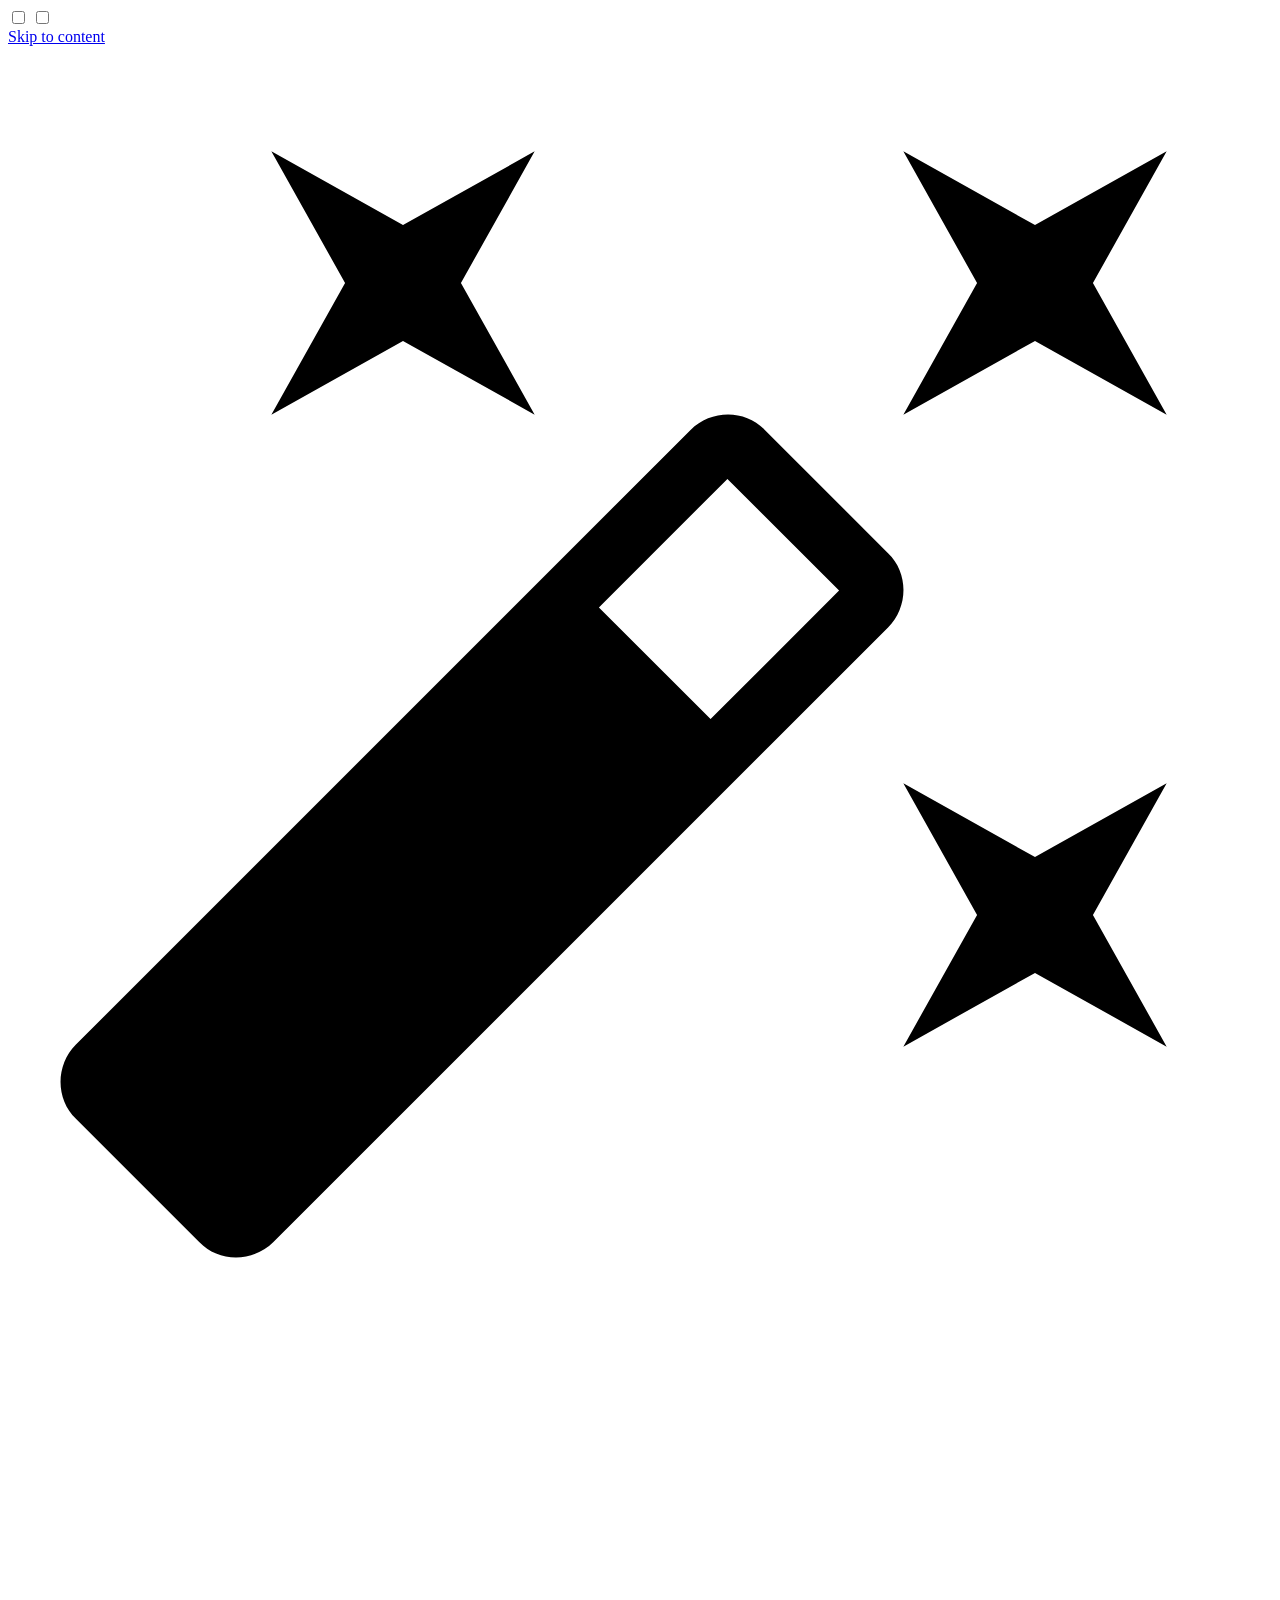
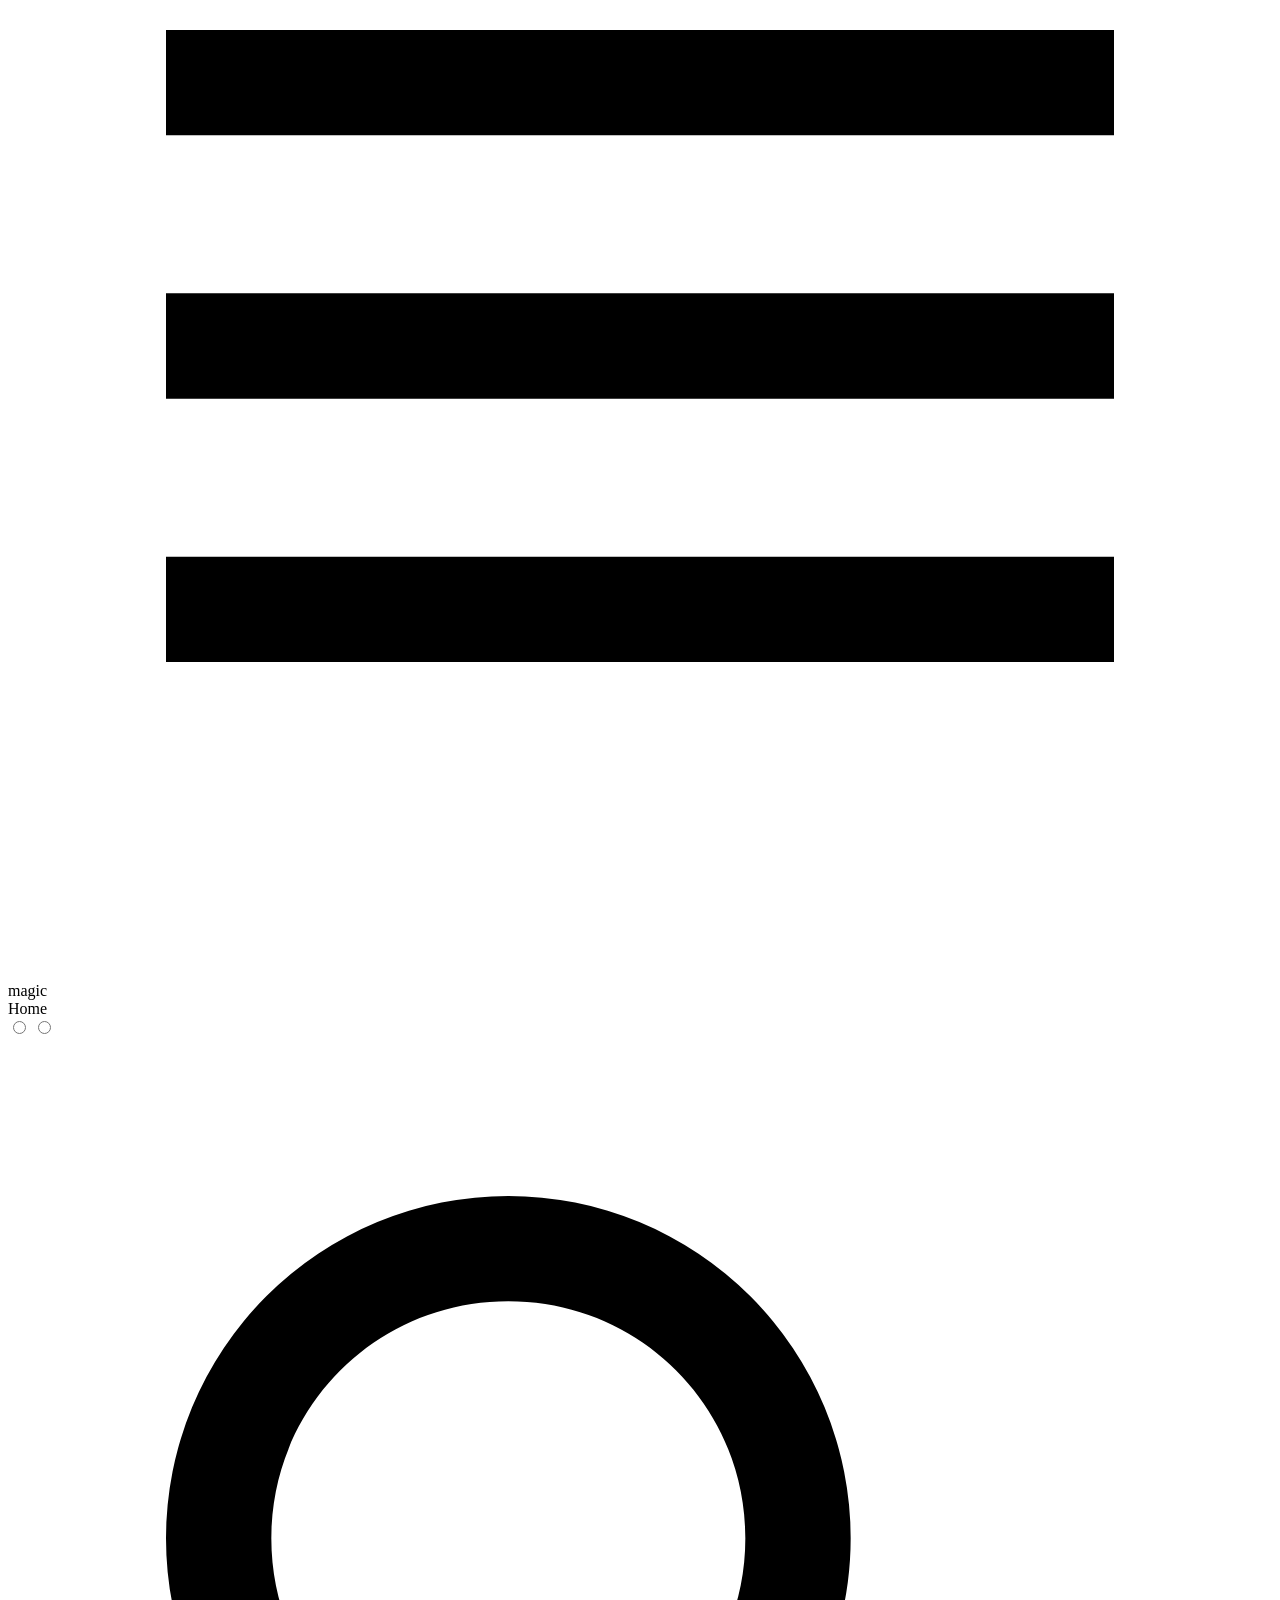
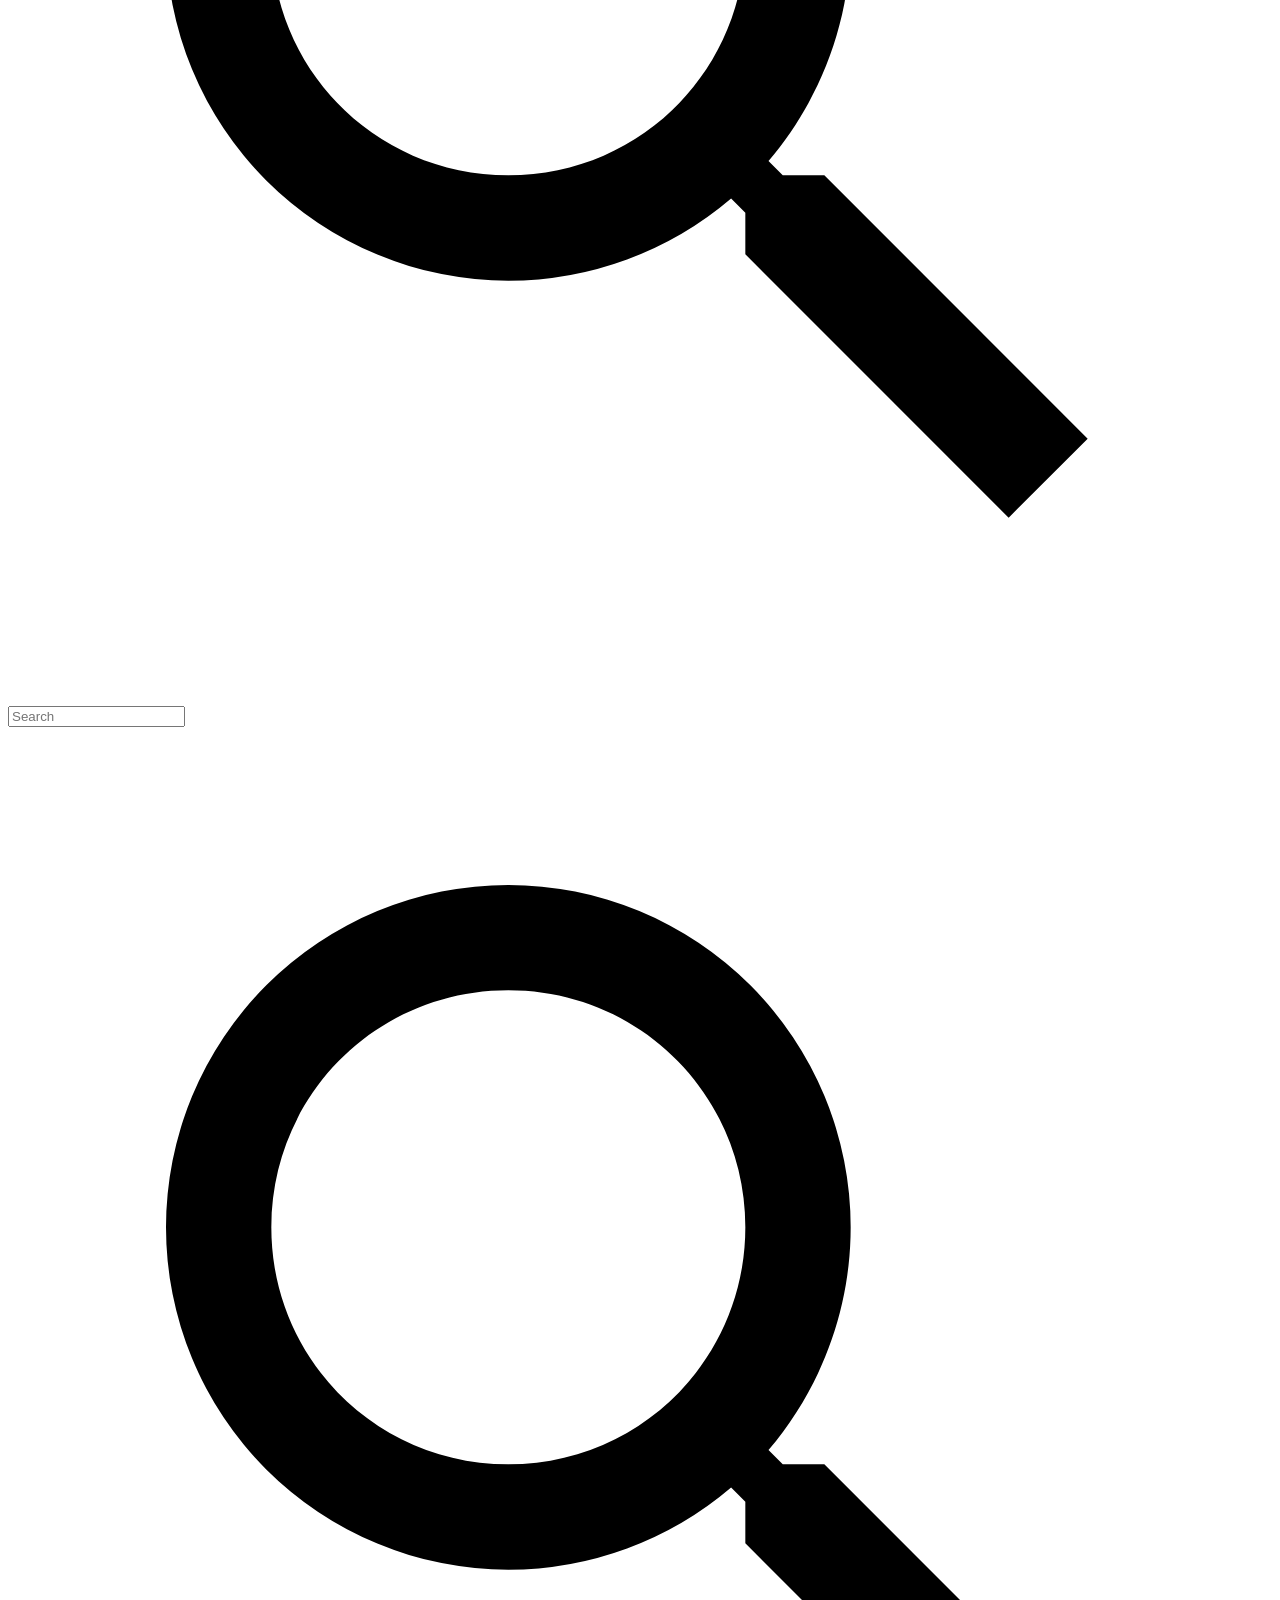
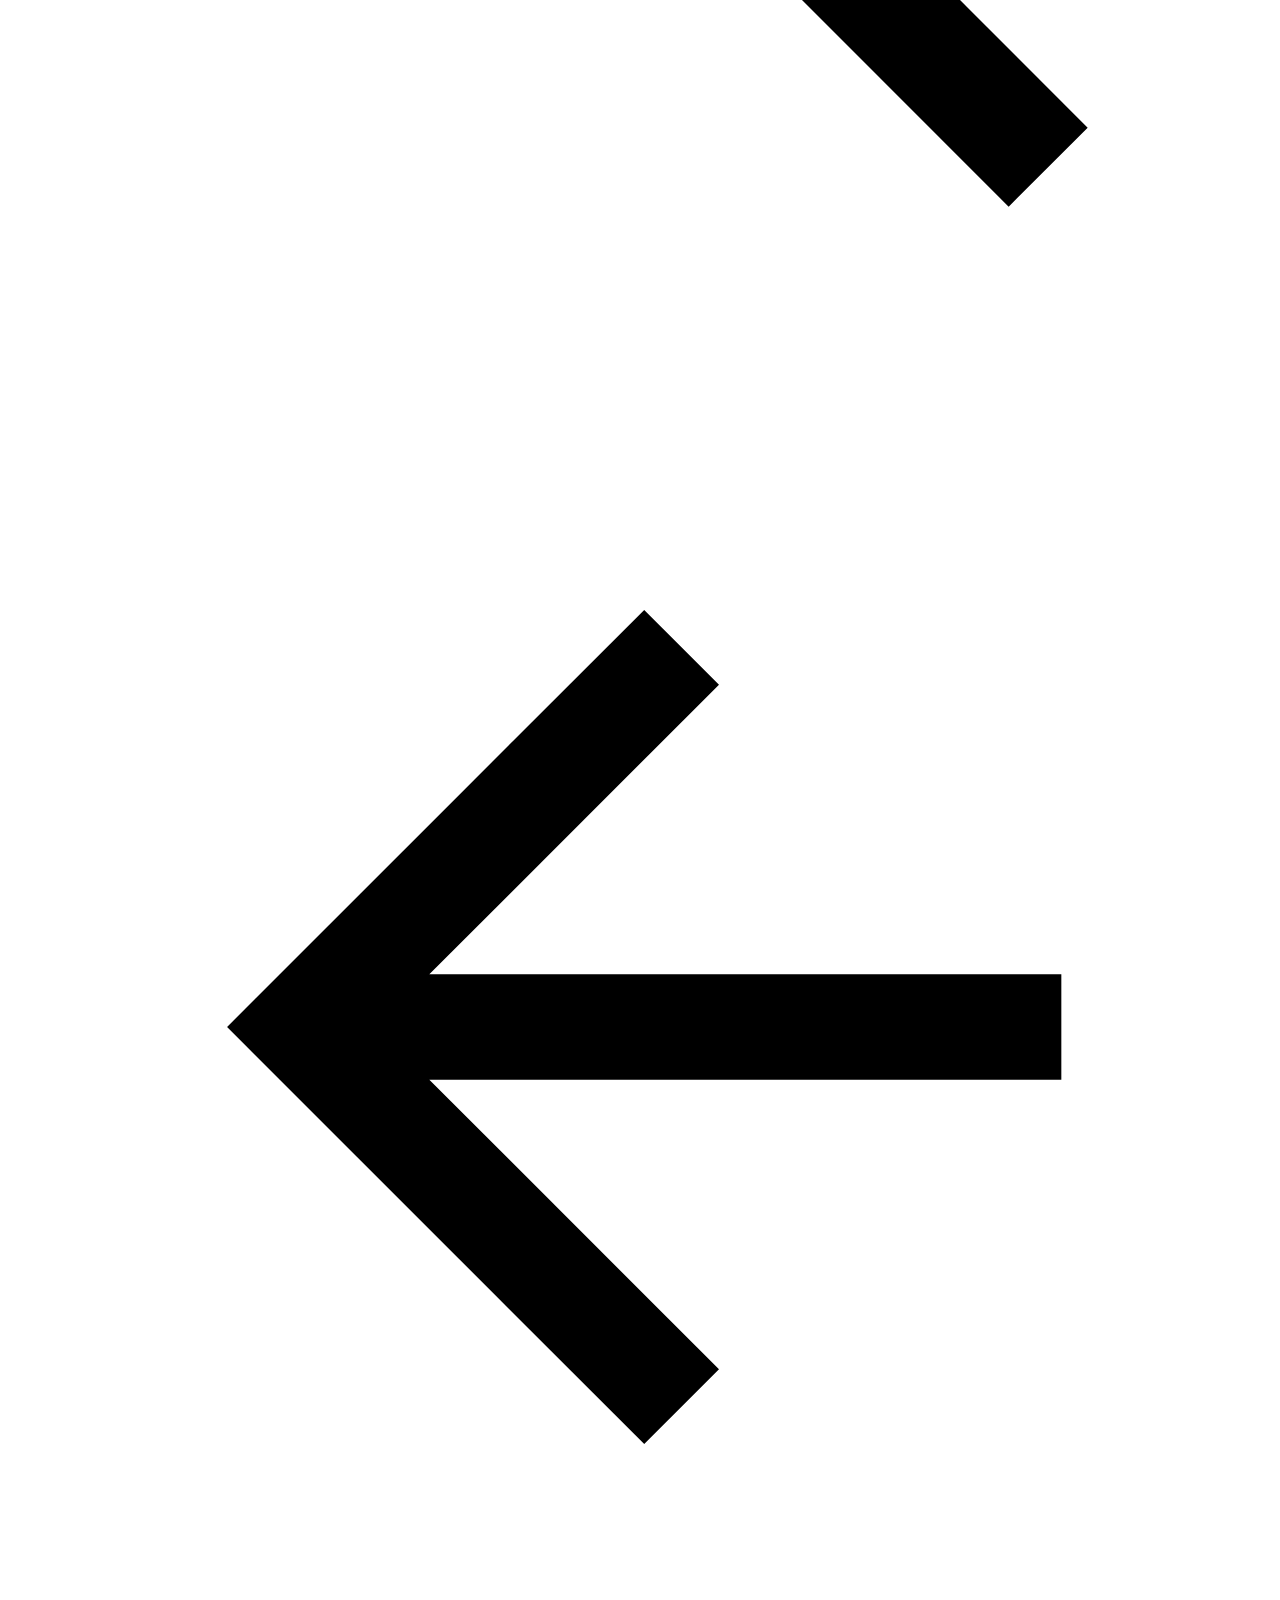
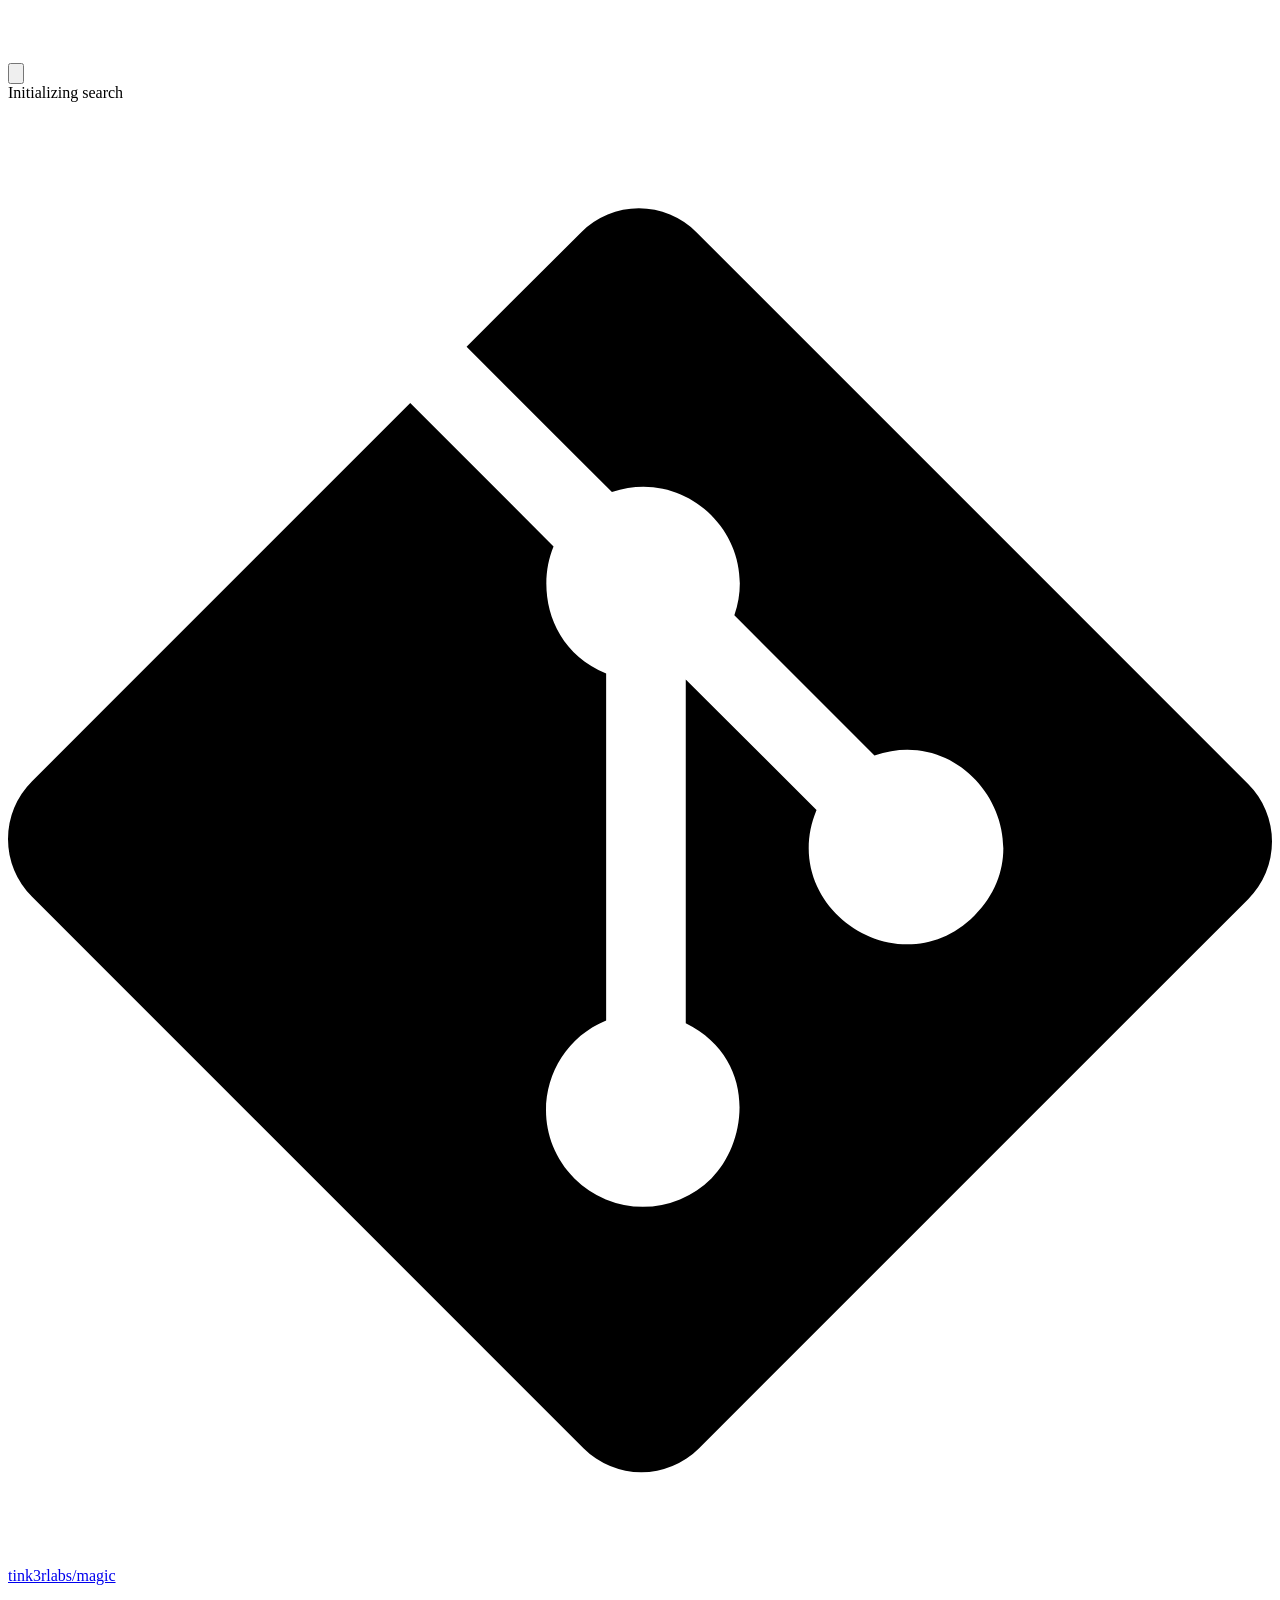
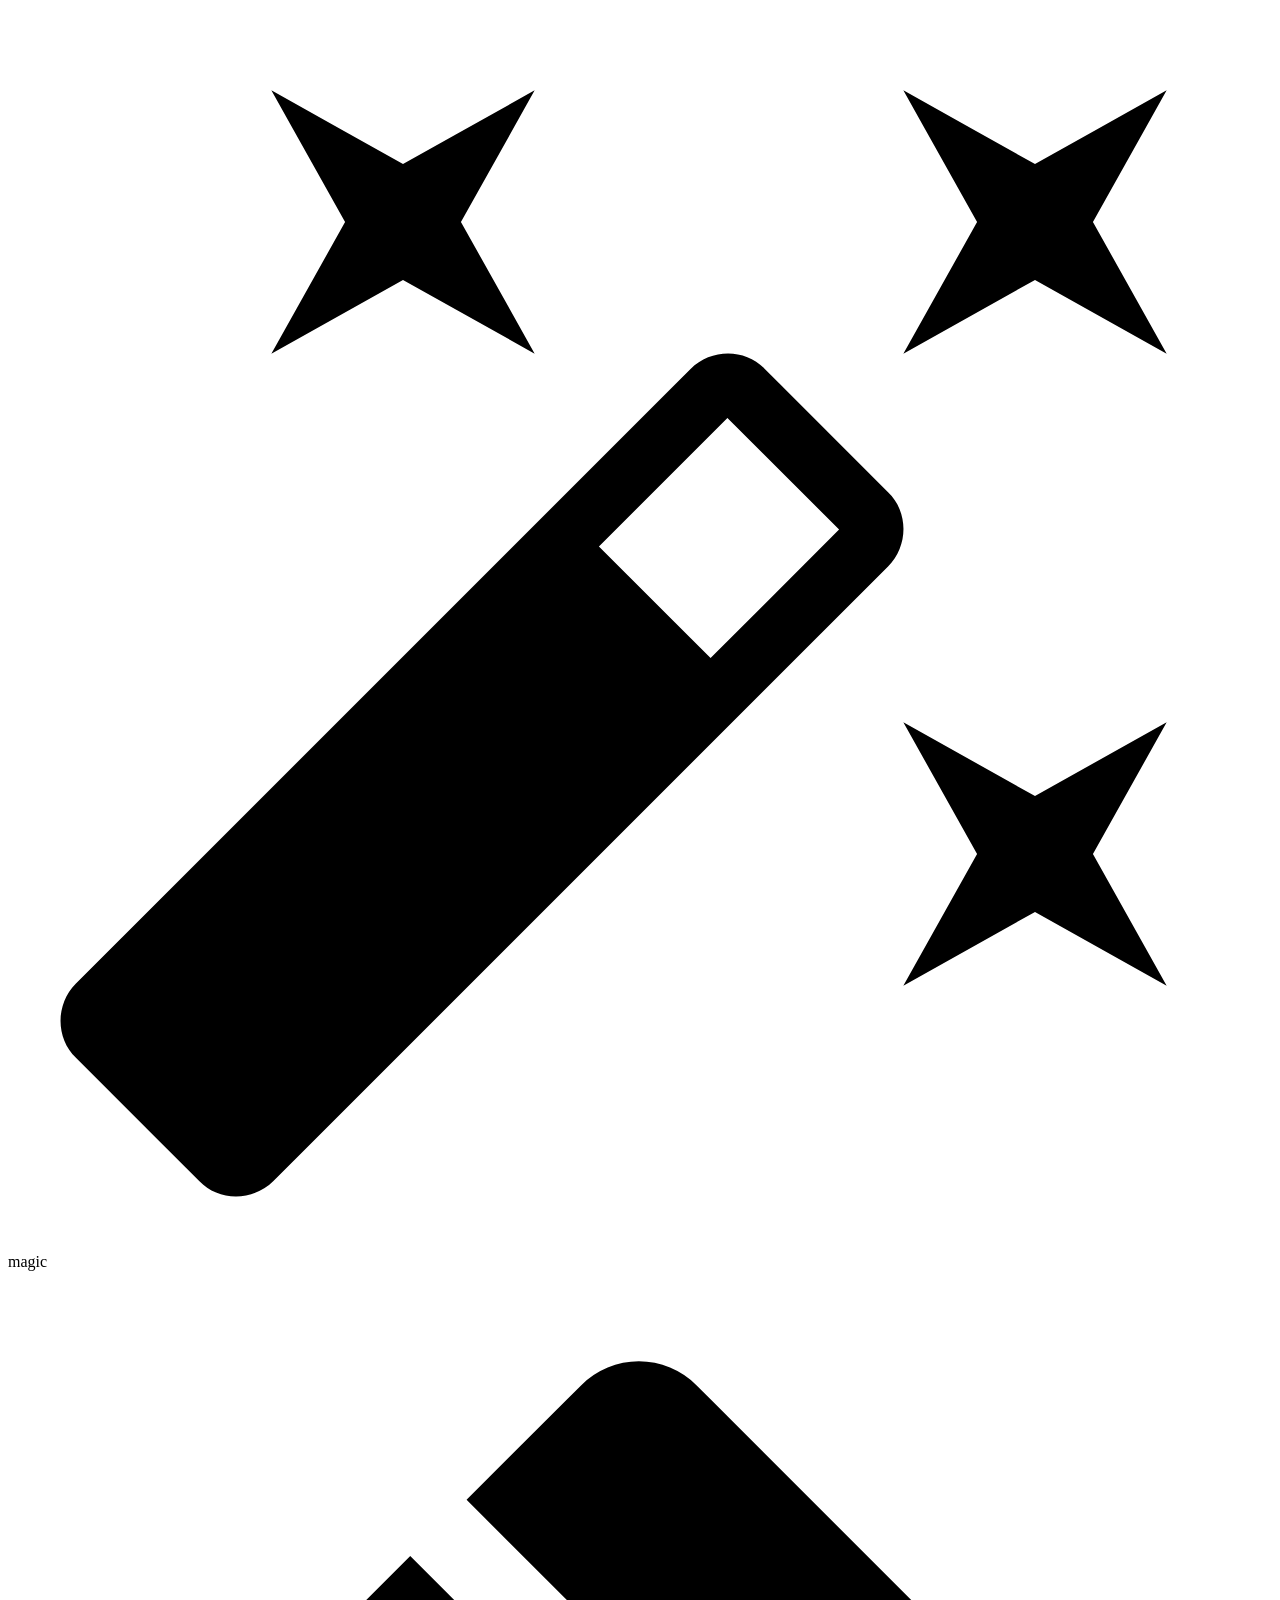
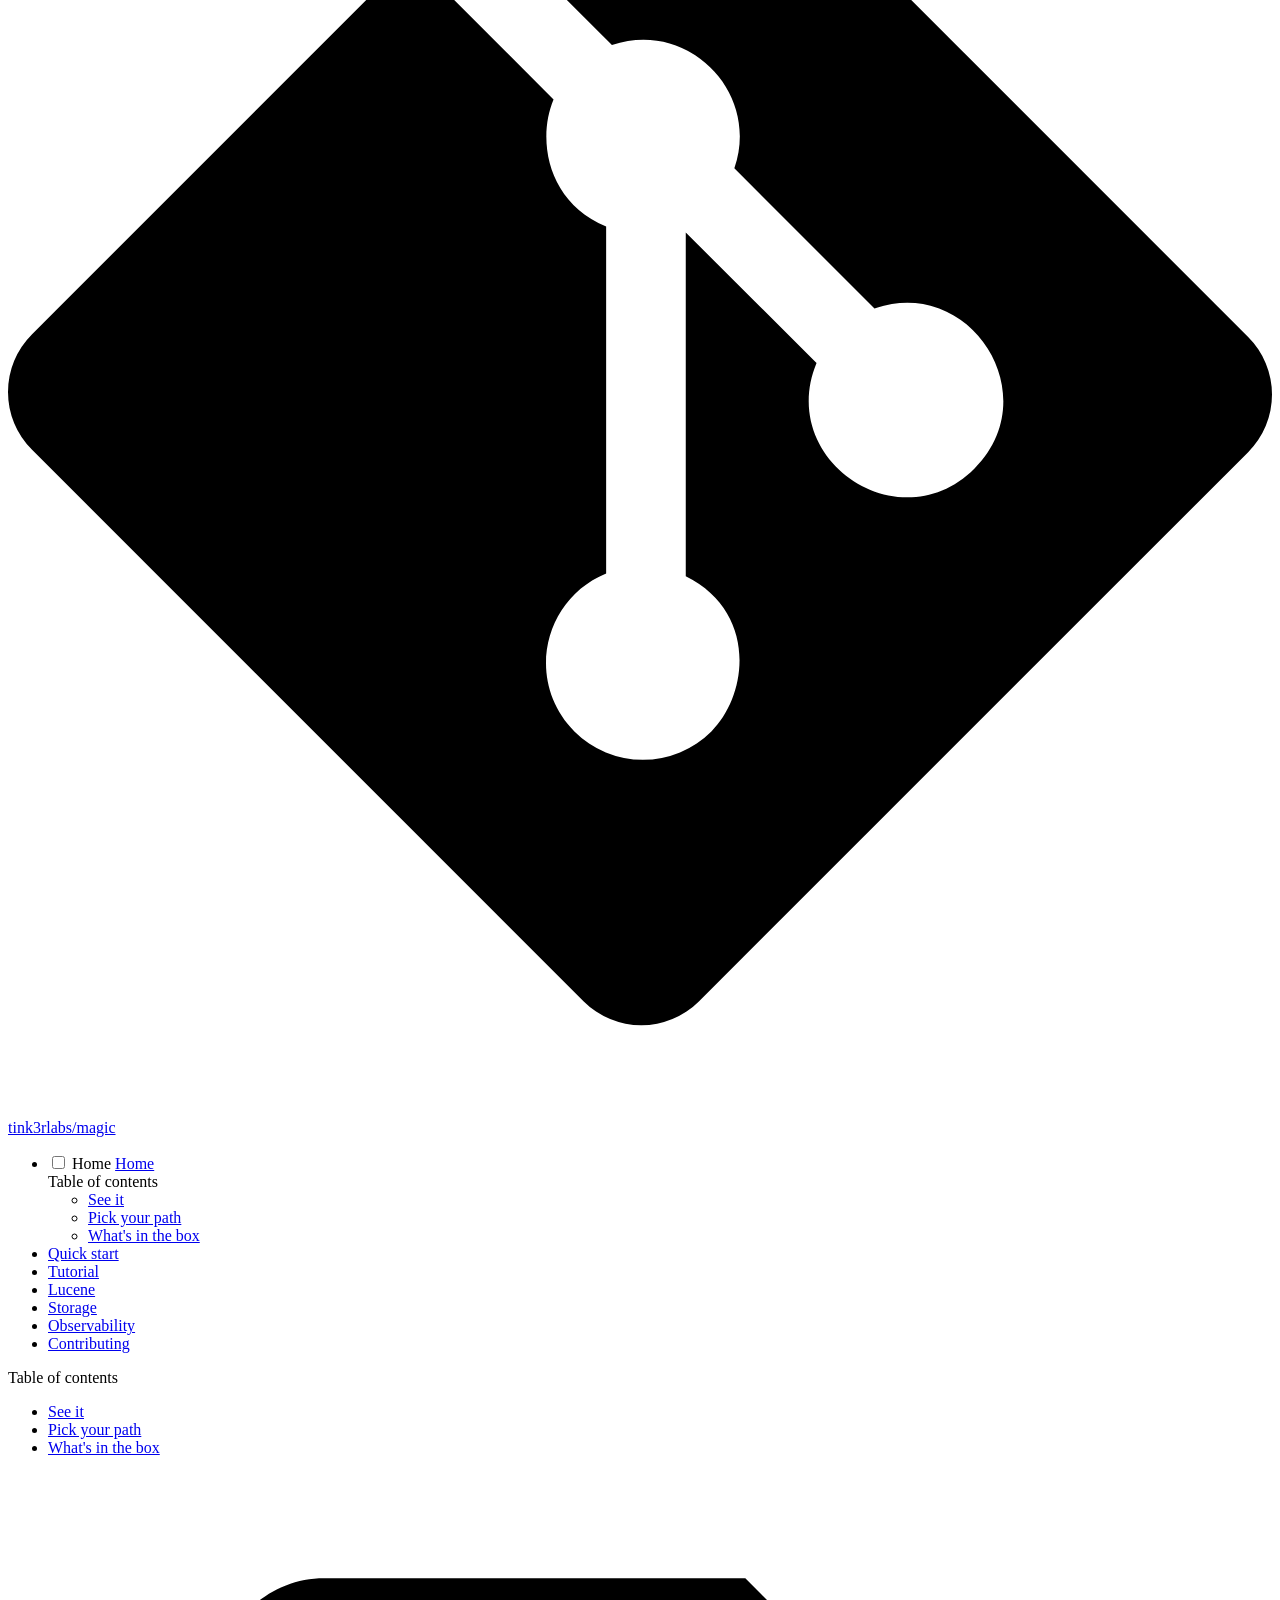
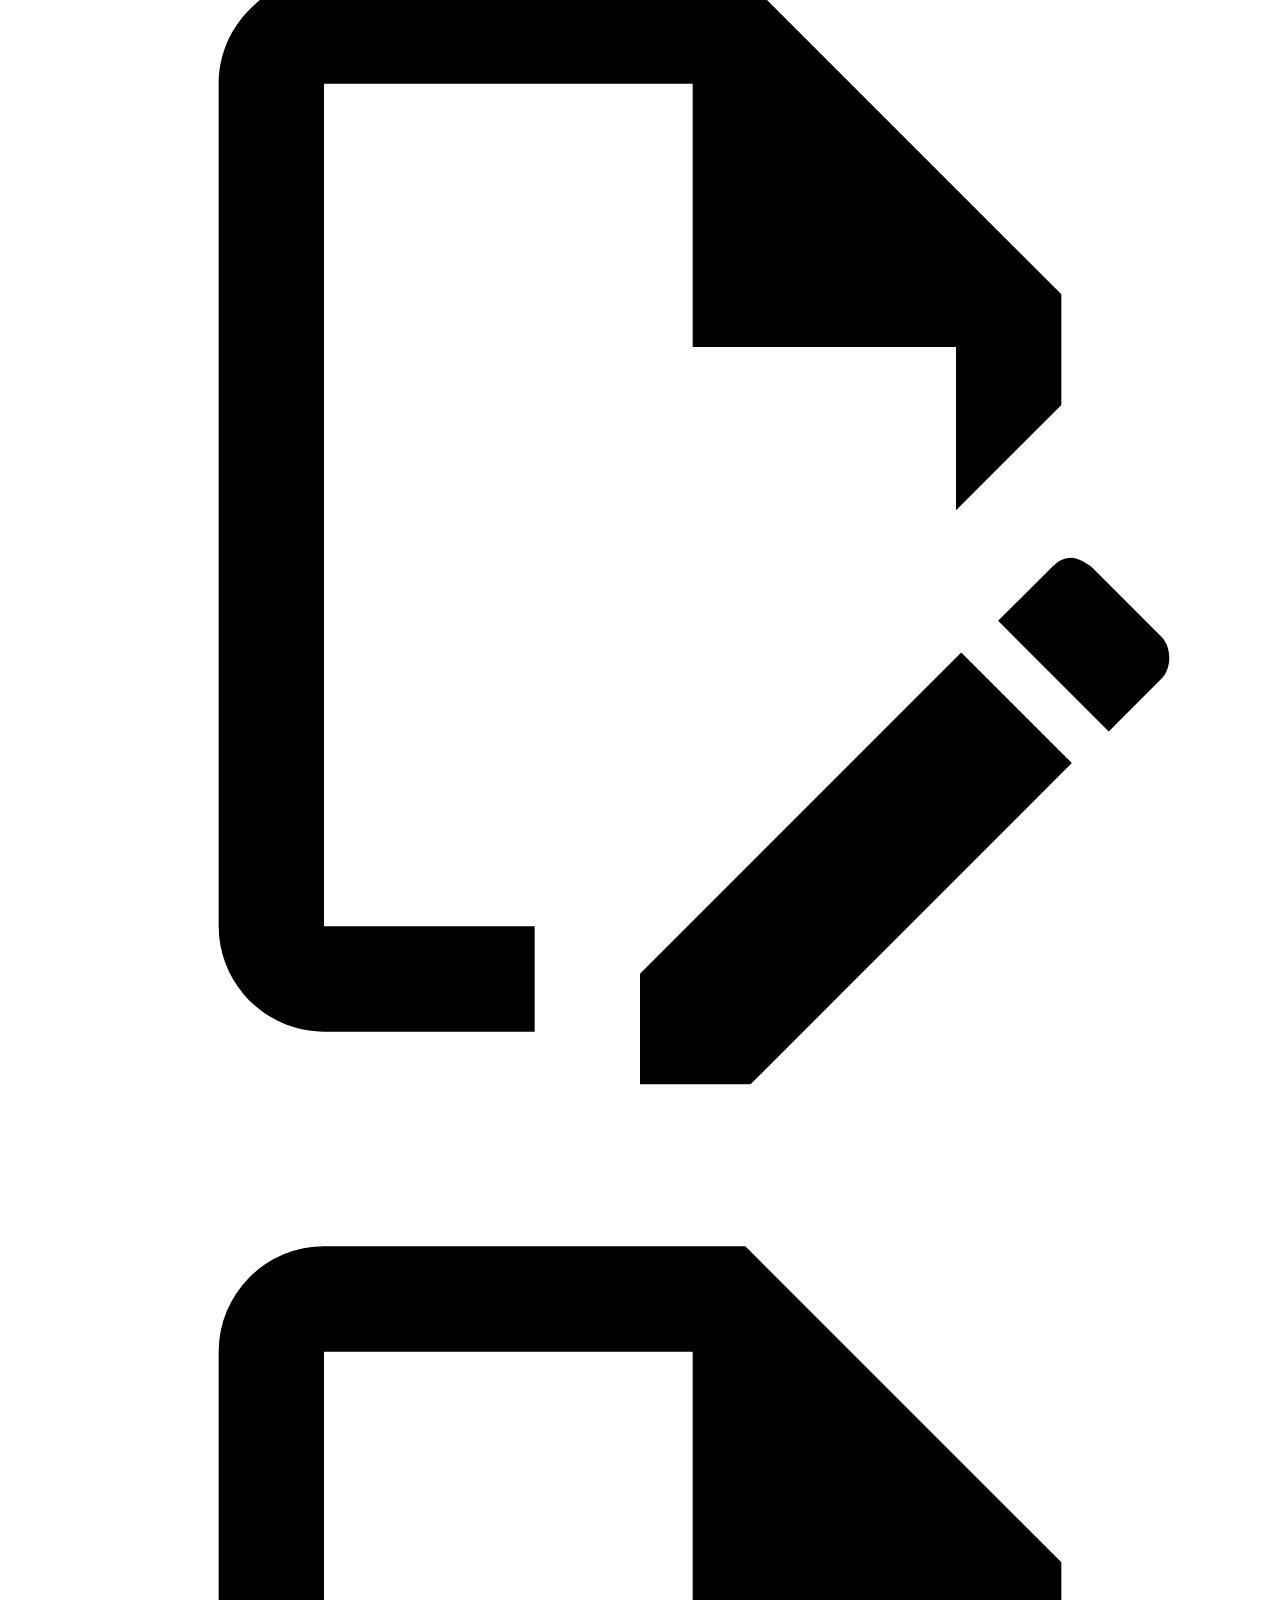
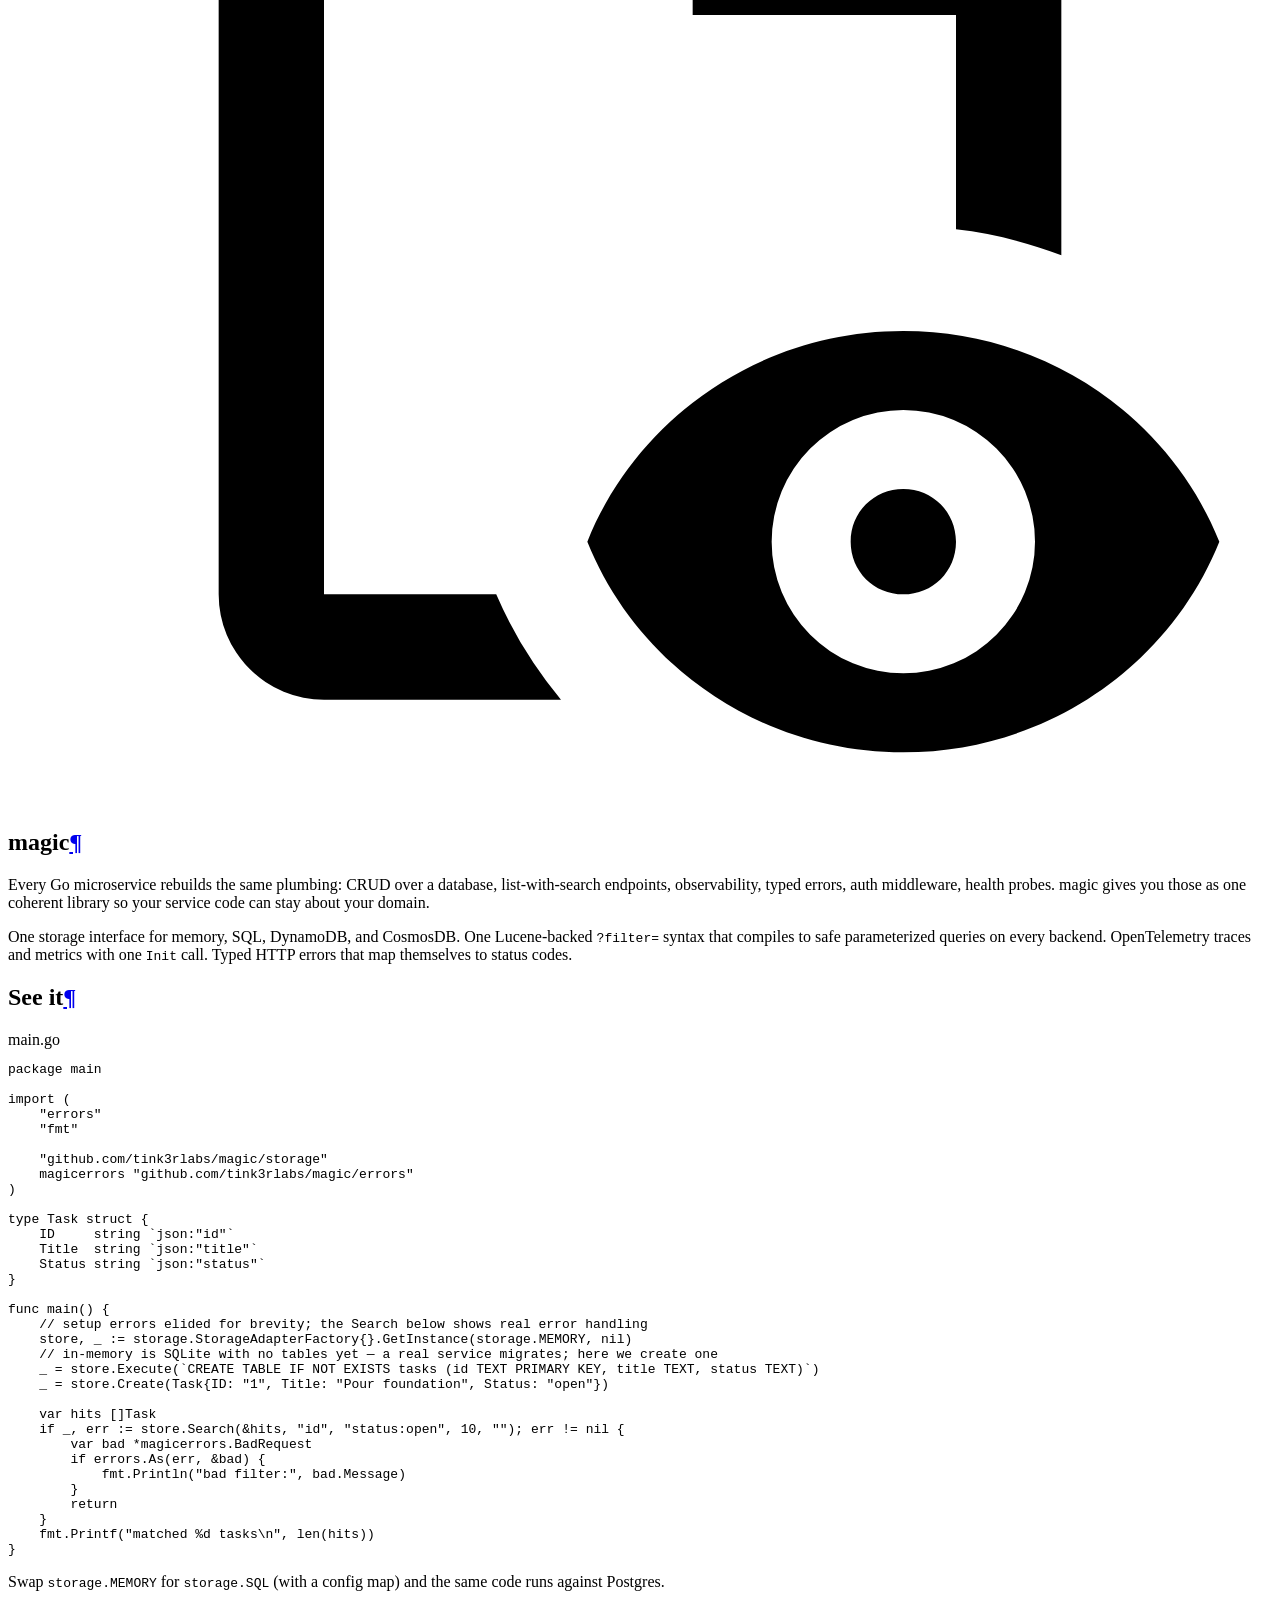
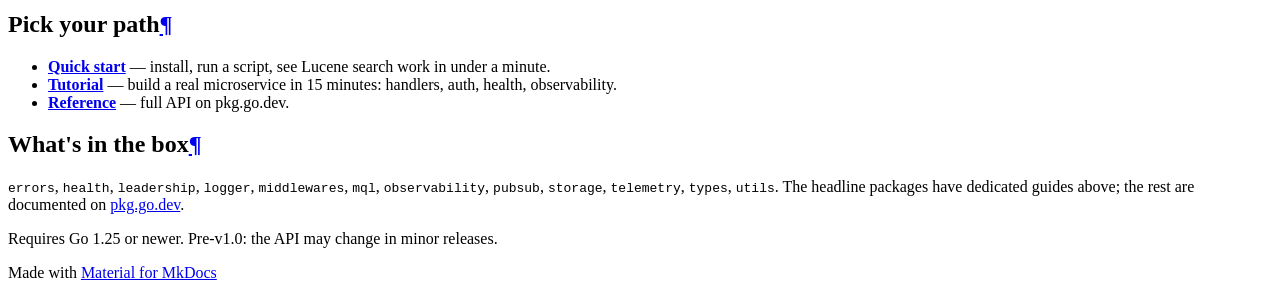
==== commit b808f9c5: "Deployed 2b61ce6 to main with MkDocs 1.6.1 and mike 2.1.3" ====
--- a/main/index.html
+++ b/main/index.html
@@ -532,6 +532,14 @@
       <svg xmlns="http://www.w3.org/2000/svg" viewBox="0 0 24 24"><path d="M10 20H6V4h7v5h5v3.1l2-2V8l-6-6H6c-1.1 0-2 .9-2 2v16c0 1.1.9 2 2 2h4zm10.2-7c.1 0 .3.1.4.2l1.3 1.3c.2.2.2.6 0 .8l-1 1-2.1-2.1 1-1c.1-.1.2-.2.4-.2m0 3.9L14.1 23H12v-2.1l6.1-6.1z"/></svg>
     </a>
   
+  
+    
+      
+    
+    <a href="https://github.com/tink3rlabs/magic/raw/main/docs/index.md" title="View source of this page" class="md-content__button md-icon">
+      
+      <svg xmlns="http://www.w3.org/2000/svg" viewBox="0 0 24 24"><path d="M17 18c.56 0 1 .44 1 1s-.44 1-1 1-1-.44-1-1 .44-1 1-1m0-3c-2.73 0-5.06 1.66-6 4 .94 2.34 3.27 4 6 4s5.06-1.66 6-4c-.94-2.34-3.27-4-6-4m0 6.5a2.5 2.5 0 0 1-2.5-2.5 2.5 2.5 0 0 1 2.5-2.5 2.5 2.5 0 0 1 2.5 2.5 2.5 2.5 0 0 1-2.5 2.5M9.27 20H6V4h7v5h5v4.07c.7.08 1.36.25 2 .49V8l-6-6H6a2 2 0 0 0-2 2v16a2 2 0 0 0 2 2h4.5a8.2 8.2 0 0 1-1.23-2"/></svg>
+    </a>
   
 
 
@@ -635,7 +643,7 @@
     </div>
     
     
-    <script id="__config" type="application/json">{"base": ".", "features": ["navigation.instant", "navigation.tracking", "navigation.sections", "navigation.top", "content.code.copy", "content.action.edit", "search.suggest", "search.highlight"], "search": "assets/javascripts/workers/search.6ce7567c.min.js", "translations": {"clipboard.copied": "Copied to clipboard", "clipboard.copy": "Copy to clipboard", "search.result.more.one": "1 more on this page", "search.result.more.other": "# more on this page", "search.result.none": "No matching documents", "search.result.one": "1 matching document", "search.result.other": "# matching documents", "search.result.placeholder": "Type to start searching", "search.result.term.missing": "Missing", "select.version": "Select version"}, "version": {"default": "latest", "provider": "mike"}}</script>
+    <script id="__config" type="application/json">{"base": ".", "features": ["navigation.instant", "navigation.tracking", "navigation.sections", "navigation.top", "content.code.copy", "content.action.edit", "content.action.view", "search.suggest", "search.highlight"], "search": "assets/javascripts/workers/search.6ce7567c.min.js", "translations": {"clipboard.copied": "Copied to clipboard", "clipboard.copy": "Copy to clipboard", "search.result.more.one": "1 more on this page", "search.result.more.other": "# more on this page", "search.result.none": "No matching documents", "search.result.one": "1 matching document", "search.result.other": "# matching documents", "search.result.placeholder": "Type to start searching", "search.result.term.missing": "Missing", "select.version": "Select version"}, "version": {"default": "latest", "provider": "mike"}}</script>
     
     
       <script src="assets/javascripts/bundle.83f73b43.min.js"></script>
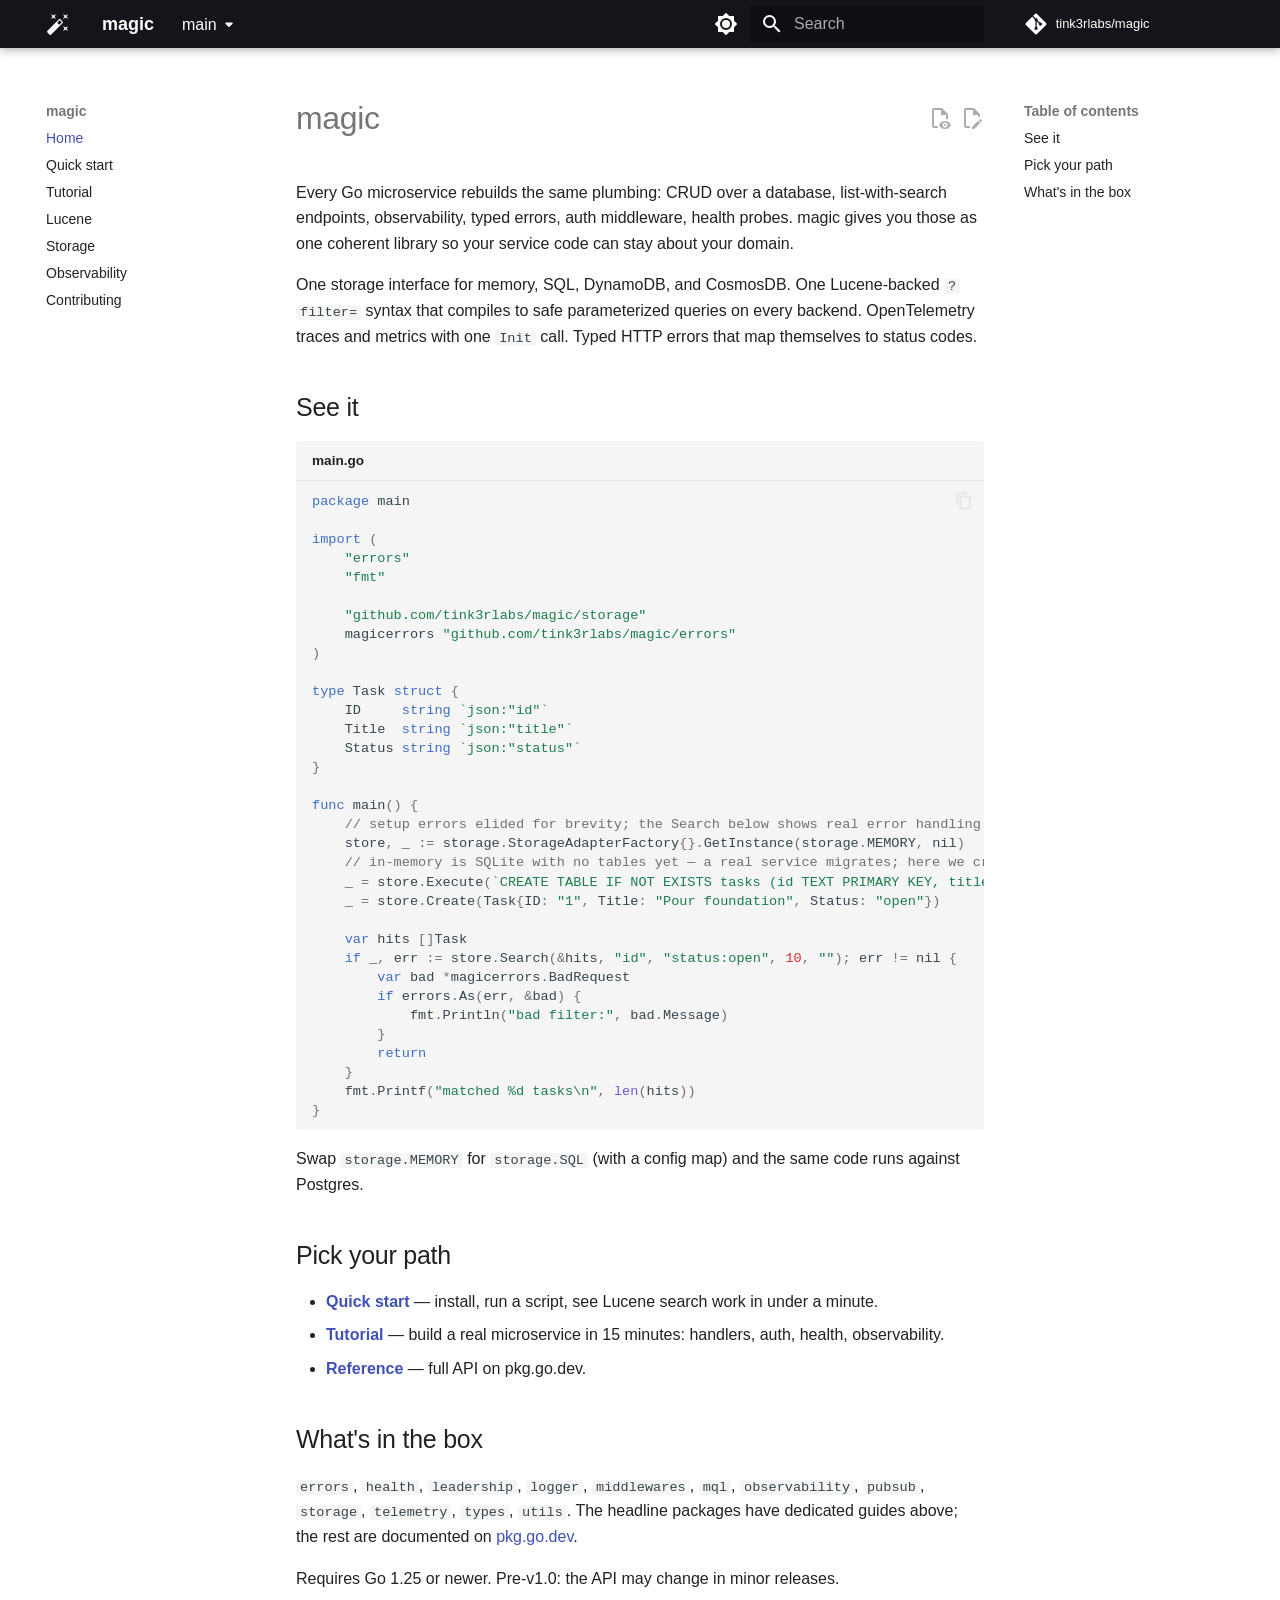
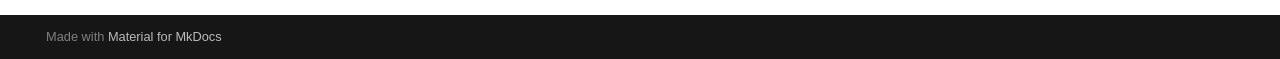
==== commit f672bb69: "Deployed 50f5c3e to main with MkDocs 1.6.1 and mike 2.1.3" ====
--- a/main/index.html
+++ b/main/index.html
@@ -17,8 +17,11 @@
         <link rel="next" href="getting-started/">
       
       
+        
+      
+      
       <link rel="icon" href="assets/favicon.png">
-      <meta name="generator" content="mkdocs-1.6.1, mkdocs-material-9.5.44">
+      <meta name="generator" content="mkdocs-1.6.1, mkdocs-material-9.7.7">
     
     
       
@@ -26,10 +29,10 @@
       
     
     
-      <link rel="stylesheet" href="assets/stylesheets/main.0253249f.min.css">
-      
-        
-        <link rel="stylesheet" href="assets/stylesheets/palette.06af60db.min.css">
+      <link rel="stylesheet" href="assets/stylesheets/main.ec1eaa64.min.css">
+      
+        
+        <link rel="stylesheet" href="assets/stylesheets/palette.ab4e12ef.min.css">
       
       
 
@@ -52,7 +55,6 @@
     
       
 
-    
     
     
   </head>
@@ -152,11 +154,13 @@
     
     
     
-      <label class="md-header__button md-icon" for="__search">
-        
-        <svg xmlns="http://www.w3.org/2000/svg" viewBox="0 0 24 24"><path d="M9.5 3A6.5 6.5 0 0 1 16 9.5c0 1.61-.59 3.09-1.56 4.23l.27.27h.79l5 5-1.5 1.5-5-5v-.79l-.27-.27A6.52 6.52 0 0 1 9.5 16 6.5 6.5 0 0 1 3 9.5 6.5 6.5 0 0 1 9.5 3m0 2C7 5 5 7 5 9.5S7 14 9.5 14 14 12 14 9.5 12 5 9.5 5"/></svg>
-      </label>
-      <div class="md-search" data-md-component="search" role="dialog">
+      
+      
+        <label class="md-header__button md-icon" for="__search">
+          
+          <svg xmlns="http://www.w3.org/2000/svg" viewBox="0 0 24 24"><path d="M9.5 3A6.5 6.5 0 0 1 16 9.5c0 1.61-.59 3.09-1.56 4.23l.27.27h.79l5 5-1.5 1.5-5-5v-.79l-.27-.27A6.52 6.52 0 0 1 9.5 16 6.5 6.5 0 0 1 3 9.5 6.5 6.5 0 0 1 9.5 3m0 2C7 5 5 7 5 9.5S7 14 9.5 14 14 12 14 9.5 12 5 9.5 5"/></svg>
+        </label>
+        <div class="md-search" data-md-component="search" role="dialog">
   <label class="md-search__overlay" for="__search"></label>
   <div class="md-search__inner" role="search">
     <form class="md-search__form" name="search">
@@ -190,13 +194,14 @@
     </div>
   </div>
 </div>
+      
     
     
       <div class="md-header__source">
         <a href="https://github.com/tink3rlabs/magic" title="Go to repository" class="md-source" data-md-component="source">
   <div class="md-source__icon md-icon">
     
-    <svg xmlns="http://www.w3.org/2000/svg" viewBox="0 0 448 512"><!--! Font Awesome Free 6.6.0 by @fontawesome - https://fontawesome.com License - https://fontawesome.com/license/free (Icons: CC BY 4.0, Fonts: SIL OFL 1.1, Code: MIT License) Copyright 2024 Fonticons, Inc.--><path d="M439.55 236.05 244 40.45a28.87 28.87 0 0 0-40.81 0l-40.66 40.63 51.52 51.52c27.06-9.14 52.68 16.77 43.39 43.68l49.66 49.66c34.23-11.8 61.18 31 35.47 56.69-26.49 26.49-70.21-2.87-56-37.34L240.22 199v121.85c25.3 12.54 22.26 41.85 9.08 55a34.34 34.34 0 0 1-48.55 0c-17.57-17.6-11.07-46.91 11.25-56v-123c-20.8-8.51-24.6-30.74-18.64-45L142.57 101 8.45 235.14a28.86 28.86 0 0 0 0 40.81l195.61 195.6a28.86 28.86 0 0 0 40.8 0l194.69-194.69a28.86 28.86 0 0 0 0-40.81"/></svg>
+    <svg xmlns="http://www.w3.org/2000/svg" viewBox="0 0 448 512"><!--! Font Awesome Free 7.1.0 by @fontawesome - https://fontawesome.com License - https://fontawesome.com/license/free (Icons: CC BY 4.0, Fonts: SIL OFL 1.1, Code: MIT License) Copyright 2025 Fonticons, Inc.--><path d="M439.6 236.1 244 40.5c-5.4-5.5-12.8-8.5-20.4-8.5s-15 3-20.4 8.4L162.5 81l51.5 51.5c27.1-9.1 52.7 16.8 43.4 43.7l49.7 49.7c34.2-11.8 61.2 31 35.5 56.7-26.5 26.5-70.2-2.9-56-37.3L240.3 199v121.9c25.3 12.5 22.3 41.8 9.1 55-6.4 6.4-15.2 10.1-24.3 10.1s-17.8-3.6-24.3-10.1c-17.6-17.6-11.1-46.9 11.2-56v-123c-20.8-8.5-24.6-30.7-18.6-45L142.6 101 8.5 235.1C3 240.6 0 247.9 0 255.5s3 15 8.5 20.4l195.6 195.7c5.4 5.4 12.7 8.4 20.4 8.4s15-3 20.4-8.4l194.7-194.7c5.4-5.4 8.4-12.8 8.4-20.4s-3-15-8.4-20.4"/></svg>
   </div>
   <div class="md-source__repository">
     tink3rlabs/magic
@@ -242,7 +247,7 @@
       <a href="https://github.com/tink3rlabs/magic" title="Go to repository" class="md-source" data-md-component="source">
   <div class="md-source__icon md-icon">
     
-    <svg xmlns="http://www.w3.org/2000/svg" viewBox="0 0 448 512"><!--! Font Awesome Free 6.6.0 by @fontawesome - https://fontawesome.com License - https://fontawesome.com/license/free (Icons: CC BY 4.0, Fonts: SIL OFL 1.1, Code: MIT License) Copyright 2024 Fonticons, Inc.--><path d="M439.55 236.05 244 40.45a28.87 28.87 0 0 0-40.81 0l-40.66 40.63 51.52 51.52c27.06-9.14 52.68 16.77 43.39 43.68l49.66 49.66c34.23-11.8 61.18 31 35.47 56.69-26.49 26.49-70.21-2.87-56-37.34L240.22 199v121.85c25.3 12.54 22.26 41.85 9.08 55a34.34 34.34 0 0 1-48.55 0c-17.57-17.6-11.07-46.91 11.25-56v-123c-20.8-8.51-24.6-30.74-18.64-45L142.57 101 8.45 235.14a28.86 28.86 0 0 0 0 40.81l195.61 195.6a28.86 28.86 0 0 0 40.8 0l194.69-194.69a28.86 28.86 0 0 0 0-40.81"/></svg>
+    <svg xmlns="http://www.w3.org/2000/svg" viewBox="0 0 448 512"><!--! Font Awesome Free 7.1.0 by @fontawesome - https://fontawesome.com License - https://fontawesome.com/license/free (Icons: CC BY 4.0, Fonts: SIL OFL 1.1, Code: MIT License) Copyright 2025 Fonticons, Inc.--><path d="M439.6 236.1 244 40.5c-5.4-5.5-12.8-8.5-20.4-8.5s-15 3-20.4 8.4L162.5 81l51.5 51.5c27.1-9.1 52.7 16.8 43.4 43.7l49.7 49.7c34.2-11.8 61.2 31 35.5 56.7-26.5 26.5-70.2-2.9-56-37.3L240.3 199v121.9c25.3 12.5 22.3 41.8 9.1 55-6.4 6.4-15.2 10.1-24.3 10.1s-17.8-3.6-24.3-10.1c-17.6-17.6-11.1-46.9 11.2-56v-123c-20.8-8.5-24.6-30.7-18.6-45L142.6 101 8.5 235.1C3 240.6 0 247.9 0 255.5s3 15 8.5 20.4l195.6 195.7c5.4 5.4 12.7 8.4 20.4 8.4s15-3 20.4-8.4l194.7-194.7c5.4-5.4 8.4-12.8 8.4-20.4s-3-15-8.4-20.4"/></svg>
   </div>
   <div class="md-source__repository">
     tink3rlabs/magic
@@ -271,9 +276,16 @@
         <label class="md-nav__link md-nav__link--active" for="__toc">
           
   
+  
   <span class="md-ellipsis">
+    
+  
     Home
+  
+
+    
   </span>
+  
   
 
           <span class="md-nav__icon md-icon"></span>
@@ -282,9 +294,16 @@
       <a href="." class="md-nav__link md-nav__link--active">
         
   
+  
   <span class="md-ellipsis">
+    
+  
     Home
+  
+
+    
   </span>
+  
   
 
       </a>
@@ -307,7 +326,9 @@
         <li class="md-nav__item">
   <a href="#see-it" class="md-nav__link">
     <span class="md-ellipsis">
-      See it
+      
+        See it
+      
     </span>
   </a>
   
@@ -316,7 +337,9 @@
         <li class="md-nav__item">
   <a href="#pick-your-path" class="md-nav__link">
     <span class="md-ellipsis">
-      Pick your path
+      
+        Pick your path
+      
     </span>
   </a>
   
@@ -325,7 +348,9 @@
         <li class="md-nav__item">
   <a href="#whats-in-the-box" class="md-nav__link">
     <span class="md-ellipsis">
-      What's in the box
+      
+        What's in the box
+      
     </span>
   </a>
   
@@ -349,9 +374,16 @@
       <a href="getting-started/" class="md-nav__link">
         
   
+  
   <span class="md-ellipsis">
+    
+  
     Quick start
+  
+
+    
   </span>
+  
   
 
       </a>
@@ -369,9 +401,16 @@
       <a href="tutorial/" class="md-nav__link">
         
   
+  
   <span class="md-ellipsis">
+    
+  
     Tutorial
+  
+
+    
   </span>
+  
   
 
       </a>
@@ -389,9 +428,16 @@
       <a href="lucene/" class="md-nav__link">
         
   
+  
   <span class="md-ellipsis">
+    
+  
     Lucene
+  
+
+    
   </span>
+  
   
 
       </a>
@@ -409,9 +455,16 @@
       <a href="storage/" class="md-nav__link">
         
   
+  
   <span class="md-ellipsis">
+    
+  
     Storage
+  
+
+    
   </span>
+  
   
 
       </a>
@@ -429,9 +482,16 @@
       <a href="observability/" class="md-nav__link">
         
   
+  
   <span class="md-ellipsis">
+    
+  
     Observability
+  
+
+    
   </span>
+  
   
 
       </a>
@@ -449,9 +509,16 @@
       <a href="contributing/" class="md-nav__link">
         
   
+  
   <span class="md-ellipsis">
+    
+  
     Contributing
+  
+
+    
   </span>
+  
   
 
       </a>
@@ -488,7 +555,9 @@
         <li class="md-nav__item">
   <a href="#see-it" class="md-nav__link">
     <span class="md-ellipsis">
-      See it
+      
+        See it
+      
     </span>
   </a>
   
@@ -497,7 +566,9 @@
         <li class="md-nav__item">
   <a href="#pick-your-path" class="md-nav__link">
     <span class="md-ellipsis">
-      Pick your path
+      
+        Pick your path
+      
     </span>
   </a>
   
@@ -506,7 +577,9 @@
         <li class="md-nav__item">
   <a href="#whats-in-the-box" class="md-nav__link">
     <span class="md-ellipsis">
-      What's in the box
+      
+        What's in the box
+      
     </span>
   </a>
   
@@ -522,12 +595,14 @@
           
           
             <div class="md-content" data-md-component="content">
+              
               <article class="md-content__inner md-typeset">
                 
                   
 
-  
-    <a href="https://github.com/tink3rlabs/magic/edit/main/docs/index.md" title="Edit this page" class="md-content__button md-icon">
+
+  
+    <a href="https://github.com/tink3rlabs/magic/edit/main/docs/index.md" title="Edit this page" class="md-content__button md-icon" rel="edit">
       
       <svg xmlns="http://www.w3.org/2000/svg" viewBox="0 0 24 24"><path d="M10 20H6V4h7v5h5v3.1l2-2V8l-6-6H6c-1.1 0-2 .9-2 2v16c0 1.1.9 2 2 2h4zm10.2-7c.1 0 .3.1.4.2l1.3 1.3c.2.2.2.6 0 .8l-1 1-2.1-2.1 1-1c.1-.1.2-.2.4-.2m0 3.9L14.1 23H12v-2.1l6.1-6.1z"/></svg>
     </a>
@@ -550,35 +625,35 @@
 <div class="highlight"><span class="filename">main.go</span><pre><span></span><code><a id="__codelineno-0-1" name="__codelineno-0-1" href="#__codelineno-0-1"></a><span class="kn">package</span><span class="w"> </span><span class="nx">main</span>
 <a id="__codelineno-0-2" name="__codelineno-0-2" href="#__codelineno-0-2"></a>
 <a id="__codelineno-0-3" name="__codelineno-0-3" href="#__codelineno-0-3"></a><span class="kn">import</span><span class="w"> </span><span class="p">(</span>
-<a id="__codelineno-0-4" name="__codelineno-0-4" href="#__codelineno-0-4"></a><span class="w">    </span><span class="s">&quot;errors&quot;</span>
-<a id="__codelineno-0-5" name="__codelineno-0-5" href="#__codelineno-0-5"></a><span class="w">    </span><span class="s">&quot;fmt&quot;</span>
+<a id="__codelineno-0-4" name="__codelineno-0-4" href="#__codelineno-0-4"></a><span class="w">    </span><span class="s">"errors"</span>
+<a id="__codelineno-0-5" name="__codelineno-0-5" href="#__codelineno-0-5"></a><span class="w">    </span><span class="s">"fmt"</span>
 <a id="__codelineno-0-6" name="__codelineno-0-6" href="#__codelineno-0-6"></a>
-<a id="__codelineno-0-7" name="__codelineno-0-7" href="#__codelineno-0-7"></a><span class="w">    </span><span class="s">&quot;github.com/tink3rlabs/magic/storage&quot;</span>
-<a id="__codelineno-0-8" name="__codelineno-0-8" href="#__codelineno-0-8"></a><span class="w">    </span><span class="nx">magicerrors</span><span class="w"> </span><span class="s">&quot;github.com/tink3rlabs/magic/errors&quot;</span>
+<a id="__codelineno-0-7" name="__codelineno-0-7" href="#__codelineno-0-7"></a><span class="w">    </span><span class="s">"github.com/tink3rlabs/magic/storage"</span>
+<a id="__codelineno-0-8" name="__codelineno-0-8" href="#__codelineno-0-8"></a><span class="w">    </span><span class="nx">magicerrors</span><span class="w"> </span><span class="s">"github.com/tink3rlabs/magic/errors"</span>
 <a id="__codelineno-0-9" name="__codelineno-0-9" href="#__codelineno-0-9"></a><span class="p">)</span>
 <a id="__codelineno-0-10" name="__codelineno-0-10" href="#__codelineno-0-10"></a>
 <a id="__codelineno-0-11" name="__codelineno-0-11" href="#__codelineno-0-11"></a><span class="kd">type</span><span class="w"> </span><span class="nx">Task</span><span class="w"> </span><span class="kd">struct</span><span class="w"> </span><span class="p">{</span>
-<a id="__codelineno-0-12" name="__codelineno-0-12" href="#__codelineno-0-12"></a><span class="w">    </span><span class="nx">ID</span><span class="w">     </span><span class="kt">string</span><span class="w"> </span><span class="s">`json:&quot;id&quot;`</span>
-<a id="__codelineno-0-13" name="__codelineno-0-13" href="#__codelineno-0-13"></a><span class="w">    </span><span class="nx">Title</span><span class="w">  </span><span class="kt">string</span><span class="w"> </span><span class="s">`json:&quot;title&quot;`</span>
-<a id="__codelineno-0-14" name="__codelineno-0-14" href="#__codelineno-0-14"></a><span class="w">    </span><span class="nx">Status</span><span class="w"> </span><span class="kt">string</span><span class="w"> </span><span class="s">`json:&quot;status&quot;`</span>
+<a id="__codelineno-0-12" name="__codelineno-0-12" href="#__codelineno-0-12"></a><span class="w">    </span><span class="nx">ID</span><span class="w">     </span><span class="kt">string</span><span class="w"> </span><span class="s">`json:"id"`</span>
+<a id="__codelineno-0-13" name="__codelineno-0-13" href="#__codelineno-0-13"></a><span class="w">    </span><span class="nx">Title</span><span class="w">  </span><span class="kt">string</span><span class="w"> </span><span class="s">`json:"title"`</span>
+<a id="__codelineno-0-14" name="__codelineno-0-14" href="#__codelineno-0-14"></a><span class="w">    </span><span class="nx">Status</span><span class="w"> </span><span class="kt">string</span><span class="w"> </span><span class="s">`json:"status"`</span>
 <a id="__codelineno-0-15" name="__codelineno-0-15" href="#__codelineno-0-15"></a><span class="p">}</span>
 <a id="__codelineno-0-16" name="__codelineno-0-16" href="#__codelineno-0-16"></a>
 <a id="__codelineno-0-17" name="__codelineno-0-17" href="#__codelineno-0-17"></a><span class="kd">func</span><span class="w"> </span><span class="nx">main</span><span class="p">()</span><span class="w"> </span><span class="p">{</span>
 <a id="__codelineno-0-18" name="__codelineno-0-18" href="#__codelineno-0-18"></a><span class="w">    </span><span class="c1">// setup errors elided for brevity; the Search below shows real error handling</span>
 <a id="__codelineno-0-19" name="__codelineno-0-19" href="#__codelineno-0-19"></a><span class="w">    </span><span class="nx">store</span><span class="p">,</span><span class="w"> </span><span class="nx">_</span><span class="w"> </span><span class="o">:=</span><span class="w"> </span><span class="nx">storage</span><span class="p">.</span><span class="nx">StorageAdapterFactory</span><span class="p">{}.</span><span class="nx">GetInstance</span><span class="p">(</span><span class="nx">storage</span><span class="p">.</span><span class="nx">MEMORY</span><span class="p">,</span><span class="w"> </span><span class="kc">nil</span><span class="p">)</span>
 <a id="__codelineno-0-20" name="__codelineno-0-20" href="#__codelineno-0-20"></a><span class="w">    </span><span class="c1">// in-memory is SQLite with no tables yet — a real service migrates; here we create one</span>
-<a id="__codelineno-0-21" name="__codelineno-0-21" href="#__codelineno-0-21"></a><span class="w">    </span><span class="nx">_</span><span class="w"> </span><span class="p">=</span><span class="w"> </span><span class="nx">store</span><span class="p">.</span><span class="nx">Execute</span><span class="p">(</span><span class="s">`CREATE TABLE IF NOT EXISTS tasks (id TEXT PRIMARY KEY, title TEXT, status TEXT)`</span><span class="p">)</span>
-<a id="__codelineno-0-22" name="__codelineno-0-22" href="#__codelineno-0-22"></a><span class="w">    </span><span class="nx">_</span><span class="w"> </span><span class="p">=</span><span class="w"> </span><span class="nx">store</span><span class="p">.</span><span class="nx">Create</span><span class="p">(</span><span class="nx">Task</span><span class="p">{</span><span class="nx">ID</span><span class="p">:</span><span class="w"> </span><span class="s">&quot;1&quot;</span><span class="p">,</span><span class="w"> </span><span class="nx">Title</span><span class="p">:</span><span class="w"> </span><span class="s">&quot;Pour foundation&quot;</span><span class="p">,</span><span class="w"> </span><span class="nx">Status</span><span class="p">:</span><span class="w"> </span><span class="s">&quot;open&quot;</span><span class="p">})</span>
+<a id="__codelineno-0-21" name="__codelineno-0-21" href="#__codelineno-0-21"></a><span class="w">    </span><span class="nx">_</span><span class="w"> </span><span class="o">=</span><span class="w"> </span><span class="nx">store</span><span class="p">.</span><span class="nx">Execute</span><span class="p">(</span><span class="s">`CREATE TABLE IF NOT EXISTS tasks (id TEXT PRIMARY KEY, title TEXT, status TEXT)`</span><span class="p">)</span>
+<a id="__codelineno-0-22" name="__codelineno-0-22" href="#__codelineno-0-22"></a><span class="w">    </span><span class="nx">_</span><span class="w"> </span><span class="o">=</span><span class="w"> </span><span class="nx">store</span><span class="p">.</span><span class="nx">Create</span><span class="p">(</span><span class="nx">Task</span><span class="p">{</span><span class="nx">ID</span><span class="p">:</span><span class="w"> </span><span class="s">"1"</span><span class="p">,</span><span class="w"> </span><span class="nx">Title</span><span class="p">:</span><span class="w"> </span><span class="s">"Pour foundation"</span><span class="p">,</span><span class="w"> </span><span class="nx">Status</span><span class="p">:</span><span class="w"> </span><span class="s">"open"</span><span class="p">})</span>
 <a id="__codelineno-0-23" name="__codelineno-0-23" href="#__codelineno-0-23"></a>
 <a id="__codelineno-0-24" name="__codelineno-0-24" href="#__codelineno-0-24"></a><span class="w">    </span><span class="kd">var</span><span class="w"> </span><span class="nx">hits</span><span class="w"> </span><span class="p">[]</span><span class="nx">Task</span>
-<a id="__codelineno-0-25" name="__codelineno-0-25" href="#__codelineno-0-25"></a><span class="w">    </span><span class="k">if</span><span class="w"> </span><span class="nx">_</span><span class="p">,</span><span class="w"> </span><span class="nx">err</span><span class="w"> </span><span class="o">:=</span><span class="w"> </span><span class="nx">store</span><span class="p">.</span><span class="nx">Search</span><span class="p">(</span><span class="o">&amp;</span><span class="nx">hits</span><span class="p">,</span><span class="w"> </span><span class="s">&quot;id&quot;</span><span class="p">,</span><span class="w"> </span><span class="s">&quot;status:open&quot;</span><span class="p">,</span><span class="w"> </span><span class="mi">10</span><span class="p">,</span><span class="w"> </span><span class="s">&quot;&quot;</span><span class="p">);</span><span class="w"> </span><span class="nx">err</span><span class="w"> </span><span class="o">!=</span><span class="w"> </span><span class="kc">nil</span><span class="w"> </span><span class="p">{</span>
+<a id="__codelineno-0-25" name="__codelineno-0-25" href="#__codelineno-0-25"></a><span class="w">    </span><span class="k">if</span><span class="w"> </span><span class="nx">_</span><span class="p">,</span><span class="w"> </span><span class="nx">err</span><span class="w"> </span><span class="o">:=</span><span class="w"> </span><span class="nx">store</span><span class="p">.</span><span class="nx">Search</span><span class="p">(</span><span class="o">&amp;</span><span class="nx">hits</span><span class="p">,</span><span class="w"> </span><span class="s">"id"</span><span class="p">,</span><span class="w"> </span><span class="s">"status:open"</span><span class="p">,</span><span class="w"> </span><span class="mi">10</span><span class="p">,</span><span class="w"> </span><span class="s">""</span><span class="p">);</span><span class="w"> </span><span class="nx">err</span><span class="w"> </span><span class="o">!=</span><span class="w"> </span><span class="kc">nil</span><span class="w"> </span><span class="p">{</span>
 <a id="__codelineno-0-26" name="__codelineno-0-26" href="#__codelineno-0-26"></a><span class="w">        </span><span class="kd">var</span><span class="w"> </span><span class="nx">bad</span><span class="w"> </span><span class="o">*</span><span class="nx">magicerrors</span><span class="p">.</span><span class="nx">BadRequest</span>
 <a id="__codelineno-0-27" name="__codelineno-0-27" href="#__codelineno-0-27"></a><span class="w">        </span><span class="k">if</span><span class="w"> </span><span class="nx">errors</span><span class="p">.</span><span class="nx">As</span><span class="p">(</span><span class="nx">err</span><span class="p">,</span><span class="w"> </span><span class="o">&amp;</span><span class="nx">bad</span><span class="p">)</span><span class="w"> </span><span class="p">{</span>
-<a id="__codelineno-0-28" name="__codelineno-0-28" href="#__codelineno-0-28"></a><span class="w">            </span><span class="nx">fmt</span><span class="p">.</span><span class="nx">Println</span><span class="p">(</span><span class="s">&quot;bad filter:&quot;</span><span class="p">,</span><span class="w"> </span><span class="nx">bad</span><span class="p">.</span><span class="nx">Message</span><span class="p">)</span>
+<a id="__codelineno-0-28" name="__codelineno-0-28" href="#__codelineno-0-28"></a><span class="w">            </span><span class="nx">fmt</span><span class="p">.</span><span class="nx">Println</span><span class="p">(</span><span class="s">"bad filter:"</span><span class="p">,</span><span class="w"> </span><span class="nx">bad</span><span class="p">.</span><span class="nx">Message</span><span class="p">)</span>
 <a id="__codelineno-0-29" name="__codelineno-0-29" href="#__codelineno-0-29"></a><span class="w">        </span><span class="p">}</span>
 <a id="__codelineno-0-30" name="__codelineno-0-30" href="#__codelineno-0-30"></a><span class="w">        </span><span class="k">return</span>
 <a id="__codelineno-0-31" name="__codelineno-0-31" href="#__codelineno-0-31"></a><span class="w">    </span><span class="p">}</span>
-<a id="__codelineno-0-32" name="__codelineno-0-32" href="#__codelineno-0-32"></a><span class="w">    </span><span class="nx">fmt</span><span class="p">.</span><span class="nx">Printf</span><span class="p">(</span><span class="s">&quot;matched %d tasks\n&quot;</span><span class="p">,</span><span class="w"> </span><span class="nb">len</span><span class="p">(</span><span class="nx">hits</span><span class="p">))</span>
+<a id="__codelineno-0-32" name="__codelineno-0-32" href="#__codelineno-0-32"></a><span class="w">    </span><span class="nx">fmt</span><span class="p">.</span><span class="nx">Printf</span><span class="p">(</span><span class="s">"matched %d tasks\n"</span><span class="p">,</span><span class="w"> </span><span class="nb">len</span><span class="p">(</span><span class="nx">hits</span><span class="p">))</span>
 <a id="__codelineno-0-33" name="__codelineno-0-33" href="#__codelineno-0-33"></a><span class="p">}</span>
 </code></pre></div>
 <p>Swap <code>storage.MEMORY</code> for <code>storage.SQL</code> (with a config map) and the same code runs against Postgres.</p>
@@ -643,10 +718,13 @@
     </div>
     
     
-    <script id="__config" type="application/json">{"base": ".", "features": ["navigation.instant", "navigation.tracking", "navigation.sections", "navigation.top", "content.code.copy", "content.action.edit", "content.action.view", "search.suggest", "search.highlight"], "search": "assets/javascripts/workers/search.6ce7567c.min.js", "translations": {"clipboard.copied": "Copied to clipboard", "clipboard.copy": "Copy to clipboard", "search.result.more.one": "1 more on this page", "search.result.more.other": "# more on this page", "search.result.none": "No matching documents", "search.result.one": "1 matching document", "search.result.other": "# matching documents", "search.result.placeholder": "Type to start searching", "search.result.term.missing": "Missing", "select.version": "Select version"}, "version": {"default": "latest", "provider": "mike"}}</script>
-    
-    
-      <script src="assets/javascripts/bundle.83f73b43.min.js"></script>
+    
+      
+      
+      <script id="__config" type="application/json">{"annotate": null, "base": ".", "features": ["navigation.instant", "navigation.tracking", "navigation.sections", "navigation.top", "content.code.copy", "content.action.edit", "content.action.view", "search.suggest", "search.highlight"], "search": "assets/javascripts/workers/search.2c215733.min.js", "tags": null, "translations": {"clipboard.copied": "Copied to clipboard", "clipboard.copy": "Copy to clipboard", "search.result.more.one": "1 more on this page", "search.result.more.other": "# more on this page", "search.result.none": "No matching documents", "search.result.one": "1 matching document", "search.result.other": "# matching documents", "search.result.placeholder": "Type to start searching", "search.result.term.missing": "Missing", "select.version": "Select version"}, "version": {"default": "latest", "provider": "mike"}}</script>
+    
+    
+      <script src="assets/javascripts/bundle.d7400e89.min.js"></script>
       
     
   </body>
--- a/main/assets/stylesheets/main.ec1eaa64.min.css
+++ b/main/assets/stylesheets/main.ec1eaa64.min.css
@@ -0,0 +1 @@
+@charset "UTF-8";html{-webkit-text-size-adjust:none;-moz-text-size-adjust:none;text-size-adjust:none;box-sizing:border-box}*,:after,:before{box-sizing:inherit}@media (prefers-reduced-motion){*,:after,:before{transition:none!important}}body{margin:0}a,button,input,label{-webkit-tap-highlight-color:transparent}a{color:inherit;text-decoration:none}hr{border:0;box-sizing:initial;display:block;height:.05rem;overflow:visible;padding:0}small{font-size:80%}sub,sup{line-height:1em}img{border-style:none}table{border-collapse:initial;border-spacing:0}td,th{font-weight:400;vertical-align:top}button{background:#0000;border:0;font-family:inherit;font-size:inherit;margin:0;padding:0}input{border:0;outline:none}:root{--md-primary-fg-color:#4051b5;--md-primary-fg-color--light:#5d6cc0;--md-primary-fg-color--dark:#303fa1;--md-primary-bg-color:#fff;--md-primary-bg-color--light:#ffffffb3;--md-accent-fg-color:#526cfe;--md-accent-fg-color--transparent:#526cfe1a;--md-accent-bg-color:#fff;--md-accent-bg-color--light:#ffffffb3}[data-md-color-scheme=default]{color-scheme:light}[data-md-color-scheme=default] img[src$="#gh-dark-mode-only"],[data-md-color-scheme=default] img[src$="#only-dark"]{display:none}:root,[data-md-color-scheme=default]{--md-hue:225deg;--md-default-fg-color:#000000de;--md-default-fg-color--light:#0000008a;--md-default-fg-color--lighter:#00000052;--md-default-fg-color--lightest:#00000012;--md-default-bg-color:#fff;--md-default-bg-color--light:#ffffffb3;--md-default-bg-color--lighter:#ffffff4d;--md-default-bg-color--lightest:#ffffff1f;--md-code-fg-color:#36464e;--md-code-bg-color:#f5f5f5;--md-code-bg-color--light:#f5f5f5b3;--md-code-bg-color--lighter:#f5f5f54d;--md-code-hl-color:#4287ff;--md-code-hl-color--light:#4287ff1a;--md-code-hl-number-color:#d52a2a;--md-code-hl-special-color:#db1457;--md-code-hl-function-color:#a846b9;--md-code-hl-constant-color:#6e59d9;--md-code-hl-keyword-color:#3f6ec6;--md-code-hl-string-color:#1c7d4d;--md-code-hl-name-color:var(--md-code-fg-color);--md-code-hl-operator-color:var(--md-default-fg-color--light);--md-code-hl-punctuation-color:var(--md-default-fg-color--light);--md-code-hl-comment-color:var(--md-default-fg-color--light);--md-code-hl-generic-color:var(--md-default-fg-color--light);--md-code-hl-variable-color:var(--md-default-fg-color--light);--md-typeset-color:var(--md-default-fg-color);--md-typeset-a-color:var(--md-primary-fg-color);--md-typeset-del-color:#f5503d26;--md-typeset-ins-color:#0bd57026;--md-typeset-kbd-color:#fafafa;--md-typeset-kbd-accent-color:#fff;--md-typeset-kbd-border-color:#b8b8b8;--md-typeset-mark-color:#ffff0080;--md-typeset-table-color:#0000001f;--md-typeset-table-color--light:rgba(0,0,0,.035);--md-admonition-fg-color:var(--md-default-fg-color);--md-admonition-bg-color:var(--md-default-bg-color);--md-warning-fg-color:#000000de;--md-warning-bg-color:#ff9;--md-footer-fg-color:#fff;--md-footer-fg-color--light:#ffffffb3;--md-footer-fg-color--lighter:#ffffff73;--md-footer-bg-color:#000000de;--md-footer-bg-color--dark:#00000052;--md-shadow-z1:0 0.2rem 0.5rem #0000000d,0 0 0.05rem #0000001a;--md-shadow-z2:0 0.2rem 0.5rem #0000001a,0 0 0.05rem #00000040;--md-shadow-z3:0 0.2rem 0.5rem #0003,0 0 0.05rem #00000059}.md-icon svg{fill:currentcolor;display:block;height:1.2rem;width:1.2rem}body{-webkit-font-smoothing:antialiased;-moz-osx-font-smoothing:grayscale;--md-text-font-family:var(--md-text-font,_),-apple-system,BlinkMacSystemFont,Helvetica,Arial,sans-serif;--md-code-font-family:var(--md-code-font,_),SFMono-Regular,Consolas,Menlo,monospace}aside,body,input{font-feature-settings:"kern","liga";color:var(--md-typeset-color);font-family:var(--md-text-font-family)}code,kbd,pre{font-feature-settings:"kern";font-family:var(--md-code-font-family)}:root{--md-typeset-table-sort-icon:url('data:image/svg+xml;charset=utf-8,<svg xmlns="http://www.w3.org/2000/svg" viewBox="0 0 24 24"><path d="m18 21-4-4h3V7h-3l4-4 4 4h-3v10h3M2 19v-2h10v2M2 13v-2h7v2M2 7V5h4v2z"/></svg>');--md-typeset-table-sort-icon--asc:url('data:image/svg+xml;charset=utf-8,<svg xmlns="http://www.w3.org/2000/svg" viewBox="0 0 24 24"><path d="M19 17h3l-4 4-4-4h3V3h2M2 17h10v2H2M6 5v2H2V5m0 6h7v2H2z"/></svg>');--md-typeset-table-sort-icon--desc:url('data:image/svg+xml;charset=utf-8,<svg xmlns="http://www.w3.org/2000/svg" viewBox="0 0 24 24"><path d="M19 7h3l-4-4-4 4h3v14h2M2 17h10v2H2M6 5v2H2V5m0 6h7v2H2z"/></svg>')}.md-typeset{-webkit-print-color-adjust:exact;color-adjust:exact;font-size:.8rem;line-height:1.6;overflow-wrap:break-word}@media print{.md-typeset{font-size:.68rem}}.md-typeset blockquote,.md-typeset dl,.md-typeset figure,.md-typeset ol,.md-typeset pre,.md-typeset ul{margin-bottom:1em;margin-top:1em}.md-typeset h1{color:var(--md-default-fg-color--light);font-size:2em;line-height:1.3;margin:0 0 1.25em}.md-typeset h1,.md-typeset h2{font-weight:300;letter-spacing:-.01em}.md-typeset h2{font-size:1.5625em;line-height:1.4;margin:1.6em 0 .64em}.md-typeset h3{font-size:1.25em;font-weight:400;letter-spacing:-.01em;line-height:1.5;margin:1.6em 0 .8em}.md-typeset h2+h3{margin-top:.8em}.md-typeset h4{font-weight:700;letter-spacing:-.01em;margin:1em 0}.md-typeset h5,.md-typeset h6{color:var(--md-default-fg-color--light);font-size:.8em;font-weight:700;letter-spacing:-.01em;margin:1.25em 0}.md-typeset h5{text-transform:uppercase}.md-typeset h5 code{text-transform:none}.md-typeset hr{border-bottom:.05rem solid var(--md-default-fg-color--lightest);display:flow-root;margin:1.5em 0}.md-typeset a{color:var(--md-typeset-a-color);word-break:break-word}.md-typeset a,.md-typeset a:before{transition:color 125ms}.md-typeset a:focus,.md-typeset a:hover{color:var(--md-accent-fg-color)}.md-typeset a:focus code,.md-typeset a:hover code{background-color:var(--md-accent-fg-color--transparent);color:var(--md-accent-fg-color)}.md-typeset a code{color:var(--md-typeset-a-color)}.md-typeset a.focus-visible{outline-color:var(--md-accent-fg-color);outline-offset:.2rem}.md-typeset code,.md-typeset kbd,.md-typeset pre{color:var(--md-code-fg-color);direction:ltr;font-variant-ligatures:none;transition:background-color 125ms}@media print{.md-typeset code,.md-typeset kbd,.md-typeset pre{white-space:pre-wrap}}.md-typeset code{background-color:var(--md-code-bg-color);border-radius:.1rem;-webkit-box-decoration-break:clone;box-decoration-break:clone;font-size:.85em;padding:0 .2941176471em;transition:color 125ms,background-color 125ms;word-break:break-word}.md-typeset code:not(.focus-visible){-webkit-tap-highlight-color:transparent;outline:none}.md-typeset pre{display:flow-root;line-height:1.4;position:relative}.md-typeset pre>code{-webkit-box-decoration-break:slice;box-decoration-break:slice;box-shadow:none;display:block;margin:0;outline-color:var(--md-accent-fg-color);overflow:auto;padding:.7720588235em 1.1764705882em;scrollbar-color:var(--md-default-fg-color--lighter) #0000;scrollbar-width:thin;touch-action:auto;word-break:normal}.md-typeset pre>code:hover{scrollbar-color:var(--md-accent-fg-color) #0000}.md-typeset pre>code::-webkit-scrollbar{height:.2rem;width:.2rem}.md-typeset pre>code::-webkit-scrollbar-thumb{background-color:var(--md-default-fg-color--lighter)}.md-typeset pre>code::-webkit-scrollbar-thumb:hover{background-color:var(--md-accent-fg-color)}.md-typeset kbd{background-color:var(--md-typeset-kbd-color);border-radius:.1rem;box-shadow:0 .1rem 0 .05rem var(--md-typeset-kbd-border-color),0 .1rem 0 var(--md-typeset-kbd-border-color),0 -.1rem .2rem var(--md-typeset-kbd-accent-color) inset;color:var(--md-default-fg-color);display:inline-block;font-size:.75em;padding:0 .6666666667em;vertical-align:text-top;word-break:break-word}.md-typeset mark{background-color:var(--md-typeset-mark-color);-webkit-box-decoration-break:clone;box-decoration-break:clone;color:inherit;word-break:break-word}.md-typeset abbr{cursor:help;text-decoration:none}.md-typeset [data-preview],.md-typeset abbr{border-bottom:.05rem dotted var(--md-default-fg-color--light)}.md-typeset small{opacity:.75}[dir=ltr] .md-typeset sub,[dir=ltr] .md-typeset sup{margin-left:.078125em}[dir=rtl] .md-typeset sub,[dir=rtl] .md-typeset sup{margin-right:.078125em}[dir=ltr] .md-typeset blockquote{padding-left:.6rem}[dir=rtl] .md-typeset blockquote{padding-right:.6rem}[dir=ltr] .md-typeset blockquote{border-left:.2rem solid var(--md-default-fg-color--lighter)}[dir=rtl] .md-typeset blockquote{border-right:.2rem solid var(--md-default-fg-color--lighter)}.md-typeset blockquote{color:var(--md-default-fg-color--light);margin-left:0;margin-right:0}.md-typeset ul{list-style-type:disc}.md-typeset ul[type]{list-style-type:revert-layer}[dir=ltr] .md-typeset ol,[dir=ltr] .md-typeset ul{margin-left:.625em}[dir=rtl] .md-typeset ol,[dir=rtl] .md-typeset ul{margin-right:.625em}.md-typeset ol,.md-typeset ul{padding:0}.md-typeset ol:not([hidden]),.md-typeset ul:not([hidden]){display:flow-root}.md-typeset ol ol,.md-typeset ul ol{list-style-type:lower-alpha}.md-typeset ol ol ol,.md-typeset ul ol ol{list-style-type:lower-roman}.md-typeset ol ol ol ol,.md-typeset ul ol ol ol{list-style-type:upper-alpha}.md-typeset ol ol ol ol ol,.md-typeset ul ol ol ol ol{list-style-type:upper-roman}.md-typeset ol[type],.md-typeset ul[type]{list-style-type:revert-layer}[dir=ltr] .md-typeset ol li,[dir=ltr] .md-typeset ul li{margin-left:1.25em}[dir=rtl] .md-typeset ol li,[dir=rtl] .md-typeset ul li{margin-right:1.25em}.md-typeset ol li,.md-typeset ul li{margin-bottom:.5em}.md-typeset ol li blockquote,.md-typeset ol li p,.md-typeset ul li blockquote,.md-typeset ul li p{margin:.5em 0}.md-typeset ol li:last-child,.md-typeset ul li:last-child{margin-bottom:0}[dir=ltr] .md-typeset ol li ol,[dir=ltr] .md-typeset ol li ul,[dir=ltr] .md-typeset ul li ol,[dir=ltr] .md-typeset ul li ul{margin-left:.625em}[dir=rtl] .md-typeset ol li ol,[dir=rtl] .md-typeset ol li ul,[dir=rtl] .md-typeset ul li ol,[dir=rtl] .md-typeset ul li ul{margin-right:.625em}.md-typeset ol li ol,.md-typeset ol li ul,.md-typeset ul li ol,.md-typeset ul li ul{margin-bottom:.5em;margin-top:.5em}[dir=ltr] .md-typeset dd{margin-left:1.875em}[dir=rtl] .md-typeset dd{margin-right:1.875em}.md-typeset dd{margin-bottom:1.5em;margin-top:1em}.md-typeset img,.md-typeset svg,.md-typeset video{height:auto;max-width:100%}.md-typeset img[align=left]{margin:1em 1em 1em 0}.md-typeset img[align=right]{margin:1em 0 1em 1em}.md-typeset img[align]:only-child{margin-top:0}.md-typeset figure{display:flow-root;margin:1em auto;max-width:100%;text-align:center;width:fit-content}.md-typeset figure img{display:block;margin:0 auto}.md-typeset figcaption{font-style:italic;margin:1em auto;max-width:24rem}.md-typeset iframe{max-width:100%}.md-typeset table:not([class]){background-color:var(--md-default-bg-color);border:.05rem solid var(--md-typeset-table-color);border-radius:.1rem;display:inline-block;font-size:.64rem;max-width:100%;overflow:auto;touch-action:auto}@media print{.md-typeset table:not([class]){display:table}}.md-typeset table:not([class])+*{margin-top:1.5em}.md-typeset table:not([class]) td>:first-child,.md-typeset table:not([class]) th>:first-child{margin-top:0}.md-typeset table:not([class]) td>:last-child,.md-typeset table:not([class]) th>:last-child{margin-bottom:0}.md-typeset table:not([class]) td:not([align]),.md-typeset table:not([class]) th:not([align]){text-align:left}[dir=rtl] .md-typeset table:not([class]) td:not([align]),[dir=rtl] .md-typeset table:not([class]) th:not([align]){text-align:right}.md-typeset table:not([class]) th{font-weight:700;min-width:5rem;padding:.9375em 1.25em;vertical-align:top}.md-typeset table:not([class]) td{border-top:.05rem solid var(--md-typeset-table-color);padding:.9375em 1.25em;vertical-align:top}.md-typeset table:not([class]) tbody tr{transition:background-color 125ms}.md-typeset table:not([class]) tbody tr:hover{background-color:var(--md-typeset-table-color--light);box-shadow:0 .05rem 0 var(--md-default-bg-color) inset}.md-typeset table:not([class]) a{word-break:normal}.md-typeset table th[role=columnheader]{cursor:pointer}[dir=ltr] .md-typeset table th[role=columnheader]:after{margin-left:.5em}[dir=rtl] .md-typeset table th[role=columnheader]:after{margin-right:.5em}.md-typeset table th[role=columnheader]:after{content:"";display:inline-block;height:1.2em;-webkit-mask-image:var(--md-typeset-table-sort-icon);mask-image:var(--md-typeset-table-sort-icon);-webkit-mask-repeat:no-repeat;mask-repeat:no-repeat;-webkit-mask-size:contain;mask-size:contain;transition:background-color 125ms;vertical-align:text-bottom;width:1.2em}.md-typeset table th[role=columnheader]:hover:after{background-color:var(--md-default-fg-color--lighter)}.md-typeset table th[role=columnheader][aria-sort=ascending]:after{background-color:var(--md-default-fg-color--light);-webkit-mask-image:var(--md-typeset-table-sort-icon--asc);mask-image:var(--md-typeset-table-sort-icon--asc)}.md-typeset table th[role=columnheader][aria-sort=descending]:after{background-color:var(--md-default-fg-color--light);-webkit-mask-image:var(--md-typeset-table-sort-icon--desc);mask-image:var(--md-typeset-table-sort-icon--desc)}.md-typeset__scrollwrap{margin:1em -.8rem;overflow-x:auto;touch-action:auto}.md-typeset__table{display:inline-block;margin-bottom:.5em;padding:0 .8rem}@media print{.md-typeset__table{display:block}}html .md-typeset__table table{display:table;margin:0;overflow:hidden;width:100%}@media screen and (max-width:44.984375em){.md-content__inner>pre{margin:1em -.8rem}.md-content__inner>pre code{border-radius:0}}.md-typeset .md-author{border-radius:100%;display:block;flex-shrink:0;height:1.6rem;overflow:hidden;position:relative;transition:color 125ms,transform 125ms;width:1.6rem}.md-typeset .md-author img{display:block}.md-typeset .md-author--more{background:var(--md-default-fg-color--lightest);color:var(--md-default-fg-color--lighter);font-size:.6rem;font-weight:700;line-height:1.6rem;text-align:center}.md-typeset .md-author--long{height:2.4rem;width:2.4rem}.md-typeset a.md-author{transform:scale(1)}.md-typeset a.md-author img{border-radius:100%;filter:grayscale(100%) opacity(75%);transition:filter 125ms}.md-typeset a.md-author:focus,.md-typeset a.md-author:hover{transform:scale(1.1);z-index:1}.md-typeset a.md-author:focus img,.md-typeset a.md-author:hover img{filter:grayscale(0)}.md-banner{background-color:var(--md-footer-bg-color);color:var(--md-footer-fg-color);overflow:auto}@media print{.md-banner{display:none}}.md-banner--warning{background-color:var(--md-warning-bg-color);color:var(--md-warning-fg-color)}.md-banner__inner{font-size:.7rem;margin:.6rem auto;padding:0 .8rem}[dir=ltr] .md-banner__button{float:right}[dir=rtl] .md-banner__button{float:left}.md-banner__button{color:inherit;cursor:pointer;transition:opacity .25s}.no-js .md-banner__button{display:none}.md-banner__button:hover{opacity:.7}html{font-size:125%;height:100%;overflow-x:hidden}@media screen and (min-width:100em){html{font-size:137.5%}}@media screen and (min-width:125em){html{font-size:150%}}body{background-color:var(--md-default-bg-color);display:flex;flex-direction:column;font-size:.5rem;min-height:100%;position:relative;width:100%}@media print{body{display:block}}@media screen and (max-width:59.984375em){body[data-md-scrolllock]{position:fixed}}.md-grid{margin-left:auto;margin-right:auto;max-width:61rem}.md-container{display:flex;flex-direction:column;flex-grow:1}@media print{.md-container{display:block}}.md-main{flex-grow:1}.md-main__inner{display:flex;height:100%;margin-top:1.5rem}.md-ellipsis{overflow:hidden;text-overflow:ellipsis}.md-toggle{display:none}.md-option{height:0;opacity:0;position:absolute;width:0}.md-option:checked+label:not([hidden]){display:block}.md-option.focus-visible+label{outline-color:var(--md-accent-fg-color);outline-style:auto}.md-skip{background-color:var(--md-default-fg-color);border-radius:.1rem;color:var(--md-default-bg-color);font-size:.64rem;margin:.5rem;opacity:0;outline-color:var(--md-accent-fg-color);padding:.3rem .5rem;position:fixed;transform:translateY(.4rem);z-index:-1}.md-skip:focus{opacity:1;transform:translateY(0);transition:transform .25s cubic-bezier(.4,0,.2,1),opacity 175ms 75ms;z-index:10}@page{margin:25mm}:root{--md-clipboard-icon:url('data:image/svg+xml;charset=utf-8,<svg xmlns="http://www.w3.org/2000/svg" viewBox="0 0 24 24"><path d="M19 21H8V7h11m0-2H8a2 2 0 0 0-2 2v14a2 2 0 0 0 2 2h11a2 2 0 0 0 2-2V7a2 2 0 0 0-2-2m-3-4H4a2 2 0 0 0-2 2v14h2V3h12z"/></svg>')}.md-clipboard{border-radius:.1rem;color:var(--md-default-fg-color--lightest);cursor:pointer;height:1.5em;outline-color:var(--md-accent-fg-color);outline-offset:.1rem;transition:color .25s;width:1.5em;z-index:1}@media print{.md-clipboard{display:none}}.md-clipboard:not(.focus-visible){-webkit-tap-highlight-color:transparent;outline:none}:hover>.md-clipboard{color:var(--md-default-fg-color--light)}.md-clipboard:focus,.md-clipboard:hover{color:var(--md-accent-fg-color)}.md-clipboard:after{background-color:currentcolor;content:"";display:block;height:1.125em;margin:0 auto;-webkit-mask-image:var(--md-clipboard-icon);mask-image:var(--md-clipboard-icon);-webkit-mask-position:center;mask-position:center;-webkit-mask-repeat:no-repeat;mask-repeat:no-repeat;-webkit-mask-size:contain;mask-size:contain;width:1.125em}.md-clipboard--inline{cursor:pointer}.md-clipboard--inline code{transition:color .25s,background-color .25s}.md-clipboard--inline:focus code,.md-clipboard--inline:hover code{background-color:var(--md-accent-fg-color--transparent);color:var(--md-accent-fg-color)}:root{--md-code-select-icon:url('data:image/svg+xml;charset=utf-8,<svg xmlns="http://www.w3.org/2000/svg" viewBox="0 0 24 24"><path d="M19 19h-4v2h4c1.1 0 2-.9 2-2v-4h-2m0-12h-4v2h4v4h2V5c0-1.1-.9-2-2-2M5 5h4V3H5c-1.1 0-2 .9-2 2v4h2m0 6H3v4c0 1.1.9 2 2 2h4v-2H5zm2-4h2v2H7zm4 0h2v2h-2zm4 0h2v2h-2zM7 7h2v2H7zm4 0h2v2h-2zm4 0h2v2h-2zm-8 8h2v2H7zm4 0h2v2h-2zm4 0h2v2h-2z"/></svg>');--md-code-copy-icon:url('data:image/svg+xml;charset=utf-8,<svg xmlns="http://www.w3.org/2000/svg" viewBox="0 0 24 24"><path d="M19 21H8V7h11m0-2H8a2 2 0 0 0-2 2v14a2 2 0 0 0 2 2h11a2 2 0 0 0 2-2V7a2 2 0 0 0-2-2m-3-4H4a2 2 0 0 0-2 2v14h2V3h12z"/></svg>')}.md-typeset .md-code__content{display:grid}.md-code__nav{background-color:var(--md-code-bg-color--lighter);border-radius:.1rem;display:flex;gap:.2rem;padding:.2rem;position:absolute;right:.25em;top:.25em;transition:background-color .25s;z-index:1}:hover>.md-code__nav{background-color:var(--md-code-bg-color--light)}.md-code__button{color:var(--md-default-fg-color--lightest);cursor:pointer;display:block;height:1.5em;outline-color:var(--md-accent-fg-color);outline-offset:.1rem;transition:color .25s;width:1.5em}:hover>*>.md-code__button{color:var(--md-default-fg-color--light)}.md-code__button.focus-visible,.md-code__button:hover{color:var(--md-accent-fg-color)}.md-code__button--active{color:var(--md-default-fg-color)!important}.md-code__button:after{background-color:currentcolor;content:"";display:block;height:1.125em;margin:0 auto;-webkit-mask-position:center;mask-position:center;-webkit-mask-repeat:no-repeat;mask-repeat:no-repeat;-webkit-mask-size:contain;mask-size:contain;width:1.125em}.md-code__button[data-md-type=select]:after{-webkit-mask-image:var(--md-code-select-icon);mask-image:var(--md-code-select-icon)}.md-code__button[data-md-type=copy]:after{-webkit-mask-image:var(--md-code-copy-icon);mask-image:var(--md-code-copy-icon)}@keyframes consent{0%{opacity:0;transform:translateY(100%)}to{opacity:1;transform:translateY(0)}}@keyframes overlay{0%{opacity:0}to{opacity:1}}.md-consent__overlay{animation:overlay .25s both;-webkit-backdrop-filter:blur(.1rem);backdrop-filter:blur(.1rem);background-color:#0000008a;height:100%;opacity:1;position:fixed;top:0;width:100%;z-index:5}.md-consent__inner{animation:consent .5s cubic-bezier(.1,.7,.1,1) both;background-color:var(--md-default-bg-color);border:0;border-radius:.1rem;bottom:0;box-shadow:0 0 .2rem #0000001a,0 .2rem .4rem #0003;max-height:100%;overflow:auto;padding:0;position:fixed;width:100%;z-index:5}.md-consent__form{padding:.8rem}.md-consent__settings{display:none;margin:1em 0}input:checked+.md-consent__settings{display:block}.md-consent__controls{margin-bottom:.8rem}.md-typeset .md-consent__controls .md-button{display:inline}@media screen and (max-width:44.984375em){.md-typeset .md-consent__controls .md-button{display:block;margin-top:.4rem;text-align:center;width:100%}}.md-consent label{cursor:pointer}.md-content{flex-grow:1;min-width:0}.md-content__inner{margin:0 .8rem 1.2rem;padding-top:.6rem}@media screen and (min-width:76.25em){[dir=ltr] .md-sidebar--primary:not([hidden])~.md-content>.md-content__inner{margin-left:1.2rem}[dir=ltr] .md-sidebar--secondary:not([hidden])~.md-content>.md-content__inner,[dir=rtl] .md-sidebar--primary:not([hidden])~.md-content>.md-content__inner{margin-right:1.2rem}[dir=rtl] .md-sidebar--secondary:not([hidden])~.md-content>.md-content__inner{margin-left:1.2rem}}.md-content__inner:before{content:"";display:block;height:.4rem}.md-content__inner>:last-child{margin-bottom:0}[dir=ltr] .md-content__button{float:right}[dir=rtl] .md-content__button{float:left}[dir=ltr] .md-content__button{margin-left:.4rem}[dir=rtl] .md-content__button{margin-right:.4rem}.md-content__button{margin:.4rem 0;padding:0}@media print{.md-content__button{display:none}}.md-typeset .md-content__button{color:var(--md-default-fg-color--lighter)}.md-content__button svg{display:inline;vertical-align:top}[dir=rtl] .md-content__button svg{transform:scaleX(-1)}[dir=ltr] .md-dialog{right:.8rem}[dir=rtl] .md-dialog{left:.8rem}.md-dialog{background-color:var(--md-default-fg-color);border-radius:.1rem;bottom:.8rem;box-shadow:var(--md-shadow-z3);min-width:11.1rem;opacity:0;padding:.4rem .6rem;pointer-events:none;position:fixed;transform:translateY(100%);transition:transform 0ms .4s,opacity .4s;z-index:4}@media print{.md-dialog{display:none}}.md-dialog--active{opacity:1;pointer-events:auto;transform:translateY(0);transition:transform .4s cubic-bezier(.075,.85,.175,1),opacity .4s}.md-dialog__inner{color:var(--md-default-bg-color);font-size:.7rem}.md-feedback{margin:2em 0 1em;text-align:center}.md-feedback fieldset{border:none;margin:0;padding:0}.md-feedback__title{font-weight:700;margin:1em auto}.md-feedback__inner{position:relative}.md-feedback__list{display:flex;flex-wrap:wrap;place-content:baseline center;position:relative}.md-feedback__list:hover .md-icon:not(:disabled){color:var(--md-default-fg-color--lighter)}:disabled .md-feedback__list{min-height:1.8rem}.md-feedback__icon{color:var(--md-default-fg-color--light);cursor:pointer;flex-shrink:0;margin:0 .1rem;transition:color 125ms}.md-feedback__icon:not(:disabled).md-icon:hover{color:var(--md-accent-fg-color)}.md-feedback__icon:disabled{color:var(--md-default-fg-color--lightest);pointer-events:none}.md-feedback__note{opacity:0;position:relative;transform:translateY(.4rem);transition:transform .4s cubic-bezier(.1,.7,.1,1),opacity .15s}.md-feedback__note>*{margin:0 auto;max-width:16rem}:disabled .md-feedback__note{opacity:1;transform:translateY(0)}@media print{.md-feedback{display:none}}.md-footer{background-color:var(--md-footer-bg-color);color:var(--md-footer-fg-color)}@media print{.md-footer{display:none}}.md-footer__inner{justify-content:space-between;overflow:auto;padding:.2rem}.md-footer__inner:not([hidden]){display:flex}.md-footer__link{align-items:end;display:flex;flex-grow:0.01;margin-bottom:.4rem;margin-top:1rem;max-width:100%;outline-color:var(--md-accent-fg-color);overflow:hidden;transition:opacity .25s}.md-footer__link:focus,.md-footer__link:hover{opacity:.7}[dir=rtl] .md-footer__link svg{transform:scaleX(-1)}@media screen and (max-width:44.984375em){.md-footer__link--prev{flex-shrink:0}.md-footer__link--prev .md-footer__title{display:none}}[dir=ltr] .md-footer__link--next{margin-left:auto}[dir=rtl] .md-footer__link--next{margin-right:auto}.md-footer__link--next{text-align:right}[dir=rtl] .md-footer__link--next{text-align:left}.md-footer__title{flex-grow:1;font-size:.9rem;margin-bottom:.7rem;max-width:calc(100% - 2.4rem);padding:0 1rem;white-space:nowrap}.md-footer__button{margin:.2rem;padding:.4rem}.md-footer__direction{font-size:.64rem;opacity:.7}.md-footer-meta{background-color:var(--md-footer-bg-color--dark)}.md-footer-meta__inner{display:flex;flex-wrap:wrap;justify-content:space-between;padding:.2rem}html .md-footer-meta.md-typeset a{color:var(--md-footer-fg-color--light)}html .md-footer-meta.md-typeset a:focus,html .md-footer-meta.md-typeset a:hover{color:var(--md-footer-fg-color)}.md-copyright{color:var(--md-footer-fg-color--lighter);font-size:.64rem;margin:auto .6rem;padding:.4rem 0;width:100%}@media screen and (min-width:45em){.md-copyright{width:auto}}.md-copyright__highlight{color:var(--md-footer-fg-color--light)}.md-social{display:inline-flex;gap:.2rem;margin:0 .4rem;padding:.2rem 0 .6rem}@media screen and (min-width:45em){.md-social{padding:.6rem 0}}.md-social__link{display:inline-block;height:1.6rem;text-align:center;width:1.6rem}.md-social__link:before{line-height:1.9}.md-social__link svg{fill:currentcolor;max-height:.8rem;vertical-align:-25%}.md-typeset .md-button{border:.1rem solid;border-radius:.1rem;color:var(--md-primary-fg-color);cursor:pointer;display:inline-block;font-weight:700;padding:.625em 2em;transition:color 125ms,background-color 125ms,border-color 125ms}.md-typeset .md-button--primary{background-color:var(--md-primary-fg-color);border-color:var(--md-primary-fg-color);color:var(--md-primary-bg-color)}.md-typeset .md-button:focus,.md-typeset .md-button:hover{background-color:var(--md-accent-fg-color);border-color:var(--md-accent-fg-color);color:var(--md-accent-bg-color)}[dir=ltr] .md-typeset .md-input{border-top-left-radius:.1rem}[dir=ltr] .md-typeset .md-input,[dir=rtl] .md-typeset .md-input{border-top-right-radius:.1rem}[dir=rtl] .md-typeset .md-input{border-top-left-radius:.1rem}.md-typeset .md-input{border-bottom:.1rem solid var(--md-default-fg-color--lighter);box-shadow:var(--md-shadow-z1);font-size:.8rem;height:1.8rem;padding:0 .6rem;transition:border .25s,box-shadow .25s}.md-typeset .md-input:focus,.md-typeset .md-input:hover{border-bottom-color:var(--md-accent-fg-color);box-shadow:var(--md-shadow-z2)}.md-typeset .md-input--stretch{width:100%}.md-header{background-color:var(--md-primary-fg-color);box-shadow:0 0 .2rem #0000,0 .2rem .4rem #0000;color:var(--md-primary-bg-color);display:block;left:0;position:sticky;right:0;top:0;z-index:4}@media print{.md-header{display:none}}.md-header[hidden]{transform:translateY(-100%);transition:transform .25s cubic-bezier(.8,0,.6,1),box-shadow .25s}.md-header--shadow{box-shadow:0 0 .2rem #0000001a,0 .2rem .4rem #0003;transition:transform .25s cubic-bezier(.1,.7,.1,1),box-shadow .25s}.md-header__inner{align-items:center;display:flex;padding:0 .2rem}.md-header__button{color:currentcolor;cursor:pointer;margin:.2rem;outline-color:var(--md-accent-fg-color);padding:.4rem;position:relative;transition:opacity .25s;vertical-align:middle;z-index:1}.md-header__button:hover{opacity:.7}.md-header__button:not([hidden]){display:inline-block}.md-header__button:not(.focus-visible){-webkit-tap-highlight-color:transparent;outline:none}.md-header__button.md-logo{margin:.2rem;padding:.4rem}@media screen and (max-width:76.234375em){.md-header__button.md-logo{display:none}}.md-header__button.md-logo img,.md-header__button.md-logo svg{fill:currentcolor;display:block;height:1.2rem;width:auto}@media screen and (min-width:60em){.md-header__button[for=__search]{display:none}}.no-js .md-header__button[for=__search]{display:none}[dir=rtl] .md-header__button[for=__search] svg{transform:scaleX(-1)}@media screen and (min-width:76.25em){.md-header__button[for=__drawer]{display:none}}.md-header__topic{display:flex;max-width:100%;position:absolute;transition:transform .4s cubic-bezier(.1,.7,.1,1),opacity .15s;white-space:nowrap}.md-header__topic+.md-header__topic{opacity:0;pointer-events:none;transform:translateX(1.25rem);transition:transform .4s cubic-bezier(1,.7,.1,.1),opacity .15s;z-index:-1}[dir=rtl] .md-header__topic+.md-header__topic{transform:translateX(-1.25rem)}.md-header__topic:first-child{font-weight:700}[dir=ltr] .md-header__title{margin-left:1rem;margin-right:.4rem}[dir=rtl] .md-header__title{margin-left:.4rem;margin-right:1rem}.md-header__title{flex-grow:1;font-size:.9rem;height:2.4rem;line-height:2.4rem}.md-header__title--active .md-header__topic{opacity:0;pointer-events:none;transform:translateX(-1.25rem);transition:transform .4s cubic-bezier(1,.7,.1,.1),opacity .15s;z-index:-1}[dir=rtl] .md-header__title--active .md-header__topic{transform:translateX(1.25rem)}.md-header__title--active .md-header__topic+.md-header__topic{opacity:1;pointer-events:auto;transform:translateX(0);transition:transform .4s cubic-bezier(.1,.7,.1,1),opacity .15s;z-index:0}.md-header__title>.md-header__ellipsis{height:100%;position:relative;width:100%}.md-header__option{display:flex;flex-shrink:0;max-width:100%;transition:max-width 0ms .25s,opacity .25s .25s;white-space:nowrap}[data-md-toggle=search]:checked~.md-header .md-header__option{max-width:0;opacity:0;transition:max-width 0ms,opacity 0ms}.md-header__option>input{bottom:0}.md-header__source{display:none}@media screen and (min-width:60em){[dir=ltr] .md-header__source{margin-left:1rem}[dir=rtl] .md-header__source{margin-right:1rem}.md-header__source{display:block;max-width:11.7rem;width:11.7rem}}@media screen and (min-width:76.25em){[dir=ltr] .md-header__source{margin-left:1.4rem}[dir=rtl] .md-header__source{margin-right:1.4rem}}.md-meta{color:var(--md-default-fg-color--light);font-size:.7rem;line-height:1.3}.md-meta__list{display:inline-flex;flex-wrap:wrap;list-style:none;margin:0;padding:0}.md-meta__item:not(:last-child):after{content:"·";margin-left:.2rem;margin-right:.2rem}.md-meta__link{color:var(--md-typeset-a-color)}.md-meta__link:focus,.md-meta__link:hover{color:var(--md-accent-fg-color)}.md-draft{background-color:#ff1744;border-radius:.125em;color:#fff;display:inline-block;font-weight:700;padding-left:.5714285714em;padding-right:.5714285714em}:root{--md-nav-icon--prev:url('data:image/svg+xml;charset=utf-8,<svg xmlns="http://www.w3.org/2000/svg" viewBox="0 0 24 24"><path d="M20 11v2H8l5.5 5.5-1.42 1.42L4.16 12l7.92-7.92L13.5 5.5 8 11z"/></svg>');--md-nav-icon--next:url('data:image/svg+xml;charset=utf-8,<svg xmlns="http://www.w3.org/2000/svg" viewBox="0 0 24 24"><path d="M8.59 16.58 13.17 12 8.59 7.41 10 6l6 6-6 6z"/></svg>');--md-toc-icon:url('data:image/svg+xml;charset=utf-8,<svg xmlns="http://www.w3.org/2000/svg" viewBox="0 0 24 24"><path d="M3 9h14V7H3zm0 4h14v-2H3zm0 4h14v-2H3zm16 0h2v-2h-2zm0-10v2h2V7zm0 6h2v-2h-2z"/></svg>')}.md-nav{font-size:.7rem;line-height:1.3}.md-nav__title{color:var(--md-default-fg-color--light);display:block;font-weight:700;overflow:hidden;padding:0 .6rem;text-overflow:ellipsis}.md-nav__title .md-nav__button{display:none}.md-nav__title .md-nav__button img{height:100%;width:auto}.md-nav__title .md-nav__button.md-logo img,.md-nav__title .md-nav__button.md-logo svg{fill:currentcolor;display:block;height:2.4rem;max-width:100%;object-fit:contain;width:auto}.md-nav__list{list-style:none;margin:0;padding:0}.md-nav__link{align-items:flex-start;display:flex;gap:.4rem;margin-top:.625em;scroll-snap-align:start;transition:color 125ms}.md-nav__link--passed,.md-nav__link--passed code{color:var(--md-default-fg-color--light)}.md-nav__item .md-nav__link--active,.md-nav__item .md-nav__link--active code{color:var(--md-typeset-a-color)}.md-nav__link .md-ellipsis{position:relative}.md-nav__link .md-ellipsis code{word-break:normal}[dir=ltr] .md-nav__link .md-icon:last-child{margin-left:auto}[dir=rtl] .md-nav__link .md-icon:last-child{margin-right:auto}.md-nav__link .md-typeset{font-size:.7rem;line-height:1.3}.md-nav__link svg{fill:currentcolor;flex-shrink:0;height:1.3em;position:relative}.md-nav__link[for]:focus,.md-nav__link[for]:hover,.md-nav__link[href]:focus,.md-nav__link[href]:hover{color:var(--md-accent-fg-color);cursor:pointer}.md-nav__link[for]:focus code,.md-nav__link[for]:hover code,.md-nav__link[href]:focus code,.md-nav__link[href]:hover code{background-color:var(--md-accent-fg-color--transparent);color:var(--md-accent-fg-color)}.md-nav__link.focus-visible{outline-color:var(--md-accent-fg-color);outline-offset:.2rem}.md-nav--primary .md-nav__link[for=__toc]{display:none}.md-nav--primary .md-nav__link[for=__toc] .md-icon:after{background-color:currentcolor;display:block;height:100%;-webkit-mask-image:var(--md-toc-icon);mask-image:var(--md-toc-icon);width:100%}.md-nav--primary .md-nav__link[for=__toc]~.md-nav{display:none}.md-nav__container>.md-nav__link{margin-top:0}.md-nav__container>.md-nav__link:first-child{flex-grow:1;min-width:0}.md-nav__icon{flex-shrink:0}.md-nav__source{display:none}@media screen and (max-width:76.234375em){.md-nav--primary,.md-nav--primary .md-nav{background-color:var(--md-default-bg-color);display:flex;flex-direction:column;height:100%;left:0;position:absolute;right:0;top:0;z-index:1}.md-nav--primary .md-nav__item,.md-nav--primary .md-nav__title{font-size:.8rem;line-height:1.5}.md-nav--primary .md-nav__title{background-color:var(--md-default-fg-color--lightest);color:var(--md-default-fg-color--light);cursor:pointer;height:5.6rem;line-height:2.4rem;padding:3rem .8rem .2rem;position:relative;white-space:nowrap}[dir=ltr] .md-nav--primary .md-nav__title .md-nav__icon{left:.4rem}[dir=rtl] .md-nav--primary .md-nav__title .md-nav__icon{right:.4rem}.md-nav--primary .md-nav__title .md-nav__icon{display:block;height:1.2rem;margin:.2rem;position:absolute;top:.4rem;width:1.2rem}.md-nav--primary .md-nav__title .md-nav__icon:after{background-color:currentcolor;content:"";display:block;height:100%;-webkit-mask-image:var(--md-nav-icon--prev);mask-image:var(--md-nav-icon--prev);-webkit-mask-position:center;mask-position:center;-webkit-mask-repeat:no-repeat;mask-repeat:no-repeat;-webkit-mask-size:contain;mask-size:contain;width:100%}.md-nav--primary .md-nav__title~.md-nav__list{background-color:var(--md-default-bg-color);box-shadow:0 .05rem 0 var(--md-default-fg-color--lightest) inset;overflow-y:auto;scroll-snap-type:y mandatory;touch-action:pan-y}.md-nav--primary .md-nav__title~.md-nav__list>:first-child{border-top:0}.md-nav--primary .md-nav__title[for=__drawer]{background-color:var(--md-primary-fg-color);color:var(--md-primary-bg-color);font-weight:700}.md-nav--primary .md-nav__title .md-logo{display:block;left:.2rem;margin:.2rem;padding:.4rem;position:absolute;right:.2rem;top:.2rem}.md-nav--primary .md-nav__list{flex:1}.md-nav--primary .md-nav__item{border-top:.05rem solid var(--md-default-fg-color--lightest)}.md-nav--primary .md-nav__item--active>.md-nav__link{color:var(--md-typeset-a-color)}.md-nav--primary .md-nav__item--active>.md-nav__link:focus,.md-nav--primary .md-nav__item--active>.md-nav__link:hover{color:var(--md-accent-fg-color)}.md-nav--primary .md-nav__link{margin-top:0;padding:.6rem .8rem}.md-nav--primary .md-nav__link svg{margin-top:.1em}.md-nav--primary .md-nav__link>.md-nav__link{padding:0}[dir=ltr] .md-nav--primary .md-nav__link .md-nav__icon{margin-right:-.2rem}[dir=rtl] .md-nav--primary .md-nav__link .md-nav__icon{margin-left:-.2rem}.md-nav--primary .md-nav__link .md-nav__icon{font-size:1.2rem;height:1.2rem;width:1.2rem}.md-nav--primary .md-nav__link .md-nav__icon:after{background-color:currentcolor;content:"";display:block;height:100%;-webkit-mask-image:var(--md-nav-icon--next);mask-image:var(--md-nav-icon--next);-webkit-mask-position:center;mask-position:center;-webkit-mask-repeat:no-repeat;mask-repeat:no-repeat;-webkit-mask-size:contain;mask-size:contain;width:100%}[dir=rtl] .md-nav--primary .md-nav__icon:after{transform:scale(-1)}.md-nav--primary .md-nav--secondary .md-nav{background-color:initial;position:static}[dir=ltr] .md-nav--primary .md-nav--secondary .md-nav .md-nav__link{padding-left:1.4rem}[dir=rtl] .md-nav--primary .md-nav--secondary .md-nav .md-nav__link{padding-right:1.4rem}[dir=ltr] .md-nav--primary .md-nav--secondary .md-nav .md-nav .md-nav__link{padding-left:2rem}[dir=rtl] .md-nav--primary .md-nav--secondary .md-nav .md-nav .md-nav__link{padding-right:2rem}[dir=ltr] .md-nav--primary .md-nav--secondary .md-nav .md-nav .md-nav .md-nav__link{padding-left:2.6rem}[dir=rtl] .md-nav--primary .md-nav--secondary .md-nav .md-nav .md-nav .md-nav__link{padding-right:2.6rem}[dir=ltr] .md-nav--primary .md-nav--secondary .md-nav .md-nav .md-nav .md-nav .md-nav__link{padding-left:3.2rem}[dir=rtl] .md-nav--primary .md-nav--secondary .md-nav .md-nav .md-nav .md-nav .md-nav__link{padding-right:3.2rem}.md-nav--secondary{background-color:initial}.md-nav__toggle~.md-nav{display:flex;opacity:0;transform:translateX(100%);transition:transform .25s cubic-bezier(.8,0,.6,1),opacity 125ms 50ms}[dir=rtl] .md-nav__toggle~.md-nav{transform:translateX(-100%)}.md-nav__toggle:checked~.md-nav{opacity:1;transform:translateX(0);transition:transform .25s cubic-bezier(.4,0,.2,1),opacity 125ms 125ms}.md-nav__toggle:checked~.md-nav>.md-nav__list{backface-visibility:hidden}}@media screen and (max-width:59.984375em){.md-nav--primary .md-nav__link[for=__toc]{display:flex}.md-nav--primary .md-nav__link[for=__toc] .md-icon:after{content:""}.md-nav--primary .md-nav__link[for=__toc]+.md-nav__link{display:none}.md-nav--primary .md-nav__link[for=__toc]~.md-nav{display:flex}.md-nav__source{background-color:var(--md-primary-fg-color--dark);color:var(--md-primary-bg-color);display:block;padding:0 .2rem}}@media screen and (min-width:60em) and (max-width:76.234375em){.md-nav--integrated .md-nav__link[for=__toc]{display:flex}.md-nav--integrated .md-nav__link[for=__toc] .md-icon:after{content:""}.md-nav--integrated .md-nav__link[for=__toc]+.md-nav__link{display:none}.md-nav--integrated .md-nav__link[for=__toc]~.md-nav{display:flex}}@media screen and (min-width:60em){.md-nav{margin-bottom:-.4rem}.md-nav--secondary .md-nav__title{background:var(--md-default-bg-color);box-shadow:0 0 .4rem .4rem var(--md-default-bg-color);position:sticky;top:0;z-index:1}.md-nav--secondary .md-nav__title[for=__toc]{scroll-snap-align:start}.md-nav--secondary .md-nav__title .md-nav__icon{display:none}[dir=ltr] .md-nav--secondary .md-nav__list{padding-left:.6rem}[dir=rtl] .md-nav--secondary .md-nav__list{padding-right:.6rem}.md-nav--secondary .md-nav__list{padding-bottom:.4rem}[dir=ltr] .md-nav--secondary .md-nav__item>.md-nav__link{margin-right:.4rem}[dir=rtl] .md-nav--secondary .md-nav__item>.md-nav__link{margin-left:.4rem}}@media screen and (min-width:76.25em){.md-nav{margin-bottom:-.4rem;transition:max-height .25s cubic-bezier(.86,0,.07,1)}.md-nav--primary .md-nav__title{background:var(--md-default-bg-color);box-shadow:0 0 .4rem .4rem var(--md-default-bg-color);position:sticky;top:0;z-index:1}.md-nav--primary .md-nav__title[for=__drawer]{scroll-snap-align:start}.md-nav--primary .md-nav__title .md-nav__icon{display:none}[dir=ltr] .md-nav--primary .md-nav__list{padding-left:.6rem}[dir=rtl] .md-nav--primary .md-nav__list{padding-right:.6rem}.md-nav--primary .md-nav__list{padding-bottom:.4rem}[dir=ltr] .md-nav--primary .md-nav__item>.md-nav__link{margin-right:.4rem}[dir=rtl] .md-nav--primary .md-nav__item>.md-nav__link{margin-left:.4rem}.md-nav__toggle~.md-nav{display:grid;grid-template-rows:minmax(.4rem,0fr);opacity:0;transition:grid-template-rows .25s cubic-bezier(.86,0,.07,1),opacity .25s,visibility 0ms .25s;visibility:collapse}.md-nav__toggle~.md-nav>.md-nav__list{overflow:hidden}.md-nav__toggle.md-toggle--indeterminate~.md-nav,.md-nav__toggle:checked~.md-nav{grid-template-rows:minmax(.4rem,1fr);opacity:1;transition:grid-template-rows .25s cubic-bezier(.86,0,.07,1),opacity .15s .1s,visibility 0ms;visibility:visible}.md-nav__toggle.md-toggle--indeterminate~.md-nav{transition:none}.md-nav__item--nested>.md-nav>.md-nav__title{display:none}.md-nav__item--section{display:block;margin:1.25em 0}.md-nav__item--section:last-child{margin-bottom:0}.md-nav__item--section>.md-nav__link{font-weight:700}.md-nav__item--section>.md-nav__link[for]{color:var(--md-default-fg-color--light)}.md-nav__item--section>.md-nav__link:not(.md-nav__container){pointer-events:none}.md-nav__item--section>.md-nav__link .md-icon,.md-nav__item--section>.md-nav__link>[for]{display:none}[dir=ltr] .md-nav__item--section>.md-nav{margin-left:-.6rem}[dir=rtl] .md-nav__item--section>.md-nav{margin-right:-.6rem}.md-nav__item--section>.md-nav{display:block;opacity:1;visibility:visible}.md-nav__item--section>.md-nav>.md-nav__list>.md-nav__item{padding:0}.md-nav__icon{border-radius:100%;height:.9rem;transition:background-color .25s;width:.9rem}.md-nav__icon:hover{background-color:var(--md-accent-fg-color--transparent)}.md-nav__icon:after{background-color:currentcolor;border-radius:100%;content:"";display:inline-block;height:100%;-webkit-mask-image:var(--md-nav-icon--next);mask-image:var(--md-nav-icon--next);-webkit-mask-position:center;mask-position:center;-webkit-mask-repeat:no-repeat;mask-repeat:no-repeat;-webkit-mask-size:contain;mask-size:contain;transition:transform .25s;vertical-align:-.1rem;width:100%}[dir=rtl] .md-nav__icon:after{transform:rotate(180deg)}.md-nav__item--nested .md-nav__toggle:checked~.md-nav__link .md-nav__icon:after,.md-nav__item--nested .md-toggle--indeterminate~.md-nav__link .md-nav__icon:after{transform:rotate(90deg)}.md-nav--lifted>.md-nav__list>.md-nav__item,.md-nav--lifted>.md-nav__title{display:none}.md-nav--lifted>.md-nav__list>.md-nav__item--active{display:block}.md-nav--lifted>.md-nav__list>.md-nav__item--active>.md-nav__link{background:var(--md-default-bg-color);box-shadow:0 0 .4rem .4rem var(--md-default-bg-color);margin-top:0;position:sticky;top:0;z-index:1}.md-nav--lifted>.md-nav__list>.md-nav__item--active>.md-nav__link:not(.md-nav__container){pointer-events:none}.md-nav--lifted>.md-nav__list>.md-nav__item--active.md-nav__item--section{margin:0}[dir=ltr] .md-nav--lifted>.md-nav__list>.md-nav__item>.md-nav:not(.md-nav--secondary){margin-left:-.6rem}[dir=rtl] .md-nav--lifted>.md-nav__list>.md-nav__item>.md-nav:not(.md-nav--secondary){margin-right:-.6rem}.md-nav--lifted>.md-nav__list>.md-nav__item>[for]{color:var(--md-default-fg-color--light)}.md-nav--lifted .md-nav[data-md-level="1"]{grid-template-rows:minmax(.4rem,1fr);opacity:1;visibility:visible}[dir=ltr] .md-nav--integrated>.md-nav__list>.md-nav__item--active .md-nav--secondary{border-left:.05rem solid var(--md-primary-fg-color)}[dir=rtl] .md-nav--integrated>.md-nav__list>.md-nav__item--active .md-nav--secondary{border-right:.05rem solid var(--md-primary-fg-color)}.md-nav--integrated>.md-nav__list>.md-nav__item--active .md-nav--secondary{display:block;margin-bottom:1.25em;opacity:1;visibility:visible}.md-nav--integrated>.md-nav__list>.md-nav__item--active .md-nav--secondary>.md-nav__list{overflow:visible;padding-bottom:0}.md-nav--integrated>.md-nav__list>.md-nav__item--active .md-nav--secondary>.md-nav__title{display:none}}.md-pagination{font-size:.8rem;font-weight:700;gap:.4rem}.md-pagination,.md-pagination>*{align-items:center;display:flex;justify-content:center}.md-pagination>*{border-radius:.2rem;height:1.8rem;min-width:1.8rem;text-align:center}.md-pagination__current{background-color:var(--md-default-fg-color--lightest);color:var(--md-default-fg-color--light)}.md-pagination__link{transition:color 125ms,background-color 125ms}.md-pagination__link:focus,.md-pagination__link:hover{background-color:var(--md-accent-fg-color--transparent);color:var(--md-accent-fg-color)}.md-pagination__link:focus svg,.md-pagination__link:hover svg{color:var(--md-accent-fg-color)}.md-pagination__link.focus-visible{outline-color:var(--md-accent-fg-color);outline-offset:.2rem}.md-pagination__link svg{fill:currentcolor;color:var(--md-default-fg-color--lighter);display:block;max-height:100%;width:1.2rem}:root{--md-path-icon:url('data:image/svg+xml;charset=utf-8,<svg xmlns="http://www.w3.org/2000/svg" viewBox="0 0 24 24"><path d="M8.59 16.58 13.17 12 8.59 7.41 10 6l6 6-6 6z"/></svg>')}.md-path{font-size:.7rem;margin:0 .8rem;overflow:auto;padding-top:1.2rem}.md-path:not([hidden]){display:block}@media screen and (min-width:76.25em){.md-path{margin:0 1.2rem}}.md-path__list{align-items:center;display:flex;gap:.2rem;list-style:none;margin:0;padding:0}.md-path__item:not(:first-child){display:inline-flex;gap:.2rem;white-space:nowrap}.md-path__item:not(:first-child):before{background-color:var(--md-default-fg-color--lighter);content:"";display:inline;height:.8rem;-webkit-mask-image:var(--md-path-icon);mask-image:var(--md-path-icon);width:.8rem}.md-path__link{align-items:center;color:var(--md-default-fg-color--light);display:flex}.md-path__link:focus,.md-path__link:hover{color:var(--md-accent-fg-color)}:root{--md-post-pin-icon:url('data:image/svg+xml;charset=utf-8,<svg xmlns="http://www.w3.org/2000/svg" viewBox="0 0 24 24"><path d="M16 12V4h1V2H7v2h1v8l-2 2v2h5.2v6h1.6v-6H18v-2z"/></svg>')}.md-post__back{border-bottom:.05rem solid var(--md-default-fg-color--lightest);margin-bottom:1.2rem;padding-bottom:1.2rem}@media screen and (max-width:76.234375em){.md-post__back{display:none}}[dir=rtl] .md-post__back svg{transform:scaleX(-1)}.md-post__authors{display:flex;flex-direction:column;gap:.6rem;margin:0 .6rem 1.2rem}.md-post .md-post__meta a{transition:color 125ms}.md-post .md-post__meta a:focus,.md-post .md-post__meta a:hover{color:var(--md-accent-fg-color)}.md-post__title{color:var(--md-default-fg-color--light);font-weight:700}.md-post--excerpt{margin-bottom:3.2rem}.md-post--excerpt .md-post__header{align-items:center;display:flex;gap:.6rem;min-height:1.6rem}.md-post--excerpt .md-post__authors{align-items:center;display:inline-flex;flex-direction:row;gap:.2rem;margin:0;min-height:2.4rem}[dir=ltr] .md-post--excerpt .md-post__meta .md-meta__list{margin-right:.4rem}[dir=rtl] .md-post--excerpt .md-post__meta .md-meta__list{margin-left:.4rem}.md-post--excerpt .md-post__content>:first-child{--md-scroll-margin:6rem;margin-top:0}.md-post>.md-nav--secondary{margin:1em 0}.md-pin{background:var(--md-default-fg-color--lightest);border-radius:1rem;margin-top:-.05rem;padding:.2rem}.md-pin:after{background-color:currentcolor;content:"";display:block;height:.6rem;margin:0 auto;-webkit-mask-image:var(--md-post-pin-icon);mask-image:var(--md-post-pin-icon);-webkit-mask-position:center;mask-position:center;-webkit-mask-repeat:no-repeat;mask-repeat:no-repeat;-webkit-mask-size:contain;mask-size:contain;width:.6rem}.md-profile{align-items:center;display:flex;font-size:.7rem;gap:.6rem;line-height:1.4;width:100%}.md-profile__description{flex-grow:1}.md-content--post{display:flex}@media screen and (max-width:76.234375em){.md-content--post{flex-flow:column-reverse}}.md-content--post>.md-content__inner{flex-grow:1;min-width:0}@media screen and (min-width:76.25em){[dir=ltr] .md-content--post>.md-content__inner{margin-left:1.2rem}[dir=rtl] .md-content--post>.md-content__inner{margin-right:1.2rem}}@media screen and (max-width:76.234375em){.md-sidebar.md-sidebar--post{padding:0;position:static;width:100%}.md-sidebar.md-sidebar--post .md-sidebar__scrollwrap{overflow:visible}.md-sidebar.md-sidebar--post .md-sidebar__inner{padding:0}.md-sidebar.md-sidebar--post .md-post__meta{margin-left:.6rem;margin-right:.6rem}.md-sidebar.md-sidebar--post .md-nav__item{border:none;display:inline}.md-sidebar.md-sidebar--post .md-nav__list{display:inline-flex;flex-wrap:wrap;gap:.6rem;padding-bottom:.6rem;padding-top:.6rem}.md-sidebar.md-sidebar--post .md-nav__link{padding:0}.md-sidebar.md-sidebar--post .md-nav{height:auto;margin-bottom:0;position:static}}:root{--md-progress-value:0;--md-progress-delay:400ms}.md-progress{background:var(--md-primary-bg-color);height:.075rem;opacity:min(clamp(0,var(--md-progress-value),1),clamp(0,100 - var(--md-progress-value),1));position:fixed;top:0;transform:scaleX(calc(var(--md-progress-value)*1%));transform-origin:left;transition:transform .5s cubic-bezier(.19,1,.22,1),opacity .25s var(--md-progress-delay);width:100%;z-index:4}:root{--md-search-result-icon:url('data:image/svg+xml;charset=utf-8,<svg xmlns="http://www.w3.org/2000/svg" viewBox="0 0 24 24"><path d="M14 2H6a2 2 0 0 0-2 2v16a2 2 0 0 0 2 2h7c-.41-.25-.8-.56-1.14-.9-.33-.33-.61-.7-.86-1.1H6V4h7v5h5v1.18c.71.16 1.39.43 2 .82V8zm6.31 16.9c1.33-2.11.69-4.9-1.4-6.22-2.11-1.33-4.91-.68-6.22 1.4-1.34 2.11-.69 4.89 1.4 6.22 1.46.93 3.32.93 4.79.02L22 23.39 23.39 22zm-3.81.1a2.5 2.5 0 0 1-2.5-2.5 2.5 2.5 0 0 1 2.5-2.5 2.5 2.5 0 0 1 2.5 2.5 2.5 2.5 0 0 1-2.5 2.5"/></svg>')}.md-search{position:relative}@media screen and (min-width:60em){.md-search{padding:.2rem 0}}.no-js .md-search{display:none}.md-search__overlay{opacity:0;z-index:1}@media screen and (max-width:59.984375em){[dir=ltr] .md-search__overlay{left:-2.2rem}[dir=rtl] .md-search__overlay{right:-2.2rem}.md-search__overlay{background-color:var(--md-default-bg-color);border-radius:1rem;height:2rem;overflow:hidden;pointer-events:none;position:absolute;top:-1rem;transform-origin:center;transition:transform .3s .1s,opacity .2s .2s;width:2rem}[data-md-toggle=search]:checked~.md-header .md-search__overlay{opacity:1;transition:transform .4s,opacity .1s}}@media screen and (min-width:60em){[dir=ltr] .md-search__overlay{left:0}[dir=rtl] .md-search__overlay{right:0}.md-search__overlay{background-color:#0000008a;cursor:pointer;height:0;position:fixed;top:0;transition:width 0ms .25s,height 0ms .25s,opacity .25s;width:0}[data-md-toggle=search]:checked~.md-header .md-search__overlay{height:200vh;opacity:1;transition:width 0ms,height 0ms,opacity .25s;width:100%}}@media screen and (max-width:29.984375em){[data-md-toggle=search]:checked~.md-header .md-search__overlay{transform:scale(45)}}@media screen and (min-width:30em) and (max-width:44.984375em){[data-md-toggle=search]:checked~.md-header .md-search__overlay{transform:scale(60)}}@media screen and (min-width:45em) and (max-width:59.984375em){[data-md-toggle=search]:checked~.md-header .md-search__overlay{transform:scale(75)}}.md-search__inner{backface-visibility:hidden}@media screen and (max-width:59.984375em){[dir=ltr] .md-search__inner{left:0}[dir=rtl] .md-search__inner{right:0}.md-search__inner{height:0;opacity:0;overflow:hidden;position:fixed;top:0;transform:translateX(5%);transition:width 0ms .3s,height 0ms .3s,transform .15s cubic-bezier(.4,0,.2,1) .15s,opacity .15s .15s;width:0;z-index:2}[dir=rtl] .md-search__inner{transform:translateX(-5%)}[data-md-toggle=search]:checked~.md-header .md-search__inner{height:100%;opacity:1;transform:translateX(0);transition:width 0ms 0ms,height 0ms 0ms,transform .15s cubic-bezier(.1,.7,.1,1) .15s,opacity .15s .15s;width:100%}}@media screen and (min-width:60em){[dir=ltr] .md-search__inner{float:right}[dir=rtl] .md-search__inner{float:left}.md-search__inner{padding:.1rem 0;position:relative;transition:width .25s cubic-bezier(.1,.7,.1,1);width:11.7rem}}@media screen and (min-width:60em) and (max-width:76.234375em){[data-md-toggle=search]:checked~.md-header .md-search__inner{width:23.4rem}}@media screen and (min-width:76.25em){[data-md-toggle=search]:checked~.md-header .md-search__inner{width:34.4rem}}.md-search__form{background-color:var(--md-default-bg-color);box-shadow:0 0 .6rem #0000;height:2.4rem;position:relative;transition:color .25s,background-color .25s;z-index:2}@media screen and (min-width:60em){.md-search__form{background-color:#00000042;border-radius:.1rem;height:1.8rem}.md-search__form:hover{background-color:#ffffff1f}}[data-md-toggle=search]:checked~.md-header .md-search__form{background-color:var(--md-default-bg-color);border-radius:.1rem .1rem 0 0;box-shadow:0 0 .6rem #00000012;color:var(--md-default-fg-color)}[dir=ltr] .md-search__input{padding-left:3.6rem;padding-right:2.2rem}[dir=rtl] .md-search__input{padding-left:2.2rem;padding-right:3.6rem}.md-search__input{background:#0000;font-size:.9rem;height:100%;position:relative;text-overflow:ellipsis;width:100%;z-index:2}.md-search__input::placeholder{transition:color .25s}.md-search__input::placeholder,.md-search__input~.md-search__icon{color:var(--md-default-fg-color--light)}.md-search__input::-ms-clear{display:none}@media screen and (max-width:59.984375em){.md-search__input{font-size:.9rem;height:2.4rem;width:100%}}@media screen and (min-width:60em){[dir=ltr] .md-search__input{padding-left:2.2rem}[dir=rtl] .md-search__input{padding-right:2.2rem}.md-search__input{color:inherit;font-size:.8rem}.md-search__input::placeholder{color:var(--md-primary-bg-color--light)}.md-search__input+.md-search__icon{color:var(--md-primary-bg-color)}[data-md-toggle=search]:checked~.md-header .md-search__input{text-overflow:clip}[data-md-toggle=search]:checked~.md-header .md-search__input+.md-search__icon{color:var(--md-default-fg-color--light)}[data-md-toggle=search]:checked~.md-header .md-search__input::placeholder{color:#0000}}.md-search__icon{cursor:pointer;display:inline-block;height:1.2rem;transition:color .25s,opacity .25s;width:1.2rem}.md-search__icon:hover{opacity:.7}[dir=ltr] .md-search__icon[for=__search]{left:.5rem}[dir=rtl] .md-search__icon[for=__search]{right:.5rem}.md-search__icon[for=__search]{position:absolute;top:.3rem;z-index:2}[dir=rtl] .md-search__icon[for=__search] svg{transform:scaleX(-1)}@media screen and (max-width:59.984375em){[dir=ltr] .md-search__icon[for=__search]{left:.8rem}[dir=rtl] .md-search__icon[for=__search]{right:.8rem}.md-search__icon[for=__search]{top:.6rem}.md-search__icon[for=__search] svg:first-child{display:none}}@media screen and (min-width:60em){.md-search__icon[for=__search]{pointer-events:none}.md-search__icon[for=__search] svg:last-child{display:none}}[dir=ltr] .md-search__options{right:.5rem}[dir=rtl] .md-search__options{left:.5rem}.md-search__options{pointer-events:none;position:absolute;top:.3rem;z-index:2}@media screen and (max-width:59.984375em){[dir=ltr] .md-search__options{right:.8rem}[dir=rtl] .md-search__options{left:.8rem}.md-search__options{top:.6rem}}[dir=ltr] .md-search__options>.md-icon{margin-left:.2rem}[dir=rtl] .md-search__options>.md-icon{margin-right:.2rem}.md-search__options>.md-icon{color:var(--md-default-fg-color--light);opacity:0;transform:scale(.75);transition:transform .15s cubic-bezier(.1,.7,.1,1),opacity .15s}.md-search__options>.md-icon:not(.focus-visible){-webkit-tap-highlight-color:transparent;outline:none}[data-md-toggle=search]:checked~.md-header .md-search__input:valid~.md-search__options>.md-icon{opacity:1;pointer-events:auto;transform:scale(1)}[data-md-toggle=search]:checked~.md-header .md-search__input:valid~.md-search__options>.md-icon:hover{opacity:.7}[dir=ltr] .md-search__suggest{padding-left:3.6rem;padding-right:2.2rem}[dir=rtl] .md-search__suggest{padding-left:2.2rem;padding-right:3.6rem}.md-search__suggest{align-items:center;color:var(--md-default-fg-color--lighter);display:flex;font-size:.9rem;height:100%;opacity:0;position:absolute;top:0;transition:opacity 50ms;white-space:pre;width:100%}@media screen and (min-width:60em){[dir=ltr] .md-search__suggest{padding-left:2.2rem}[dir=rtl] .md-search__suggest{padding-right:2.2rem}.md-search__suggest{font-size:.8rem}}[data-md-toggle=search]:checked~.md-header .md-search__suggest{opacity:1;transition:opacity .3s .1s}[dir=ltr] .md-search__output{border-bottom-left-radius:.1rem}[dir=ltr] .md-search__output,[dir=rtl] .md-search__output{border-bottom-right-radius:.1rem}[dir=rtl] .md-search__output{border-bottom-left-radius:.1rem}.md-search__output{overflow:hidden;position:absolute;width:100%;z-index:1}@media screen and (max-width:59.984375em){.md-search__output{bottom:0;top:2.4rem}}@media screen and (min-width:60em){.md-search__output{opacity:0;top:1.9rem;transition:opacity .4s}[data-md-toggle=search]:checked~.md-header .md-search__output{box-shadow:var(--md-shadow-z3);opacity:1}}.md-search__scrollwrap{backface-visibility:hidden;background-color:var(--md-default-bg-color);height:100%;overflow-y:auto;touch-action:pan-y}@media (-webkit-max-device-pixel-ratio:1),(max-resolution:1dppx){.md-search__scrollwrap{transform:translateZ(0)}}@media screen and (min-width:60em) and (max-width:76.234375em){.md-search__scrollwrap{width:23.4rem}}@media screen and (min-width:76.25em){.md-search__scrollwrap{width:34.4rem}}@media screen and (min-width:60em){.md-search__scrollwrap{max-height:0;scrollbar-color:var(--md-default-fg-color--lighter) #0000;scrollbar-width:thin}[data-md-toggle=search]:checked~.md-header .md-search__scrollwrap{max-height:75vh}.md-search__scrollwrap:hover{scrollbar-color:var(--md-accent-fg-color) #0000}.md-search__scrollwrap::-webkit-scrollbar{height:.2rem;width:.2rem}.md-search__scrollwrap::-webkit-scrollbar-thumb{background-color:var(--md-default-fg-color--lighter)}.md-search__scrollwrap::-webkit-scrollbar-thumb:hover{background-color:var(--md-accent-fg-color)}}.md-search-result{color:var(--md-default-fg-color);word-break:break-word}.md-search-result__meta{background-color:var(--md-default-fg-color--lightest);color:var(--md-default-fg-color--light);font-size:.64rem;line-height:1.8rem;padding:0 .8rem;scroll-snap-align:start}@media screen and (min-width:60em){[dir=ltr] .md-search-result__meta{padding-left:2.2rem}[dir=rtl] .md-search-result__meta{padding-right:2.2rem}}.md-search-result__list{list-style:none;margin:0;padding:0;-webkit-user-select:none;user-select:none}.md-search-result__item{box-shadow:0 -.05rem var(--md-default-fg-color--lightest)}.md-search-result__item:first-child{box-shadow:none}.md-search-result__link{display:block;outline:none;scroll-snap-align:start;transition:background-color .25s}.md-search-result__link:focus,.md-search-result__link:hover{background-color:var(--md-accent-fg-color--transparent)}.md-search-result__link:last-child p:last-child{margin-bottom:.6rem}.md-search-result__more>summary{cursor:pointer;display:block;outline:none;position:sticky;scroll-snap-align:start;top:0;z-index:1}.md-search-result__more>summary::marker{display:none}.md-search-result__more>summary::-webkit-details-marker{display:none}.md-search-result__more>summary>div{color:var(--md-typeset-a-color);font-size:.64rem;padding:.75em .8rem;transition:color .25s,background-color .25s}@media screen and (min-width:60em){[dir=ltr] .md-search-result__more>summary>div{padding-left:2.2rem}[dir=rtl] .md-search-result__more>summary>div{padding-right:2.2rem}}.md-search-result__more>summary:focus>div,.md-search-result__more>summary:hover>div{background-color:var(--md-accent-fg-color--transparent);color:var(--md-accent-fg-color)}.md-search-result__more[open]>summary{background-color:var(--md-default-bg-color)}.md-search-result__article{overflow:hidden;padding:0 .8rem;position:relative}@media screen and (min-width:60em){[dir=ltr] .md-search-result__article{padding-left:2.2rem}[dir=rtl] .md-search-result__article{padding-right:2.2rem}}[dir=ltr] .md-search-result__icon{left:0}[dir=rtl] .md-search-result__icon{right:0}.md-search-result__icon{color:var(--md-default-fg-color--light);height:1.2rem;margin:.5rem;position:absolute;width:1.2rem}@media screen and (max-width:59.984375em){.md-search-result__icon{display:none}}.md-search-result__icon:after{background-color:currentcolor;content:"";display:inline-block;height:100%;-webkit-mask-image:var(--md-search-result-icon);mask-image:var(--md-search-result-icon);-webkit-mask-position:center;mask-position:center;-webkit-mask-repeat:no-repeat;mask-repeat:no-repeat;-webkit-mask-size:contain;mask-size:contain;width:100%}[dir=rtl] .md-search-result__icon:after{transform:scaleX(-1)}.md-search-result .md-typeset{color:var(--md-default-fg-color--light);font-size:.64rem;line-height:1.6}.md-search-result .md-typeset h1{color:var(--md-default-fg-color);font-size:.8rem;font-weight:400;line-height:1.4;margin:.55rem 0}.md-search-result .md-typeset h1 mark{text-decoration:none}.md-search-result .md-typeset h2{color:var(--md-default-fg-color);font-size:.64rem;font-weight:700;line-height:1.6;margin:.5em 0}.md-search-result .md-typeset h2 mark{text-decoration:none}.md-search-result__terms{color:var(--md-default-fg-color);display:block;font-size:.64rem;font-style:italic;margin:.5em 0}.md-search-result mark{background-color:initial;color:var(--md-accent-fg-color);text-decoration:underline}.md-select{position:relative;z-index:1}.md-select__inner{background-color:var(--md-default-bg-color);border-radius:.1rem;box-shadow:var(--md-shadow-z2);color:var(--md-default-fg-color);left:50%;margin-top:.2rem;max-height:0;opacity:0;position:absolute;top:calc(100% - .2rem);transform:translate3d(-50%,.3rem,0);transition:transform .25s 375ms,opacity .25s .25s,max-height 0ms .5s}.md-select:focus-within .md-select__inner,.md-select:hover .md-select__inner{max-height:10rem;opacity:1;transform:translate3d(-50%,0,0);transition:transform .25s cubic-bezier(.1,.7,.1,1),opacity .25s,max-height 0ms}.md-select__inner:after{border-bottom:.2rem solid #0000;border-bottom-color:var(--md-default-bg-color);border-left:.2rem solid #0000;border-right:.2rem solid #0000;border-top:0;content:"";height:0;left:50%;margin-left:-.2rem;margin-top:-.2rem;position:absolute;top:0;width:0}.md-select__list{border-radius:.1rem;font-size:.8rem;list-style-type:none;margin:0;max-height:inherit;overflow:auto;padding:0}.md-select__item{line-height:1.8rem}[dir=ltr] .md-select__link{padding-left:.6rem;padding-right:1.2rem}[dir=rtl] .md-select__link{padding-left:1.2rem;padding-right:.6rem}.md-select__link{cursor:pointer;display:block;outline:none;scroll-snap-align:start;transition:background-color .25s,color .25s;width:100%}.md-select__link:focus,.md-select__link:hover{color:var(--md-accent-fg-color)}.md-select__link:focus{background-color:var(--md-default-fg-color--lightest)}.md-sidebar{align-self:flex-start;flex-shrink:0;padding:1.2rem 0;position:sticky;top:2.4rem;width:12.1rem}@media print{.md-sidebar{display:none}}@media screen and (max-width:76.234375em){[dir=ltr] .md-sidebar--primary{left:-12.1rem}[dir=rtl] .md-sidebar--primary{right:-12.1rem}.md-sidebar--primary{background-color:var(--md-default-bg-color);display:block;height:100%;position:fixed;top:0;transform:translateX(0);transition:transform .25s cubic-bezier(.4,0,.2,1),box-shadow .25s;width:12.1rem;z-index:5}[data-md-toggle=drawer]:checked~.md-container .md-sidebar--primary{box-shadow:var(--md-shadow-z3);transform:translateX(12.1rem)}[dir=rtl] [data-md-toggle=drawer]:checked~.md-container .md-sidebar--primary{transform:translateX(-12.1rem)}.md-sidebar--primary .md-sidebar__scrollwrap{bottom:0;left:0;margin:0;overflow:hidden;position:absolute;right:0;scroll-snap-type:none;top:0}}@media screen and (min-width:76.25em){.md-sidebar{height:0}.no-js .md-sidebar{height:auto}.md-header--lifted~.md-container .md-sidebar{top:4.8rem}}.md-sidebar--secondary{display:none;order:2}@media screen and (min-width:60em){.md-sidebar--secondary{height:0}.no-js .md-sidebar--secondary{height:auto}.md-sidebar--secondary:not([hidden]){display:block}.md-sidebar--secondary .md-sidebar__scrollwrap{touch-action:pan-y}}.md-sidebar__scrollwrap{backface-visibility:hidden;margin:0 .2rem;overflow-y:auto;scrollbar-color:var(--md-default-fg-color--lighter) #0000}@media screen and (min-width:60em){.md-sidebar__scrollwrap{scrollbar-gutter:stable;scrollbar-width:thin}}.md-sidebar__scrollwrap::-webkit-scrollbar{height:.2rem;width:.2rem}.md-sidebar__scrollwrap:focus-within,.md-sidebar__scrollwrap:hover{scrollbar-color:var(--md-accent-fg-color) #0000}.md-sidebar__scrollwrap:focus-within::-webkit-scrollbar-thumb,.md-sidebar__scrollwrap:hover::-webkit-scrollbar-thumb{background-color:var(--md-default-fg-color--lighter)}.md-sidebar__scrollwrap:focus-within::-webkit-scrollbar-thumb:hover,.md-sidebar__scrollwrap:hover::-webkit-scrollbar-thumb:hover{background-color:var(--md-accent-fg-color)}@supports selector(::-webkit-scrollbar){.md-sidebar__scrollwrap{scrollbar-gutter:auto}[dir=ltr] .md-sidebar__inner{padding-right:calc(100% - 11.5rem)}[dir=rtl] .md-sidebar__inner{padding-left:calc(100% - 11.5rem)}}@media screen and (max-width:76.234375em){.md-overlay{background-color:#0000008a;height:0;opacity:0;position:fixed;top:0;transition:width 0ms .25s,height 0ms .25s,opacity .25s;width:0;z-index:5}[data-md-toggle=drawer]:checked~.md-overlay{height:100%;opacity:1;transition:width 0ms,height 0ms,opacity .25s;width:100%}}@keyframes facts{0%{height:0}to{height:.65rem}}@keyframes fact{0%{opacity:0;transform:translateY(100%)}50%{opacity:0}to{opacity:1;transform:translateY(0)}}:root{--md-source-forks-icon:url('data:image/svg+xml;charset=utf-8,<svg xmlns="http://www.w3.org/2000/svg" viewBox="0 0 16 16"><path d="M5 5.372v.878c0 .414.336.75.75.75h4.5a.75.75 0 0 0 .75-.75v-.878a2.25 2.25 0 1 1 1.5 0v.878a2.25 2.25 0 0 1-2.25 2.25h-1.5v2.128a2.251 2.251 0 1 1-1.5 0V8.5h-1.5A2.25 2.25 0 0 1 3.5 6.25v-.878a2.25 2.25 0 1 1 1.5 0M5 3.25a.75.75 0 1 0-1.5 0 .75.75 0 0 0 1.5 0m6.75.75a.75.75 0 1 0 0-1.5.75.75 0 0 0 0 1.5m-3 8.75a.75.75 0 1 0-1.5 0 .75.75 0 0 0 1.5 0"/></svg>');--md-source-repositories-icon:url('data:image/svg+xml;charset=utf-8,<svg xmlns="http://www.w3.org/2000/svg" viewBox="0 0 16 16"><path d="M2 2.5A2.5 2.5 0 0 1 4.5 0h8.75a.75.75 0 0 1 .75.75v12.5a.75.75 0 0 1-.75.75h-2.5a.75.75 0 0 1 0-1.5h1.75v-2h-8a1 1 0 0 0-.714 1.7.75.75 0 1 1-1.072 1.05A2.5 2.5 0 0 1 2 11.5Zm10.5-1h-8a1 1 0 0 0-1 1v6.708A2.5 2.5 0 0 1 4.5 9h8ZM5 12.25a.25.25 0 0 1 .25-.25h3.5a.25.25 0 0 1 .25.25v3.25a.25.25 0 0 1-.4.2l-1.45-1.087a.25.25 0 0 0-.3 0L5.4 15.7a.25.25 0 0 1-.4-.2Z"/></svg>');--md-source-stars-icon:url('data:image/svg+xml;charset=utf-8,<svg xmlns="http://www.w3.org/2000/svg" viewBox="0 0 16 16"><path d="M8 .25a.75.75 0 0 1 .673.418l1.882 3.815 4.21.612a.75.75 0 0 1 .416 1.279l-3.046 2.97.719 4.192a.751.751 0 0 1-1.088.791L8 12.347l-3.766 1.98a.75.75 0 0 1-1.088-.79l.72-4.194L.818 6.374a.75.75 0 0 1 .416-1.28l4.21-.611L7.327.668A.75.75 0 0 1 8 .25m0 2.445L6.615 5.5a.75.75 0 0 1-.564.41l-3.097.45 2.24 2.184a.75.75 0 0 1 .216.664l-.528 3.084 2.769-1.456a.75.75 0 0 1 .698 0l2.77 1.456-.53-3.084a.75.75 0 0 1 .216-.664l2.24-2.183-3.096-.45a.75.75 0 0 1-.564-.41z"/></svg>');--md-source-version-icon:url('data:image/svg+xml;charset=utf-8,<svg xmlns="http://www.w3.org/2000/svg" viewBox="0 0 16 16"><path d="M1 7.775V2.75C1 1.784 1.784 1 2.75 1h5.025c.464 0 .91.184 1.238.513l6.25 6.25a1.75 1.75 0 0 1 0 2.474l-5.026 5.026a1.75 1.75 0 0 1-2.474 0l-6.25-6.25A1.75 1.75 0 0 1 1 7.775m1.5 0c0 .066.026.13.073.177l6.25 6.25a.25.25 0 0 0 .354 0l5.025-5.025a.25.25 0 0 0 0-.354l-6.25-6.25a.25.25 0 0 0-.177-.073H2.75a.25.25 0 0 0-.25.25ZM6 5a1 1 0 1 1 0 2 1 1 0 0 1 0-2"/></svg>')}.md-source{backface-visibility:hidden;display:block;font-size:.65rem;line-height:1.2;outline-color:var(--md-accent-fg-color);transition:opacity .25s;white-space:nowrap}.md-source:hover{opacity:.7}.md-source__icon{display:inline-block;height:2.4rem;vertical-align:middle;width:2rem}[dir=ltr] .md-source__icon svg{margin-left:.6rem}[dir=rtl] .md-source__icon svg{margin-right:.6rem}.md-source__icon svg{margin-top:.6rem}[dir=ltr] .md-source__icon+.md-source__repository{padding-left:2rem}[dir=rtl] .md-source__icon+.md-source__repository{padding-right:2rem}[dir=ltr] .md-source__icon+.md-source__repository{margin-left:-2rem}[dir=rtl] .md-source__icon+.md-source__repository{margin-right:-2rem}[dir=ltr] .md-source__repository{margin-left:.6rem}[dir=rtl] .md-source__repository{margin-right:.6rem}.md-source__repository{display:inline-block;max-width:calc(100% - 1.2rem);overflow:hidden;text-overflow:ellipsis;vertical-align:middle}.md-source__facts{display:flex;font-size:.55rem;gap:.4rem;list-style-type:none;margin:.1rem 0 0;opacity:.75;overflow:hidden;padding:0;width:100%}.md-source__repository--active .md-source__facts{animation:facts .25s ease-in}.md-source__fact{overflow:hidden;text-overflow:ellipsis}.md-source__repository--active .md-source__fact{animation:fact .4s ease-out}[dir=ltr] .md-source__fact:before{margin-right:.1rem}[dir=rtl] .md-source__fact:before{margin-left:.1rem}.md-source__fact:before{background-color:currentcolor;content:"";display:inline-block;height:.6rem;-webkit-mask-position:center;mask-position:center;-webkit-mask-repeat:no-repeat;mask-repeat:no-repeat;-webkit-mask-size:contain;mask-size:contain;vertical-align:text-top;width:.6rem}.md-source__fact:nth-child(1n+2){flex-shrink:0}.md-source__fact--version:before{-webkit-mask-image:var(--md-source-version-icon);mask-image:var(--md-source-version-icon)}.md-source__fact--stars:before{-webkit-mask-image:var(--md-source-stars-icon);mask-image:var(--md-source-stars-icon)}.md-source__fact--forks:before{-webkit-mask-image:var(--md-source-forks-icon);mask-image:var(--md-source-forks-icon)}.md-source__fact--repositories:before{-webkit-mask-image:var(--md-source-repositories-icon);mask-image:var(--md-source-repositories-icon)}.md-source-file{margin:1em 0}[dir=ltr] .md-source-file__fact{margin-right:.6rem}[dir=rtl] .md-source-file__fact{margin-left:.6rem}.md-source-file__fact{align-items:center;color:var(--md-default-fg-color--light);display:inline-flex;font-size:.68rem;gap:.3rem}.md-source-file__fact .md-icon{flex-shrink:0;margin-bottom:.05rem}[dir=ltr] .md-source-file__fact .md-author{float:left}[dir=rtl] .md-source-file__fact .md-author{float:right}.md-source-file__fact .md-author{margin-right:.2rem}.md-source-file__fact svg{width:.9rem}:root{--md-status:url('data:image/svg+xml;charset=utf-8,<svg xmlns="http://www.w3.org/2000/svg" viewBox="0 0 24 24"><path d="M11 9h2V7h-2m1 13c-4.41 0-8-3.59-8-8s3.59-8 8-8 8 3.59 8 8-3.59 8-8 8m0-18A10 10 0 0 0 2 12a10 10 0 0 0 10 10 10 10 0 0 0 10-10A10 10 0 0 0 12 2m-1 15h2v-6h-2z"/></svg>');--md-status--new:url('data:image/svg+xml;charset=utf-8,<svg xmlns="http://www.w3.org/2000/svg" viewBox="0 0 24 24"><path d="m23 12-2.44-2.78.34-3.68-3.61-.82-1.89-3.18L12 3 8.6 1.54 6.71 4.72l-3.61.81.34 3.68L1 12l2.44 2.78-.34 3.69 3.61.82 1.89 3.18L12 21l3.4 1.46 1.89-3.18 3.61-.82-.34-3.68zm-10 5h-2v-2h2zm0-4h-2V7h2z"/></svg>');--md-status--deprecated:url('data:image/svg+xml;charset=utf-8,<svg xmlns="http://www.w3.org/2000/svg" viewBox="0 0 24 24"><path d="M9 3v1H4v2h1v13a2 2 0 0 0 2 2h10a2 2 0 0 0 2-2V6h1V4h-5V3zm0 5h2v9H9zm4 0h2v9h-2z"/></svg>');--md-status--encrypted:url('data:image/svg+xml;charset=utf-8,<svg xmlns="http://www.w3.org/2000/svg" viewBox="0 0 24 24"><path d="M12 1 3 5v6c0 5.55 3.84 10.74 9 12 5.16-1.26 9-6.45 9-12V5zm0 6c1.4 0 2.8 1.1 2.8 2.5V11c.6 0 1.2.6 1.2 1.3v3.5c0 .6-.6 1.2-1.3 1.2H9.2c-.6 0-1.2-.6-1.2-1.3v-3.5c0-.6.6-1.2 1.2-1.2V9.5C9.2 8.1 10.6 7 12 7m0 1.2c-.8 0-1.5.5-1.5 1.3V11h3V9.5c0-.8-.7-1.3-1.5-1.3"/></svg>')}.md-status:after{background-color:var(--md-default-fg-color--light);content:"";display:inline-block;height:1.125em;-webkit-mask-image:var(--md-status);mask-image:var(--md-status);-webkit-mask-position:center;mask-position:center;-webkit-mask-repeat:no-repeat;mask-repeat:no-repeat;-webkit-mask-size:contain;mask-size:contain;vertical-align:text-bottom;width:1.125em}.md-status:hover:after{background-color:currentcolor}.md-status--new:after{-webkit-mask-image:var(--md-status--new);mask-image:var(--md-status--new)}.md-status--deprecated:after{-webkit-mask-image:var(--md-status--deprecated);mask-image:var(--md-status--deprecated)}.md-status--encrypted:after{-webkit-mask-image:var(--md-status--encrypted);mask-image:var(--md-status--encrypted)}.md-tabs{background-color:var(--md-primary-fg-color);color:var(--md-primary-bg-color);display:block;line-height:1.3;overflow:auto;width:100%;z-index:3}@media print{.md-tabs{display:none}}@media screen and (max-width:76.234375em){.md-tabs{display:none}}.md-tabs[hidden]{pointer-events:none}[dir=ltr] .md-tabs__list{margin-left:.2rem}[dir=rtl] .md-tabs__list{margin-right:.2rem}.md-tabs__list{contain:content;display:flex;list-style:none;margin:0;overflow:auto;padding:0;scrollbar-width:none;white-space:nowrap}.md-tabs__list::-webkit-scrollbar{display:none}.md-tabs__item{height:2.4rem;padding-left:.6rem;padding-right:.6rem}.md-tabs__item--active .md-tabs__link{color:inherit;opacity:1}.md-tabs__link{backface-visibility:hidden;display:flex;font-size:.7rem;margin-top:.8rem;opacity:.7;outline-color:var(--md-accent-fg-color);outline-offset:.2rem;transition:transform .4s cubic-bezier(.1,.7,.1,1),opacity .25s}.md-tabs__link:focus,.md-tabs__link:hover{color:inherit;opacity:1}[dir=ltr] .md-tabs__link svg{margin-right:.4rem}[dir=rtl] .md-tabs__link svg{margin-left:.4rem}.md-tabs__link svg{fill:currentcolor;height:1.3em}.md-tabs__item:nth-child(2) .md-tabs__link{transition-delay:20ms}.md-tabs__item:nth-child(3) .md-tabs__link{transition-delay:40ms}.md-tabs__item:nth-child(4) .md-tabs__link{transition-delay:60ms}.md-tabs__item:nth-child(5) .md-tabs__link{transition-delay:80ms}.md-tabs__item:nth-child(6) .md-tabs__link{transition-delay:.1s}.md-tabs__item:nth-child(7) .md-tabs__link{transition-delay:.12s}.md-tabs__item:nth-child(8) .md-tabs__link{transition-delay:.14s}.md-tabs__item:nth-child(9) .md-tabs__link{transition-delay:.16s}.md-tabs__item:nth-child(10) .md-tabs__link{transition-delay:.18s}.md-tabs__item:nth-child(11) .md-tabs__link{transition-delay:.2s}.md-tabs__item:nth-child(12) .md-tabs__link{transition-delay:.22s}.md-tabs__item:nth-child(13) .md-tabs__link{transition-delay:.24s}.md-tabs__item:nth-child(14) .md-tabs__link{transition-delay:.26s}.md-tabs__item:nth-child(15) .md-tabs__link{transition-delay:.28s}.md-tabs__item:nth-child(16) .md-tabs__link{transition-delay:.3s}.md-tabs[hidden] .md-tabs__link{opacity:0;transform:translateY(50%);transition:transform 0ms .1s,opacity .1s}:root{--md-tag-icon:url('data:image/svg+xml;charset=utf-8,<svg xmlns="http://www.w3.org/2000/svg" viewBox="0 0 24 24"><path d="m5.41 21 .71-4h-4l.35-2h4l1.06-6h-4l.35-2h4l.71-4h2l-.71 4h6l.71-4h2l-.71 4h4l-.35 2h-4l-1.06 6h4l-.35 2h-4l-.71 4h-2l.71-4h-6l-.71 4zM9.53 9l-1.06 6h6l1.06-6z"/></svg>')}.md-typeset .md-tags:not([hidden]){display:inline-flex;flex-wrap:wrap;gap:.5em;margin-bottom:.75em;margin-top:-.125em}.md-typeset .md-tag{align-items:center;background:var(--md-default-fg-color--lightest);border-radius:2.4rem;display:inline-flex;font-size:.64rem;font-size:min(.8em,.64rem);font-weight:700;gap:.5em;letter-spacing:normal;line-height:1.6;padding:.3125em .78125em}.md-typeset .md-tag[href]{-webkit-tap-highlight-color:transparent;color:inherit;outline:none;transition:color 125ms,background-color 125ms}.md-typeset .md-tag[href]:focus,.md-typeset .md-tag[href]:hover{background-color:var(--md-accent-fg-color);color:var(--md-accent-bg-color)}[id]>.md-typeset .md-tag{vertical-align:text-top}.md-typeset .md-tag-shadow{opacity:.5}.md-typeset .md-tag-icon:before{background-color:var(--md-default-fg-color--lighter);content:"";display:inline-block;height:1.2em;-webkit-mask-image:var(--md-tag-icon);mask-image:var(--md-tag-icon);-webkit-mask-position:center;mask-position:center;-webkit-mask-repeat:no-repeat;mask-repeat:no-repeat;-webkit-mask-size:contain;mask-size:contain;transition:background-color 125ms;vertical-align:text-bottom;width:1.2em}.md-typeset .md-tag-icon[href]:focus:before,.md-typeset .md-tag-icon[href]:hover:before{background-color:var(--md-accent-bg-color)}@keyframes pulse{0%{transform:scale(.95)}75%{transform:scale(1)}to{transform:scale(.95)}}:root{--md-annotation-bg-icon:url('data:image/svg+xml;charset=utf-8,<svg xmlns="http://www.w3.org/2000/svg" viewBox="0 0 24 24"><path d="M12 2A10 10 0 0 0 2 12a10 10 0 0 0 10 10 10 10 0 0 0 10-10A10 10 0 0 0 12 2"/></svg>');--md-annotation-icon:url('data:image/svg+xml;charset=utf-8,<svg xmlns="http://www.w3.org/2000/svg" viewBox="0 0 24 24"><path d="M17 13h-4v4h-2v-4H7v-2h4V7h2v4h4m-5-9A10 10 0 0 0 2 12a10 10 0 0 0 10 10 10 10 0 0 0 10-10A10 10 0 0 0 12 2"/></svg>')}.md-tooltip{backface-visibility:hidden;background-color:var(--md-default-bg-color);border-radius:.1rem;box-shadow:var(--md-shadow-z2);color:var(--md-default-fg-color);font-family:var(--md-text-font-family);left:clamp(var(--md-tooltip-0,0rem) + .8rem,var(--md-tooltip-x),100vw + var(--md-tooltip-0,0rem) + .8rem - var(--md-tooltip-width) - 2 * .8rem);max-width:calc(100vw - 1.6rem);opacity:0;position:absolute;top:var(--md-tooltip-y);transform:translateY(-.4rem);transition:transform 0ms .25s,opacity .25s,z-index .25s;width:var(--md-tooltip-width);z-index:0}.md-tooltip--active{opacity:1;transform:translateY(0);transition:transform .25s cubic-bezier(.1,.7,.1,1),opacity .25s,z-index 0ms;z-index:2}.md-tooltip--inline{font-weight:700;-webkit-user-select:none;user-select:none;width:auto}.md-tooltip--inline:not(.md-tooltip--active){transform:translateY(.2rem) scale(.9)}.md-tooltip--inline .md-tooltip__inner{font-size:.5rem;padding:.2rem .4rem}[hidden]+.md-tooltip--inline{display:none}.focus-visible>.md-tooltip,.md-tooltip:target{outline:var(--md-accent-fg-color) auto}.md-tooltip__inner{font-size:.64rem;padding:.8rem}.md-tooltip__inner.md-typeset>:first-child{margin-top:0}.md-tooltip__inner.md-typeset>:last-child{margin-bottom:0}.md-annotation{font-style:normal;font-weight:400;outline:none;text-align:initial;vertical-align:text-bottom;white-space:normal}[dir=rtl] .md-annotation{direction:rtl}code .md-annotation{font-family:var(--md-code-font-family);font-size:inherit}.md-annotation:not([hidden]){display:inline-block;line-height:1.25}.md-annotation__index{border-radius:.01px;cursor:pointer;display:inline-block;margin-left:.4ch;margin-right:.4ch;outline:none;overflow:hidden;position:relative;-webkit-user-select:none;user-select:none;vertical-align:text-top;z-index:0}.md-annotation .md-annotation__index{transition:z-index .25s}@media screen{.md-annotation__index{width:2.2ch}[data-md-visible]>.md-annotation__index{animation:pulse 2s infinite}.md-annotation__index:before{background:var(--md-default-bg-color);-webkit-mask-image:var(--md-annotation-bg-icon);mask-image:var(--md-annotation-bg-icon)}.md-annotation__index:after,.md-annotation__index:before{content:"";height:2.2ch;-webkit-mask-position:center;mask-position:center;-webkit-mask-repeat:no-repeat;mask-repeat:no-repeat;-webkit-mask-size:contain;mask-size:contain;position:absolute;top:-.1ch;width:2.2ch;z-index:-1}.md-annotation__index:after{background-color:var(--md-default-fg-color--lighter);-webkit-mask-image:var(--md-annotation-icon);mask-image:var(--md-annotation-icon);transform:scale(1.0001);transition:background-color .25s,transform .25s}.md-tooltip--active+.md-annotation__index:after{transform:rotate(45deg)}.md-tooltip--active+.md-annotation__index:after,:hover>.md-annotation__index:after{background-color:var(--md-accent-fg-color)}}.md-tooltip--active+.md-annotation__index{animation-play-state:paused;transition-duration:0ms;z-index:2}.md-annotation__index [data-md-annotation-id]{display:inline-block}@media print{.md-annotation__index [data-md-annotation-id]{background:var(--md-default-fg-color--lighter);border-radius:2ch;color:var(--md-default-bg-color);font-weight:700;padding:0 .6ch;white-space:nowrap}.md-annotation__index [data-md-annotation-id]:after{content:attr(data-md-annotation-id)}}.md-typeset .md-annotation-list{counter-reset:annotation;list-style:none!important}.md-typeset .md-annotation-list li{position:relative}[dir=ltr] .md-typeset .md-annotation-list li:before{left:-2.125em}[dir=rtl] .md-typeset .md-annotation-list li:before{right:-2.125em}.md-typeset .md-annotation-list li:before{background:var(--md-default-fg-color--lighter);border-radius:2ch;color:var(--md-default-bg-color);content:counter(annotation);counter-increment:annotation;font-size:.8875em;font-weight:700;height:2ch;line-height:1.25;min-width:2ch;padding:0 .6ch;position:absolute;text-align:center;top:.25em}:root{--md-tooltip-width:20rem;--md-tooltip-tail:0.3rem}.md-tooltip2{backface-visibility:hidden;color:var(--md-default-fg-color);font-family:var(--md-text-font-family);opacity:0;pointer-events:none;position:absolute;top:calc(var(--md-tooltip-host-y) + var(--md-tooltip-y));transform:translateY(-.4rem);transform-origin:calc(var(--md-tooltip-host-x) + var(--md-tooltip-x)) 0;transition:transform 0ms .25s,opacity .25s,z-index .25s;width:100%;z-index:0}.md-tooltip2:before{border-left:var(--md-tooltip-tail) solid #0000;border-right:var(--md-tooltip-tail) solid #0000;content:"";display:block;left:clamp(1.5 * .8rem,var(--md-tooltip-host-x) + var(--md-tooltip-x) - var(--md-tooltip-tail),100vw - 2 * var(--md-tooltip-tail) - 1.5 * .8rem);position:absolute;z-index:1}.md-tooltip2--top:before{border-top:var(--md-tooltip-tail) solid var(--md-default-bg-color);bottom:calc(var(--md-tooltip-tail)*-1 + .025rem);filter:drop-shadow(0 1px 0 hsla(0,0%,0%,.05))}.md-tooltip2--bottom:before{border-bottom:var(--md-tooltip-tail) solid var(--md-default-bg-color);filter:drop-shadow(0 -1px 0 hsla(0,0%,0%,.05));top:calc(var(--md-tooltip-tail)*-1 + .025rem)}.md-tooltip2--active{opacity:1;transform:translateY(0);transition:transform .4s cubic-bezier(0,1,.5,1),opacity .25s,z-index 0ms;z-index:2}.md-tooltip2__inner{scrollbar-gutter:stable;background-color:var(--md-default-bg-color);border-radius:.1rem;box-shadow:var(--md-shadow-z2);left:clamp(.8rem,var(--md-tooltip-host-x) - .8rem,100vw - var(--md-tooltip-width) - .8rem);max-height:40vh;max-width:calc(100vw - 1.6rem);position:relative;scrollbar-width:thin}.md-tooltip2__inner::-webkit-scrollbar{height:.2rem;width:.2rem}.md-tooltip2__inner::-webkit-scrollbar-thumb{background-color:var(--md-default-fg-color--lighter)}.md-tooltip2__inner::-webkit-scrollbar-thumb:hover{background-color:var(--md-accent-fg-color)}[role=dialog]>.md-tooltip2__inner{font-size:.64rem;overflow:auto;padding:0 .8rem;pointer-events:auto;width:var(--md-tooltip-width)}[role=dialog]>.md-tooltip2__inner:after,[role=dialog]>.md-tooltip2__inner:before{content:"";display:block;height:.8rem;position:sticky;width:100%;z-index:10}[role=dialog]>.md-tooltip2__inner:before{background:linear-gradient(var(--md-default-bg-color),#0000 75%);top:0}[role=dialog]>.md-tooltip2__inner:after{background:linear-gradient(#0000,var(--md-default-bg-color) 75%);bottom:0}[role=tooltip]>.md-tooltip2__inner{font-size:.5rem;font-weight:700;left:clamp(.8rem,var(--md-tooltip-host-x) + var(--md-tooltip-x) - var(--md-tooltip-width)/2,100vw - var(--md-tooltip-width) - .8rem);max-width:min(100vw - 2 * .8rem,400px);padding:.2rem .4rem;-webkit-user-select:none;user-select:none;width:fit-content}.md-tooltip2__inner.md-typeset>:first-child{margin-top:0}.md-tooltip2__inner.md-typeset>:last-child{margin-bottom:0}[dir=ltr] .md-top{margin-left:50%}[dir=rtl] .md-top{margin-right:50%}.md-top{background-color:var(--md-default-bg-color);border-radius:1.6rem;box-shadow:var(--md-shadow-z2);color:var(--md-default-fg-color--light);cursor:pointer;display:block;font-size:.7rem;outline:none;padding:.4rem .8rem;position:fixed;top:3.2rem;transform:translate(-50%);transition:color 125ms,background-color 125ms,transform 125ms cubic-bezier(.4,0,.2,1),opacity 125ms;z-index:2}@media print{.md-top{display:none}}[dir=rtl] .md-top{transform:translate(50%)}.md-top[hidden]{opacity:0;pointer-events:none;transform:translate(-50%,.2rem);transition-duration:0ms}[dir=rtl] .md-top[hidden]{transform:translate(50%,.2rem)}.md-top:focus,.md-top:hover{background-color:var(--md-accent-fg-color);color:var(--md-accent-bg-color)}.md-top svg{display:inline-block;vertical-align:-.5em}@keyframes hoverfix{0%{pointer-events:none}}:root{--md-version-icon:url('data:image/svg+xml;charset=utf-8,<svg xmlns="http://www.w3.org/2000/svg" viewBox="0 0 320 512"><!--! Font Awesome Free 7.1.0 by @fontawesome - https://fontawesome.com License - https://fontawesome.com/license/free (Icons: CC BY 4.0, Fonts: SIL OFL 1.1, Code: MIT License) Copyright 2025 Fonticons, Inc.--><path d="M140.3 376.8c12.6 10.2 31.1 9.5 42.8-2.2l128-128c9.2-9.2 11.9-22.9 6.9-34.9S301.4 192 288.5 192h-256c-12.9 0-24.6 7.8-29.6 19.8s-2.2 25.7 7 34.8l128 128z"/></svg>')}.md-version{flex-shrink:0;font-size:.8rem;height:2.4rem}[dir=ltr] .md-version__current{margin-left:1.4rem;margin-right:.4rem}[dir=rtl] .md-version__current{margin-left:.4rem;margin-right:1.4rem}.md-version__current{color:inherit;cursor:pointer;outline:none;position:relative;top:.05rem}[dir=ltr] .md-version__current:after{margin-left:.4rem}[dir=rtl] .md-version__current:after{margin-right:.4rem}.md-version__current:after{background-color:currentcolor;content:"";display:inline-block;height:.6rem;-webkit-mask-image:var(--md-version-icon);mask-image:var(--md-version-icon);-webkit-mask-position:center;mask-position:center;-webkit-mask-repeat:no-repeat;mask-repeat:no-repeat;-webkit-mask-size:contain;mask-size:contain;width:.4rem}.md-version__alias{margin-left:.3rem;opacity:.7}.md-version__list{background-color:var(--md-default-bg-color);border-radius:.1rem;box-shadow:var(--md-shadow-z2);color:var(--md-default-fg-color);list-style-type:none;margin:.2rem .8rem;max-height:0;opacity:0;overflow:auto;padding:0;position:absolute;scroll-snap-type:y mandatory;top:.15rem;transition:max-height 0ms .5s,opacity .25s .25s;z-index:3}.md-version:focus-within .md-version__list,.md-version:hover .md-version__list{max-height:10rem;opacity:1;transition:max-height 0ms,opacity .25s}@media (hover:none),(pointer:coarse){.md-version:hover .md-version__list{animation:hoverfix .25s forwards}.md-version:focus-within .md-version__list{animation:none}}.md-version__item{line-height:1.8rem}[dir=ltr] .md-version__link{padding-left:.6rem;padding-right:1.2rem}[dir=rtl] .md-version__link{padding-left:1.2rem;padding-right:.6rem}.md-version__link{cursor:pointer;display:block;outline:none;scroll-snap-align:start;transition:color .25s,background-color .25s;white-space:nowrap;width:100%}.md-version__link:focus,.md-version__link:hover{color:var(--md-accent-fg-color)}.md-version__link:focus{background-color:var(--md-default-fg-color--lightest)}:root{--md-admonition-icon--note:url('data:image/svg+xml;charset=utf-8,<svg xmlns="http://www.w3.org/2000/svg" viewBox="0 0 24 24"><path d="M12 2C6.47 2 2 6.47 2 12s4.47 10 10 10 10-4.47 10-10S17.53 2 12 2m3.1 5.07c.14 0 .28.05.4.16l1.27 1.27c.23.22.23.57 0 .78l-1 1-2.05-2.05 1-1c.1-.11.24-.16.38-.16m-1.97 1.74 2.06 2.06-6.06 6.06H7.07v-2.06z"/></svg>');--md-admonition-icon--abstract:url('data:image/svg+xml;charset=utf-8,<svg xmlns="http://www.w3.org/2000/svg" viewBox="0 0 24 24"><path d="M17 9H7V7h10m0 6H7v-2h10m-3 6H7v-2h7M12 3a1 1 0 0 1 1 1 1 1 0 0 1-1 1 1 1 0 0 1-1-1 1 1 0 0 1 1-1m7 0h-4.18C14.4 1.84 13.3 1 12 1s-2.4.84-2.82 2H5a2 2 0 0 0-2 2v14a2 2 0 0 0 2 2h14a2 2 0 0 0 2-2V5a2 2 0 0 0-2-2"/></svg>');--md-admonition-icon--info:url('data:image/svg+xml;charset=utf-8,<svg xmlns="http://www.w3.org/2000/svg" viewBox="0 0 24 24"><path d="M13 9h-2V7h2m0 10h-2v-6h2m-1-9A10 10 0 0 0 2 12a10 10 0 0 0 10 10 10 10 0 0 0 10-10A10 10 0 0 0 12 2"/></svg>');--md-admonition-icon--tip:url('data:image/svg+xml;charset=utf-8,<svg xmlns="http://www.w3.org/2000/svg" viewBox="0 0 24 24"><path d="M17.66 11.2c-.23-.3-.51-.56-.77-.82-.67-.6-1.43-1.03-2.07-1.66C13.33 7.26 13 4.85 13.95 3c-.95.23-1.78.75-2.49 1.32-2.59 2.08-3.61 5.75-2.39 8.9.04.1.08.2.08.33 0 .22-.15.42-.35.5-.23.1-.47.04-.66-.12a.6.6 0 0 1-.14-.17c-1.13-1.43-1.31-3.48-.55-5.12C5.78 10 4.87 12.3 5 14.47c.06.5.12 1 .29 1.5.14.6.41 1.2.71 1.73 1.08 1.73 2.95 2.97 4.96 3.22 2.14.27 4.43-.12 6.07-1.6 1.83-1.66 2.47-4.32 1.53-6.6l-.13-.26c-.21-.46-.77-1.26-.77-1.26m-3.16 6.3c-.28.24-.74.5-1.1.6-1.12.4-2.24-.16-2.9-.82 1.19-.28 1.9-1.16 2.11-2.05.17-.8-.15-1.46-.28-2.23-.12-.74-.1-1.37.17-2.06.19.38.39.76.63 1.06.77 1 1.98 1.44 2.24 2.8.04.14.06.28.06.43.03.82-.33 1.72-.93 2.27"/></svg>');--md-admonition-icon--success:url('data:image/svg+xml;charset=utf-8,<svg xmlns="http://www.w3.org/2000/svg" viewBox="0 0 24 24"><path d="M21 7 9 19l-5.5-5.5 1.41-1.41L9 16.17 19.59 5.59z"/></svg>');--md-admonition-icon--question:url('data:image/svg+xml;charset=utf-8,<svg xmlns="http://www.w3.org/2000/svg" viewBox="0 0 24 24"><path d="m15.07 11.25-.9.92C13.45 12.89 13 13.5 13 15h-2v-.5c0-1.11.45-2.11 1.17-2.83l1.24-1.26c.37-.36.59-.86.59-1.41a2 2 0 0 0-2-2 2 2 0 0 0-2 2H8a4 4 0 0 1 4-4 4 4 0 0 1 4 4 3.2 3.2 0 0 1-.93 2.25M13 19h-2v-2h2M12 2A10 10 0 0 0 2 12a10 10 0 0 0 10 10 10 10 0 0 0 10-10c0-5.53-4.5-10-10-10"/></svg>');--md-admonition-icon--warning:url('data:image/svg+xml;charset=utf-8,<svg xmlns="http://www.w3.org/2000/svg" viewBox="0 0 24 24"><path d="M13 14h-2V9h2m0 9h-2v-2h2M1 21h22L12 2z"/></svg>');--md-admonition-icon--failure:url('data:image/svg+xml;charset=utf-8,<svg xmlns="http://www.w3.org/2000/svg" viewBox="0 0 24 24"><path d="M19 6.41 17.59 5 12 10.59 6.41 5 5 6.41 10.59 12 5 17.59 6.41 19 12 13.41 17.59 19 19 17.59 13.41 12z"/></svg>');--md-admonition-icon--danger:url('data:image/svg+xml;charset=utf-8,<svg xmlns="http://www.w3.org/2000/svg" viewBox="0 0 24 24"><path d="m11.5 20 4.86-9.73H13V4l-5 9.73h3.5zM12 2c2.75 0 5.1 1 7.05 2.95S22 9.25 22 12s-1 5.1-2.95 7.05S14.75 22 12 22s-5.1-1-7.05-2.95S2 14.75 2 12s1-5.1 2.95-7.05S9.25 2 12 2"/></svg>');--md-admonition-icon--bug:url('data:image/svg+xml;charset=utf-8,<svg xmlns="http://www.w3.org/2000/svg" viewBox="0 0 24 24"><path d="M11 13h2v1h-2zm10-8v6c0 5.5-3.8 10.7-9 12-5.2-1.3-9-6.5-9-12V5l9-4zm-4 5h-2.2c-.2-.6-.6-1.1-1.1-1.5l1.2-1.2-.7-.7L12.8 8H12c-.2 0-.5 0-.7.1L9.9 6.6l-.8.8 1.2 1.2c-.5.3-.9.8-1.1 1.4H7v1h2v1H7v1h2v1H7v1h2.2c.4 1.2 1.5 2 2.8 2s2.4-.8 2.8-2H17v-1h-2v-1h2v-1h-2v-1h2zm-6 2h2v-1h-2z"/></svg>');--md-admonition-icon--example:url('data:image/svg+xml;charset=utf-8,<svg xmlns="http://www.w3.org/2000/svg" viewBox="0 0 24 24"><path d="M7 2v2h1v14a4 4 0 0 0 4 4 4 4 0 0 0 4-4V4h1V2zm4 14c-.6 0-1-.4-1-1s.4-1 1-1 1 .4 1 1-.4 1-1 1m2-4c-.6 0-1-.4-1-1s.4-1 1-1 1 .4 1 1-.4 1-1 1m1-5h-4V4h4z"/></svg>');--md-admonition-icon--quote:url('data:image/svg+xml;charset=utf-8,<svg xmlns="http://www.w3.org/2000/svg" viewBox="0 0 24 24"><path d="M14 17h3l2-4V7h-6v6h3M6 17h3l2-4V7H5v6h3z"/></svg>')}.md-typeset .admonition,.md-typeset details{background-color:var(--md-admonition-bg-color);border:.075rem solid #448aff;border-radius:.2rem;box-shadow:var(--md-shadow-z1);color:var(--md-admonition-fg-color);display:flow-root;font-size:.64rem;margin:1.5625em 0;padding:0 .6rem;page-break-inside:avoid;transition:box-shadow 125ms}@media print{.md-typeset .admonition,.md-typeset details{box-shadow:none}}.md-typeset .admonition:focus-within,.md-typeset details:focus-within{box-shadow:0 0 0 .2rem #448aff1a}.md-typeset .admonition>*,.md-typeset details>*{box-sizing:border-box}.md-typeset .admonition .admonition,.md-typeset .admonition details,.md-typeset details .admonition,.md-typeset details details{margin-bottom:1em;margin-top:1em}.md-typeset .admonition .md-typeset__scrollwrap,.md-typeset details .md-typeset__scrollwrap{margin:1em -.6rem}.md-typeset .admonition .md-typeset__table,.md-typeset details .md-typeset__table{padding:0 .6rem}.md-typeset .admonition>.tabbed-set:only-child,.md-typeset details>.tabbed-set:only-child{margin-top:0}html .md-typeset .admonition>:last-child,html .md-typeset details>:last-child{margin-bottom:.6rem}[dir=ltr] .md-typeset .admonition-title,[dir=ltr] .md-typeset summary{padding-left:2rem;padding-right:.6rem}[dir=rtl] .md-typeset .admonition-title,[dir=rtl] .md-typeset summary{padding-left:.6rem;padding-right:2rem}[dir=ltr] .md-typeset .admonition-title,[dir=ltr] .md-typeset summary{border-left-width:.2rem}[dir=rtl] .md-typeset .admonition-title,[dir=rtl] .md-typeset summary{border-right-width:.2rem}[dir=ltr] .md-typeset .admonition-title,[dir=ltr] .md-typeset summary{border-top-left-radius:.1rem}[dir=ltr] .md-typeset .admonition-title,[dir=ltr] .md-typeset summary,[dir=rtl] .md-typeset .admonition-title,[dir=rtl] .md-typeset summary{border-top-right-radius:.1rem}[dir=rtl] .md-typeset .admonition-title,[dir=rtl] .md-typeset summary{border-top-left-radius:.1rem}.md-typeset .admonition-title,.md-typeset summary{background-color:#448aff1a;border:none;font-weight:700;margin:0 -.6rem;padding-bottom:.4rem;padding-top:.4rem;position:relative}html .md-typeset .admonition-title:last-child,html .md-typeset summary:last-child{margin-bottom:0}[dir=ltr] .md-typeset .admonition-title:before,[dir=ltr] .md-typeset summary:before{left:.6rem}[dir=rtl] .md-typeset .admonition-title:before,[dir=rtl] .md-typeset summary:before{right:.6rem}.md-typeset .admonition-title:before,.md-typeset summary:before{background-color:#448aff;content:"";height:1rem;-webkit-mask-image:var(--md-admonition-icon--note);mask-image:var(--md-admonition-icon--note);-webkit-mask-position:center;mask-position:center;-webkit-mask-repeat:no-repeat;mask-repeat:no-repeat;-webkit-mask-size:contain;mask-size:contain;position:absolute;top:.625em;width:1rem}.md-typeset .admonition-title code,.md-typeset summary code{box-shadow:0 0 0 .05rem var(--md-default-fg-color--lightest)}.md-typeset .admonition.note,.md-typeset details.note{border-color:#448aff}.md-typeset .admonition.note:focus-within,.md-typeset details.note:focus-within{box-shadow:0 0 0 .2rem #448aff1a}.md-typeset .note>.admonition-title,.md-typeset .note>summary{background-color:#448aff1a}.md-typeset .note>.admonition-title:before,.md-typeset .note>summary:before{background-color:#448aff;-webkit-mask-image:var(--md-admonition-icon--note);mask-image:var(--md-admonition-icon--note)}.md-typeset .note>.admonition-title:after,.md-typeset .note>summary:after{color:#448aff}.md-typeset .admonition.abstract,.md-typeset details.abstract{border-color:#00b0ff}.md-typeset .admonition.abstract:focus-within,.md-typeset details.abstract:focus-within{box-shadow:0 0 0 .2rem #00b0ff1a}.md-typeset .abstract>.admonition-title,.md-typeset .abstract>summary{background-color:#00b0ff1a}.md-typeset .abstract>.admonition-title:before,.md-typeset .abstract>summary:before{background-color:#00b0ff;-webkit-mask-image:var(--md-admonition-icon--abstract);mask-image:var(--md-admonition-icon--abstract)}.md-typeset .abstract>.admonition-title:after,.md-typeset .abstract>summary:after{color:#00b0ff}.md-typeset .admonition.info,.md-typeset details.info{border-color:#00b8d4}.md-typeset .admonition.info:focus-within,.md-typeset details.info:focus-within{box-shadow:0 0 0 .2rem #00b8d41a}.md-typeset .info>.admonition-title,.md-typeset .info>summary{background-color:#00b8d41a}.md-typeset .info>.admonition-title:before,.md-typeset .info>summary:before{background-color:#00b8d4;-webkit-mask-image:var(--md-admonition-icon--info);mask-image:var(--md-admonition-icon--info)}.md-typeset .info>.admonition-title:after,.md-typeset .info>summary:after{color:#00b8d4}.md-typeset .admonition.tip,.md-typeset details.tip{border-color:#00bfa5}.md-typeset .admonition.tip:focus-within,.md-typeset details.tip:focus-within{box-shadow:0 0 0 .2rem #00bfa51a}.md-typeset .tip>.admonition-title,.md-typeset .tip>summary{background-color:#00bfa51a}.md-typeset .tip>.admonition-title:before,.md-typeset .tip>summary:before{background-color:#00bfa5;-webkit-mask-image:var(--md-admonition-icon--tip);mask-image:var(--md-admonition-icon--tip)}.md-typeset .tip>.admonition-title:after,.md-typeset .tip>summary:after{color:#00bfa5}.md-typeset .admonition.success,.md-typeset details.success{border-color:#00c853}.md-typeset .admonition.success:focus-within,.md-typeset details.success:focus-within{box-shadow:0 0 0 .2rem #00c8531a}.md-typeset .success>.admonition-title,.md-typeset .success>summary{background-color:#00c8531a}.md-typeset .success>.admonition-title:before,.md-typeset .success>summary:before{background-color:#00c853;-webkit-mask-image:var(--md-admonition-icon--success);mask-image:var(--md-admonition-icon--success)}.md-typeset .success>.admonition-title:after,.md-typeset .success>summary:after{color:#00c853}.md-typeset .admonition.question,.md-typeset details.question{border-color:#64dd17}.md-typeset .admonition.question:focus-within,.md-typeset details.question:focus-within{box-shadow:0 0 0 .2rem #64dd171a}.md-typeset .question>.admonition-title,.md-typeset .question>summary{background-color:#64dd171a}.md-typeset .question>.admonition-title:before,.md-typeset .question>summary:before{background-color:#64dd17;-webkit-mask-image:var(--md-admonition-icon--question);mask-image:var(--md-admonition-icon--question)}.md-typeset .question>.admonition-title:after,.md-typeset .question>summary:after{color:#64dd17}.md-typeset .admonition.warning,.md-typeset details.warning{border-color:#ff9100}.md-typeset .admonition.warning:focus-within,.md-typeset details.warning:focus-within{box-shadow:0 0 0 .2rem #ff91001a}.md-typeset .warning>.admonition-title,.md-typeset .warning>summary{background-color:#ff91001a}.md-typeset .warning>.admonition-title:before,.md-typeset .warning>summary:before{background-color:#ff9100;-webkit-mask-image:var(--md-admonition-icon--warning);mask-image:var(--md-admonition-icon--warning)}.md-typeset .warning>.admonition-title:after,.md-typeset .warning>summary:after{color:#ff9100}.md-typeset .admonition.failure,.md-typeset details.failure{border-color:#ff5252}.md-typeset .admonition.failure:focus-within,.md-typeset details.failure:focus-within{box-shadow:0 0 0 .2rem #ff52521a}.md-typeset .failure>.admonition-title,.md-typeset .failure>summary{background-color:#ff52521a}.md-typeset .failure>.admonition-title:before,.md-typeset .failure>summary:before{background-color:#ff5252;-webkit-mask-image:var(--md-admonition-icon--failure);mask-image:var(--md-admonition-icon--failure)}.md-typeset .failure>.admonition-title:after,.md-typeset .failure>summary:after{color:#ff5252}.md-typeset .admonition.danger,.md-typeset details.danger{border-color:#ff1744}.md-typeset .admonition.danger:focus-within,.md-typeset details.danger:focus-within{box-shadow:0 0 0 .2rem #ff17441a}.md-typeset .danger>.admonition-title,.md-typeset .danger>summary{background-color:#ff17441a}.md-typeset .danger>.admonition-title:before,.md-typeset .danger>summary:before{background-color:#ff1744;-webkit-mask-image:var(--md-admonition-icon--danger);mask-image:var(--md-admonition-icon--danger)}.md-typeset .danger>.admonition-title:after,.md-typeset .danger>summary:after{color:#ff1744}.md-typeset .admonition.bug,.md-typeset details.bug{border-color:#f50057}.md-typeset .admonition.bug:focus-within,.md-typeset details.bug:focus-within{box-shadow:0 0 0 .2rem #f500571a}.md-typeset .bug>.admonition-title,.md-typeset .bug>summary{background-color:#f500571a}.md-typeset .bug>.admonition-title:before,.md-typeset .bug>summary:before{background-color:#f50057;-webkit-mask-image:var(--md-admonition-icon--bug);mask-image:var(--md-admonition-icon--bug)}.md-typeset .bug>.admonition-title:after,.md-typeset .bug>summary:after{color:#f50057}.md-typeset .admonition.example,.md-typeset details.example{border-color:#7c4dff}.md-typeset .admonition.example:focus-within,.md-typeset details.example:focus-within{box-shadow:0 0 0 .2rem #7c4dff1a}.md-typeset .example>.admonition-title,.md-typeset .example>summary{background-color:#7c4dff1a}.md-typeset .example>.admonition-title:before,.md-typeset .example>summary:before{background-color:#7c4dff;-webkit-mask-image:var(--md-admonition-icon--example);mask-image:var(--md-admonition-icon--example)}.md-typeset .example>.admonition-title:after,.md-typeset .example>summary:after{color:#7c4dff}.md-typeset .admonition.quote,.md-typeset details.quote{border-color:#9e9e9e}.md-typeset .admonition.quote:focus-within,.md-typeset details.quote:focus-within{box-shadow:0 0 0 .2rem #9e9e9e1a}.md-typeset .quote>.admonition-title,.md-typeset .quote>summary{background-color:#9e9e9e1a}.md-typeset .quote>.admonition-title:before,.md-typeset .quote>summary:before{background-color:#9e9e9e;-webkit-mask-image:var(--md-admonition-icon--quote);mask-image:var(--md-admonition-icon--quote)}.md-typeset .quote>.admonition-title:after,.md-typeset .quote>summary:after{color:#9e9e9e}:root{--md-footnotes-icon:url('data:image/svg+xml;charset=utf-8,<svg xmlns="http://www.w3.org/2000/svg" viewBox="0 0 24 24"><path d="M19 7v4H5.83l3.58-3.59L8 6l-6 6 6 6 1.41-1.42L5.83 13H21V7z"/></svg>')}.md-typeset .footnote{color:var(--md-default-fg-color--light);font-size:.64rem}[dir=ltr] .md-typeset .footnote>ol{margin-left:0}[dir=rtl] .md-typeset .footnote>ol{margin-right:0}.md-typeset .footnote>ol>li{transition:color 125ms}.md-typeset .footnote>ol>li:target{color:var(--md-default-fg-color)}.md-typeset .footnote>ol>li:focus-within .footnote-backref{opacity:1;transform:translateX(0);transition:none}.md-typeset .footnote>ol>li:hover .footnote-backref,.md-typeset .footnote>ol>li:target .footnote-backref{opacity:1;transform:translateX(0)}.md-typeset .footnote>ol>li>:first-child{margin-top:0}.md-typeset .footnote-ref{font-size:.75em;font-weight:700}html .md-typeset .footnote-ref{outline-offset:.1rem}.md-typeset [id^="fnref:"]:target>.footnote-ref{outline:auto}.md-typeset .footnote-backref{color:var(--md-typeset-a-color);display:inline-block;font-size:0;opacity:0;transform:translateX(.25rem);transition:color .25s,transform .25s .25s,opacity 125ms .25s;vertical-align:text-bottom}@media print{.md-typeset .footnote-backref{color:var(--md-typeset-a-color);opacity:1;transform:translateX(0)}}[dir=rtl] .md-typeset .footnote-backref{transform:translateX(-.25rem)}.md-typeset .footnote-backref:hover{color:var(--md-accent-fg-color)}.md-typeset .footnote-backref:before{background-color:currentcolor;content:"";display:inline-block;height:.8rem;-webkit-mask-image:var(--md-footnotes-icon);mask-image:var(--md-footnotes-icon);-webkit-mask-position:center;mask-position:center;-webkit-mask-repeat:no-repeat;mask-repeat:no-repeat;-webkit-mask-size:contain;mask-size:contain;width:.8rem}[dir=rtl] .md-typeset .footnote-backref:before{transform:scaleX(-1)}[dir=ltr] .md-typeset .headerlink{margin-left:.5rem}[dir=rtl] .md-typeset .headerlink{margin-right:.5rem}.md-typeset .headerlink{color:var(--md-default-fg-color--lighter);display:inline-block;opacity:0;transition:color .25s,opacity 125ms}@media print{.md-typeset .headerlink{display:none}}.md-typeset .headerlink:focus,.md-typeset :hover>.headerlink,.md-typeset :target>.headerlink{opacity:1;transition:color .25s,opacity 125ms}.md-typeset .headerlink:focus,.md-typeset .headerlink:hover,.md-typeset :target>.headerlink{color:var(--md-accent-fg-color)}.md-typeset :target{--md-scroll-margin:3.6rem;--md-scroll-offset:0rem;scroll-margin-top:calc(var(--md-scroll-margin) - var(--md-scroll-offset))}@media screen and (min-width:76.25em){.md-header--lifted~.md-container .md-typeset :target{--md-scroll-margin:6rem}}.md-typeset h1:target,.md-typeset h2:target,.md-typeset h3:target{--md-scroll-offset:0.2rem}.md-typeset h4:target{--md-scroll-offset:0.15rem}.md-typeset div.arithmatex{overflow:auto}@media screen and (max-width:44.984375em){.md-typeset div.arithmatex{margin:0 -.8rem}.md-typeset div.arithmatex>*{width:min-content}}.md-typeset div.arithmatex>*{margin-left:auto!important;margin-right:auto!important;padding:0 .8rem;touch-action:auto}.md-typeset div.arithmatex>* mjx-container{margin:0!important}.md-typeset div.arithmatex mjx-assistive-mml{height:0}.md-typeset .katex-html svg{max-width:revert}.md-typeset del.critic{background-color:var(--md-typeset-del-color)}.md-typeset del.critic,.md-typeset ins.critic{-webkit-box-decoration-break:clone;box-decoration-break:clone}.md-typeset ins.critic{background-color:var(--md-typeset-ins-color)}.md-typeset .critic.comment{-webkit-box-decoration-break:clone;box-decoration-break:clone;color:var(--md-code-hl-comment-color)}.md-typeset .critic.comment:before{content:"/* "}.md-typeset .critic.comment:after{content:" */"}.md-typeset .critic.block{box-shadow:none;display:block;margin:1em 0;overflow:auto;padding-left:.8rem;padding-right:.8rem}.md-typeset .critic.block>:first-child{margin-top:.5em}.md-typeset .critic.block>:last-child{margin-bottom:.5em}:root{--md-details-icon:url('data:image/svg+xml;charset=utf-8,<svg xmlns="http://www.w3.org/2000/svg" viewBox="0 0 24 24"><path d="M8.59 16.58 13.17 12 8.59 7.41 10 6l6 6-6 6z"/></svg>')}.md-typeset details{display:flow-root;overflow:visible;padding-top:0}.md-typeset details[open]>summary:after{transform:rotate(90deg)}.md-typeset details:not([open]){box-shadow:none;padding-bottom:0}.md-typeset details:not([open])>summary{border-radius:.1rem}[dir=ltr] .md-typeset summary{padding-right:1.8rem}[dir=rtl] .md-typeset summary{padding-left:1.8rem}[dir=ltr] .md-typeset summary{border-top-left-radius:.1rem}[dir=ltr] .md-typeset summary,[dir=rtl] .md-typeset summary{border-top-right-radius:.1rem}[dir=rtl] .md-typeset summary{border-top-left-radius:.1rem}.md-typeset summary{cursor:pointer;display:block;min-height:1rem;overflow:hidden}.md-typeset summary.focus-visible{outline-color:var(--md-accent-fg-color);outline-offset:.2rem}.md-typeset summary:not(.focus-visible){-webkit-tap-highlight-color:transparent;outline:none}[dir=ltr] .md-typeset summary:after{right:.4rem}[dir=rtl] .md-typeset summary:after{left:.4rem}.md-typeset summary:after{background-color:currentcolor;content:"";height:1rem;-webkit-mask-image:var(--md-details-icon);mask-image:var(--md-details-icon);-webkit-mask-position:center;mask-position:center;-webkit-mask-repeat:no-repeat;mask-repeat:no-repeat;-webkit-mask-size:contain;mask-size:contain;position:absolute;top:.625em;transform:rotate(0deg);transition:transform .25s;width:1rem}[dir=rtl] .md-typeset summary:after{transform:rotate(180deg)}.md-typeset summary::marker{display:none}.md-typeset summary::-webkit-details-marker{display:none}.md-typeset .emojione,.md-typeset .gemoji,.md-typeset .twemoji{--md-icon-size:1.125em;display:inline-flex;height:var(--md-icon-size);vertical-align:text-top}.md-typeset .emojione svg,.md-typeset .gemoji svg,.md-typeset .twemoji svg{fill:currentcolor;max-height:100%;width:var(--md-icon-size)}.md-typeset .lg,.md-typeset .xl,.md-typeset .xxl,.md-typeset .xxxl{vertical-align:text-bottom}.md-typeset .middle{vertical-align:middle}.md-typeset .lg{--md-icon-size:1.5em}.md-typeset .xl{--md-icon-size:2.25em}.md-typeset .xxl{--md-icon-size:3em}.md-typeset .xxxl{--md-icon-size:4em}.highlight .o,.highlight .ow{color:var(--md-code-hl-operator-color)}.highlight .p{color:var(--md-code-hl-punctuation-color)}.highlight .cpf,.highlight .l,.highlight .s,.highlight .s1,.highlight .s2,.highlight .sb,.highlight .sc,.highlight .si,.highlight .ss{color:var(--md-code-hl-string-color)}.highlight .cp,.highlight .se,.highlight .sh,.highlight .sr,.highlight .sx{color:var(--md-code-hl-special-color)}.highlight .il,.highlight .m,.highlight .mb,.highlight .mf,.highlight .mh,.highlight .mi,.highlight .mo{color:var(--md-code-hl-number-color)}.highlight .k,.highlight .kd,.highlight .kn,.highlight .kp,.highlight .kr,.highlight .kt{color:var(--md-code-hl-keyword-color)}.highlight .kc,.highlight .n{color:var(--md-code-hl-name-color)}.highlight .bp,.highlight .nb,.highlight .no{color:var(--md-code-hl-constant-color)}.highlight .nc,.highlight .ne,.highlight .nf,.highlight .nn{color:var(--md-code-hl-function-color)}.highlight .nd,.highlight .ni,.highlight .nl,.highlight .nt{color:var(--md-code-hl-keyword-color)}.highlight .c,.highlight .c1,.highlight .ch,.highlight .cm,.highlight .cs,.highlight .sd{color:var(--md-code-hl-comment-color)}.highlight .na,.highlight .nv,.highlight .vc,.highlight .vg,.highlight .vi{color:var(--md-code-hl-variable-color)}.highlight .ge,.highlight .gh,.highlight .go,.highlight .gp,.highlight .gr,.highlight .gs,.highlight .gt,.highlight .gu{color:var(--md-code-hl-generic-color)}.highlight .gd,.highlight .gi{border-radius:.1rem;margin:0 -.125em;padding:0 .125em}.highlight .gd{background-color:var(--md-typeset-del-color)}.highlight .gi{background-color:var(--md-typeset-ins-color)}.highlight .hll{background-color:var(--md-code-hl-color--light);box-shadow:2px 0 0 0 var(--md-code-hl-color) inset;display:block;margin:0 -1.1764705882em;padding:0 1.1764705882em}.highlight span.filename{background-color:var(--md-code-bg-color);border-bottom:.05rem solid var(--md-default-fg-color--lightest);border-top-left-radius:.1rem;border-top-right-radius:.1rem;display:flow-root;font-size:.85em;font-weight:700;margin-top:1em;padding:.6617647059em 1.1764705882em;position:relative}.highlight span.filename+pre{margin-top:0}.highlight span.filename+pre>code{border-top-left-radius:0;border-top-right-radius:0}.highlight [data-linenos]:before{background-color:var(--md-code-bg-color);box-shadow:-.05rem 0 var(--md-default-fg-color--lightest) inset;color:var(--md-default-fg-color--light);content:attr(data-linenos);float:left;left:-1.1764705882em;margin-left:-1.1764705882em;margin-right:1.1764705882em;padding-left:1.1764705882em;position:sticky;-webkit-user-select:none;user-select:none;z-index:3}.highlight code a[id]{position:absolute;visibility:hidden}.highlight code[data-md-copying]{display:initial}.highlight code[data-md-copying] .hll{display:contents}.highlight code[data-md-copying] .md-annotation{display:none}.highlighttable{display:flow-root}.highlighttable tbody,.highlighttable td{display:block;padding:0}.highlighttable tr{display:flex}.highlighttable pre{margin:0}.highlighttable th.filename{flex-grow:1;padding:0;text-align:left}.highlighttable th.filename span.filename{margin-top:0}.highlighttable .linenos{background-color:var(--md-code-bg-color);border-bottom-left-radius:.1rem;border-top-left-radius:.1rem;font-size:.85em;padding:.7720588235em 0 .7720588235em 1.1764705882em;-webkit-user-select:none;user-select:none}.highlighttable .linenodiv{box-shadow:-.05rem 0 var(--md-default-fg-color--lightest) inset}.highlighttable .linenodiv pre{color:var(--md-default-fg-color--light);text-align:right}.highlighttable .linenodiv span[class]{padding-right:.5882352941em}.highlighttable .code{flex:1;min-width:0}.linenodiv a{color:inherit}.md-typeset .highlighttable{direction:ltr;margin:1em 0}.md-typeset .highlighttable>tbody>tr>.code>div>pre>code{border-bottom-left-radius:0;border-top-left-radius:0}.md-typeset .highlight+.result{border:.05rem solid var(--md-code-bg-color);border-bottom-left-radius:.1rem;border-bottom-right-radius:.1rem;border-top-width:.1rem;margin-top:-1.125em;overflow:visible;padding:0 1em}.md-typeset .highlight+.result:after{clear:both;content:"";display:block}@media screen and (max-width:44.984375em){.md-content__inner>.highlight{margin:1em -.8rem}.md-content__inner>.highlight>.filename,.md-content__inner>.highlight>.highlighttable>tbody>tr>.code>div>pre>code,.md-content__inner>.highlight>.highlighttable>tbody>tr>.filename span.filename,.md-content__inner>.highlight>.highlighttable>tbody>tr>.linenos,.md-content__inner>.highlight>pre>code{border-radius:0}.md-content__inner>.highlight+.result{border-left-width:0;border-radius:0;border-right-width:0;margin-left:-.8rem;margin-right:-.8rem}}.md-typeset .keys kbd:after,.md-typeset .keys kbd:before{-moz-osx-font-smoothing:initial;-webkit-font-smoothing:initial;color:inherit;margin:0;position:relative}.md-typeset .keys span{color:var(--md-default-fg-color--light);padding:0 .2em}.md-typeset .keys .key-alt:before,.md-typeset .keys .key-left-alt:before,.md-typeset .keys .key-right-alt:before{content:"⎇";padding-right:.4em}.md-typeset .keys .key-command:before,.md-typeset .keys .key-left-command:before,.md-typeset .keys .key-right-command:before{content:"⌘";padding-right:.4em}.md-typeset .keys .key-control:before,.md-typeset .keys .key-left-control:before,.md-typeset .keys .key-right-control:before{content:"⌃";padding-right:.4em}.md-typeset .keys .key-left-meta:before,.md-typeset .keys .key-meta:before,.md-typeset .keys .key-right-meta:before{content:"◆";padding-right:.4em}.md-typeset .keys .key-left-option:before,.md-typeset .keys .key-option:before,.md-typeset .keys .key-right-option:before{content:"⌥";padding-right:.4em}.md-typeset .keys .key-left-shift:before,.md-typeset .keys .key-right-shift:before,.md-typeset .keys .key-shift:before{content:"⇧";padding-right:.4em}.md-typeset .keys .key-left-super:before,.md-typeset .keys .key-right-super:before,.md-typeset .keys .key-super:before{content:"❖";padding-right:.4em}.md-typeset .keys .key-left-windows:before,.md-typeset .keys .key-right-windows:before,.md-typeset .keys .key-windows:before{content:"⊞";padding-right:.4em}.md-typeset .keys .key-arrow-down:before{content:"↓";padding-right:.4em}.md-typeset .keys .key-arrow-left:before{content:"←";padding-right:.4em}.md-typeset .keys .key-arrow-right:before{content:"→";padding-right:.4em}.md-typeset .keys .key-arrow-up:before{content:"↑";padding-right:.4em}.md-typeset .keys .key-backspace:before{content:"⌫";padding-right:.4em}.md-typeset .keys .key-backtab:before{content:"⇤";padding-right:.4em}.md-typeset .keys .key-caps-lock:before{content:"⇪";padding-right:.4em}.md-typeset .keys .key-clear:before{content:"⌧";padding-right:.4em}.md-typeset .keys .key-context-menu:before{content:"☰";padding-right:.4em}.md-typeset .keys .key-delete:before{content:"⌦";padding-right:.4em}.md-typeset .keys .key-eject:before{content:"⏏";padding-right:.4em}.md-typeset .keys .key-end:before{content:"⤓";padding-right:.4em}.md-typeset .keys .key-escape:before{content:"⎋";padding-right:.4em}.md-typeset .keys .key-home:before{content:"⤒";padding-right:.4em}.md-typeset .keys .key-insert:before{content:"⎀";padding-right:.4em}.md-typeset .keys .key-page-down:before{content:"⇟";padding-right:.4em}.md-typeset .keys .key-page-up:before{content:"⇞";padding-right:.4em}.md-typeset .keys .key-print-screen:before{content:"⎙";padding-right:.4em}.md-typeset .keys .key-tab:after{content:"⇥";padding-left:.4em}.md-typeset .keys .key-num-enter:after{content:"⌤";padding-left:.4em}.md-typeset .keys .key-enter:after{content:"⏎";padding-left:.4em}:root{--md-tabbed-icon--prev:url('data:image/svg+xml;charset=utf-8,<svg xmlns="http://www.w3.org/2000/svg" viewBox="0 0 24 24"><path d="M15.41 16.58 10.83 12l4.58-4.59L14 6l-6 6 6 6z"/></svg>');--md-tabbed-icon--next:url('data:image/svg+xml;charset=utf-8,<svg xmlns="http://www.w3.org/2000/svg" viewBox="0 0 24 24"><path d="M8.59 16.58 13.17 12 8.59 7.41 10 6l6 6-6 6z"/></svg>')}.md-typeset .tabbed-set{border-radius:.1rem;display:flex;flex-flow:column wrap;margin:1em 0;position:relative}.md-typeset .tabbed-set>input{height:0;opacity:0;position:absolute;width:0}.md-typeset .tabbed-set>input:target{--md-scroll-offset:0.625em}.md-typeset .tabbed-set>input.focus-visible~.tabbed-labels:before{background-color:var(--md-accent-fg-color)}.md-typeset .tabbed-labels{-ms-overflow-style:none;box-shadow:0 -.05rem var(--md-default-fg-color--lightest) inset;display:flex;max-width:100%;overflow:auto;scrollbar-width:none}@media print{.md-typeset .tabbed-labels{display:contents}}@media screen{.js .md-typeset .tabbed-labels{position:relative}.js .md-typeset .tabbed-labels:before{background:var(--md-default-fg-color);bottom:0;content:"";display:block;height:2px;left:0;position:absolute;transform:translateX(var(--md-indicator-x));transition:width 225ms,background-color .25s,transform .25s;transition-timing-function:cubic-bezier(.4,0,.2,1);width:var(--md-indicator-width)}}.md-typeset .tabbed-labels::-webkit-scrollbar{display:none}.md-typeset .tabbed-labels>label{border-bottom:.1rem solid #0000;border-radius:.1rem .1rem 0 0;color:var(--md-default-fg-color--light);cursor:pointer;flex-shrink:0;font-size:.64rem;font-weight:700;padding:.78125em 1.25em .625em;scroll-margin-inline-start:1rem;transition:background-color .25s,color .25s;white-space:nowrap;width:auto}@media print{.md-typeset .tabbed-labels>label:first-child{order:1}.md-typeset .tabbed-labels>label:nth-child(2){order:2}.md-typeset .tabbed-labels>label:nth-child(3){order:3}.md-typeset .tabbed-labels>label:nth-child(4){order:4}.md-typeset .tabbed-labels>label:nth-child(5){order:5}.md-typeset .tabbed-labels>label:nth-child(6){order:6}.md-typeset .tabbed-labels>label:nth-child(7){order:7}.md-typeset .tabbed-labels>label:nth-child(8){order:8}.md-typeset .tabbed-labels>label:nth-child(9){order:9}.md-typeset .tabbed-labels>label:nth-child(10){order:10}.md-typeset .tabbed-labels>label:nth-child(11){order:11}.md-typeset .tabbed-labels>label:nth-child(12){order:12}.md-typeset .tabbed-labels>label:nth-child(13){order:13}.md-typeset .tabbed-labels>label:nth-child(14){order:14}.md-typeset .tabbed-labels>label:nth-child(15){order:15}.md-typeset .tabbed-labels>label:nth-child(16){order:16}.md-typeset .tabbed-labels>label:nth-child(17){order:17}.md-typeset .tabbed-labels>label:nth-child(18){order:18}.md-typeset .tabbed-labels>label:nth-child(19){order:19}.md-typeset .tabbed-labels>label:nth-child(20){order:20}}.md-typeset .tabbed-labels>label:hover{color:var(--md-default-fg-color)}.md-typeset .tabbed-labels>label>[href]:first-child{color:inherit}.md-typeset .tabbed-labels--linked>label{padding:0}.md-typeset .tabbed-labels--linked>label>a{display:block;padding:.78125em 1.25em .625em}.md-typeset .tabbed-content{width:100%}@media print{.md-typeset .tabbed-content{display:contents}}.md-typeset .tabbed-block{display:none}@media print{.md-typeset .tabbed-block{display:block}.md-typeset .tabbed-block:first-child{order:1}.md-typeset .tabbed-block:nth-child(2){order:2}.md-typeset .tabbed-block:nth-child(3){order:3}.md-typeset .tabbed-block:nth-child(4){order:4}.md-typeset .tabbed-block:nth-child(5){order:5}.md-typeset .tabbed-block:nth-child(6){order:6}.md-typeset .tabbed-block:nth-child(7){order:7}.md-typeset .tabbed-block:nth-child(8){order:8}.md-typeset .tabbed-block:nth-child(9){order:9}.md-typeset .tabbed-block:nth-child(10){order:10}.md-typeset .tabbed-block:nth-child(11){order:11}.md-typeset .tabbed-block:nth-child(12){order:12}.md-typeset .tabbed-block:nth-child(13){order:13}.md-typeset .tabbed-block:nth-child(14){order:14}.md-typeset .tabbed-block:nth-child(15){order:15}.md-typeset .tabbed-block:nth-child(16){order:16}.md-typeset .tabbed-block:nth-child(17){order:17}.md-typeset .tabbed-block:nth-child(18){order:18}.md-typeset .tabbed-block:nth-child(19){order:19}.md-typeset .tabbed-block:nth-child(20){order:20}}.md-typeset .tabbed-block>.highlight:first-child>pre,.md-typeset .tabbed-block>pre:first-child{margin:0}.md-typeset .tabbed-block>.highlight:first-child>pre>code,.md-typeset .tabbed-block>pre:first-child>code{border-top-left-radius:0;border-top-right-radius:0}.md-typeset .tabbed-block>.highlight:first-child>.filename{border-top-left-radius:0;border-top-right-radius:0;margin:0}.md-typeset .tabbed-block>.highlight:first-child>.highlighttable{margin:0}.md-typeset .tabbed-block>.highlight:first-child>.highlighttable>tbody>tr>.filename span.filename,.md-typeset .tabbed-block>.highlight:first-child>.highlighttable>tbody>tr>.linenos{border-top-left-radius:0;border-top-right-radius:0;margin:0}.md-typeset .tabbed-block>.highlight:first-child>.highlighttable>tbody>tr>.code>div>pre>code{border-top-left-radius:0;border-top-right-radius:0}.md-typeset .tabbed-block>.highlight:first-child+.result{margin-top:-.125em}.md-typeset .tabbed-block>.tabbed-set{margin:0}.md-typeset .tabbed-button{align-self:center;border-radius:100%;color:var(--md-default-fg-color--light);cursor:pointer;display:block;height:.9rem;margin-top:.1rem;pointer-events:auto;transition:background-color .25s;width:.9rem}.md-typeset .tabbed-button:hover{background-color:var(--md-accent-fg-color--transparent);color:var(--md-accent-fg-color)}.md-typeset .tabbed-button:after{background-color:currentcolor;content:"";display:block;height:100%;-webkit-mask-image:var(--md-tabbed-icon--prev);mask-image:var(--md-tabbed-icon--prev);-webkit-mask-position:center;mask-position:center;-webkit-mask-repeat:no-repeat;mask-repeat:no-repeat;-webkit-mask-size:contain;mask-size:contain;transition:background-color .25s,transform .25s;width:100%}.md-typeset .tabbed-control{background:linear-gradient(to right,var(--md-default-bg-color) 60%,#0000);display:flex;height:1.9rem;justify-content:start;pointer-events:none;position:absolute;transition:opacity 125ms;width:1.2rem}[dir=rtl] .md-typeset .tabbed-control{transform:rotate(180deg)}.md-typeset .tabbed-control[hidden]{opacity:0}.md-typeset .tabbed-control--next{background:linear-gradient(to left,var(--md-default-bg-color) 60%,#0000);justify-content:end;right:0}.md-typeset .tabbed-control--next .tabbed-button:after{-webkit-mask-image:var(--md-tabbed-icon--next);mask-image:var(--md-tabbed-icon--next)}@media screen and (max-width:44.984375em){[dir=ltr] .md-content__inner>.tabbed-set .tabbed-labels{padding-left:.8rem}[dir=rtl] .md-content__inner>.tabbed-set .tabbed-labels{padding-right:.8rem}.md-content__inner>.tabbed-set .tabbed-labels{margin:0 -.8rem;max-width:100vw;scroll-padding-inline-start:.8rem}[dir=ltr] .md-content__inner>.tabbed-set .tabbed-labels:after{padding-right:.8rem}[dir=rtl] .md-content__inner>.tabbed-set .tabbed-labels:after{padding-left:.8rem}.md-content__inner>.tabbed-set .tabbed-labels:after{content:""}[dir=ltr] .md-content__inner>.tabbed-set .tabbed-labels~.tabbed-control--prev{padding-left:.8rem}[dir=rtl] .md-content__inner>.tabbed-set .tabbed-labels~.tabbed-control--prev{padding-right:.8rem}[dir=ltr] .md-content__inner>.tabbed-set .tabbed-labels~.tabbed-control--prev{margin-left:-.8rem}[dir=rtl] .md-content__inner>.tabbed-set .tabbed-labels~.tabbed-control--prev{margin-right:-.8rem}.md-content__inner>.tabbed-set .tabbed-labels~.tabbed-control--prev{width:2rem}[dir=ltr] .md-content__inner>.tabbed-set .tabbed-labels~.tabbed-control--next{padding-right:.8rem}[dir=rtl] .md-content__inner>.tabbed-set .tabbed-labels~.tabbed-control--next{padding-left:.8rem}[dir=ltr] .md-content__inner>.tabbed-set .tabbed-labels~.tabbed-control--next{margin-right:-.8rem}[dir=rtl] .md-content__inner>.tabbed-set .tabbed-labels~.tabbed-control--next{margin-left:-.8rem}.md-content__inner>.tabbed-set .tabbed-labels~.tabbed-control--next{width:2rem}}@media screen{.md-typeset .tabbed-set>input:first-child:checked~.tabbed-labels>:first-child,.md-typeset .tabbed-set>input:nth-child(10):checked~.tabbed-labels>:nth-child(10),.md-typeset .tabbed-set>input:nth-child(11):checked~.tabbed-labels>:nth-child(11),.md-typeset .tabbed-set>input:nth-child(12):checked~.tabbed-labels>:nth-child(12),.md-typeset .tabbed-set>input:nth-child(13):checked~.tabbed-labels>:nth-child(13),.md-typeset .tabbed-set>input:nth-child(14):checked~.tabbed-labels>:nth-child(14),.md-typeset .tabbed-set>input:nth-child(15):checked~.tabbed-labels>:nth-child(15),.md-typeset .tabbed-set>input:nth-child(16):checked~.tabbed-labels>:nth-child(16),.md-typeset .tabbed-set>input:nth-child(17):checked~.tabbed-labels>:nth-child(17),.md-typeset .tabbed-set>input:nth-child(18):checked~.tabbed-labels>:nth-child(18),.md-typeset .tabbed-set>input:nth-child(19):checked~.tabbed-labels>:nth-child(19),.md-typeset .tabbed-set>input:nth-child(2):checked~.tabbed-labels>:nth-child(2),.md-typeset .tabbed-set>input:nth-child(20):checked~.tabbed-labels>:nth-child(20),.md-typeset .tabbed-set>input:nth-child(3):checked~.tabbed-labels>:nth-child(3),.md-typeset .tabbed-set>input:nth-child(4):checked~.tabbed-labels>:nth-child(4),.md-typeset .tabbed-set>input:nth-child(5):checked~.tabbed-labels>:nth-child(5),.md-typeset .tabbed-set>input:nth-child(6):checked~.tabbed-labels>:nth-child(6),.md-typeset .tabbed-set>input:nth-child(7):checked~.tabbed-labels>:nth-child(7),.md-typeset .tabbed-set>input:nth-child(8):checked~.tabbed-labels>:nth-child(8),.md-typeset .tabbed-set>input:nth-child(9):checked~.tabbed-labels>:nth-child(9){color:var(--md-default-fg-color)}.md-typeset .no-js .tabbed-set>input:first-child:checked~.tabbed-labels>:first-child,.md-typeset .no-js .tabbed-set>input:nth-child(10):checked~.tabbed-labels>:nth-child(10),.md-typeset .no-js .tabbed-set>input:nth-child(11):checked~.tabbed-labels>:nth-child(11),.md-typeset .no-js .tabbed-set>input:nth-child(12):checked~.tabbed-labels>:nth-child(12),.md-typeset .no-js .tabbed-set>input:nth-child(13):checked~.tabbed-labels>:nth-child(13),.md-typeset .no-js .tabbed-set>input:nth-child(14):checked~.tabbed-labels>:nth-child(14),.md-typeset .no-js .tabbed-set>input:nth-child(15):checked~.tabbed-labels>:nth-child(15),.md-typeset .no-js .tabbed-set>input:nth-child(16):checked~.tabbed-labels>:nth-child(16),.md-typeset .no-js .tabbed-set>input:nth-child(17):checked~.tabbed-labels>:nth-child(17),.md-typeset .no-js .tabbed-set>input:nth-child(18):checked~.tabbed-labels>:nth-child(18),.md-typeset .no-js .tabbed-set>input:nth-child(19):checked~.tabbed-labels>:nth-child(19),.md-typeset .no-js .tabbed-set>input:nth-child(2):checked~.tabbed-labels>:nth-child(2),.md-typeset .no-js .tabbed-set>input:nth-child(20):checked~.tabbed-labels>:nth-child(20),.md-typeset .no-js .tabbed-set>input:nth-child(3):checked~.tabbed-labels>:nth-child(3),.md-typeset .no-js .tabbed-set>input:nth-child(4):checked~.tabbed-labels>:nth-child(4),.md-typeset .no-js .tabbed-set>input:nth-child(5):checked~.tabbed-labels>:nth-child(5),.md-typeset .no-js .tabbed-set>input:nth-child(6):checked~.tabbed-labels>:nth-child(6),.md-typeset .no-js .tabbed-set>input:nth-child(7):checked~.tabbed-labels>:nth-child(7),.md-typeset .no-js .tabbed-set>input:nth-child(8):checked~.tabbed-labels>:nth-child(8),.md-typeset .no-js .tabbed-set>input:nth-child(9):checked~.tabbed-labels>:nth-child(9),.md-typeset [role=dialog] .tabbed-set>input:first-child:checked~.tabbed-labels>:first-child,.md-typeset [role=dialog] .tabbed-set>input:nth-child(10):checked~.tabbed-labels>:nth-child(10),.md-typeset [role=dialog] .tabbed-set>input:nth-child(11):checked~.tabbed-labels>:nth-child(11),.md-typeset [role=dialog] .tabbed-set>input:nth-child(12):checked~.tabbed-labels>:nth-child(12),.md-typeset [role=dialog] .tabbed-set>input:nth-child(13):checked~.tabbed-labels>:nth-child(13),.md-typeset [role=dialog] .tabbed-set>input:nth-child(14):checked~.tabbed-labels>:nth-child(14),.md-typeset [role=dialog] .tabbed-set>input:nth-child(15):checked~.tabbed-labels>:nth-child(15),.md-typeset [role=dialog] .tabbed-set>input:nth-child(16):checked~.tabbed-labels>:nth-child(16),.md-typeset [role=dialog] .tabbed-set>input:nth-child(17):checked~.tabbed-labels>:nth-child(17),.md-typeset [role=dialog] .tabbed-set>input:nth-child(18):checked~.tabbed-labels>:nth-child(18),.md-typeset [role=dialog] .tabbed-set>input:nth-child(19):checked~.tabbed-labels>:nth-child(19),.md-typeset [role=dialog] .tabbed-set>input:nth-child(2):checked~.tabbed-labels>:nth-child(2),.md-typeset [role=dialog] .tabbed-set>input:nth-child(20):checked~.tabbed-labels>:nth-child(20),.md-typeset [role=dialog] .tabbed-set>input:nth-child(3):checked~.tabbed-labels>:nth-child(3),.md-typeset [role=dialog] .tabbed-set>input:nth-child(4):checked~.tabbed-labels>:nth-child(4),.md-typeset [role=dialog] .tabbed-set>input:nth-child(5):checked~.tabbed-labels>:nth-child(5),.md-typeset [role=dialog] .tabbed-set>input:nth-child(6):checked~.tabbed-labels>:nth-child(6),.md-typeset [role=dialog] .tabbed-set>input:nth-child(7):checked~.tabbed-labels>:nth-child(7),.md-typeset [role=dialog] .tabbed-set>input:nth-child(8):checked~.tabbed-labels>:nth-child(8),.md-typeset [role=dialog] .tabbed-set>input:nth-child(9):checked~.tabbed-labels>:nth-child(9),.no-js .md-typeset .tabbed-set>input:first-child:checked~.tabbed-labels>:first-child,.no-js .md-typeset .tabbed-set>input:nth-child(10):checked~.tabbed-labels>:nth-child(10),.no-js .md-typeset .tabbed-set>input:nth-child(11):checked~.tabbed-labels>:nth-child(11),.no-js .md-typeset .tabbed-set>input:nth-child(12):checked~.tabbed-labels>:nth-child(12),.no-js .md-typeset .tabbed-set>input:nth-child(13):checked~.tabbed-labels>:nth-child(13),.no-js .md-typeset .tabbed-set>input:nth-child(14):checked~.tabbed-labels>:nth-child(14),.no-js .md-typeset .tabbed-set>input:nth-child(15):checked~.tabbed-labels>:nth-child(15),.no-js .md-typeset .tabbed-set>input:nth-child(16):checked~.tabbed-labels>:nth-child(16),.no-js .md-typeset .tabbed-set>input:nth-child(17):checked~.tabbed-labels>:nth-child(17),.no-js .md-typeset .tabbed-set>input:nth-child(18):checked~.tabbed-labels>:nth-child(18),.no-js .md-typeset .tabbed-set>input:nth-child(19):checked~.tabbed-labels>:nth-child(19),.no-js .md-typeset .tabbed-set>input:nth-child(2):checked~.tabbed-labels>:nth-child(2),.no-js .md-typeset .tabbed-set>input:nth-child(20):checked~.tabbed-labels>:nth-child(20),.no-js .md-typeset .tabbed-set>input:nth-child(3):checked~.tabbed-labels>:nth-child(3),.no-js .md-typeset .tabbed-set>input:nth-child(4):checked~.tabbed-labels>:nth-child(4),.no-js .md-typeset .tabbed-set>input:nth-child(5):checked~.tabbed-labels>:nth-child(5),.no-js .md-typeset .tabbed-set>input:nth-child(6):checked~.tabbed-labels>:nth-child(6),.no-js .md-typeset .tabbed-set>input:nth-child(7):checked~.tabbed-labels>:nth-child(7),.no-js .md-typeset .tabbed-set>input:nth-child(8):checked~.tabbed-labels>:nth-child(8),.no-js .md-typeset .tabbed-set>input:nth-child(9):checked~.tabbed-labels>:nth-child(9),[role=dialog] .md-typeset .tabbed-set>input:first-child:checked~.tabbed-labels>:first-child,[role=dialog] .md-typeset .tabbed-set>input:nth-child(10):checked~.tabbed-labels>:nth-child(10),[role=dialog] .md-typeset .tabbed-set>input:nth-child(11):checked~.tabbed-labels>:nth-child(11),[role=dialog] .md-typeset .tabbed-set>input:nth-child(12):checked~.tabbed-labels>:nth-child(12),[role=dialog] .md-typeset .tabbed-set>input:nth-child(13):checked~.tabbed-labels>:nth-child(13),[role=dialog] .md-typeset .tabbed-set>input:nth-child(14):checked~.tabbed-labels>:nth-child(14),[role=dialog] .md-typeset .tabbed-set>input:nth-child(15):checked~.tabbed-labels>:nth-child(15),[role=dialog] .md-typeset .tabbed-set>input:nth-child(16):checked~.tabbed-labels>:nth-child(16),[role=dialog] .md-typeset .tabbed-set>input:nth-child(17):checked~.tabbed-labels>:nth-child(17),[role=dialog] .md-typeset .tabbed-set>input:nth-child(18):checked~.tabbed-labels>:nth-child(18),[role=dialog] .md-typeset .tabbed-set>input:nth-child(19):checked~.tabbed-labels>:nth-child(19),[role=dialog] .md-typeset .tabbed-set>input:nth-child(2):checked~.tabbed-labels>:nth-child(2),[role=dialog] .md-typeset .tabbed-set>input:nth-child(20):checked~.tabbed-labels>:nth-child(20),[role=dialog] .md-typeset .tabbed-set>input:nth-child(3):checked~.tabbed-labels>:nth-child(3),[role=dialog] .md-typeset .tabbed-set>input:nth-child(4):checked~.tabbed-labels>:nth-child(4),[role=dialog] .md-typeset .tabbed-set>input:nth-child(5):checked~.tabbed-labels>:nth-child(5),[role=dialog] .md-typeset .tabbed-set>input:nth-child(6):checked~.tabbed-labels>:nth-child(6),[role=dialog] .md-typeset .tabbed-set>input:nth-child(7):checked~.tabbed-labels>:nth-child(7),[role=dialog] .md-typeset .tabbed-set>input:nth-child(8):checked~.tabbed-labels>:nth-child(8),[role=dialog] .md-typeset .tabbed-set>input:nth-child(9):checked~.tabbed-labels>:nth-child(9){border-color:var(--md-default-fg-color)}}.md-typeset .tabbed-set>input:first-child.focus-visible~.tabbed-labels>:first-child,.md-typeset .tabbed-set>input:nth-child(10).focus-visible~.tabbed-labels>:nth-child(10),.md-typeset .tabbed-set>input:nth-child(11).focus-visible~.tabbed-labels>:nth-child(11),.md-typeset .tabbed-set>input:nth-child(12).focus-visible~.tabbed-labels>:nth-child(12),.md-typeset .tabbed-set>input:nth-child(13).focus-visible~.tabbed-labels>:nth-child(13),.md-typeset .tabbed-set>input:nth-child(14).focus-visible~.tabbed-labels>:nth-child(14),.md-typeset .tabbed-set>input:nth-child(15).focus-visible~.tabbed-labels>:nth-child(15),.md-typeset .tabbed-set>input:nth-child(16).focus-visible~.tabbed-labels>:nth-child(16),.md-typeset .tabbed-set>input:nth-child(17).focus-visible~.tabbed-labels>:nth-child(17),.md-typeset .tabbed-set>input:nth-child(18).focus-visible~.tabbed-labels>:nth-child(18),.md-typeset .tabbed-set>input:nth-child(19).focus-visible~.tabbed-labels>:nth-child(19),.md-typeset .tabbed-set>input:nth-child(2).focus-visible~.tabbed-labels>:nth-child(2),.md-typeset .tabbed-set>input:nth-child(20).focus-visible~.tabbed-labels>:nth-child(20),.md-typeset .tabbed-set>input:nth-child(3).focus-visible~.tabbed-labels>:nth-child(3),.md-typeset .tabbed-set>input:nth-child(4).focus-visible~.tabbed-labels>:nth-child(4),.md-typeset .tabbed-set>input:nth-child(5).focus-visible~.tabbed-labels>:nth-child(5),.md-typeset .tabbed-set>input:nth-child(6).focus-visible~.tabbed-labels>:nth-child(6),.md-typeset .tabbed-set>input:nth-child(7).focus-visible~.tabbed-labels>:nth-child(7),.md-typeset .tabbed-set>input:nth-child(8).focus-visible~.tabbed-labels>:nth-child(8),.md-typeset .tabbed-set>input:nth-child(9).focus-visible~.tabbed-labels>:nth-child(9){color:var(--md-accent-fg-color)}.md-typeset .tabbed-set>input:first-child:checked~.tabbed-content>:first-child,.md-typeset .tabbed-set>input:nth-child(10):checked~.tabbed-content>:nth-child(10),.md-typeset .tabbed-set>input:nth-child(11):checked~.tabbed-content>:nth-child(11),.md-typeset .tabbed-set>input:nth-child(12):checked~.tabbed-content>:nth-child(12),.md-typeset .tabbed-set>input:nth-child(13):checked~.tabbed-content>:nth-child(13),.md-typeset .tabbed-set>input:nth-child(14):checked~.tabbed-content>:nth-child(14),.md-typeset .tabbed-set>input:nth-child(15):checked~.tabbed-content>:nth-child(15),.md-typeset .tabbed-set>input:nth-child(16):checked~.tabbed-content>:nth-child(16),.md-typeset .tabbed-set>input:nth-child(17):checked~.tabbed-content>:nth-child(17),.md-typeset .tabbed-set>input:nth-child(18):checked~.tabbed-content>:nth-child(18),.md-typeset .tabbed-set>input:nth-child(19):checked~.tabbed-content>:nth-child(19),.md-typeset .tabbed-set>input:nth-child(2):checked~.tabbed-content>:nth-child(2),.md-typeset .tabbed-set>input:nth-child(20):checked~.tabbed-content>:nth-child(20),.md-typeset .tabbed-set>input:nth-child(3):checked~.tabbed-content>:nth-child(3),.md-typeset .tabbed-set>input:nth-child(4):checked~.tabbed-content>:nth-child(4),.md-typeset .tabbed-set>input:nth-child(5):checked~.tabbed-content>:nth-child(5),.md-typeset .tabbed-set>input:nth-child(6):checked~.tabbed-content>:nth-child(6),.md-typeset .tabbed-set>input:nth-child(7):checked~.tabbed-content>:nth-child(7),.md-typeset .tabbed-set>input:nth-child(8):checked~.tabbed-content>:nth-child(8),.md-typeset .tabbed-set>input:nth-child(9):checked~.tabbed-content>:nth-child(9){display:block}:root{--md-tasklist-icon:url('data:image/svg+xml;charset=utf-8,<svg xmlns="http://www.w3.org/2000/svg" viewBox="0 0 24 24"><path d="M1 12C1 5.925 5.925 1 12 1s11 4.925 11 11-4.925 11-11 11S1 18.075 1 12m16.28-2.72a.75.75 0 0 0-.018-1.042.75.75 0 0 0-1.042-.018l-5.97 5.97-2.47-2.47a.75.75 0 0 0-1.042.018.75.75 0 0 0-.018 1.042l3 3a.75.75 0 0 0 1.06 0Z"/></svg>');--md-tasklist-icon--checked:url('data:image/svg+xml;charset=utf-8,<svg xmlns="http://www.w3.org/2000/svg" viewBox="0 0 24 24"><path d="M1 12C1 5.925 5.925 1 12 1s11 4.925 11 11-4.925 11-11 11S1 18.075 1 12m16.28-2.72a.75.75 0 0 0-.018-1.042.75.75 0 0 0-1.042-.018l-5.97 5.97-2.47-2.47a.75.75 0 0 0-1.042.018.75.75 0 0 0-.018 1.042l3 3a.75.75 0 0 0 1.06 0Z"/></svg>')}.md-typeset .task-list-item{list-style-type:none;position:relative}[dir=ltr] .md-typeset .task-list-item [type=checkbox]{left:-2em}[dir=rtl] .md-typeset .task-list-item [type=checkbox]{right:-2em}.md-typeset .task-list-item [type=checkbox]{position:absolute;top:.45em}.md-typeset .task-list-control [type=checkbox]{opacity:0;z-index:-1}[dir=ltr] .md-typeset .task-list-indicator:before{left:-1.5em}[dir=rtl] .md-typeset .task-list-indicator:before{right:-1.5em}.md-typeset .task-list-indicator:before{background-color:var(--md-default-fg-color--lightest);content:"";height:1.25em;-webkit-mask-image:var(--md-tasklist-icon);mask-image:var(--md-tasklist-icon);-webkit-mask-position:center;mask-position:center;-webkit-mask-repeat:no-repeat;mask-repeat:no-repeat;-webkit-mask-size:contain;mask-size:contain;position:absolute;top:.15em;width:1.25em}.md-typeset [type=checkbox]:checked+.task-list-indicator:before{background-color:#00e676;-webkit-mask-image:var(--md-tasklist-icon--checked);mask-image:var(--md-tasklist-icon--checked)}@media print{.giscus,[id=__comments]{display:none}}:root>*{--md-mermaid-font-family:var(--md-text-font-family),sans-serif;--md-mermaid-edge-color:var(--md-code-fg-color);--md-mermaid-node-bg-color:var(--md-accent-fg-color--transparent);--md-mermaid-node-fg-color:var(--md-accent-fg-color);--md-mermaid-label-bg-color:var(--md-default-bg-color);--md-mermaid-label-fg-color:var(--md-code-fg-color);--md-mermaid-sequence-actor-bg-color:var(--md-mermaid-label-bg-color);--md-mermaid-sequence-actor-fg-color:var(--md-mermaid-label-fg-color);--md-mermaid-sequence-actor-border-color:var(--md-mermaid-node-fg-color);--md-mermaid-sequence-actor-line-color:var(--md-default-fg-color--lighter);--md-mermaid-sequence-actorman-bg-color:var(--md-mermaid-label-bg-color);--md-mermaid-sequence-actorman-line-color:var(--md-mermaid-node-fg-color);--md-mermaid-sequence-box-bg-color:var(--md-mermaid-node-bg-color);--md-mermaid-sequence-box-fg-color:var(--md-mermaid-edge-color);--md-mermaid-sequence-label-bg-color:var(--md-mermaid-node-bg-color);--md-mermaid-sequence-label-fg-color:var(--md-mermaid-node-fg-color);--md-mermaid-sequence-loop-bg-color:var(--md-mermaid-node-bg-color);--md-mermaid-sequence-loop-fg-color:var(--md-mermaid-edge-color);--md-mermaid-sequence-loop-border-color:var(--md-mermaid-node-fg-color);--md-mermaid-sequence-message-fg-color:var(--md-mermaid-edge-color);--md-mermaid-sequence-message-line-color:var(--md-mermaid-edge-color);--md-mermaid-sequence-note-bg-color:var(--md-mermaid-label-bg-color);--md-mermaid-sequence-note-fg-color:var(--md-mermaid-edge-color);--md-mermaid-sequence-note-border-color:var(--md-mermaid-label-fg-color);--md-mermaid-sequence-number-bg-color:var(--md-mermaid-node-fg-color);--md-mermaid-sequence-number-fg-color:var(--md-accent-bg-color)}.mermaid{line-height:normal;margin:1em 0}.md-typeset .grid{grid-gap:.4rem;display:grid;grid-template-columns:repeat(auto-fit,minmax(min(100%,16rem),1fr));margin:1em 0}.md-typeset .grid.cards>ol,.md-typeset .grid.cards>ul{display:contents}.md-typeset .grid.cards>ol>li,.md-typeset .grid.cards>ul>li,.md-typeset .grid>.card{border:.05rem solid var(--md-default-fg-color--lightest);border-radius:.1rem;display:block;margin:0;padding:.8rem;transition:border .25s,box-shadow .25s}.md-typeset .grid.cards>ol>li:focus-within,.md-typeset .grid.cards>ol>li:hover,.md-typeset .grid.cards>ul>li:focus-within,.md-typeset .grid.cards>ul>li:hover,.md-typeset .grid>.card:focus-within,.md-typeset .grid>.card:hover{border-color:#0000;box-shadow:var(--md-shadow-z2)}.md-typeset .grid.cards>ol>li>hr,.md-typeset .grid.cards>ul>li>hr,.md-typeset .grid>.card>hr{margin-bottom:1em;margin-top:1em}.md-typeset .grid.cards>ol>li>:first-child,.md-typeset .grid.cards>ul>li>:first-child,.md-typeset .grid>.card>:first-child{margin-top:0}.md-typeset .grid.cards>ol>li>:last-child,.md-typeset .grid.cards>ul>li>:last-child,.md-typeset .grid>.card>:last-child{margin-bottom:0}.md-typeset .grid>*,.md-typeset .grid>.admonition,.md-typeset .grid>.highlight>*,.md-typeset .grid>.highlighttable,.md-typeset .grid>.md-typeset details,.md-typeset .grid>details,.md-typeset .grid>pre{margin-bottom:0;margin-top:0}.md-typeset .grid>.highlight>pre:only-child,.md-typeset .grid>.highlight>pre>code,.md-typeset .grid>.highlighttable,.md-typeset .grid>.highlighttable>tbody,.md-typeset .grid>.highlighttable>tbody>tr,.md-typeset .grid>.highlighttable>tbody>tr>.code,.md-typeset .grid>.highlighttable>tbody>tr>.code>.highlight,.md-typeset .grid>.highlighttable>tbody>tr>.code>.highlight>pre,.md-typeset .grid>.highlighttable>tbody>tr>.code>.highlight>pre>code{height:100%}.md-typeset .grid>.tabbed-set{margin-bottom:0;margin-top:0}@media screen and (min-width:45em){[dir=ltr] .md-typeset .inline{float:left}[dir=rtl] .md-typeset .inline{float:right}[dir=ltr] .md-typeset .inline{margin-right:.8rem}[dir=rtl] .md-typeset .inline{margin-left:.8rem}.md-typeset .inline{margin-bottom:.8rem;margin-top:0;width:11.7rem}[dir=ltr] .md-typeset .inline.end{float:right}[dir=rtl] .md-typeset .inline.end{float:left}[dir=ltr] .md-typeset .inline.end{margin-left:.8rem;margin-right:0}[dir=rtl] .md-typeset .inline.end{margin-left:0;margin-right:.8rem}}
--- a/main/assets/stylesheets/palette.ab4e12ef.min.css
+++ b/main/assets/stylesheets/palette.ab4e12ef.min.css
@@ -0,0 +1 @@
+@media screen{[data-md-color-scheme=slate]{--md-default-fg-color:hsla(var(--md-hue),15%,90%,0.82);--md-default-fg-color--light:hsla(var(--md-hue),15%,90%,0.56);--md-default-fg-color--lighter:hsla(var(--md-hue),15%,90%,0.32);--md-default-fg-color--lightest:hsla(var(--md-hue),15%,90%,0.12);--md-default-bg-color:hsla(var(--md-hue),15%,14%,1);--md-default-bg-color--light:hsla(var(--md-hue),15%,14%,0.54);--md-default-bg-color--lighter:hsla(var(--md-hue),15%,14%,0.26);--md-default-bg-color--lightest:hsla(var(--md-hue),15%,14%,0.07);--md-code-fg-color:hsla(var(--md-hue),18%,86%,0.82);--md-code-bg-color:hsla(var(--md-hue),15%,18%,1);--md-code-bg-color--light:hsla(var(--md-hue),15%,18%,0.9);--md-code-bg-color--lighter:hsla(var(--md-hue),15%,18%,0.54);--md-code-hl-color:#2977ff;--md-code-hl-color--light:#2977ff1a;--md-code-hl-number-color:#e6695b;--md-code-hl-special-color:#f06090;--md-code-hl-function-color:#c973d9;--md-code-hl-constant-color:#9383e2;--md-code-hl-keyword-color:#6791e0;--md-code-hl-string-color:#2fb170;--md-code-hl-name-color:var(--md-code-fg-color);--md-code-hl-operator-color:var(--md-default-fg-color--light);--md-code-hl-punctuation-color:var(--md-default-fg-color--light);--md-code-hl-comment-color:var(--md-default-fg-color--light);--md-code-hl-generic-color:var(--md-default-fg-color--light);--md-code-hl-variable-color:var(--md-default-fg-color--light);--md-typeset-color:var(--md-default-fg-color);--md-typeset-a-color:var(--md-primary-fg-color);--md-typeset-kbd-color:hsla(var(--md-hue),15%,90%,0.12);--md-typeset-kbd-accent-color:hsla(var(--md-hue),15%,90%,0.2);--md-typeset-kbd-border-color:hsla(var(--md-hue),15%,14%,1);--md-typeset-mark-color:#4287ff4d;--md-typeset-table-color:hsla(var(--md-hue),15%,95%,0.12);--md-typeset-table-color--light:hsla(var(--md-hue),15%,95%,0.035);--md-admonition-fg-color:var(--md-default-fg-color);--md-admonition-bg-color:var(--md-default-bg-color);--md-footer-bg-color:hsla(var(--md-hue),15%,10%,0.87);--md-footer-bg-color--dark:hsla(var(--md-hue),15%,8%,1);--md-shadow-z1:0 0.2rem 0.5rem #0000000d,0 0 0.05rem #0000001a;--md-shadow-z2:0 0.2rem 0.5rem #00000040,0 0 0.05rem #00000040;--md-shadow-z3:0 0.2rem 0.5rem #0006,0 0 0.05rem #00000059;color-scheme:dark}[data-md-color-scheme=slate] img[src$="#gh-light-mode-only"],[data-md-color-scheme=slate] img[src$="#only-light"]{display:none}[data-md-color-scheme=slate][data-md-color-primary=pink]{--md-typeset-a-color:#ed5487}[data-md-color-scheme=slate][data-md-color-primary=purple]{--md-typeset-a-color:#c46fd3}[data-md-color-scheme=slate][data-md-color-primary=deep-purple]{--md-typeset-a-color:#a47bea}[data-md-color-scheme=slate][data-md-color-primary=indigo]{--md-typeset-a-color:#5488e8}[data-md-color-scheme=slate][data-md-color-primary=teal]{--md-typeset-a-color:#00ccb8}[data-md-color-scheme=slate][data-md-color-primary=green]{--md-typeset-a-color:#71c174}[data-md-color-scheme=slate][data-md-color-primary=deep-orange]{--md-typeset-a-color:#ff764d}[data-md-color-scheme=slate][data-md-color-primary=brown]{--md-typeset-a-color:#c1775c}[data-md-color-scheme=slate][data-md-color-primary=black],[data-md-color-scheme=slate][data-md-color-primary=blue-grey],[data-md-color-scheme=slate][data-md-color-primary=grey],[data-md-color-scheme=slate][data-md-color-primary=white]{--md-typeset-a-color:#5e8bde}[data-md-color-switching] *,[data-md-color-switching] :after,[data-md-color-switching] :before{transition-duration:0ms!important}}[data-md-color-accent=red]{--md-accent-fg-color:#ff1947;--md-accent-fg-color--transparent:#ff19471a;--md-accent-bg-color:#fff;--md-accent-bg-color--light:#ffffffb3}[data-md-color-accent=pink]{--md-accent-fg-color:#f50056;--md-accent-fg-color--transparent:#f500561a;--md-accent-bg-color:#fff;--md-accent-bg-color--light:#ffffffb3}[data-md-color-accent=purple]{--md-accent-fg-color:#df41fb;--md-accent-fg-color--transparent:#df41fb1a;--md-accent-bg-color:#fff;--md-accent-bg-color--light:#ffffffb3}[data-md-color-accent=deep-purple]{--md-accent-fg-color:#7c4dff;--md-accent-fg-color--transparent:#7c4dff1a;--md-accent-bg-color:#fff;--md-accent-bg-color--light:#ffffffb3}[data-md-color-accent=indigo]{--md-accent-fg-color:#526cfe;--md-accent-fg-color--transparent:#526cfe1a;--md-accent-bg-color:#fff;--md-accent-bg-color--light:#ffffffb3}[data-md-color-accent=blue]{--md-accent-fg-color:#4287ff;--md-accent-fg-color--transparent:#4287ff1a;--md-accent-bg-color:#fff;--md-accent-bg-color--light:#ffffffb3}[data-md-color-accent=light-blue]{--md-accent-fg-color:#0091eb;--md-accent-fg-color--transparent:#0091eb1a;--md-accent-bg-color:#fff;--md-accent-bg-color--light:#ffffffb3}[data-md-color-accent=cyan]{--md-accent-fg-color:#00bad6;--md-accent-fg-color--transparent:#00bad61a;--md-accent-bg-color:#fff;--md-accent-bg-color--light:#ffffffb3}[data-md-color-accent=teal]{--md-accent-fg-color:#00bda4;--md-accent-fg-color--transparent:#00bda41a;--md-accent-bg-color:#fff;--md-accent-bg-color--light:#ffffffb3}[data-md-color-accent=green]{--md-accent-fg-color:#00c753;--md-accent-fg-color--transparent:#00c7531a;--md-accent-bg-color:#fff;--md-accent-bg-color--light:#ffffffb3}[data-md-color-accent=light-green]{--md-accent-fg-color:#63de17;--md-accent-fg-color--transparent:#63de171a;--md-accent-bg-color:#fff;--md-accent-bg-color--light:#ffffffb3}[data-md-color-accent=lime]{--md-accent-fg-color:#b0eb00;--md-accent-fg-color--transparent:#b0eb001a;--md-accent-bg-color:#000000de;--md-accent-bg-color--light:#0000008a}[data-md-color-accent=yellow]{--md-accent-fg-color:#ffd500;--md-accent-fg-color--transparent:#ffd5001a;--md-accent-bg-color:#000000de;--md-accent-bg-color--light:#0000008a}[data-md-color-accent=amber]{--md-accent-fg-color:#fa0;--md-accent-fg-color--transparent:#ffaa001a;--md-accent-bg-color:#000000de;--md-accent-bg-color--light:#0000008a}[data-md-color-accent=orange]{--md-accent-fg-color:#ff9100;--md-accent-fg-color--transparent:#ff91001a;--md-accent-bg-color:#000000de;--md-accent-bg-color--light:#0000008a}[data-md-color-accent=deep-orange]{--md-accent-fg-color:#ff6e42;--md-accent-fg-color--transparent:#ff6e421a;--md-accent-bg-color:#fff;--md-accent-bg-color--light:#ffffffb3}[data-md-color-primary=red]{--md-primary-fg-color:#ef5552;--md-primary-fg-color--light:#e57171;--md-primary-fg-color--dark:#e53734;--md-primary-bg-color:#fff;--md-primary-bg-color--light:#ffffffb3}[data-md-color-primary=pink]{--md-primary-fg-color:#e92063;--md-primary-fg-color--light:#ec417a;--md-primary-fg-color--dark:#c3185d;--md-primary-bg-color:#fff;--md-primary-bg-color--light:#ffffffb3}[data-md-color-primary=purple]{--md-primary-fg-color:#ab47bd;--md-primary-fg-color--light:#bb69c9;--md-primary-fg-color--dark:#8c24a8;--md-primary-bg-color:#fff;--md-primary-bg-color--light:#ffffffb3}[data-md-color-primary=deep-purple]{--md-primary-fg-color:#7e56c2;--md-primary-fg-color--light:#9574cd;--md-primary-fg-color--dark:#673ab6;--md-primary-bg-color:#fff;--md-primary-bg-color--light:#ffffffb3}[data-md-color-primary=indigo]{--md-primary-fg-color:#4051b5;--md-primary-fg-color--light:#5d6cc0;--md-primary-fg-color--dark:#303fa1;--md-primary-bg-color:#fff;--md-primary-bg-color--light:#ffffffb3}[data-md-color-primary=blue]{--md-primary-fg-color:#2094f3;--md-primary-fg-color--light:#42a5f5;--md-primary-fg-color--dark:#1975d2;--md-primary-bg-color:#fff;--md-primary-bg-color--light:#ffffffb3}[data-md-color-primary=light-blue]{--md-primary-fg-color:#02a6f2;--md-primary-fg-color--light:#28b5f6;--md-primary-fg-color--dark:#0287cf;--md-primary-bg-color:#fff;--md-primary-bg-color--light:#ffffffb3}[data-md-color-primary=cyan]{--md-primary-fg-color:#00bdd6;--md-primary-fg-color--light:#25c5da;--md-primary-fg-color--dark:#0097a8;--md-primary-bg-color:#fff;--md-primary-bg-color--light:#ffffffb3}[data-md-color-primary=teal]{--md-primary-fg-color:#009485;--md-primary-fg-color--light:#26a699;--md-primary-fg-color--dark:#007a6c;--md-primary-bg-color:#fff;--md-primary-bg-color--light:#ffffffb3}[data-md-color-primary=green]{--md-primary-fg-color:#4cae4f;--md-primary-fg-color--light:#68bb6c;--md-primary-fg-color--dark:#398e3d;--md-primary-bg-color:#fff;--md-primary-bg-color--light:#ffffffb3}[data-md-color-primary=light-green]{--md-primary-fg-color:#8bc34b;--md-primary-fg-color--light:#9ccc66;--md-primary-fg-color--dark:#689f38;--md-primary-bg-color:#fff;--md-primary-bg-color--light:#ffffffb3}[data-md-color-primary=lime]{--md-primary-fg-color:#cbdc38;--md-primary-fg-color--light:#d3e156;--md-primary-fg-color--dark:#b0b52c;--md-primary-bg-color:#000000de;--md-primary-bg-color--light:#0000008a}[data-md-color-primary=yellow]{--md-primary-fg-color:#ffec3d;--md-primary-fg-color--light:#ffee57;--md-primary-fg-color--dark:#fbc02d;--md-primary-bg-color:#000000de;--md-primary-bg-color--light:#0000008a}[data-md-color-primary=amber]{--md-primary-fg-color:#ffc105;--md-primary-fg-color--light:#ffc929;--md-primary-fg-color--dark:#ffa200;--md-primary-bg-color:#000000de;--md-primary-bg-color--light:#0000008a}[data-md-color-primary=orange]{--md-primary-fg-color:#ffa724;--md-primary-fg-color--light:#ffa724;--md-primary-fg-color--dark:#fa8900;--md-primary-bg-color:#000000de;--md-primary-bg-color--light:#0000008a}[data-md-color-primary=deep-orange]{--md-primary-fg-color:#ff6e42;--md-primary-fg-color--light:#ff8a66;--md-primary-fg-color--dark:#f4511f;--md-primary-bg-color:#fff;--md-primary-bg-color--light:#ffffffb3}[data-md-color-primary=brown]{--md-primary-fg-color:#795649;--md-primary-fg-color--light:#8d6e62;--md-primary-fg-color--dark:#5d4037;--md-primary-bg-color:#fff;--md-primary-bg-color--light:#ffffffb3}[data-md-color-primary=grey]{--md-primary-fg-color:#757575;--md-primary-fg-color--light:#9e9e9e;--md-primary-fg-color--dark:#616161;--md-primary-bg-color:#fff;--md-primary-bg-color--light:#ffffffb3;--md-typeset-a-color:#4051b5}[data-md-color-primary=blue-grey]{--md-primary-fg-color:#546d78;--md-primary-fg-color--light:#607c8a;--md-primary-fg-color--dark:#455a63;--md-primary-bg-color:#fff;--md-primary-bg-color--light:#ffffffb3;--md-typeset-a-color:#4051b5}[data-md-color-primary=light-green]:not([data-md-color-scheme=slate]){--md-typeset-a-color:#72ad2e}[data-md-color-primary=lime]:not([data-md-color-scheme=slate]){--md-typeset-a-color:#8b990a}[data-md-color-primary=yellow]:not([data-md-color-scheme=slate]){--md-typeset-a-color:#b8a500}[data-md-color-primary=amber]:not([data-md-color-scheme=slate]){--md-typeset-a-color:#d19d00}[data-md-color-primary=orange]:not([data-md-color-scheme=slate]){--md-typeset-a-color:#e68a00}[data-md-color-primary=white]{--md-primary-fg-color:hsla(var(--md-hue),0%,100%,1);--md-primary-fg-color--light:hsla(var(--md-hue),0%,100%,0.7);--md-primary-fg-color--dark:hsla(var(--md-hue),0%,0%,0.07);--md-primary-bg-color:hsla(var(--md-hue),0%,0%,0.87);--md-primary-bg-color--light:hsla(var(--md-hue),0%,0%,0.54);--md-typeset-a-color:#4051b5}[data-md-color-primary=white] .md-button{color:var(--md-typeset-a-color)}[data-md-color-primary=white] .md-button--primary{background-color:var(--md-typeset-a-color);border-color:var(--md-typeset-a-color);color:hsla(var(--md-hue),0%,100%,1)}@media screen and (min-width:60em){[data-md-color-primary=white] .md-search__form{background-color:hsla(var(--md-hue),0%,0%,.07)}[data-md-color-primary=white] .md-search__form:hover{background-color:hsla(var(--md-hue),0%,0%,.32)}[data-md-color-primary=white] .md-search__input+.md-search__icon{color:hsla(var(--md-hue),0%,0%,.87)}}@media screen and (min-width:76.25em){[data-md-color-primary=white] .md-tabs{border-bottom:.05rem solid #00000012}}[data-md-color-primary=black]{--md-primary-fg-color:hsla(var(--md-hue),15%,9%,1);--md-primary-fg-color--light:hsla(var(--md-hue),15%,9%,0.54);--md-primary-fg-color--dark:hsla(var(--md-hue),15%,9%,1);--md-primary-bg-color:hsla(var(--md-hue),15%,100%,1);--md-primary-bg-color--light:hsla(var(--md-hue),15%,100%,0.7);--md-typeset-a-color:#4051b5}[data-md-color-primary=black] .md-button{color:var(--md-typeset-a-color)}[data-md-color-primary=black] .md-button--primary{background-color:var(--md-typeset-a-color);border-color:var(--md-typeset-a-color);color:hsla(var(--md-hue),0%,100%,1)}[data-md-color-primary=black] .md-header{background-color:hsla(var(--md-hue),15%,9%,1)}@media screen and (max-width:59.984375em){[data-md-color-primary=black] .md-nav__source{background-color:hsla(var(--md-hue),15%,11%,.87)}}@media screen and (max-width:76.234375em){html [data-md-color-primary=black] .md-nav--primary .md-nav__title[for=__drawer]{background-color:hsla(var(--md-hue),15%,9%,1)}}@media screen and (min-width:76.25em){[data-md-color-primary=black] .md-tabs{background-color:hsla(var(--md-hue),15%,9%,1)}}
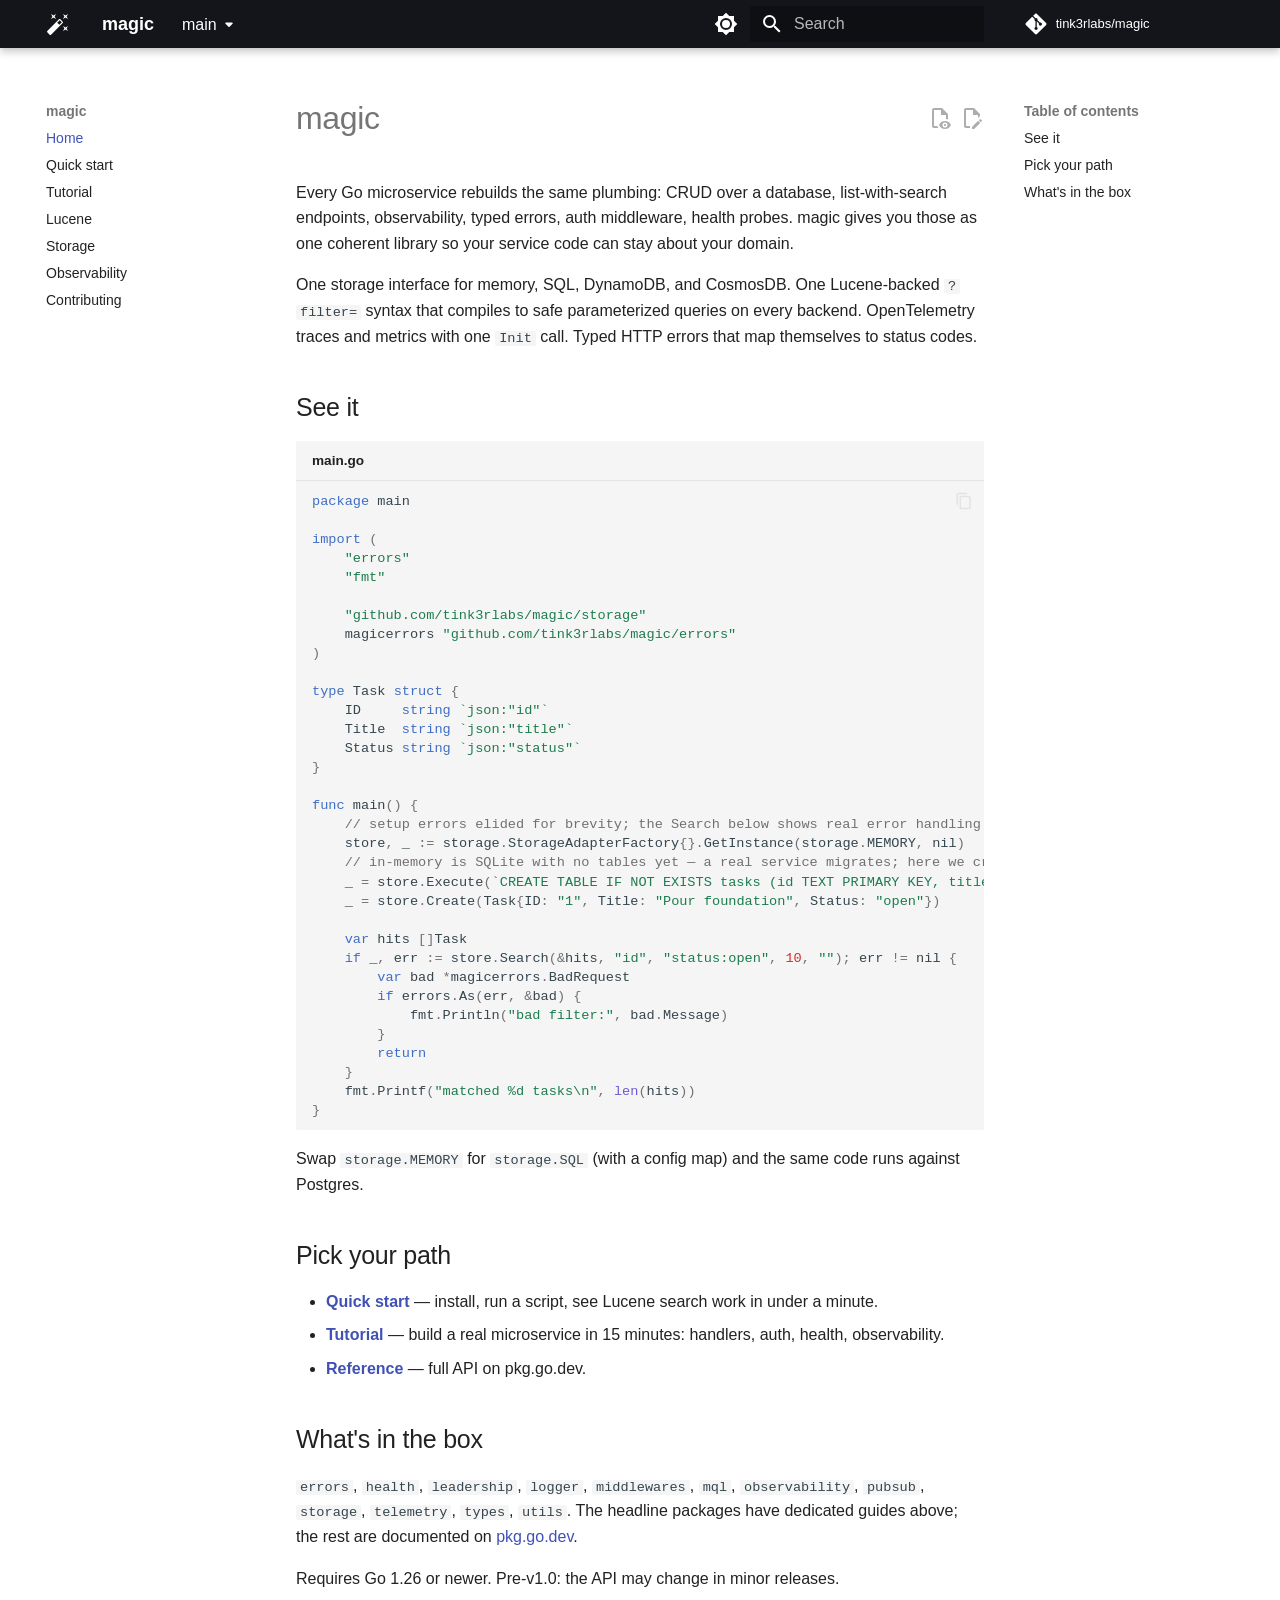
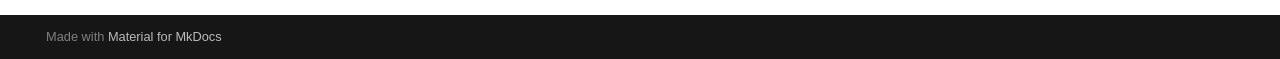
==== commit 959253f2: "Deployed 8e6f087 to main with MkDocs 1.6.1 and mike 2.1.3" ====
--- a/main/index.html
+++ b/main/index.html
@@ -665,7 +665,7 @@
 </ul>
 <h2 id="whats-in-the-box">What's in the box<a class="headerlink" href="#whats-in-the-box" title="Permanent link">&para;</a></h2>
 <p><code>errors</code>, <code>health</code>, <code>leadership</code>, <code>logger</code>, <code>middlewares</code>, <code>mql</code>, <code>observability</code>, <code>pubsub</code>, <code>storage</code>, <code>telemetry</code>, <code>types</code>, <code>utils</code>. The headline packages have dedicated guides above; the rest are documented on <a href="https://pkg.go.dev/github.com/tink3rlabs/magic">pkg.go.dev</a>.</p>
-<p>Requires Go 1.25 or newer. Pre-v1.0: the API may change in minor releases.</p>
+<p>Requires Go 1.26 or newer. Pre-v1.0: the API may change in minor releases.</p>
 
 
 
